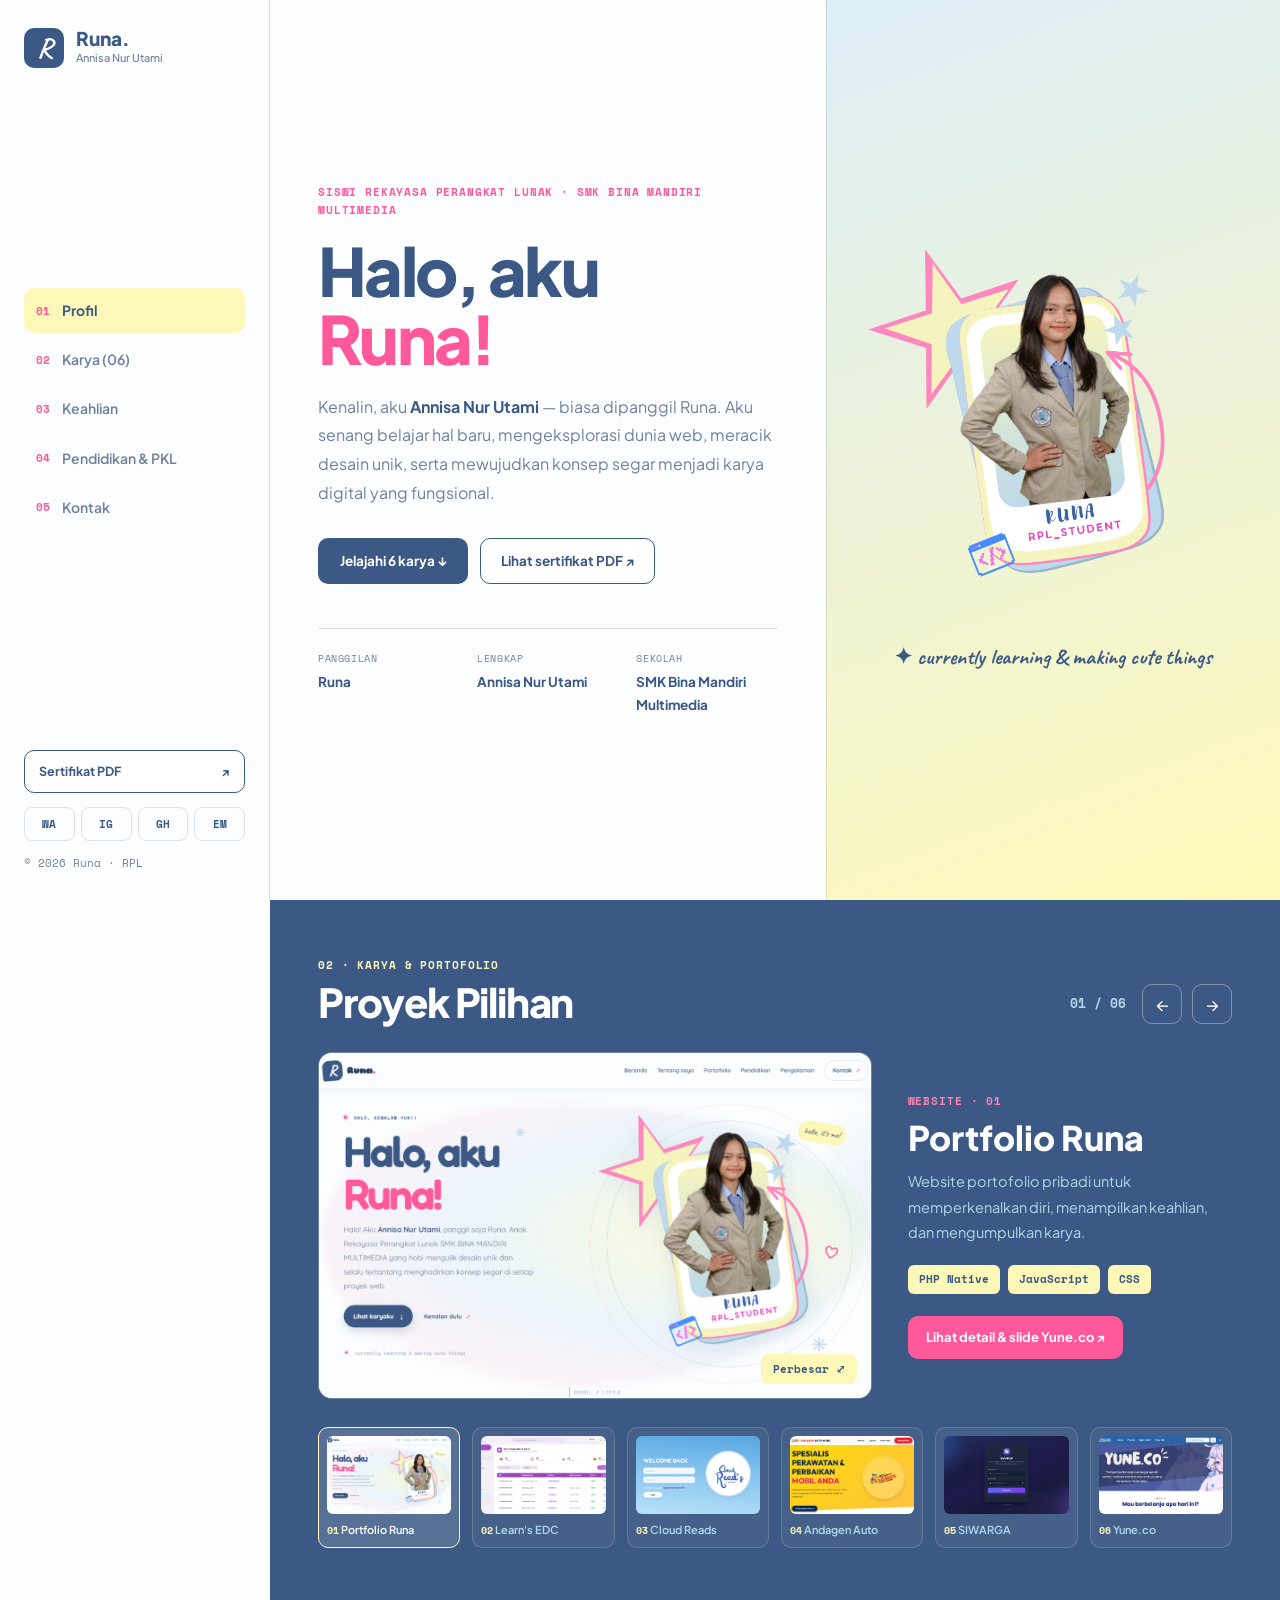
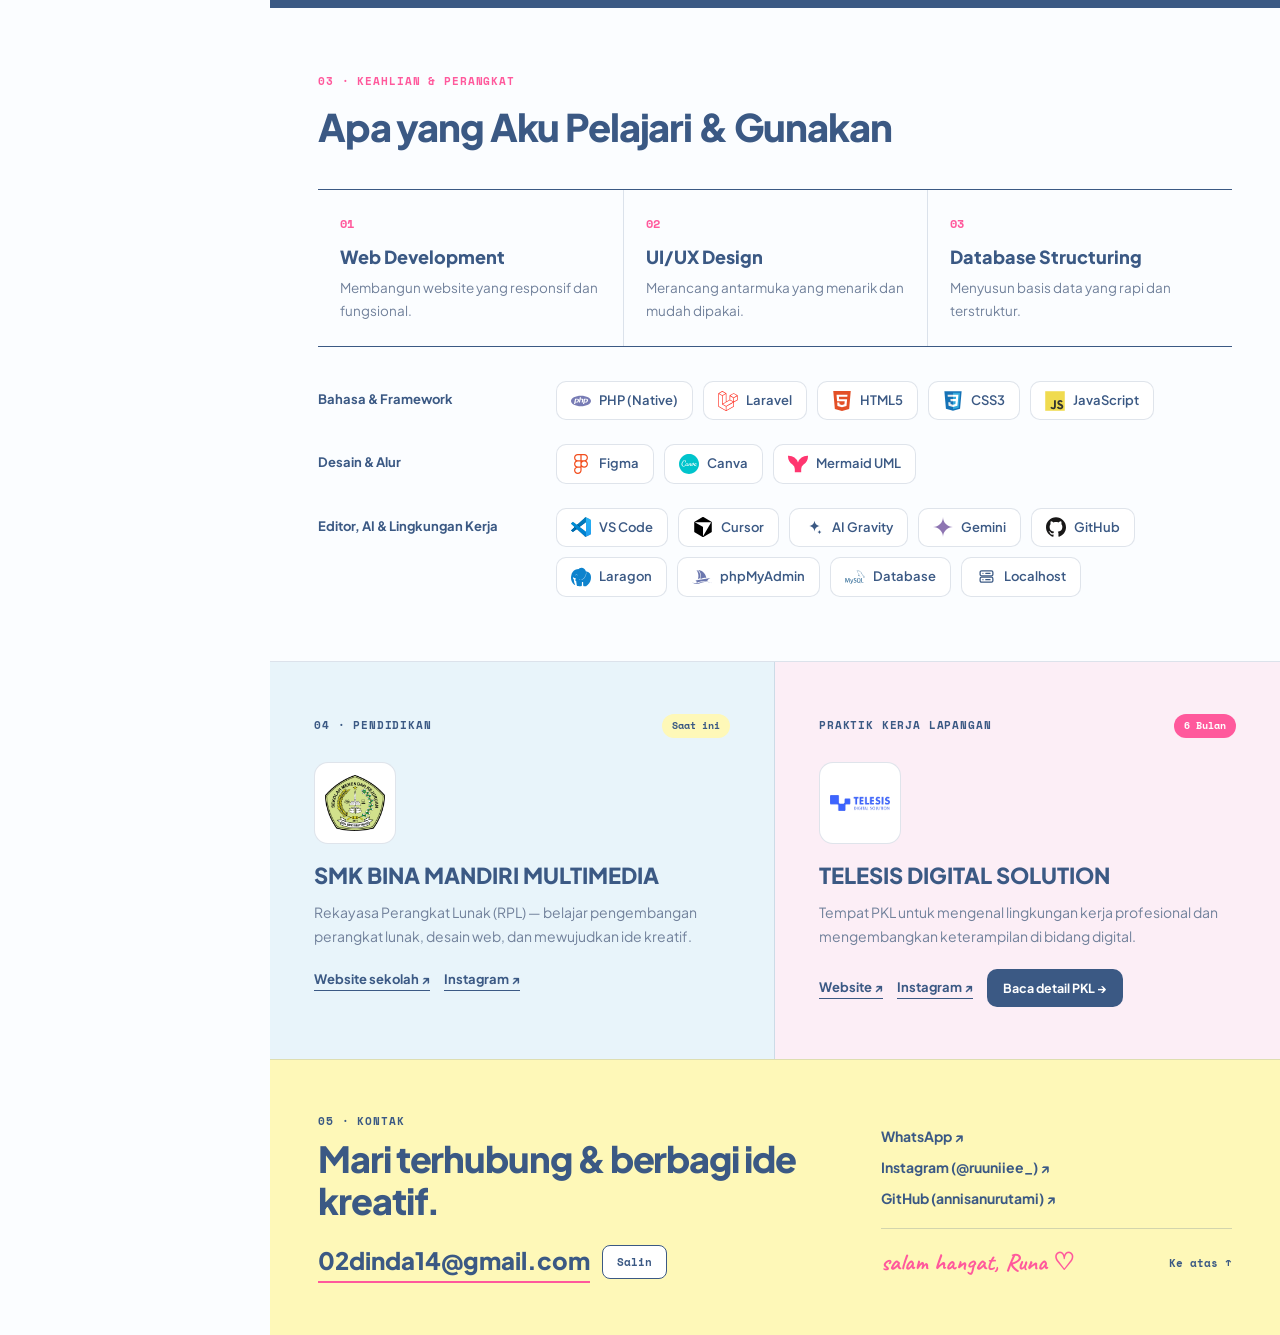
==== index.html @ c60e40b0 "rev" ====
<!doctype html>
<html lang="id">
  <head>
    <meta charset="utf-8">
    <meta name="viewport" content="width=device-width, initial-scale=1">
    <meta name="theme-color" content="#fbfdff">
    <meta name="description" content="Portofolio Annisa Nur Utami, biasa dipanggil Runa, siswi Rekayasa Perangkat Lunak.">
    <title>Runa — Annisa Nur Utami</title>
    <link rel="preconnect" href="https://fonts.googleapis.com">
    <link rel="preconnect" href="https://fonts.gstatic.com" crossorigin>
    <link href="https://fonts.googleapis.com/css2?family=Caveat:wght@600;700&family=Plus+Jakarta+Sans:wght@400;500;600;700;800&family=Space+Mono:wght@400;700&display=swap" rel="stylesheet">
    <link rel="stylesheet" href="style.css">
    <script src="script.js" defer></script>
  </head>
  <body>
    <div class="app-shell">
      <aside class="side-rail" aria-label="Navigasi dan identitas Runa">
        <div class="rail-top">
          <a class="rail-brand" href="#home" aria-label="Runa, kembali ke atas">
            <span class="rail-monogram">R</span>
            <div>
              <strong>Runa.</strong>
              <small>Annisa Nur Utami</small>
            </div>
          </a>
          <button class="menu-toggle" type="button" aria-label="Buka navigasi" aria-expanded="false" aria-controls="rail-nav">
            <span></span><span></span>
          </button>
        </div>

        <nav class="rail-nav" id="rail-nav" aria-label="Navigasi utama">
          <a href="#home" class="is-active" data-nav="home"><span>01</span>Profil</a>
          <a href="#portofolio" data-nav="portofolio"><span>02</span>Karya (06)</a>
          <a href="#keahlian" data-nav="keahlian"><span>03</span>Keahlian</a>
          <a href="#pendidikan" data-nav="pendidikan"><span>04</span>Pendidikan &amp; PKL</a>
          <a href="#contact" data-nav="contact"><span>05</span>Kontak</a>
        </nav>

        <div class="rail-bottom">
          <a class="rail-cert" href="assets/documents/sertifikat-annisa-nur-utami.pdf" target="_blank" rel="noopener noreferrer">
            <span>Sertifikat PDF</span>
            <span aria-hidden="true">↗</span>
          </a>
          <div class="rail-socials" aria-label="Tautan sosial">
            <a href="https://wa.me/6281387387679" target="_blank" rel="noopener noreferrer" aria-label="WhatsApp" title="WhatsApp">WA</a>
            <a href="https://www.instagram.com/ruuniiee_/" target="_blank" rel="noopener noreferrer" aria-label="Instagram" title="Instagram">IG</a>
            <a href="https://github.com/annisanurutami" target="_blank" rel="noopener noreferrer" aria-label="GitHub" title="GitHub">GH</a>
            <a href="mailto:02dinda14@gmail.com" aria-label="Email" title="Email">EM</a>
          </div>
          <p class="rail-foot">© <span id="year"></span> Runa · RPL</p>
        </div>
      </aside>

      <main class="main-canvas">
        <!-- 01: OPENER (Hero + Bio merged into one full-viewport asymmetric spread) -->
        <section class="opener" id="home">
          <div class="opener-text">
            <p class="opener-tag">SISWI REKAYASA PERANGKAT LUNAK · SMK BINA MANDIRI MULTIMEDIA</p>
            <h1>Halo, aku <span>Runa!</span></h1>
            <p class="opener-lead">
              Kenalin, aku <strong>Annisa Nur Utami</strong> — biasa dipanggil Runa. Aku senang belajar hal baru, mengeksplorasi dunia web, meracik desain unik, serta mewujudkan konsep segar menjadi karya digital yang fungsional.
            </p>

            <div class="opener-actions">
              <a class="cta-primary" href="#portofolio">Jelajahi 6 karya ↓</a>
              <a class="cta-outline" href="assets/documents/sertifikat-annisa-nur-utami.pdf" target="_blank" rel="noopener noreferrer">Lihat sertifikat PDF ↗</a>
            </div>

            <dl class="opener-facts">
              <div>
                <dt>Panggilan</dt>
                <dd>Runa</dd>
              </div>
              <div>
                <dt>Lengkap</dt>
                <dd>Annisa Nur Utami</dd>
              </div>
              <div>
                <dt>Sekolah</dt>
                <dd>SMK Bina Mandiri Multimedia</dd>
              </div>
            </dl>
          </div>

          <div class="opener-visual">
            <img class="opener-photo" src="assets/runa-profile.png" alt="Foto Runa, Annisa Nur Utami">
            <p class="opener-handnote">✦ currently learning &amp; making cute things</p>
          </div>
        </section>

        <!-- 02: INTERACTIVE NAVY PROJECT THEATER -->
        <section class="theater" id="portofolio">
          <header class="theater-header">
            <div>
              <p class="theater-kicker">02 · KARYA &amp; PORTOFOLIO</p>
              <h2>Proyek Pilihan</h2>
            </div>
            <div class="theater-controls">
              <span class="theater-counter" id="theater-counter" aria-live="polite">01 / 06</span>
              <button class="theater-nav-btn" type="button" id="proj-prev" aria-label="Proyek sebelumnya">←</button>
              <button class="theater-nav-btn" type="button" id="proj-next" aria-label="Proyek berikutnya">→</button>
            </div>
          </header>

          <div class="theater-stage">
            <div class="theater-screen">
              <button class="theater-zoom" type="button" id="preview-zoom-btn" aria-label="Perbesar pratinjau proyek">
                <img id="stage-image" src="assets/projects/portfolio-runa.png" alt="Tampilan website portofolio Runa">
                <span class="zoom-badge">Perbesar ⤢</span>
              </button>
            </div>

            <div class="theater-info">
              <p class="stage-type" id="stage-type">WEBSITE · 01</p>
              <h3 id="stage-title">Portfolio Runa</h3>
              <p class="stage-desc" id="stage-desc">Website portofolio pribadi untuk memperkenalkan diri, menampilkan keahlian, dan mengumpulkan karya.</p>
              <ul class="stage-tech" id="stage-tech">
                <li>PHP Native</li>
                <li>JavaScript</li>
                <li>CSS</li>
              </ul>
              <a class="stage-yune-cta" id="stage-link" href="yune.html" hidden>Lihat detail &amp; slide Yune.co ↗</a>
            </div>
          </div>

          <div class="theater-strip" role="tablist" aria-label="Pilih proyek">
            <button class="strip-thumb is-active" type="button" role="tab" aria-selected="true" data-index="0">
              <img src="assets/projects/portfolio-runa.png" alt="" loading="lazy">
              <span><strong>01</strong> Portfolio Runa</span>
            </button>
            <button class="strip-thumb" type="button" role="tab" aria-selected="false" data-index="1">
              <img src="assets/projects/learns-edc.png" alt="" loading="lazy">
              <span><strong>02</strong> Learn's EDC</span>
            </button>
            <button class="strip-thumb" type="button" role="tab" aria-selected="false" data-index="2">
              <img src="assets/projects/cloud-reads-library.png" alt="" loading="lazy">
              <span><strong>03</strong> Cloud Reads</span>
            </button>
            <button class="strip-thumb" type="button" role="tab" aria-selected="false" data-index="3">
              <img src="assets/projects/andagen-auto-mobil.png" alt="" loading="lazy">
              <span><strong>04</strong> Andagen Auto</span>
            </button>
            <button class="strip-thumb" type="button" role="tab" aria-selected="false" data-index="4">
              <img src="assets/projects/siwarga.png" alt="" loading="lazy">
              <span><strong>05</strong> SIWARGA</span>
            </button>
            <button class="strip-thumb" type="button" role="tab" aria-selected="false" data-index="5">
              <img src="assets/projects/yune-shop-home.png" alt="" loading="lazy">
              <span><strong>06</strong> Yune.co</span>
            </button>
          </div>
        </section>

        <dialog class="project-dialog" id="project-dialog" aria-labelledby="project-dialog-title">
          <div class="project-dialog-content">
            <header class="project-dialog-header">
              <div>
                <p class="dialog-kicker" id="project-dialog-type">WEBSITE · 01</p>
                <h2 id="project-dialog-title">Portfolio Runa</h2>
              </div>
              <button class="dialog-close" type="button" data-project-dialog-close aria-label="Tutup pratinjau proyek">×</button>
            </header>
            <div class="project-dialog-body">
              <img id="project-dialog-image" src="" alt="">
              <p id="project-dialog-desc"></p>
            </div>
          </div>
        </dialog>

        <!-- 03: SKILLS & TECH SHELF -->
        <section class="skills-band" id="keahlian">
          <div class="band-heading">
            <p class="band-kicker">03 · KEAHLIAN &amp; PERANGKAT</p>
            <h2>Apa yang Aku Pelajari &amp; Gunakan</h2>
          </div>

          <div class="expertise-strip">
            <article class="expertise-cell">
              <span class="cell-num">01</span>
              <h3>Web Development</h3>
              <p>Membangun website yang responsif dan fungsional.</p>
            </article>
            <article class="expertise-cell">
              <span class="cell-num">02</span>
              <h3>UI/UX Design</h3>
              <p>Merancang antarmuka yang menarik dan mudah dipakai.</p>
            </article>
            <article class="expertise-cell">
              <span class="cell-num">03</span>
              <h3>Database Structuring</h3>
              <p>Menyusun basis data yang rapi dan terstruktur.</p>
            </article>
          </div>

          <div class="tech-shelves">
            <div class="shelf-row">
              <h4>Bahasa &amp; Framework</h4>
              <ul class="shelf-items">
                <li><img src="assets/skill-icons/php.svg" alt="" loading="lazy"><span>PHP (Native)</span></li>
                <li><img src="assets/skill-icons/laravel.svg" alt="" loading="lazy"><span>Laravel</span></li>
                <li><img src="assets/skill-icons/html5.svg" alt="" loading="lazy"><span>HTML5</span></li>
                <li><img src="assets/skill-icons/css3.svg" alt="" loading="lazy"><span>CSS3</span></li>
                <li><img src="assets/skill-icons/javascript-devicon.svg" alt="" loading="lazy"><span>JavaScript</span></li>
              </ul>
            </div>

            <div class="shelf-row">
              <h4>Desain &amp; Alur</h4>
              <ul class="shelf-items">
                <li><img src="assets/skill-icons/figma.svg" alt="" loading="lazy"><span>Figma</span></li>
                <li><img src="assets/skill-icons/canva.svg" alt="" loading="lazy"><span>Canva</span></li>
                <li><img src="assets/skill-icons/mermaid.svg" alt="" loading="lazy"><span>Mermaid UML</span></li>
              </ul>
            </div>

            <div class="shelf-row">
              <h4>Editor, AI &amp; Lingkungan Kerja</h4>
              <ul class="shelf-items">
                <li><img src="assets/skill-icons/vscode.svg" alt="" loading="lazy"><span>VS Code</span></li>
                <li><img src="assets/skill-icons/cursor.svg" alt="" loading="lazy"><span>Cursor</span></li>
                <li>
                  <span class="shelf-svg" aria-hidden="true"><svg viewBox="0 0 24 24"><path d="M12 2.5c.9 4.1 2.4 6.2 7.5 7.5-5.1 1.2-6.6 3.3-7.5 7.5-.9-4.2-2.4-6.3-7.5-7.5 5.1-1.3 6.6-3.4 7.5-7.5Z"></path><path d="M19 15.5c.4 1.8 1.2 2.6 3 3-.9.2-1.7.6-2.2 1.1-.5.5-.7 1.1-.8 1.9-.4-1.8-1.2-2.6-3-3 1.8-.4 2.6-1.2 3-3Z"></path></svg></span>
                  <span>AI Gravity</span>
                </li>
                <li><img src="assets/skill-icons/gemini.svg" alt="" loading="lazy"><span>Gemini</span></li>
                <li><img src="assets/skill-icons/github.svg" alt="" loading="lazy"><span>GitHub</span></li>
                <li><img src="assets/skill-icons/laragon.svg" alt="" loading="lazy"><span>Laragon</span></li>
                <li><img src="assets/skill-icons/phpmyadmin.svg" alt="" loading="lazy"><span>phpMyAdmin</span></li>
                <li><img src="assets/skill-icons/mysql.svg" alt="" loading="lazy"><span>Database</span></li>
                <li>
                  <span class="shelf-svg shelf-svg-stroke" aria-hidden="true"><svg viewBox="0 0 24 24"><rect x="3" y="4" width="18" height="7" rx="2"></rect><rect x="3" y="13" width="18" height="7" rx="2"></rect><path d="M7 7.5h.01M7 16.5h.01M11 7.5h6M11 16.5h6"></path></svg></span>
                  <span>Localhost</span>
                </li>
              </ul>
            </div>
          </div>
        </section>

        <!-- 04: EDGE-TO-EDGE TWO-TONE EDUCATION & PKL SPLIT -->
        <section class="edu-split" id="pendidikan">
          <article class="edu-pane edu-pane-school">
            <div class="edu-pane-head">
              <span class="edu-kicker">04 · PENDIDIKAN</span>
              <span class="edu-pill">Saat ini</span>
            </div>
            <a class="edu-logo-wrap" href="https://smkbinamandirimultimedia.sch.id/" target="_blank" rel="noopener noreferrer" aria-label="Kunjungi situs SMK Bina Mandiri Multimedia">
              <img src="assets/smk-bina-mandiri-logo-updated.png" alt="Logo SMK Bina Mandiri Multimedia">
            </a>
            <h3>SMK BINA MANDIRI MULTIMEDIA</h3>
            <p>Rekayasa Perangkat Lunak (RPL) — belajar pengembangan perangkat lunak, desain web, dan mewujudkan ide kreatif.</p>
            <div class="edu-pane-links">
              <a href="https://smkbinamandirimultimedia.sch.id/" target="_blank" rel="noopener noreferrer">Website sekolah ↗</a>
              <a href="https://www.instagram.com/smkbm_3" target="_blank" rel="noopener noreferrer">Instagram ↗</a>
            </div>
          </article>

          <article class="edu-pane edu-pane-pkl">
            <div class="edu-pane-head">
              <span class="edu-kicker">PRAKTIK KERJA LAPANGAN</span>
              <span class="edu-pill edu-pill-pink">6 Bulan</span>
            </div>
            <a class="edu-logo-wrap" href="https://telesisdigital.com/" target="_blank" rel="noopener noreferrer" aria-label="Kunjungi situs Telesis Digital Solution">
              <img src="assets/telesis-logo.png" alt="Logo Telesis Digital Solution">
            </a>
            <h3>TELESIS DIGITAL SOLUTION</h3>
            <p>Tempat PKL untuk mengenal lingkungan kerja profesional dan mengembangkan keterampilan di bidang digital.</p>
            <div class="edu-pane-links">
              <a href="https://telesisdigital.com/" target="_blank" rel="noopener noreferrer">Website ↗</a>
              <a href="https://www.instagram.com/telesisdigitalsolution/" target="_blank" rel="noopener noreferrer">Instagram ↗</a>
              <button class="internship-details-trigger" type="button" aria-haspopup="dialog" aria-controls="internship-dialog">Baca detail PKL →</button>
            </div>
          </article>
        </section>

        <dialog class="internship-dialog" id="internship-dialog" aria-labelledby="internship-dialog-title">
          <div class="internship-dialog-content">
            <header class="internship-dialog-header">
              <div class="internship-dialog-brand">
                <img src="assets/telesis-logo.png" alt="" class="internship-dialog-logo">
                <div>
                  <p class="dialog-kicker">CERITA PRAKTIK KERJAKU</p>
                  <h2 id="internship-dialog-title">PKL di Telesis Digital Solution</h2>
                </div>
              </div>
              <button class="dialog-close" type="button" data-dialog-close aria-label="Tutup detail PKL">×</button>
            </header>

            <div class="internship-dialog-body">
              <section class="internship-detail-section">
                <p class="internship-detail-kicker">TENTANG PERUSAHAAN</p>
                <p>PT Telesis Digital Solution adalah perusahaan penyedia layanan teknologi digital dan solusi kreatif. Layanannya meliputi pengembangan website, pengembangan aplikasi, desain UI/UX, serta berbagai solusi digital.</p>
              </section>

              <div class="internship-detail-grid">
                <section class="internship-detail-section internship-detail-card">
                  <p class="internship-detail-kicker">LOKASI</p>
                  <p>Ruko THB 34, Jalan Bukit Hijau I/1 PA 33, Pondok Indah, Jakarta Selatan.</p>
                </section>
                <section class="internship-detail-section internship-detail-card">
                  <p class="internship-detail-kicker">STRUKTUR KEPEMIMPINAN</p>
                  <ul class="internship-detail-list">
                    <li><strong>Direktur</strong><span>Ibu Ratna Yusnawati</span></li>
                    <li><strong>Pimpinan</strong><span>Bapak Sigit Permana</span></li>
                  </ul>
                </section>
              </div>

              <section class="internship-detail-section">
                <p class="internship-detail-kicker">PENGALAMAN &amp; PERAN RUNA</p>
                <div class="internship-detail-grid">
                  <div class="internship-detail-card">
                    <h3>Peran &amp; pendampingan</h3>
                    <ul class="internship-detail-list">
                      <li><strong>Durasi</strong><span>Praktik Kerja Lapangan selama 6 bulan</span></li>
                      <li><strong>Pembimbing</strong><span>Bapak Muhammad Aditya Prayoga, Project Manager</span></li>
                    </ul>
                  </div>
                  <div class="internship-detail-card">
                    <h3>Tugas &amp; pekerjaan</h3>
                    <ul class="internship-detail-list internship-bullet-list">
                      <li>Membuat desain UI/UX</li>
                      <li>Melakukan debugging</li>
                      <li>Merancang basis data (database)</li>
                      <li>Membangun tampilan website</li>
                    </ul>
                  </div>
                </div>
              </section>

              <section class="internship-detail-section internship-learning">
                <p class="internship-detail-kicker">ILMU &amp; MANFAAT YANG DIDAPAT</p>
                <ul class="internship-learning-list">
                  <li>Memahami penggunaan Laravel</li>
                  <li>Belajar mengintegrasikan AI untuk pengembangan Laravel</li>
                  <li>Mengoperasikan GitHub secara profesional</li>
                </ul>
              </section>
            </div>

            <footer class="internship-dialog-footer">
              <a class="edu-links-pill" href="https://telesisdigital.com/" target="_blank" rel="noopener noreferrer">Website Telesis ↗</a>
              <a class="edu-links-pill" href="https://www.instagram.com/telesisdigitalsolution/" target="_blank" rel="noopener noreferrer">Instagram ↗</a>
              <button class="internship-dialog-done" type="button" data-dialog-close>Tutup</button>
            </footer>
          </div>
        </dialog>

        <!-- 05: CLOSING CONTACT BAND -->
        <footer class="closing-band" id="contact">
          <div class="closing-left">
            <p class="closing-kicker">05 · KONTAK</p>
            <h2>Mari terhubung &amp; berbagi ide kreatif.</h2>
            <div class="closing-email">
              <a href="mailto:02dinda14@gmail.com">02dinda14@gmail.com</a>
              <button class="copy-email-btn" type="button" data-copy-email="02dinda14@gmail.com"><span>Salin</span></button>
            </div>
          </div>

          <div class="closing-right">
            <div class="closing-links">
              <a href="https://wa.me/6281387387679" target="_blank" rel="noopener noreferrer">WhatsApp ↗</a>
              <a href="https://www.instagram.com/ruuniiee_/" target="_blank" rel="noopener noreferrer">Instagram (@ruuniiee_) ↗</a>
              <a href="https://github.com/annisanurutami" target="_blank" rel="noopener noreferrer">GitHub (annisanurutami) ↗</a>
            </div>
            <div class="closing-bottom">
              <span class="closing-sign">salam hangat, Runa ♡</span>
              <a class="back-top" href="#home">Ke atas ↑</a>
            </div>
          </div>
        </footer>
      </main>
    </div>
  </body>
</html>
---- style.css ----
:root {
  --blue: #a7c7e7;
  --pale-yellow: #fef8b8;
  --pink: #ff82b2;
  --ice: #b2d8ec;
  --navy: #3b5984;
  --hot-pink: #ff599c;
  --ink: #283b59;
  --muted: #71819b;
  --paper: #fbfdff;
  --white: #fff;
  --sans: "Plus Jakarta Sans", sans-serif;
  --mono: "Space Mono", monospace;
  --hand: "Caveat", cursive;
  --rule: rgba(59, 89, 132, .16);
}

* { box-sizing: border-box; }
html { scroll-behavior: smooth; }
body {
  margin: 0;
  color: var(--ink);
  background: var(--paper);
  font-family: var(--sans);
  font-size: 16px;
  line-height: 1.65;
  overflow-x: hidden;
}
a { color: inherit; text-decoration: none; }
button { font: inherit; }
::selection { color: var(--navy); background: var(--pale-yellow); }
a:focus-visible, button:focus-visible { outline: 2px solid var(--hot-pink); outline-offset: 3px; }
h1, h2, h3, h4, p { margin-top: 0; }

/* App Shell: Fixed Left Rail + Full-Bleed Right Canvas */
.app-shell {
  display: grid;
  min-height: 100dvh;
  grid-template-columns: 270px minmax(0, 1fr);
}

.side-rail {
  position: sticky;
  top: 0;
  z-index: 25;
  display: flex;
  height: 100dvh;
  padding: 28px 24px;
  flex-direction: column;
  justify-content: space-between;
  border-right: 1px solid var(--rule);
  background: var(--paper);
}
.rail-top { display: flex; align-items: center; justify-content: space-between; }
.rail-brand { display: inline-flex; align-items: center; gap: 12px; }
.rail-monogram {
  display: grid;
  width: 40px;
  height: 40px;
  place-items: center;
  border-radius: 10px;
  color: var(--white);
  background: var(--navy);
  font-family: var(--hand);
  font-size: 28px;
  font-weight: 700;
  line-height: 1;
}
.rail-brand strong { display: block; color: var(--navy); font-size: 19px; font-weight: 800; line-height: 1.1; }
.rail-brand small { display: block; color: var(--muted); font-size: 11px; font-weight: 500; }
.menu-toggle { display: none; }

.rail-nav { display: flex; flex-direction: column; gap: 4px; }
.rail-nav a {
  display: flex;
  padding: 11px 12px;
  align-items: center;
  gap: 12px;
  border-radius: 10px;
  color: var(--muted);
  font-size: 14px;
  font-weight: 600;
  transition: background .16s ease, color .16s ease;
}
.rail-nav a span { color: var(--hot-pink); font-family: var(--mono); font-size: 11px; font-weight: 700; }
.rail-nav a:hover { color: var(--navy); background: rgba(178, 216, 236, .25); }
.rail-nav a.is-active { color: var(--navy); background: var(--pale-yellow); font-weight: 700; }

.rail-bottom { display: flex; flex-direction: column; gap: 14px; }
.rail-cert {
  display: flex;
  padding: 10px 14px;
  align-items: center;
  justify-content: space-between;
  border: 1px solid var(--navy);
  border-radius: 10px;
  color: var(--navy);
  background: var(--white);
  font-size: 12.5px;
  font-weight: 700;
  transition: background .16s ease, color .16s ease;
}
.rail-cert:hover { color: var(--white); background: var(--navy); }
.rail-socials { display: grid; gap: 6px; grid-template-columns: repeat(4, 1fr); }
.rail-socials a {
  display: grid;
  height: 34px;
  place-items: center;
  border: 1px solid var(--rule);
  border-radius: 8px;
  color: var(--navy);
  font-family: var(--mono);
  font-size: 11px;
  font-weight: 700;
  transition: border-color .16s ease, background .16s ease;
}
.rail-socials a:hover { border-color: var(--hot-pink); background: rgba(255, 130, 178, .18); }
.rail-foot { margin: 0; color: var(--muted); font-family: var(--mono); font-size: 10.5px; }

.main-canvas { min-width: 0; }

/* 01: OPENER */
.opener {
  display: grid;
  min-height: 100dvh;
  grid-template-columns: 1.1fr .9fr;
}
.opener-text {
  display: flex;
  padding: 56px 48px;
  flex-direction: column;
  justify-content: center;
}
.opener-tag {
  margin: 0 0 18px;
  color: var(--hot-pink);
  font-family: var(--mono);
  font-size: 10.5px;
  font-weight: 700;
  letter-spacing: .08em;
}
.opener-text h1 {
  margin: 0 0 20px;
  color: var(--navy);
  font-size: clamp(46px, 5.2vw, 72px);
  font-weight: 800;
  letter-spacing: -.04em;
  line-height: 1.02;
}
.opener-text h1 span { color: var(--hot-pink); }
.opener-lead {
  max-width: 520px;
  margin: 0 0 30px;
  color: var(--muted);
  font-size: 16px;
  line-height: 1.8;
}
.opener-lead strong { color: var(--navy); font-weight: 700; }

.opener-actions { display: flex; flex-wrap: wrap; gap: 12px; margin-bottom: 44px; }
.cta-primary {
  display: inline-flex;
  min-height: 46px;
  padding: 0 22px;
  align-items: center;
  border-radius: 10px;
  color: var(--white);
  background: var(--navy);
  font-size: 13.5px;
  font-weight: 700;
  transition: background .18s ease;
}
.cta-primary:hover { background: var(--hot-pink); }
.cta-outline {
  display: inline-flex;
  min-height: 46px;
  padding: 0 20px;
  align-items: center;
  border: 1.5px solid var(--navy);
  border-radius: 10px;
  color: var(--navy);
  background: var(--white);
  font-size: 13.5px;
  font-weight: 700;
  transition: background .18s ease;
}
.cta-outline:hover { background: var(--pale-yellow); }

.opener-facts {
  display: grid;
  margin: 0;
  padding-top: 22px;
  gap: 18px;
  grid-template-columns: repeat(3, minmax(0, 1fr));
  border-top: 1px solid var(--rule);
}
.opener-facts dt { color: var(--muted); font-family: var(--mono); font-size: 10px; text-transform: uppercase; letter-spacing: .06em; }
.opener-facts dd { margin: 4px 0 0; color: var(--navy); font-size: 13.5px; font-weight: 700; }

.opener-visual {
  position: relative;
  display: flex;
  padding: 40px 28px 32px;
  flex-direction: column;
  align-items: center;
  justify-content: center;
  border-left: 1px solid var(--rule);
  background: linear-gradient(160deg, rgba(178, 216, 236, .42) 0%, var(--pale-yellow) 100%);
}
.opener-photo {
  display: block;
  width: min(440px, 100%);
  max-height: 76dvh;
  object-fit: contain;
}
.opener-handnote {
  margin: 8px 0 0;
  color: var(--navy);
  font-family: var(--hand);
  font-size: 22px;
  font-weight: 700;
}

/* 02: INTERACTIVE NAVY PROJECT THEATER */
.theater {
  padding: 56px 48px 60px;
  color: var(--white);
  background: var(--navy);
}
.theater-header {
  display: flex;
  margin-bottom: 28px;
  align-items: flex-end;
  justify-content: space-between;
  gap: 16px;
}
.theater-kicker {
  margin: 0 0 6px;
  color: var(--pale-yellow);
  font-family: var(--mono);
  font-size: 11px;
  font-weight: 700;
  letter-spacing: .08em;
}
.theater-header h2 {
  margin: 0;
  color: var(--white);
  font-size: clamp(28px, 3.2vw, 40px);
  font-weight: 800;
  letter-spacing: -.03em;
  line-height: 1.1;
}
.theater-controls { display: flex; align-items: center; gap: 10px; }
.theater-counter { margin-right: 6px; color: var(--ice); font-family: var(--mono); font-size: 13px; font-weight: 700; }
.theater-nav-btn {
  display: grid;
  width: 40px;
  height: 40px;
  place-items: center;
  border: 1px solid rgba(255, 255, 255, .35);
  border-radius: 10px;
  color: var(--white);
  background: transparent;
  cursor: pointer;
  font-size: 18px;
  transition: background .16s ease, border-color .16s ease;
}
.theater-nav-btn:hover { border-color: var(--hot-pink); background: var(--hot-pink); }

.theater-stage {
  display: grid;
  align-items: center;
  gap: 36px;
  grid-template-columns: 1.45fr .85fr;
}
.theater-screen {
  overflow: hidden;
  border-radius: 14px;
  background: rgba(255, 255, 255, .08);
  border: 1px solid rgba(255, 255, 255, .2);
}
.theater-zoom {
  position: relative;
  display: block;
  width: 100%;
  padding: 0;
  border: 0;
  background: var(--paper);
  cursor: zoom-in;
}
.theater-zoom img {
  display: block;
  width: 100%;
  aspect-ratio: 16 / 10;
  object-fit: cover;
  object-position: top center;
}
.zoom-badge {
  position: absolute;
  right: 14px;
  bottom: 14px;
  padding: 6px 12px;
  border-radius: 8px;
  color: var(--navy);
  background: var(--pale-yellow);
  font-family: var(--mono);
  font-size: 11px;
  font-weight: 700;
}

.stage-type { margin: 0 0 8px; color: var(--pink); font-family: var(--mono); font-size: 11px; font-weight: 700; letter-spacing: .08em; }
.theater-info h3 { margin: 0 0 12px; color: var(--white); font-size: clamp(26px, 2.8vw, 34px); font-weight: 800; line-height: 1.15; }
.stage-desc { margin: 0 0 20px; color: var(--ice); font-size: 14.5px; line-height: 1.75; }
.stage-tech { display: flex; margin: 0; padding: 0; flex-wrap: wrap; gap: 8px; list-style: none; }
.stage-tech li {
  padding: 5px 11px;
  border-radius: 6px;
  color: var(--navy);
  background: var(--pale-yellow);
  font-family: var(--mono);
  font-size: 11px;
  font-weight: 700;
}
.stage-yune-cta {
  display: inline-flex;
  margin-top: 22px;
  padding: 11px 18px;
  align-items: center;
  border-radius: 10px;
  color: var(--white);
  background: var(--hot-pink);
  font-size: 13px;
  font-weight: 700;
  transition: transform .15s ease;
}
.stage-yune-cta:hover { transform: translateY(-2px); }

.theater-strip {
  display: grid;
  margin-top: 28px;
  gap: 12px;
  grid-template-columns: repeat(6, minmax(0, 1fr));
}
.strip-thumb {
  display: flex;
  padding: 8px;
  flex-direction: column;
  gap: 7px;
  border: 1.5px solid rgba(255, 255, 255, .16);
  border-radius: 10px;
  color: var(--ice);
  background: rgba(255, 255, 255, .05);
  cursor: pointer;
  text-align: left;
  transition: border-color .16s ease, background .16s ease, transform .16s ease;
}
.strip-thumb img {
  display: block;
  width: 100%;
  aspect-ratio: 16 / 10;
  border-radius: 6px;
  object-fit: cover;
  object-position: top center;
}
.strip-thumb span {
  display: block;
  font-size: 11px;
  font-weight: 600;
  white-space: nowrap;
  overflow: hidden;
  text-overflow: ellipsis;
}
.strip-thumb strong { color: var(--pale-yellow); font-family: var(--mono); font-size: 10px; }
.strip-thumb:hover { border-color: var(--ice); transform: translateY(-2px); }
.strip-thumb.is-active { border-color: var(--pale-yellow); color: var(--white); background: rgba(255, 255, 255, .14); }

/* Dialogs */
.project-dialog, .internship-dialog {
  width: min(820px, calc(100% - 32px));
  max-height: 90dvh;
  padding: 0;
  border: 1px solid var(--rule);
  border-radius: 14px;
  color: var(--ink);
  background: var(--paper);
  box-shadow: 0 24px 70px rgba(40, 59, 89, .28);
}
.project-dialog::backdrop, .internship-dialog::backdrop { background: rgba(40, 59, 89, .55); backdrop-filter: blur(4px); }
.project-dialog-header, .internship-dialog-header {
  display: flex;
  padding: 18px 24px;
  align-items: center;
  justify-content: space-between;
  gap: 16px;
  border-bottom: 1px solid var(--rule);
  background: var(--white);
}
.dialog-kicker { margin: 0 0 2px; color: var(--hot-pink); font-family: var(--mono); font-size: 10.5px; font-weight: 700; letter-spacing: .06em; }
.project-dialog-header h2, .internship-dialog-header h2 { margin: 0; color: var(--navy); font-size: 22px; font-weight: 800; }
.dialog-close {
  display: grid;
  width: 36px;
  height: 36px;
  padding: 0;
  place-items: center;
  border: 1px solid var(--rule);
  border-radius: 8px;
  color: var(--navy);
  background: var(--paper);
  cursor: pointer;
  font-size: 22px;
  line-height: 1;
}
.dialog-close:hover { color: var(--white); background: var(--navy); }
.project-dialog-body { padding: 22px 24px; overflow-y: auto; }
.project-dialog-body img { display: block; width: 100%; max-height: 60vh; border: 1px solid var(--rule); border-radius: 8px; object-fit: contain; background: var(--white); }
.project-dialog-body p { margin: 16px 0 0; color: var(--muted); font-size: 14.5px; }

/* 03: SKILLS & TECH SHELF */
.skills-band { padding: 64px 48px; }
.band-kicker { margin: 0 0 6px; color: var(--hot-pink); font-family: var(--mono); font-size: 11px; font-weight: 700; letter-spacing: .08em; }
.band-heading h2 { margin: 0; color: var(--navy); font-size: clamp(28px, 3.2vw, 38px); font-weight: 800; letter-spacing: -.03em; }

.expertise-strip {
  display: grid;
  margin-top: 30px;
  border-top: 1.5px solid var(--navy);
  border-bottom: 1.5px solid var(--navy);
  grid-template-columns: repeat(3, minmax(0, 1fr));
}
.expertise-cell { padding: 24px 22px; }
.expertise-cell + .expertise-cell { border-left: 1px solid var(--rule); }
.cell-num { display: block; margin-bottom: 8px; color: var(--hot-pink); font-family: var(--mono); font-size: 12px; font-weight: 700; }
.expertise-cell h3 { margin: 0 0 6px; color: var(--navy); font-size: 18px; font-weight: 800; }
.expertise-cell p { margin: 0; color: var(--muted); font-size: 13.5px; }

.tech-shelves { display: flex; margin-top: 34px; flex-direction: column; gap: 24px; }
.shelf-row {
  display: grid;
  align-items: start;
  gap: 18px;
  grid-template-columns: 220px 1fr;
}
.shelf-row h4 { margin: 8px 0 0; color: var(--navy); font-size: 13px; font-weight: 700; }
.shelf-items { display: flex; margin: 0; padding: 0; flex-wrap: wrap; gap: 10px; list-style: none; }
.shelf-items li {
  display: inline-flex;
  padding: 8px 14px;
  align-items: center;
  gap: 8px;
  border: 1px solid var(--rule);
  border-radius: 10px;
  color: var(--navy);
  background: var(--white);
  font-size: 13px;
  font-weight: 600;
  transition: border-color .16s ease, background .16s ease;
}
.shelf-items li:hover { border-color: var(--navy); background: rgba(254, 248, 184, .48); }
.shelf-items img { display: block; width: 20px; height: 20px; object-fit: contain; }
.shelf-svg { display: inline-grid; width: 20px; height: 20px; place-items: center; color: var(--navy); }
.shelf-svg svg { width: 17px; height: 17px; fill: currentColor; }
.shelf-svg-stroke svg { fill: none; stroke: currentColor; stroke-linecap: round; stroke-linejoin: round; stroke-width: 1.8; }

/* 04: TWO-TONE EDGE-TO-EDGE EDUCATION & PKL SPLIT */
.edu-split {
  display: grid;
  border-top: 1px solid var(--rule);
  grid-template-columns: repeat(2, minmax(0, 1fr));
}
.edu-pane { padding: 52px 44px; }
.edu-pane-school { background: rgba(178, 216, 236, .26); border-right: 1px solid var(--rule); }
.edu-pane-pkl { background: rgba(255, 130, 178, .12); }
.edu-pane-head { display: flex; margin-bottom: 24px; align-items: center; justify-content: space-between; gap: 12px; }
.edu-kicker { color: var(--navy); font-family: var(--mono); font-size: 10.5px; font-weight: 700; letter-spacing: .08em; }
.edu-pill {
  padding: 4px 10px;
  border-radius: 999px;
  color: var(--navy);
  background: var(--pale-yellow);
  font-family: var(--mono);
  font-size: 10px;
  font-weight: 700;
}
.edu-pill-pink { color: var(--white); background: var(--hot-pink); }
.edu-logo-wrap {
  display: inline-grid;
  width: 82px;
  height: 82px;
  margin-bottom: 18px;
  padding: 10px;
  place-items: center;
  border-radius: 14px;
  background: var(--white);
  border: 1px solid var(--rule);
}
.edu-logo-wrap img { display: block; width: 100%; height: 100%; object-fit: contain; }
.edu-pane h3 { margin: 0 0 10px; color: var(--navy); font-size: 22px; font-weight: 800; line-height: 1.25; }
.edu-pane p { max-width: 440px; margin: 0 0 20px; color: var(--muted); font-size: 14px; line-height: 1.75; }
.edu-pane-links { display: flex; flex-wrap: wrap; align-items: center; gap: 14px; }
.edu-pane-links a { color: var(--navy); font-size: 13px; font-weight: 700; border-bottom: 1.5px solid var(--navy); }
.edu-pane-links a:hover { color: var(--hot-pink); border-color: var(--hot-pink); }
.internship-details-trigger {
  padding: 9px 16px;
  border: 0;
  border-radius: 10px;
  color: var(--white);
  background: var(--navy);
  cursor: pointer;
  font-size: 12.5px;
  font-weight: 700;
  transition: background .16s ease;
}
.internship-details-trigger:hover { background: var(--hot-pink); }

/* Internship Dialog */
.internship-dialog { width: min(720px, calc(100% - 32px)); }
.internship-dialog-content { display: flex; max-height: 88dvh; flex-direction: column; }
.internship-dialog-brand { display: flex; align-items: center; gap: 14px; }
.internship-dialog-logo { width: 64px; height: 50px; padding: 4px; border: 1px solid var(--rule); border-radius: 8px; background: var(--white); object-fit: contain; }
.internship-dialog-body { padding: 24px; overflow-y: auto; }
.internship-detail-section + .internship-detail-section { margin-top: 22px; }
.internship-detail-kicker { margin: 0 0 8px; color: var(--hot-pink); font-family: var(--mono); font-size: 10.5px; font-weight: 700; letter-spacing: .08em; }
.internship-detail-section > p:not(.internship-detail-kicker) { margin: 0; color: var(--muted); font-size: 14px; line-height: 1.75; }
.internship-detail-grid { display: grid; gap: 16px; grid-template-columns: repeat(2, minmax(0, 1fr)); }
.internship-detail-card { padding: 16px 0; border-top: 1px solid var(--rule); }
.internship-detail-card h3 { margin: 0 0 10px; color: var(--navy); font-size: 16px; font-weight: 700; }
.internship-detail-list { display: grid; margin: 0; padding: 0; gap: 8px; list-style: none; }
.internship-detail-list li { display: flex; flex-direction: column; color: var(--muted); font-size: 13.5px; }
.internship-detail-list strong { color: var(--navy); font-size: 12px; }
.internship-bullet-list li { position: relative; padding-left: 14px; }
.internship-bullet-list li::before { position: absolute; top: .65em; left: 0; width: 5px; height: 5px; border-radius: 50%; background: var(--hot-pink); content: ""; }
.internship-learning { padding: 18px 20px; border-radius: 10px; background: var(--pale-yellow); }
.internship-learning-list { display: flex; margin: 0; padding: 0; flex-wrap: wrap; gap: 8px; list-style: none; }
.internship-learning-list li { padding: 5px 12px; border-radius: 999px; color: var(--navy); background: var(--white); font-size: 12.5px; font-weight: 600; }
.internship-dialog-footer { display: flex; padding: 14px 24px; align-items: center; gap: 14px; border-top: 1px solid var(--rule); background: var(--white); }
.edu-links-pill { color: var(--navy); font-size: 13px; font-weight: 700; }
.edu-links-pill:hover { color: var(--hot-pink); }
.internship-dialog-done { margin-left: auto; padding: 8px 18px; border: 0; border-radius: 8px; color: var(--white); background: var(--navy); cursor: pointer; font-size: 13px; font-weight: 700; }
.internship-dialog-done:hover { background: var(--hot-pink); }

/* 05: CLOSING CONTACT BAND */
.closing-band {
  display: grid;
  padding: 52px 48px;
  align-items: end;
  gap: 36px;
  grid-template-columns: 1.2fr .8fr;
  border-top: 1px solid var(--rule);
  background: var(--pale-yellow);
}
.closing-kicker { margin: 0 0 8px; color: var(--navy); font-family: var(--mono); font-size: 11px; font-weight: 700; letter-spacing: .08em; }
.closing-left h2 { margin: 0 0 20px; color: var(--navy); font-size: clamp(26px, 3vw, 36px); font-weight: 800; letter-spacing: -.03em; line-height: 1.15; }
.closing-email { display: flex; flex-wrap: wrap; align-items: center; gap: 12px; }
.closing-email a {
  color: var(--navy);
  font-size: clamp(18px, 2vw, 24px);
  font-weight: 800;
  border-bottom: 2px solid var(--hot-pink);
}
.copy-email-btn {
  padding: 7px 14px;
  border: 1px solid var(--navy);
  border-radius: 8px;
  color: var(--navy);
  background: var(--white);
  cursor: pointer;
  font-family: var(--mono);
  font-size: 11px;
  font-weight: 700;
}
.copy-email-btn:hover, .copy-email-btn.is-copied { color: var(--white); background: var(--navy); }

.closing-right { display: flex; flex-direction: column; gap: 18px; }
.closing-links { display: flex; flex-direction: column; gap: 8px; }
.closing-links a { color: var(--navy); font-size: 14px; font-weight: 700; }
.closing-links a:hover { color: var(--hot-pink); }
.closing-bottom {
  display: flex;
  padding-top: 14px;
  align-items: center;
  justify-content: space-between;
  border-top: 1px solid rgba(59, 89, 132, .22);
}
.closing-sign { color: var(--hot-pink); font-family: var(--hand); font-size: 24px; font-weight: 700; }
.back-top { color: var(--navy); font-family: var(--mono); font-size: 11px; font-weight: 700; }
.back-top:hover { color: var(--hot-pink); }

/* Responsive: Collapse Side Rail to Top Bar below 1040px */
@media (max-width: 1040px) {
  .app-shell { grid-template-columns: 1fr; }
  .side-rail {
    position: sticky;
    top: 0;
    height: auto;
    padding: 12px 20px;
    border-right: 0;
    border-bottom: 1px solid var(--rule);
  }
  .rail-bottom { display: none; }
  .menu-toggle {
    display: flex;
    width: 38px;
    height: 38px;
    padding: 8px;
    flex-direction: column;
    justify-content: center;
    gap: 6px;
    border: 1px solid var(--rule);
    border-radius: 8px;
    color: var(--navy);
    background: var(--white);
    cursor: pointer;
  }
  .menu-toggle span { display: block; width: 100%; height: 2px; background: currentColor; transition: transform .2s ease; }
  .menu-toggle[aria-expanded="true"] span:first-child { transform: translateY(4px) rotate(45deg); }
  .menu-toggle[aria-expanded="true"] span:last-child { transform: translateY(-4px) rotate(-45deg); }

  .rail-nav {
    display: none;
    margin-top: 12px;
    padding-top: 12px;
    border-top: 1px solid var(--rule);
  }
  .rail-nav.is-open { display: flex; }

  .opener { min-height: auto; grid-template-columns: 1fr; }
  .opener-visual { border-top: 1px solid var(--rule); border-left: 0; }
  .theater-stage { grid-template-columns: 1fr; }
  .theater-strip { grid-template-columns: repeat(3, minmax(0, 1fr)); }
  .expertise-strip, .shelf-row, .edu-split, .closing-band { grid-template-columns: 1fr; }
  .expertise-cell + .expertise-cell { border-top: 1px solid var(--rule); border-left: 0; }
  .edu-pane-school { border-right: 0; border-bottom: 1px solid var(--rule); }
}

@media (max-width: 640px) {
  .opener-text, .theater, .skills-band, .edu-pane, .closing-band { padding: 36px 20px; }
  .opener-facts { grid-template-columns: 1fr; gap: 12px; }
  .theater-strip { grid-template-columns: repeat(2, minmax(0, 1fr)); }
  .internship-detail-grid { grid-template-columns: 1fr; }
}

@media (prefers-reduced-motion: reduce) {
  *, *::before, *::after { scroll-behavior: auto !important; animation-duration: .01ms !important; transition-duration: .01ms !important; }
}
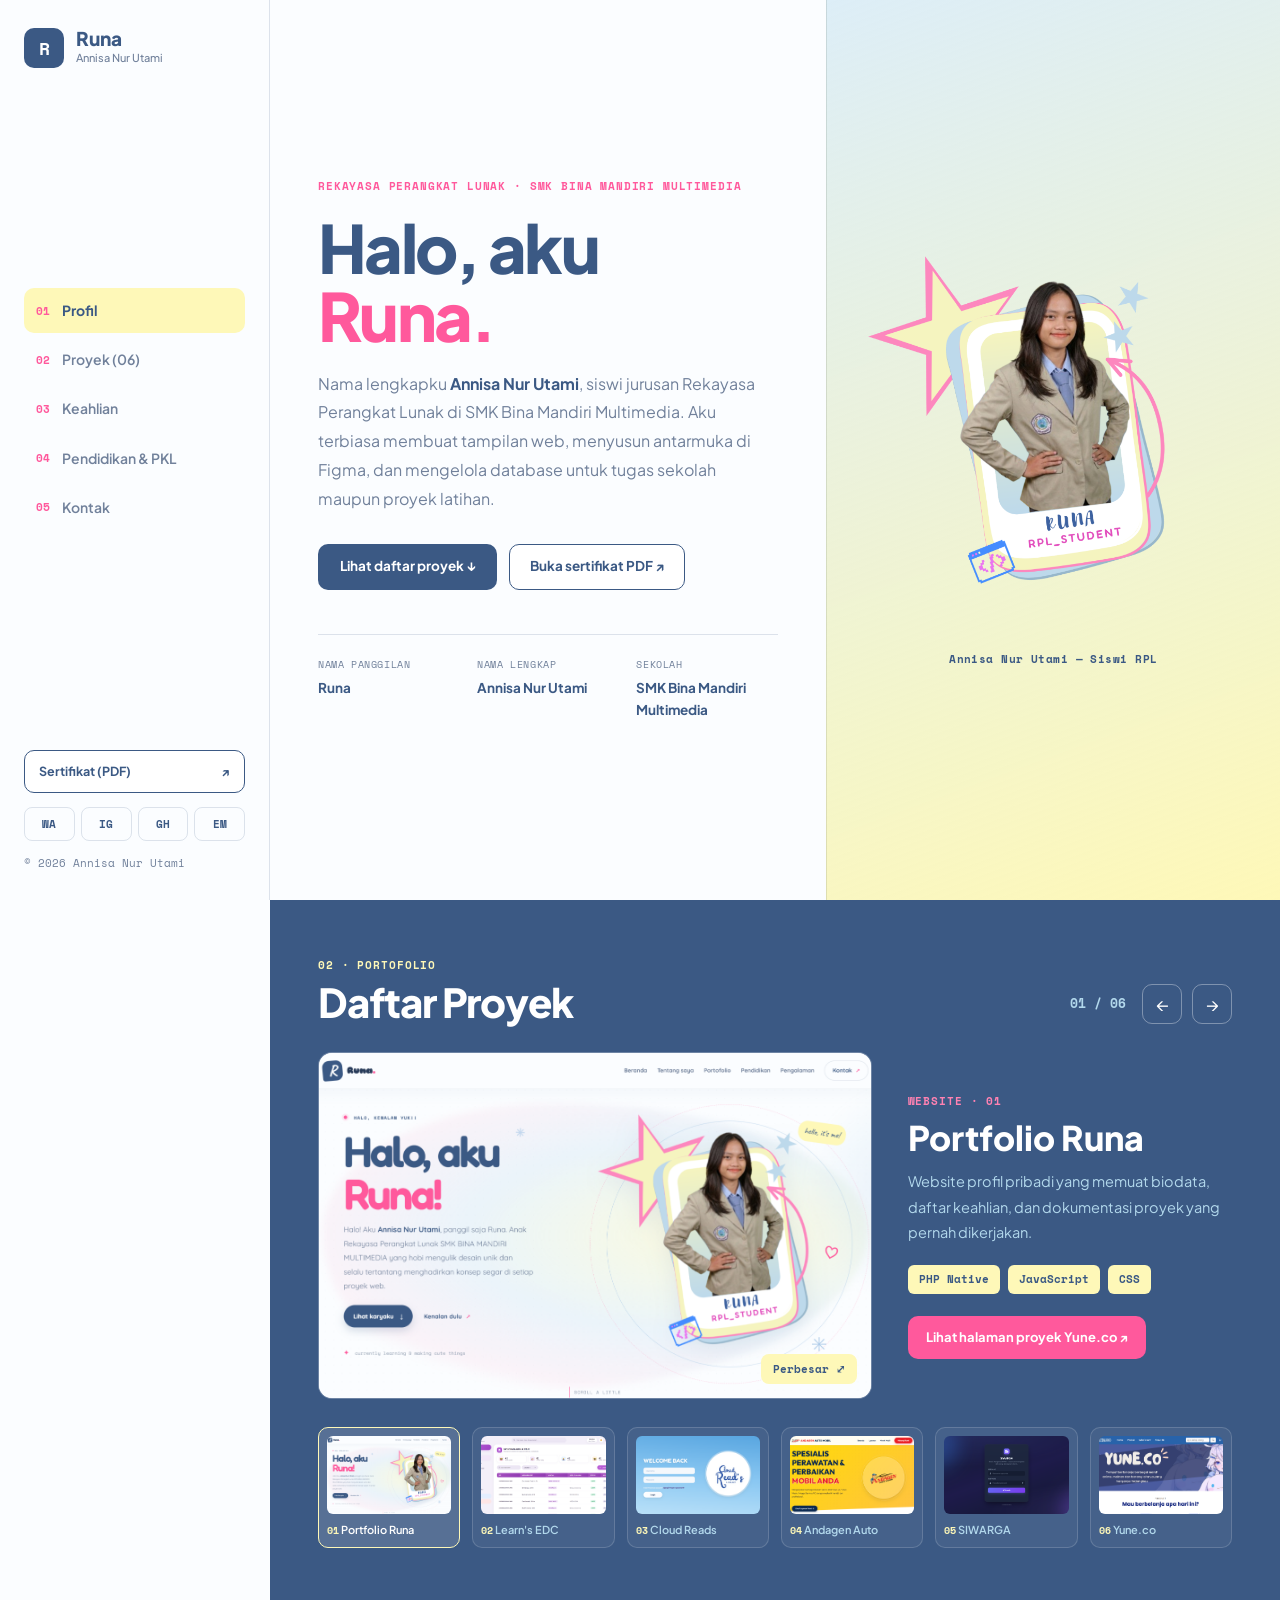
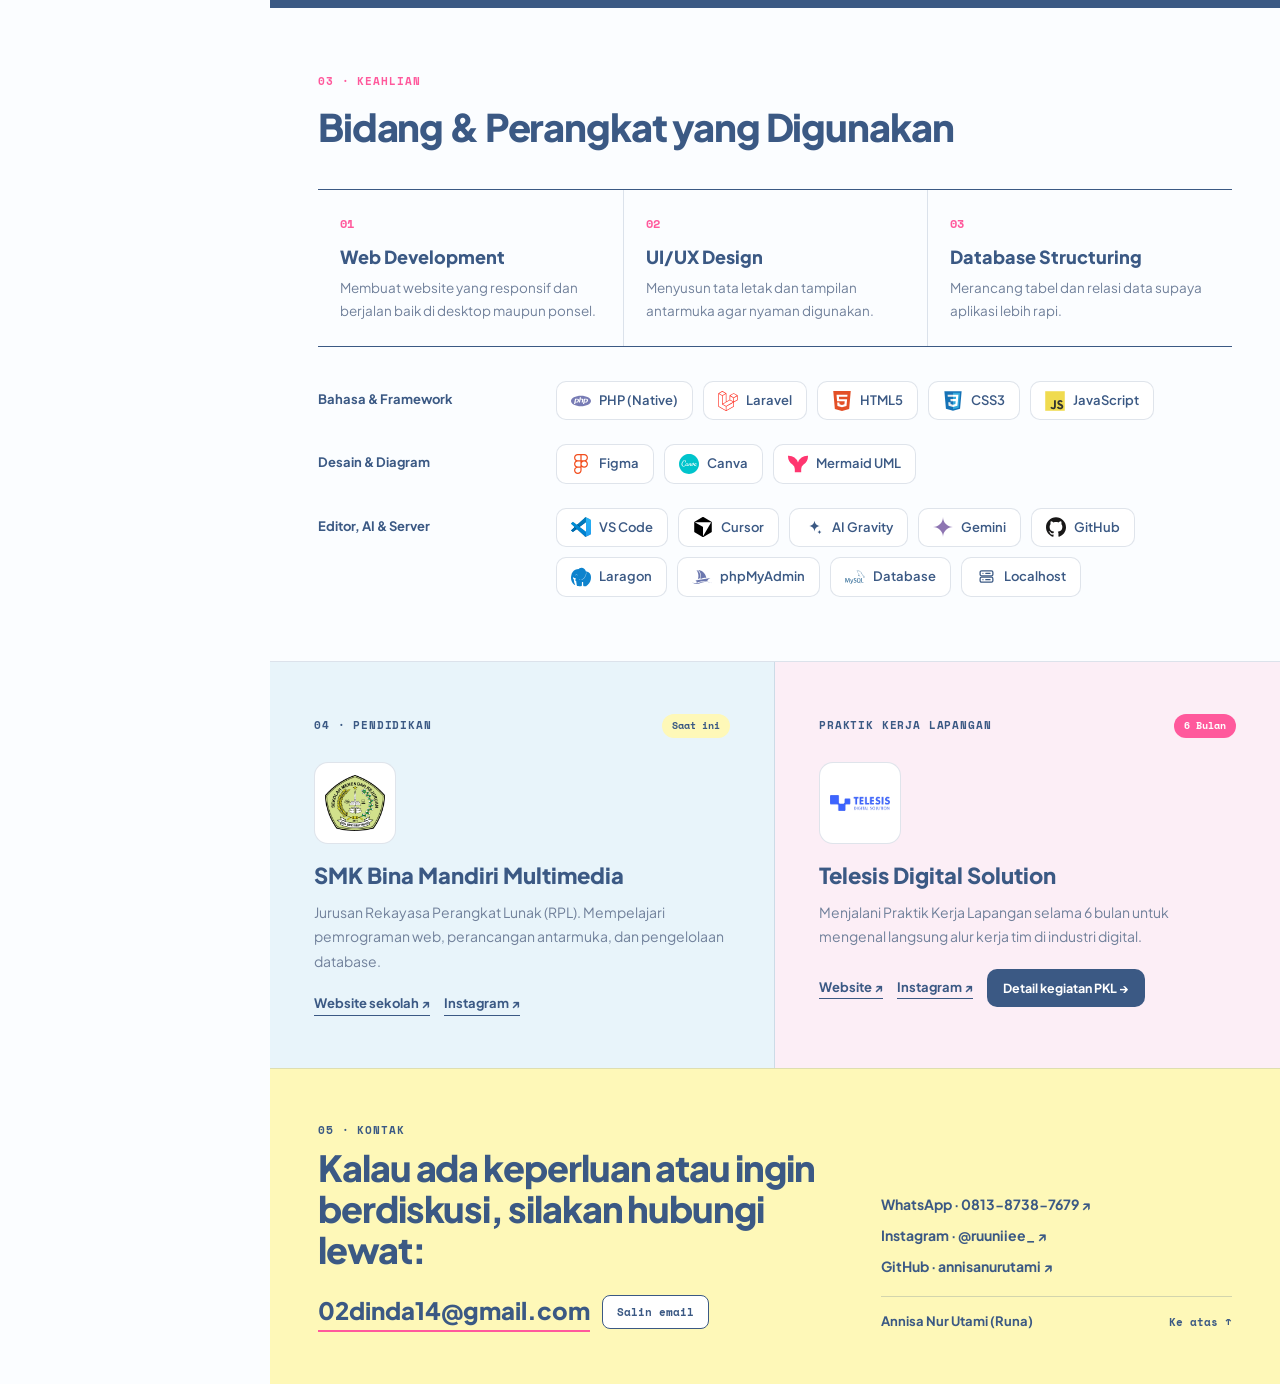
==== commit 31c37066: "REV2" ====
--- a/index.html
+++ b/index.html
@@ -4,11 +4,11 @@
     <meta charset="utf-8">
     <meta name="viewport" content="width=device-width, initial-scale=1">
     <meta name="theme-color" content="#fbfdff">
-    <meta name="description" content="Portofolio Annisa Nur Utami, biasa dipanggil Runa, siswi Rekayasa Perangkat Lunak.">
+    <meta name="description" content="Portofolio Annisa Nur Utami (Runa), siswi Rekayasa Perangkat Lunak SMK Bina Mandiri Multimedia.">
     <title>Runa — Annisa Nur Utami</title>
     <link rel="preconnect" href="https://fonts.googleapis.com">
     <link rel="preconnect" href="https://fonts.gstatic.com" crossorigin>
-    <link href="https://fonts.googleapis.com/css2?family=Caveat:wght@600;700&family=Plus+Jakarta+Sans:wght@400;500;600;700;800&family=Space+Mono:wght@400;700&display=swap" rel="stylesheet">
+    <link href="https://fonts.googleapis.com/css2?family=Plus+Jakarta+Sans:wght@400;500;600;700;800&family=Space+Mono:wght@400;700&display=swap" rel="stylesheet">
     <link rel="stylesheet" href="style.css">
     <script src="script.js" defer></script>
   </head>
@@ -19,7 +19,7 @@
           <a class="rail-brand" href="#home" aria-label="Runa, kembali ke atas">
             <span class="rail-monogram">R</span>
             <div>
-              <strong>Runa.</strong>
+              <strong>Runa</strong>
               <small>Annisa Nur Utami</small>
             </div>
           </a>
@@ -30,7 +30,7 @@
 
         <nav class="rail-nav" id="rail-nav" aria-label="Navigasi utama">
           <a href="#home" class="is-active" data-nav="home"><span>01</span>Profil</a>
-          <a href="#portofolio" data-nav="portofolio"><span>02</span>Karya (06)</a>
+          <a href="#portofolio" data-nav="portofolio"><span>02</span>Proyek (06)</a>
           <a href="#keahlian" data-nav="keahlian"><span>03</span>Keahlian</a>
           <a href="#pendidikan" data-nav="pendidikan"><span>04</span>Pendidikan &amp; PKL</a>
           <a href="#contact" data-nav="contact"><span>05</span>Kontak</a>
@@ -38,7 +38,7 @@
 
         <div class="rail-bottom">
           <a class="rail-cert" href="assets/documents/sertifikat-annisa-nur-utami.pdf" target="_blank" rel="noopener noreferrer">
-            <span>Sertifikat PDF</span>
+            <span>Sertifikat (PDF)</span>
             <span aria-hidden="true">↗</span>
           </a>
           <div class="rail-socials" aria-label="Tautan sosial">
@@ -47,32 +47,31 @@
             <a href="https://github.com/annisanurutami" target="_blank" rel="noopener noreferrer" aria-label="GitHub" title="GitHub">GH</a>
             <a href="mailto:02dinda14@gmail.com" aria-label="Email" title="Email">EM</a>
           </div>
-          <p class="rail-foot">© <span id="year"></span> Runa · RPL</p>
+          <p class="rail-foot">© <span id="year"></span> Annisa Nur Utami</p>
         </div>
       </aside>
 
       <main class="main-canvas">
-        <!-- 01: OPENER (Hero + Bio merged into one full-viewport asymmetric spread) -->
         <section class="opener" id="home">
           <div class="opener-text">
-            <p class="opener-tag">SISWI REKAYASA PERANGKAT LUNAK · SMK BINA MANDIRI MULTIMEDIA</p>
-            <h1>Halo, aku <span>Runa!</span></h1>
+            <p class="opener-tag">REKAYASA PERANGKAT LUNAK · SMK BINA MANDIRI MULTIMEDIA</p>
+            <h1>Halo, aku <span>Runa.</span></h1>
             <p class="opener-lead">
-              Kenalin, aku <strong>Annisa Nur Utami</strong> — biasa dipanggil Runa. Aku senang belajar hal baru, mengeksplorasi dunia web, meracik desain unik, serta mewujudkan konsep segar menjadi karya digital yang fungsional.
+              Nama lengkapku <strong>Annisa Nur Utami</strong>, siswi jurusan Rekayasa Perangkat Lunak di SMK Bina Mandiri Multimedia. Aku terbiasa membuat tampilan web, menyusun antarmuka di Figma, dan mengelola database untuk tugas sekolah maupun proyek latihan.
             </p>
 
             <div class="opener-actions">
-              <a class="cta-primary" href="#portofolio">Jelajahi 6 karya ↓</a>
-              <a class="cta-outline" href="assets/documents/sertifikat-annisa-nur-utami.pdf" target="_blank" rel="noopener noreferrer">Lihat sertifikat PDF ↗</a>
+              <a class="cta-primary" href="#portofolio">Lihat daftar proyek ↓</a>
+              <a class="cta-outline" href="assets/documents/sertifikat-annisa-nur-utami.pdf" target="_blank" rel="noopener noreferrer">Buka sertifikat PDF ↗</a>
             </div>
 
             <dl class="opener-facts">
               <div>
-                <dt>Panggilan</dt>
+                <dt>Nama panggilan</dt>
                 <dd>Runa</dd>
               </div>
               <div>
-                <dt>Lengkap</dt>
+                <dt>Nama lengkap</dt>
                 <dd>Annisa Nur Utami</dd>
               </div>
               <div>
@@ -84,16 +83,15 @@
 
           <div class="opener-visual">
             <img class="opener-photo" src="assets/runa-profile.png" alt="Foto Runa, Annisa Nur Utami">
-            <p class="opener-handnote">✦ currently learning &amp; making cute things</p>
+            <p class="opener-caption">Annisa Nur Utami — Siswi RPL</p>
           </div>
         </section>
 
-        <!-- 02: INTERACTIVE NAVY PROJECT THEATER -->
         <section class="theater" id="portofolio">
           <header class="theater-header">
             <div>
-              <p class="theater-kicker">02 · KARYA &amp; PORTOFOLIO</p>
-              <h2>Proyek Pilihan</h2>
+              <p class="theater-kicker">02 · PORTOFOLIO</p>
+              <h2>Daftar Proyek</h2>
             </div>
             <div class="theater-controls">
               <span class="theater-counter" id="theater-counter" aria-live="polite">01 / 06</span>
@@ -113,13 +111,13 @@
             <div class="theater-info">
               <p class="stage-type" id="stage-type">WEBSITE · 01</p>
               <h3 id="stage-title">Portfolio Runa</h3>
-              <p class="stage-desc" id="stage-desc">Website portofolio pribadi untuk memperkenalkan diri, menampilkan keahlian, dan mengumpulkan karya.</p>
+              <p class="stage-desc" id="stage-desc">Website profil pribadi yang memuat biodata, daftar keahlian, dan dokumentasi proyek yang pernah dikerjakan.</p>
               <ul class="stage-tech" id="stage-tech">
                 <li>PHP Native</li>
                 <li>JavaScript</li>
                 <li>CSS</li>
               </ul>
-              <a class="stage-yune-cta" id="stage-link" href="yune.html" hidden>Lihat detail &amp; slide Yune.co ↗</a>
+              <a class="stage-yune-cta" id="stage-link" href="yune.html" hidden>Lihat halaman proyek Yune.co ↗</a>
             </div>
           </div>
 
@@ -167,28 +165,27 @@
           </div>
         </dialog>
 
-        <!-- 03: SKILLS & TECH SHELF -->
         <section class="skills-band" id="keahlian">
           <div class="band-heading">
-            <p class="band-kicker">03 · KEAHLIAN &amp; PERANGKAT</p>
-            <h2>Apa yang Aku Pelajari &amp; Gunakan</h2>
+            <p class="band-kicker">03 · KEAHLIAN</p>
+            <h2>Bidang &amp; Perangkat yang Digunakan</h2>
           </div>
 
           <div class="expertise-strip">
             <article class="expertise-cell">
               <span class="cell-num">01</span>
               <h3>Web Development</h3>
-              <p>Membangun website yang responsif dan fungsional.</p>
+              <p>Membuat website yang responsif dan berjalan baik di desktop maupun ponsel.</p>
             </article>
             <article class="expertise-cell">
               <span class="cell-num">02</span>
               <h3>UI/UX Design</h3>
-              <p>Merancang antarmuka yang menarik dan mudah dipakai.</p>
+              <p>Menyusun tata letak dan tampilan antarmuka agar nyaman digunakan.</p>
             </article>
             <article class="expertise-cell">
               <span class="cell-num">03</span>
               <h3>Database Structuring</h3>
-              <p>Menyusun basis data yang rapi dan terstruktur.</p>
+              <p>Merancang tabel dan relasi data supaya aplikasi lebih rapi.</p>
             </article>
           </div>
 
@@ -205,7 +202,7 @@
             </div>
 
             <div class="shelf-row">
-              <h4>Desain &amp; Alur</h4>
+              <h4>Desain &amp; Diagram</h4>
               <ul class="shelf-items">
                 <li><img src="assets/skill-icons/figma.svg" alt="" loading="lazy"><span>Figma</span></li>
                 <li><img src="assets/skill-icons/canva.svg" alt="" loading="lazy"><span>Canva</span></li>
@@ -214,7 +211,7 @@
             </div>
 
             <div class="shelf-row">
-              <h4>Editor, AI &amp; Lingkungan Kerja</h4>
+              <h4>Editor, AI &amp; Server</h4>
               <ul class="shelf-items">
                 <li><img src="assets/skill-icons/vscode.svg" alt="" loading="lazy"><span>VS Code</span></li>
                 <li><img src="assets/skill-icons/cursor.svg" alt="" loading="lazy"><span>Cursor</span></li>
@@ -236,7 +233,6 @@
           </div>
         </section>
 
-        <!-- 04: EDGE-TO-EDGE TWO-TONE EDUCATION & PKL SPLIT -->
         <section class="edu-split" id="pendidikan">
           <article class="edu-pane edu-pane-school">
             <div class="edu-pane-head">
@@ -246,8 +242,8 @@
             <a class="edu-logo-wrap" href="https://smkbinamandirimultimedia.sch.id/" target="_blank" rel="noopener noreferrer" aria-label="Kunjungi situs SMK Bina Mandiri Multimedia">
               <img src="assets/smk-bina-mandiri-logo-updated.png" alt="Logo SMK Bina Mandiri Multimedia">
             </a>
-            <h3>SMK BINA MANDIRI MULTIMEDIA</h3>
-            <p>Rekayasa Perangkat Lunak (RPL) — belajar pengembangan perangkat lunak, desain web, dan mewujudkan ide kreatif.</p>
+            <h3>SMK Bina Mandiri Multimedia</h3>
+            <p>Jurusan Rekayasa Perangkat Lunak (RPL). Mempelajari pemrograman web, perancangan antarmuka, dan pengelolaan database.</p>
             <div class="edu-pane-links">
               <a href="https://smkbinamandirimultimedia.sch.id/" target="_blank" rel="noopener noreferrer">Website sekolah ↗</a>
               <a href="https://www.instagram.com/smkbm_3" target="_blank" rel="noopener noreferrer">Instagram ↗</a>
@@ -262,12 +258,12 @@
             <a class="edu-logo-wrap" href="https://telesisdigital.com/" target="_blank" rel="noopener noreferrer" aria-label="Kunjungi situs Telesis Digital Solution">
               <img src="assets/telesis-logo.png" alt="Logo Telesis Digital Solution">
             </a>
-            <h3>TELESIS DIGITAL SOLUTION</h3>
-            <p>Tempat PKL untuk mengenal lingkungan kerja profesional dan mengembangkan keterampilan di bidang digital.</p>
+            <h3>Telesis Digital Solution</h3>
+            <p>Menjalani Praktik Kerja Lapangan selama 6 bulan untuk mengenal langsung alur kerja tim di industri digital.</p>
             <div class="edu-pane-links">
               <a href="https://telesisdigital.com/" target="_blank" rel="noopener noreferrer">Website ↗</a>
               <a href="https://www.instagram.com/telesisdigitalsolution/" target="_blank" rel="noopener noreferrer">Instagram ↗</a>
-              <button class="internship-details-trigger" type="button" aria-haspopup="dialog" aria-controls="internship-dialog">Baca detail PKL →</button>
+              <button class="internship-details-trigger" type="button" aria-haspopup="dialog" aria-controls="internship-dialog">Detail kegiatan PKL →</button>
             </div>
           </article>
         </section>
@@ -278,7 +274,7 @@
               <div class="internship-dialog-brand">
                 <img src="assets/telesis-logo.png" alt="" class="internship-dialog-logo">
                 <div>
-                  <p class="dialog-kicker">CERITA PRAKTIK KERJAKU</p>
+                  <p class="dialog-kicker">LAPORAN SINGKAT PKL</p>
                   <h2 id="internship-dialog-title">PKL di Telesis Digital Solution</h2>
                 </div>
               </div>
@@ -288,7 +284,7 @@
             <div class="internship-dialog-body">
               <section class="internship-detail-section">
                 <p class="internship-detail-kicker">TENTANG PERUSAHAAN</p>
-                <p>PT Telesis Digital Solution adalah perusahaan penyedia layanan teknologi digital dan solusi kreatif. Layanannya meliputi pengembangan website, pengembangan aplikasi, desain UI/UX, serta berbagai solusi digital.</p>
+                <p>PT Telesis Digital Solution adalah perusahaan penyedia layanan teknologi digital, meliputi pengembangan website, aplikasi, dan desain UI/UX.</p>
               </section>
 
               <div class="internship-detail-grid">
@@ -306,17 +302,17 @@
               </div>
 
               <section class="internship-detail-section">
-                <p class="internship-detail-kicker">PENGALAMAN &amp; PERAN RUNA</p>
+                <p class="internship-detail-kicker">PERAN &amp; TUGAS</p>
                 <div class="internship-detail-grid">
                   <div class="internship-detail-card">
-                    <h3>Peran &amp; pendampingan</h3>
+                    <h3>Durasi &amp; pendampingan</h3>
                     <ul class="internship-detail-list">
                       <li><strong>Durasi</strong><span>Praktik Kerja Lapangan selama 6 bulan</span></li>
                       <li><strong>Pembimbing</strong><span>Bapak Muhammad Aditya Prayoga, Project Manager</span></li>
                     </ul>
                   </div>
                   <div class="internship-detail-card">
-                    <h3>Tugas &amp; pekerjaan</h3>
+                    <h3>Pekerjaan yang dilakukan</h3>
                     <ul class="internship-detail-list internship-bullet-list">
                       <li>Membuat desain UI/UX</li>
                       <li>Melakukan debugging</li>
@@ -328,11 +324,11 @@
               </section>
 
               <section class="internship-detail-section internship-learning">
-                <p class="internship-detail-kicker">ILMU &amp; MANFAAT YANG DIDAPAT</p>
+                <p class="internship-detail-kicker">HAL YANG DIPELAJARI</p>
                 <ul class="internship-learning-list">
-                  <li>Memahami penggunaan Laravel</li>
-                  <li>Belajar mengintegrasikan AI untuk pengembangan Laravel</li>
-                  <li>Mengoperasikan GitHub secara profesional</li>
+                  <li>Penggunaan Laravel dalam proyek</li>
+                  <li>Integrasi AI untuk membantu pengembangan Laravel</li>
+                  <li>Alur kerja kolaborasi menggunakan GitHub</li>
                 </ul>
               </section>
             </div>
@@ -345,25 +341,24 @@
           </div>
         </dialog>
 
-        <!-- 05: CLOSING CONTACT BAND -->
         <footer class="closing-band" id="contact">
           <div class="closing-left">
             <p class="closing-kicker">05 · KONTAK</p>
-            <h2>Mari terhubung &amp; berbagi ide kreatif.</h2>
+            <h2>Kalau ada keperluan atau ingin berdiskusi, silakan hubungi lewat:</h2>
             <div class="closing-email">
               <a href="mailto:02dinda14@gmail.com">02dinda14@gmail.com</a>
-              <button class="copy-email-btn" type="button" data-copy-email="02dinda14@gmail.com"><span>Salin</span></button>
+              <button class="copy-email-btn" type="button" data-copy-email="02dinda14@gmail.com"><span>Salin email</span></button>
             </div>
           </div>
 
           <div class="closing-right">
             <div class="closing-links">
-              <a href="https://wa.me/6281387387679" target="_blank" rel="noopener noreferrer">WhatsApp ↗</a>
-              <a href="https://www.instagram.com/ruuniiee_/" target="_blank" rel="noopener noreferrer">Instagram (@ruuniiee_) ↗</a>
-              <a href="https://github.com/annisanurutami" target="_blank" rel="noopener noreferrer">GitHub (annisanurutami) ↗</a>
+              <a href="https://wa.me/6281387387679" target="_blank" rel="noopener noreferrer">WhatsApp · 0813-8738-7679 ↗</a>
+              <a href="https://www.instagram.com/ruuniiee_/" target="_blank" rel="noopener noreferrer">Instagram · @ruuniiee_ ↗</a>
+              <a href="https://github.com/annisanurutami" target="_blank" rel="noopener noreferrer">GitHub · annisanurutami ↗</a>
             </div>
             <div class="closing-bottom">
-              <span class="closing-sign">salam hangat, Runa ♡</span>
+              <span class="closing-note">Annisa Nur Utami (Runa)</span>
               <a class="back-top" href="#home">Ke atas ↑</a>
             </div>
           </div>
--- a/style.css
+++ b/style.css
@@ -11,7 +11,6 @@
   --white: #fff;
   --sans: "Plus Jakarta Sans", sans-serif;
   --mono: "Space Mono", monospace;
-  --hand: "Caveat", cursive;
   --rule: rgba(59, 89, 132, .16);
 }
 
@@ -61,8 +60,8 @@
   border-radius: 10px;
   color: var(--white);
   background: var(--navy);
-  font-family: var(--hand);
-  font-size: 28px;
+  font-family: var(--mono);
+  font-size: 18px;
   font-weight: 700;
   line-height: 1;
 }
@@ -213,12 +212,13 @@
   max-height: 76dvh;
   object-fit: contain;
 }
-.opener-handnote {
-  margin: 8px 0 0;
-  color: var(--navy);
-  font-family: var(--hand);
-  font-size: 22px;
-  font-weight: 700;
+.opener-caption {
+  margin: 12px 0 0;
+  color: var(--navy);
+  font-family: var(--mono);
+  font-size: 11px;
+  font-weight: 700;
+  letter-spacing: .04em;
 }
 
 /* 02: INTERACTIVE NAVY PROJECT THEATER */
@@ -582,7 +582,7 @@
   justify-content: space-between;
   border-top: 1px solid rgba(59, 89, 132, .22);
 }
-.closing-sign { color: var(--hot-pink); font-family: var(--hand); font-size: 24px; font-weight: 700; }
+.closing-note { color: var(--navy); font-size: 13px; font-weight: 700; }
 .back-top { color: var(--navy); font-family: var(--mono); font-size: 11px; font-weight: 700; }
 .back-top:hover { color: var(--hot-pink); }
 
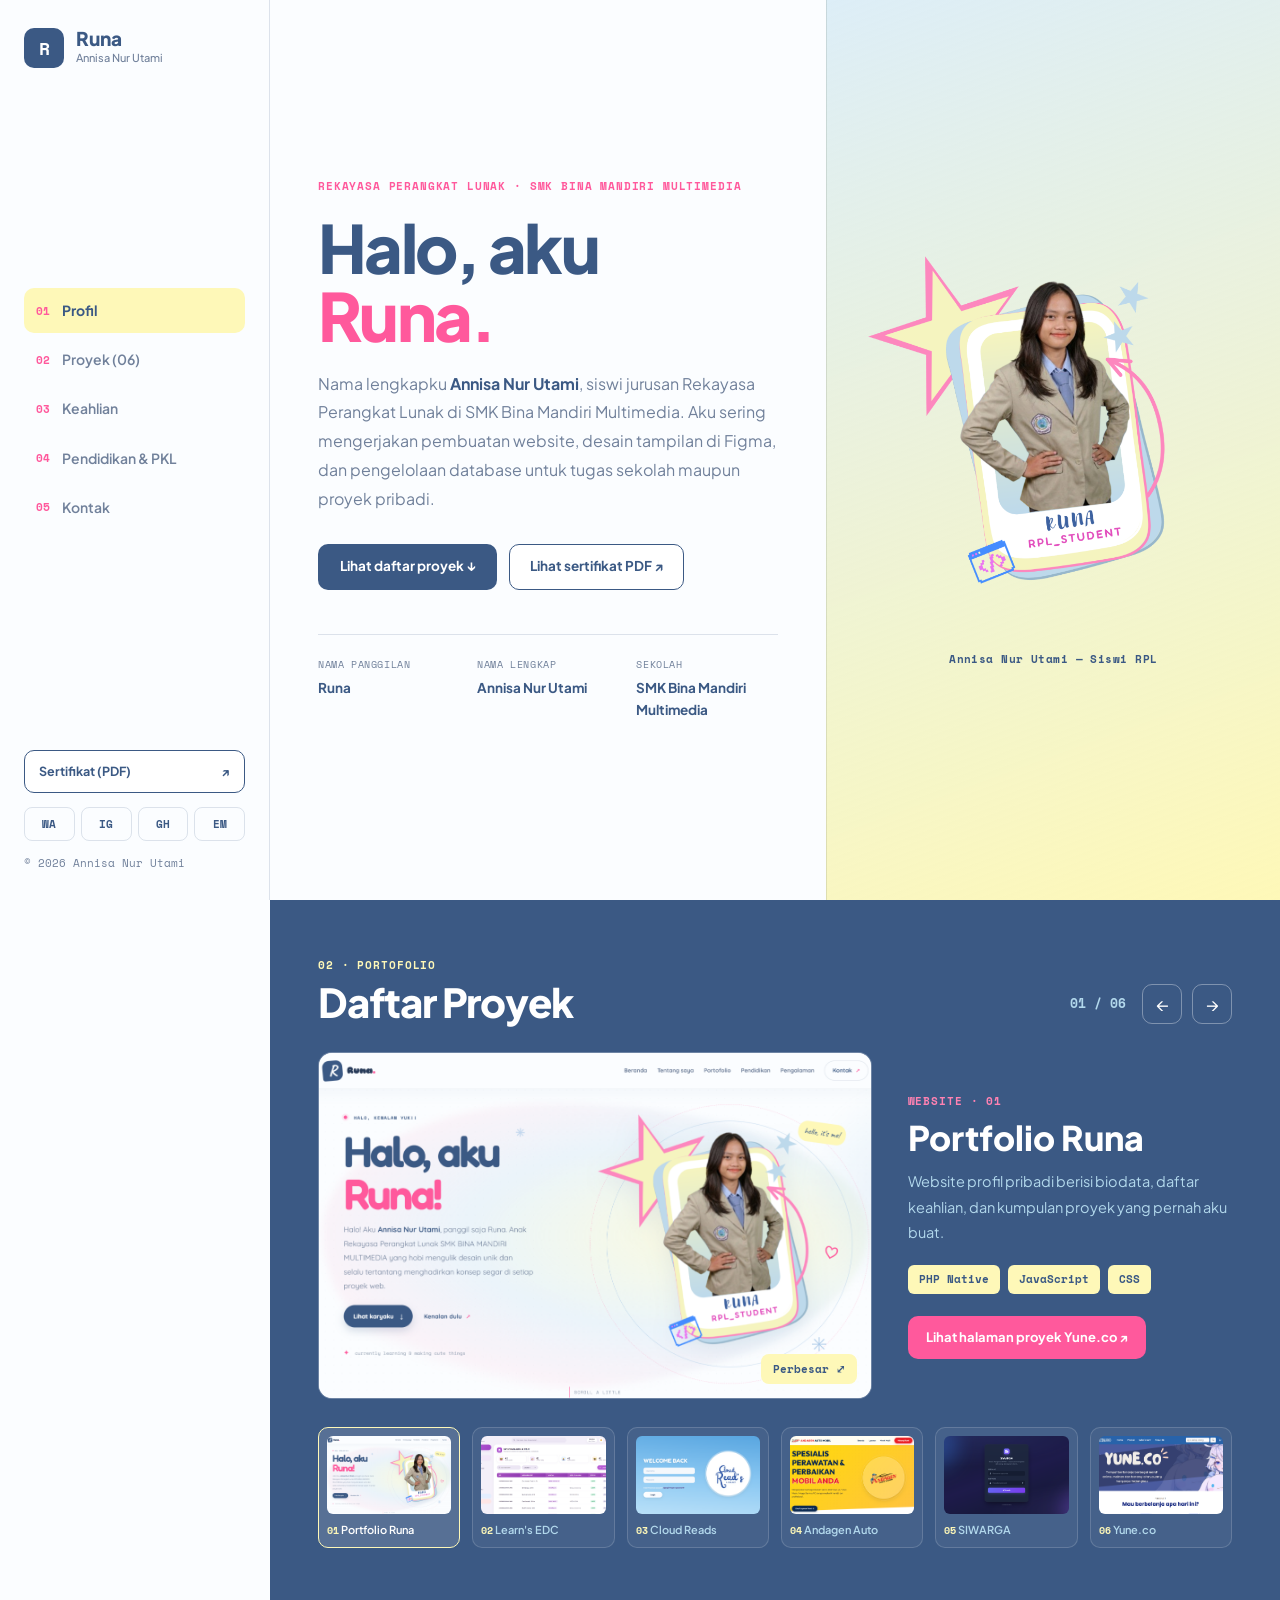
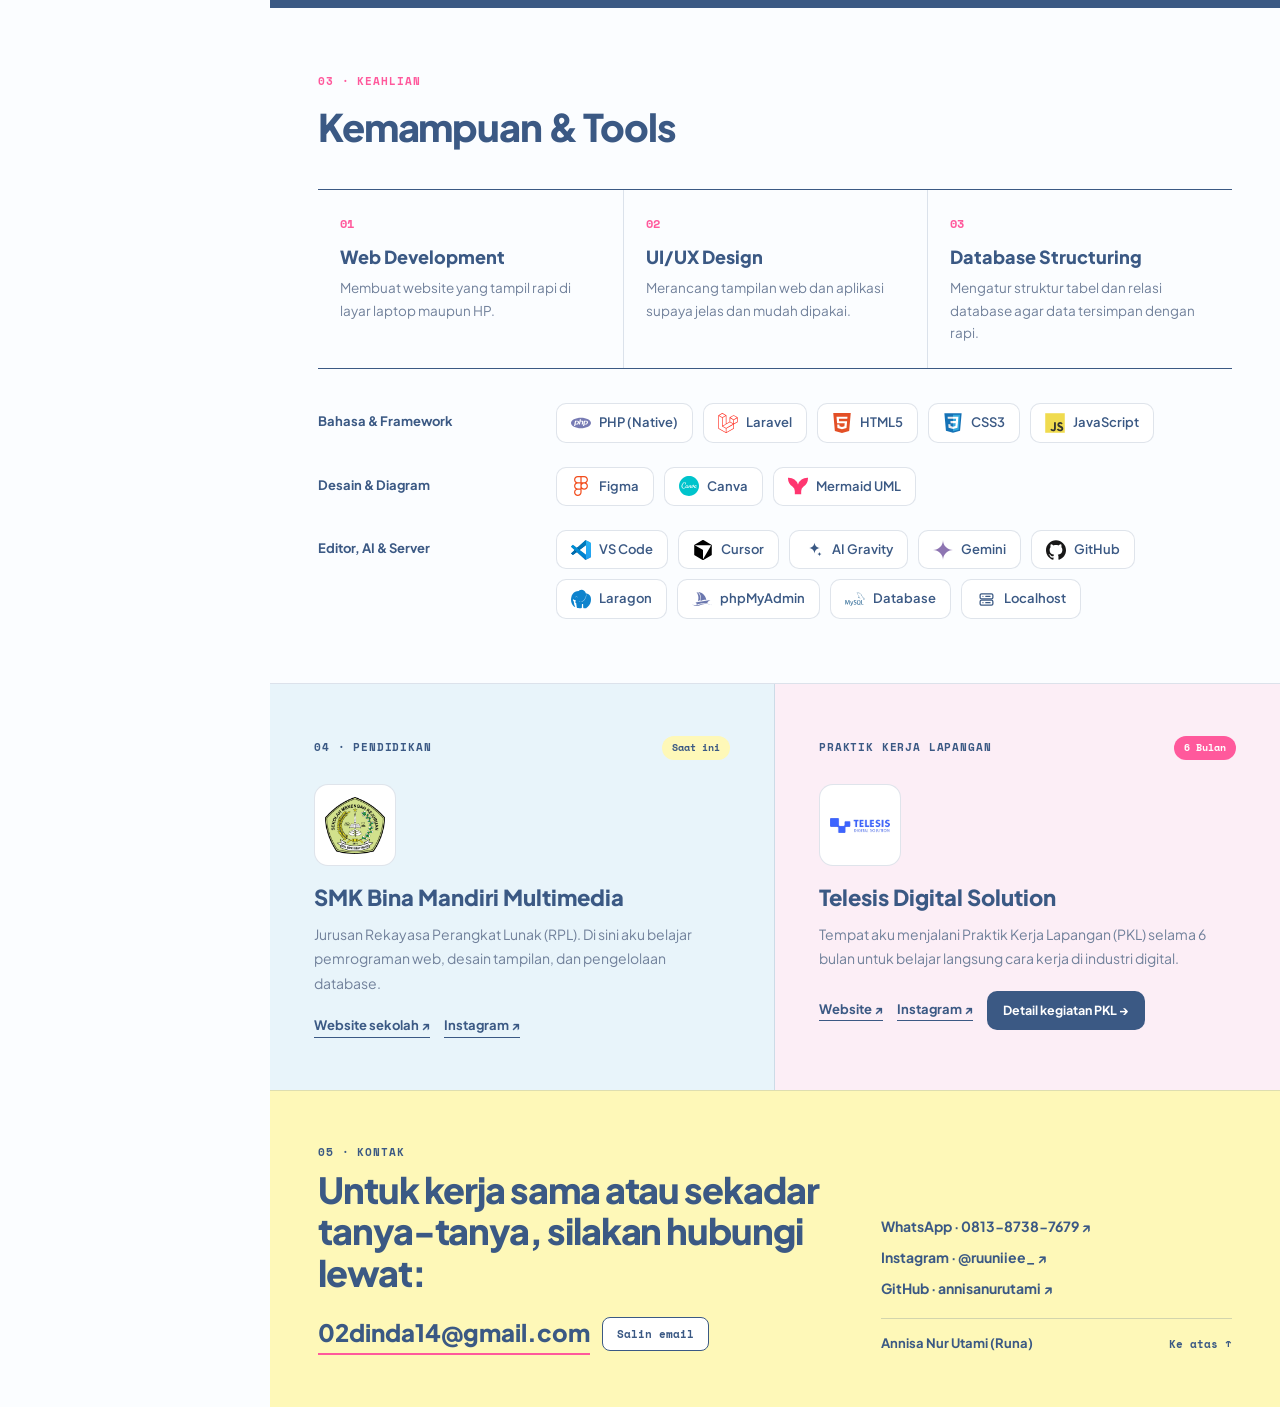
==== commit e53b87c0: "txt" ====
--- a/index.html
+++ b/index.html
@@ -57,12 +57,12 @@
             <p class="opener-tag">REKAYASA PERANGKAT LUNAK · SMK BINA MANDIRI MULTIMEDIA</p>
             <h1>Halo, aku <span>Runa.</span></h1>
             <p class="opener-lead">
-              Nama lengkapku <strong>Annisa Nur Utami</strong>, siswi jurusan Rekayasa Perangkat Lunak di SMK Bina Mandiri Multimedia. Aku terbiasa membuat tampilan web, menyusun antarmuka di Figma, dan mengelola database untuk tugas sekolah maupun proyek latihan.
+              Nama lengkapku <strong>Annisa Nur Utami</strong>, siswi jurusan Rekayasa Perangkat Lunak di SMK Bina Mandiri Multimedia. Aku sering mengerjakan pembuatan website, desain tampilan di Figma, dan pengelolaan database untuk tugas sekolah maupun proyek pribadi.
             </p>
 
             <div class="opener-actions">
               <a class="cta-primary" href="#portofolio">Lihat daftar proyek ↓</a>
-              <a class="cta-outline" href="assets/documents/sertifikat-annisa-nur-utami.pdf" target="_blank" rel="noopener noreferrer">Buka sertifikat PDF ↗</a>
+              <a class="cta-outline" href="assets/documents/sertifikat-annisa-nur-utami.pdf" target="_blank" rel="noopener noreferrer">Lihat sertifikat PDF ↗</a>
             </div>
 
             <dl class="opener-facts">
@@ -111,7 +111,7 @@
             <div class="theater-info">
               <p class="stage-type" id="stage-type">WEBSITE · 01</p>
               <h3 id="stage-title">Portfolio Runa</h3>
-              <p class="stage-desc" id="stage-desc">Website profil pribadi yang memuat biodata, daftar keahlian, dan dokumentasi proyek yang pernah dikerjakan.</p>
+              <p class="stage-desc" id="stage-desc">Website profil pribadi berisi biodata, daftar keahlian, dan kumpulan proyek yang pernah aku buat.</p>
               <ul class="stage-tech" id="stage-tech">
                 <li>PHP Native</li>
                 <li>JavaScript</li>
@@ -168,24 +168,24 @@
         <section class="skills-band" id="keahlian">
           <div class="band-heading">
             <p class="band-kicker">03 · KEAHLIAN</p>
-            <h2>Bidang &amp; Perangkat yang Digunakan</h2>
+            <h2>Kemampuan &amp; Tools</h2>
           </div>
 
           <div class="expertise-strip">
             <article class="expertise-cell">
               <span class="cell-num">01</span>
               <h3>Web Development</h3>
-              <p>Membuat website yang responsif dan berjalan baik di desktop maupun ponsel.</p>
+              <p>Membuat website yang tampil rapi di layar laptop maupun HP.</p>
             </article>
             <article class="expertise-cell">
               <span class="cell-num">02</span>
               <h3>UI/UX Design</h3>
-              <p>Menyusun tata letak dan tampilan antarmuka agar nyaman digunakan.</p>
+              <p>Merancang tampilan web dan aplikasi supaya jelas dan mudah dipakai.</p>
             </article>
             <article class="expertise-cell">
               <span class="cell-num">03</span>
               <h3>Database Structuring</h3>
-              <p>Merancang tabel dan relasi data supaya aplikasi lebih rapi.</p>
+              <p>Mengatur struktur tabel dan relasi database agar data tersimpan dengan rapi.</p>
             </article>
           </div>
 
@@ -243,7 +243,7 @@
               <img src="assets/smk-bina-mandiri-logo-updated.png" alt="Logo SMK Bina Mandiri Multimedia">
             </a>
             <h3>SMK Bina Mandiri Multimedia</h3>
-            <p>Jurusan Rekayasa Perangkat Lunak (RPL). Mempelajari pemrograman web, perancangan antarmuka, dan pengelolaan database.</p>
+            <p>Jurusan Rekayasa Perangkat Lunak (RPL). Di sini aku belajar pemrograman web, desain tampilan, dan pengelolaan database.</p>
             <div class="edu-pane-links">
               <a href="https://smkbinamandirimultimedia.sch.id/" target="_blank" rel="noopener noreferrer">Website sekolah ↗</a>
               <a href="https://www.instagram.com/smkbm_3" target="_blank" rel="noopener noreferrer">Instagram ↗</a>
@@ -259,7 +259,7 @@
               <img src="assets/telesis-logo.png" alt="Logo Telesis Digital Solution">
             </a>
             <h3>Telesis Digital Solution</h3>
-            <p>Menjalani Praktik Kerja Lapangan selama 6 bulan untuk mengenal langsung alur kerja tim di industri digital.</p>
+            <p>Tempat aku menjalani Praktik Kerja Lapangan (PKL) selama 6 bulan untuk belajar langsung cara kerja di industri digital.</p>
             <div class="edu-pane-links">
               <a href="https://telesisdigital.com/" target="_blank" rel="noopener noreferrer">Website ↗</a>
               <a href="https://www.instagram.com/telesisdigitalsolution/" target="_blank" rel="noopener noreferrer">Instagram ↗</a>
@@ -274,7 +274,7 @@
               <div class="internship-dialog-brand">
                 <img src="assets/telesis-logo.png" alt="" class="internship-dialog-logo">
                 <div>
-                  <p class="dialog-kicker">LAPORAN SINGKAT PKL</p>
+                  <p class="dialog-kicker">RINGKASAN PKL</p>
                   <h2 id="internship-dialog-title">PKL di Telesis Digital Solution</h2>
                 </div>
               </div>
@@ -284,7 +284,7 @@
             <div class="internship-dialog-body">
               <section class="internship-detail-section">
                 <p class="internship-detail-kicker">TENTANG PERUSAHAAN</p>
-                <p>PT Telesis Digital Solution adalah perusahaan penyedia layanan teknologi digital, meliputi pengembangan website, aplikasi, dan desain UI/UX.</p>
+                <p>PT Telesis Digital Solution adalah perusahaan di bidang layanan digital, seperti pembuatan website, aplikasi, dan desain UI/UX.</p>
               </section>
 
               <div class="internship-detail-grid">
@@ -326,9 +326,9 @@
               <section class="internship-detail-section internship-learning">
                 <p class="internship-detail-kicker">HAL YANG DIPELAJARI</p>
                 <ul class="internship-learning-list">
-                  <li>Penggunaan Laravel dalam proyek</li>
-                  <li>Integrasi AI untuk membantu pengembangan Laravel</li>
-                  <li>Alur kerja kolaborasi menggunakan GitHub</li>
+                  <li>Memahami dasar dan penggunaan Laravel</li>
+                  <li>Memanfaatkan AI saat mengembangkan proyek Laravel</li>
+                  <li>Menggunakan GitHub untuk kerja tim</li>
                 </ul>
               </section>
             </div>
@@ -344,7 +344,7 @@
         <footer class="closing-band" id="contact">
           <div class="closing-left">
             <p class="closing-kicker">05 · KONTAK</p>
-            <h2>Kalau ada keperluan atau ingin berdiskusi, silakan hubungi lewat:</h2>
+            <h2>Untuk kerja sama atau sekadar tanya-tanya, silakan hubungi lewat:</h2>
             <div class="closing-email">
               <a href="mailto:02dinda14@gmail.com">02dinda14@gmail.com</a>
               <button class="copy-email-btn" type="button" data-copy-email="02dinda14@gmail.com"><span>Salin email</span></button>
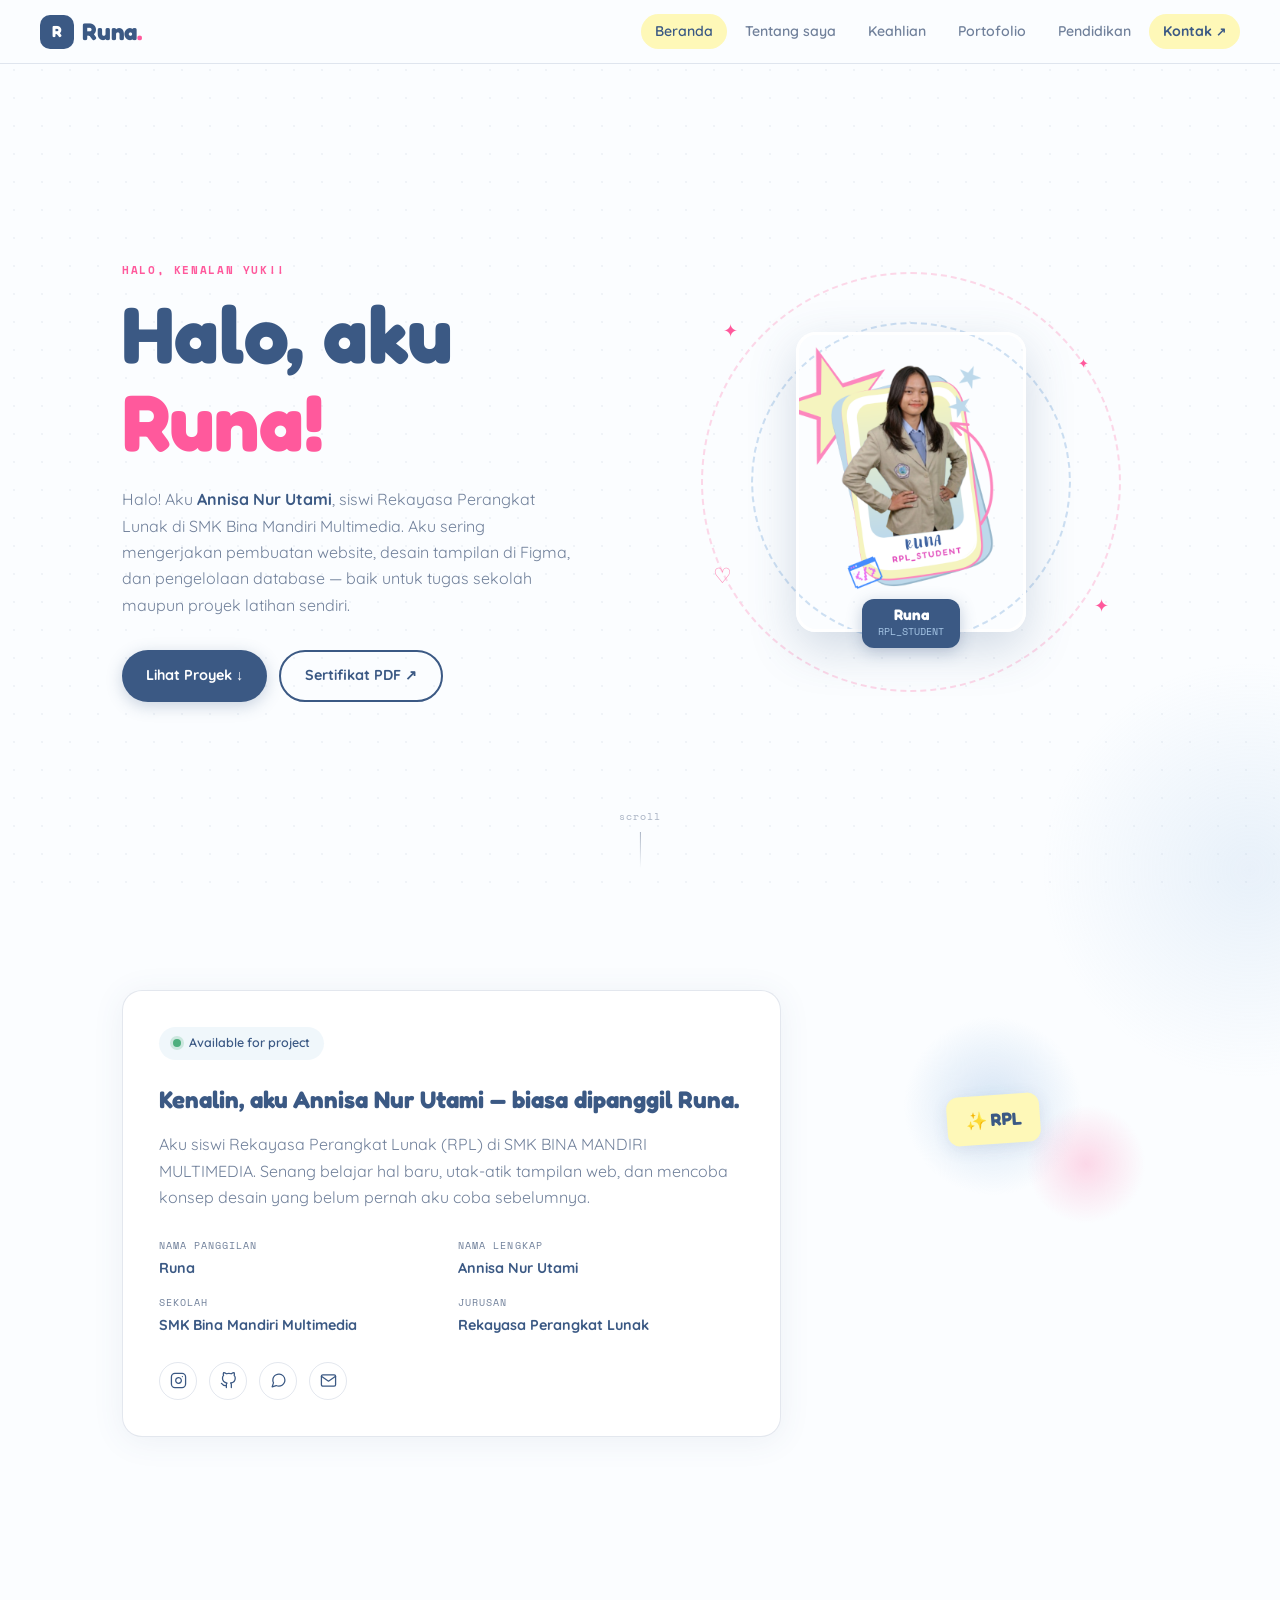
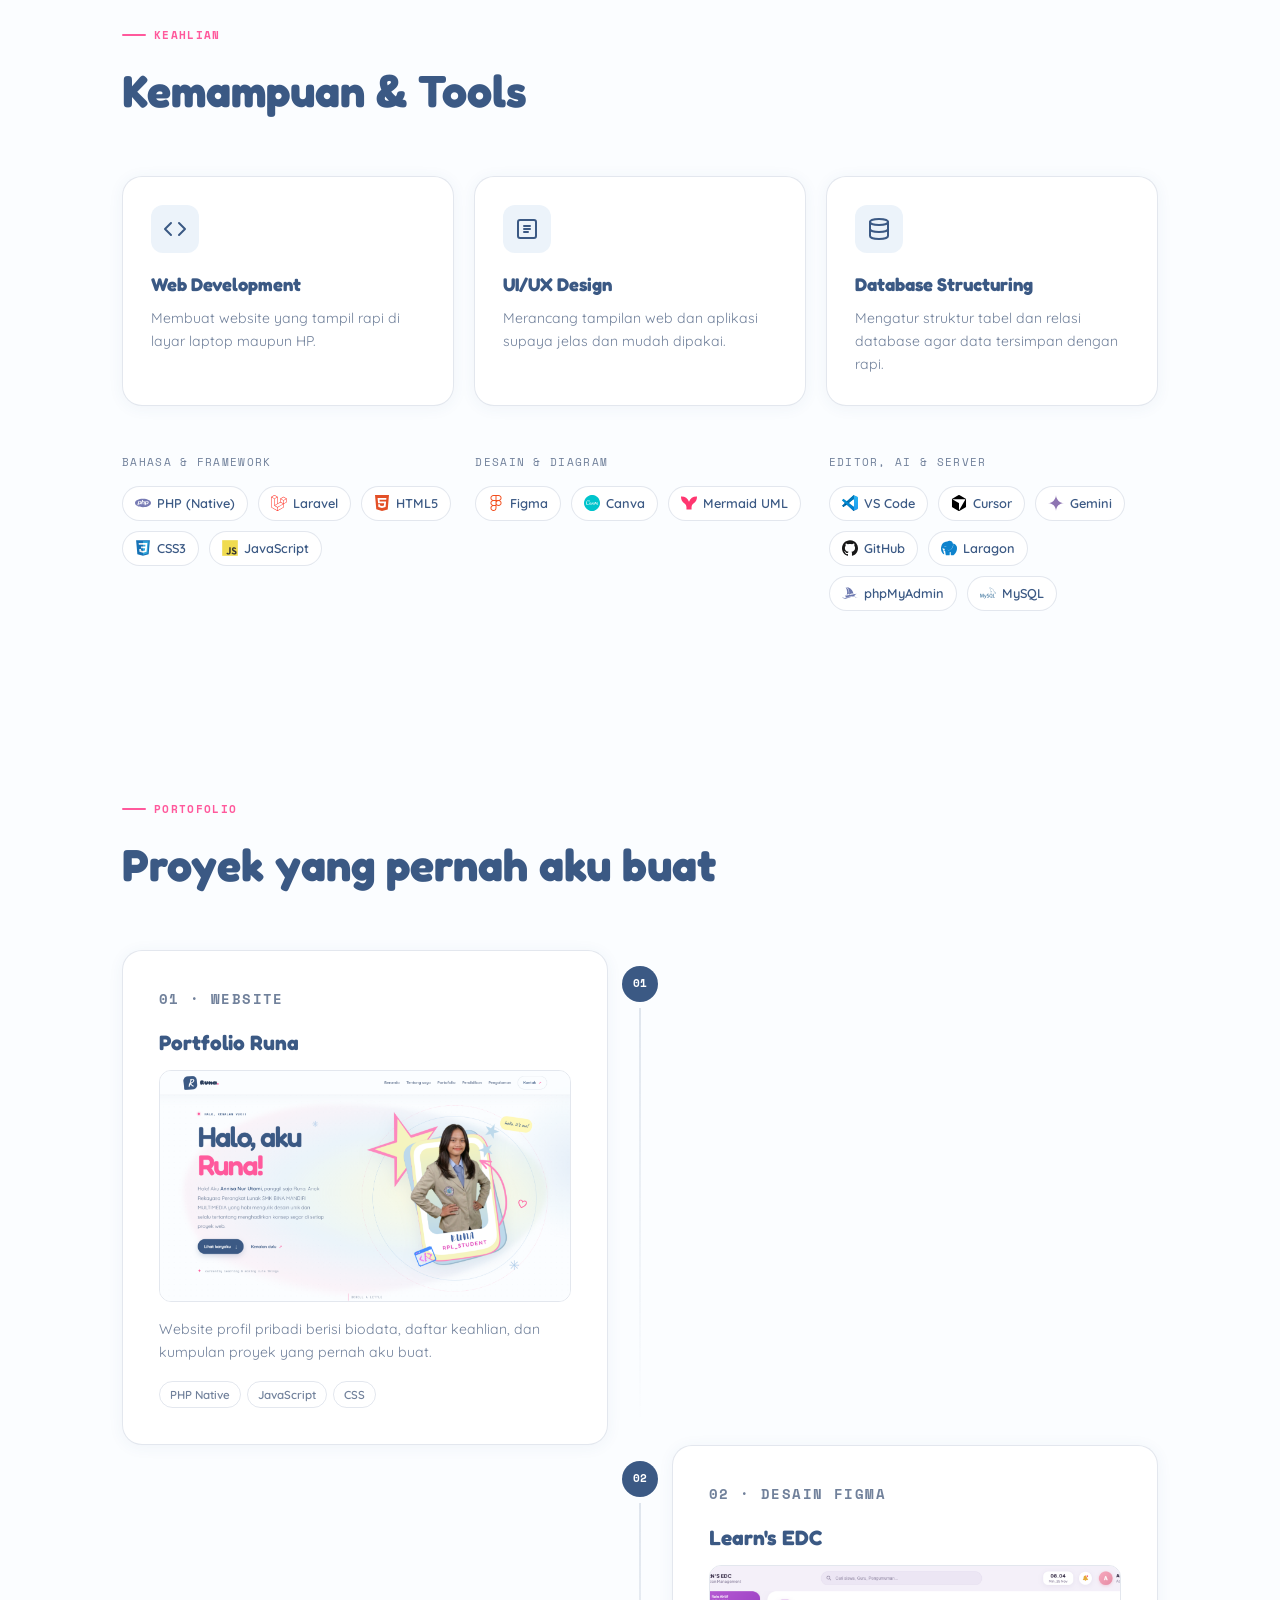
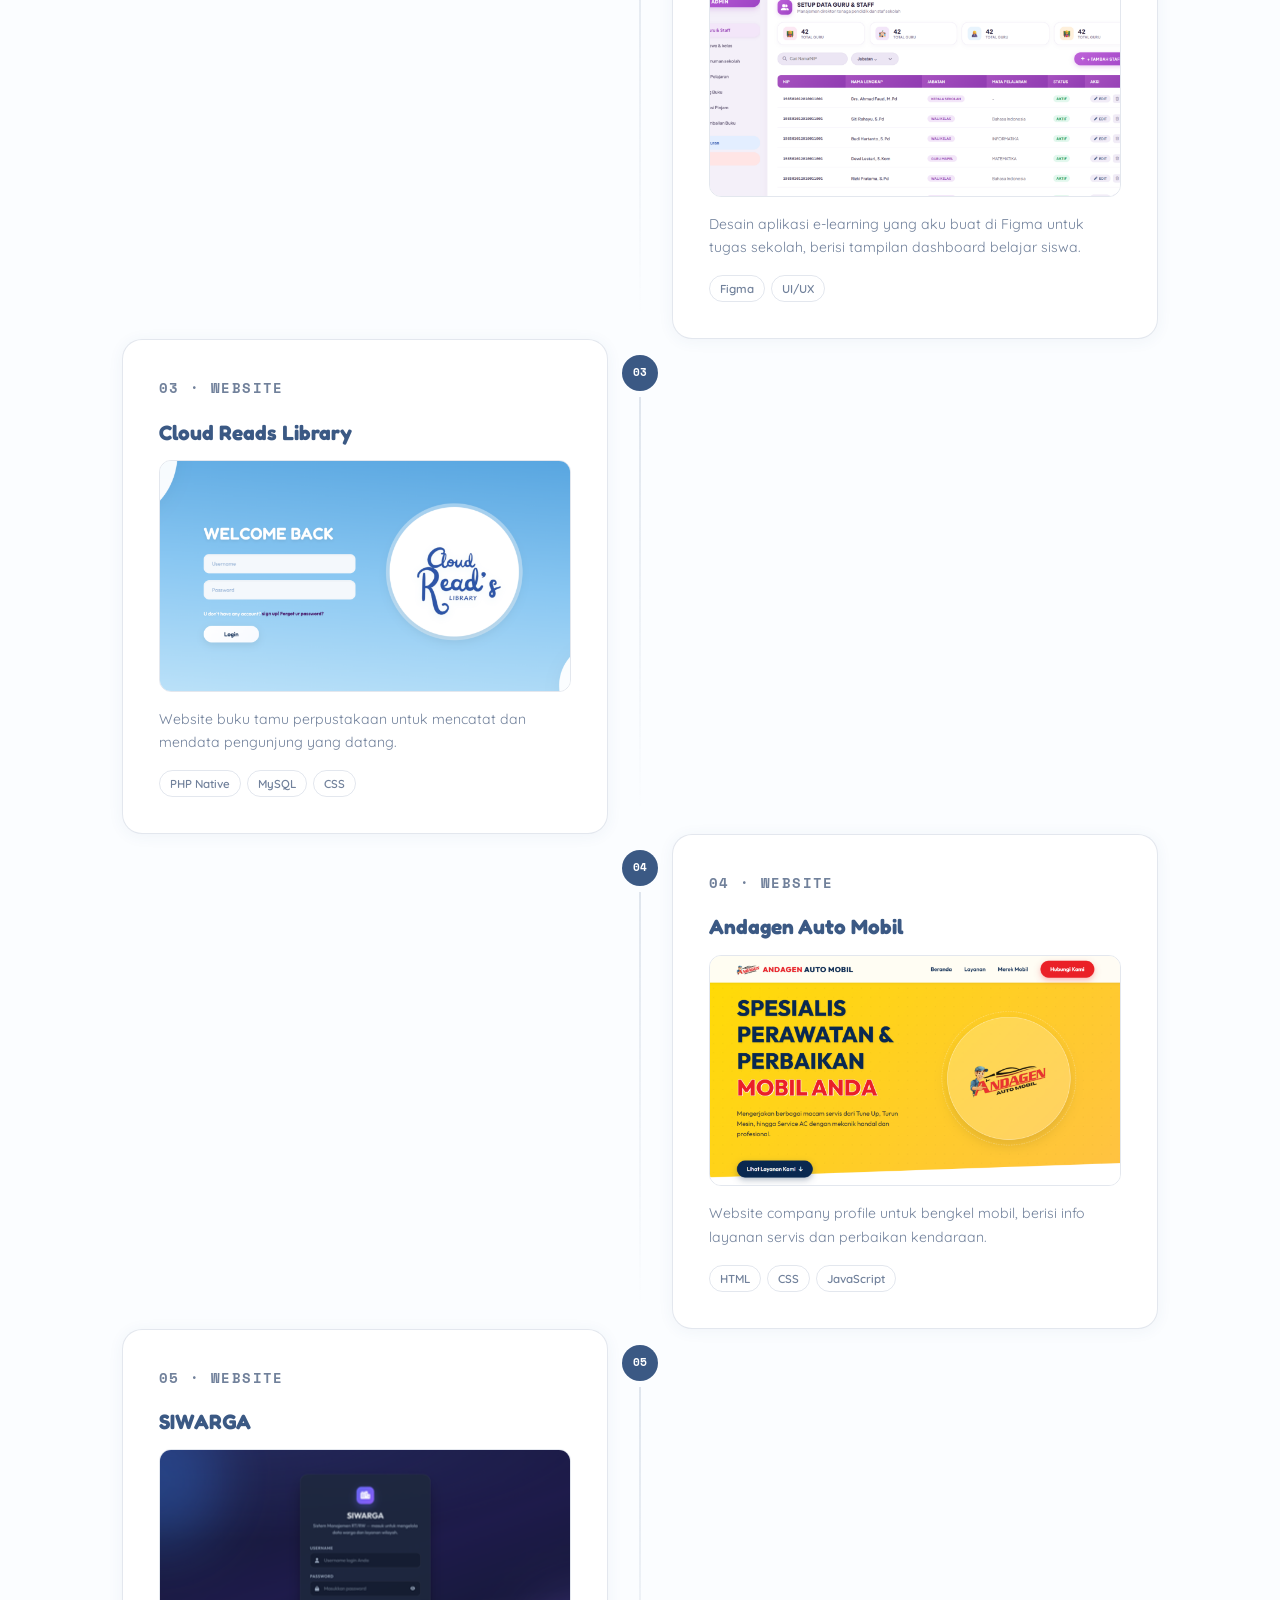
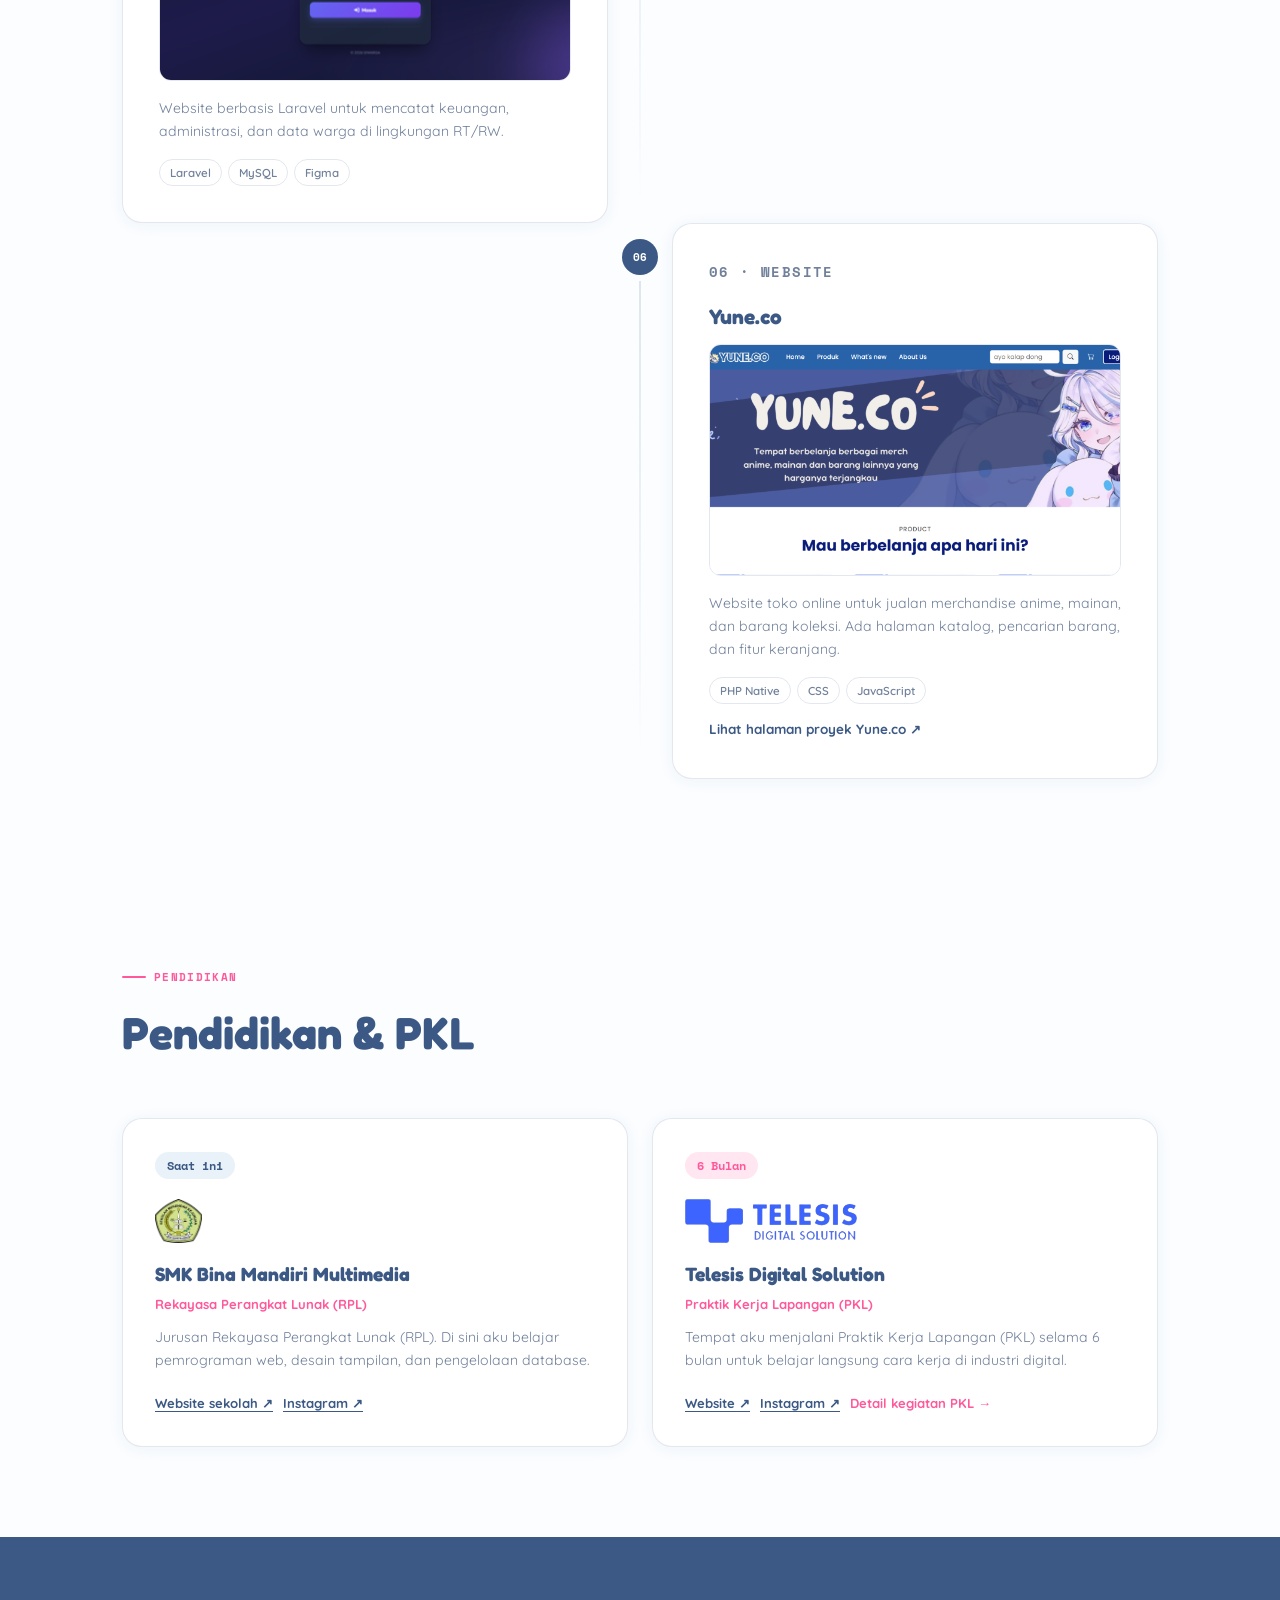
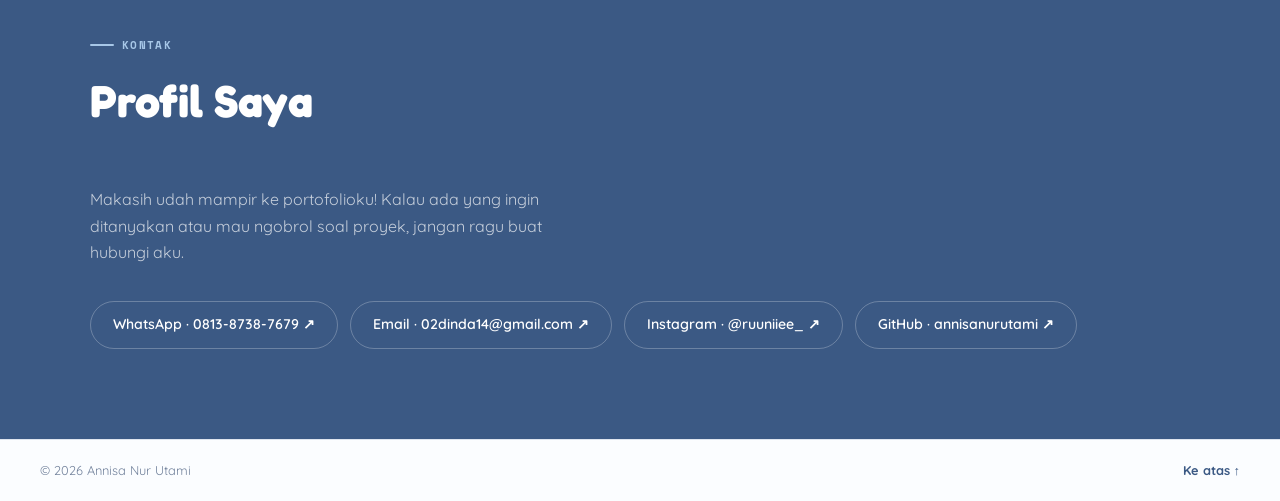
==== commit 9f568738: "rev3" ====
--- a/index.html
+++ b/index.html
@@ -8,362 +8,324 @@
     <title>Runa — Annisa Nur Utami</title>
     <link rel="preconnect" href="https://fonts.googleapis.com">
     <link rel="preconnect" href="https://fonts.gstatic.com" crossorigin>
-    <link href="https://fonts.googleapis.com/css2?family=Plus+Jakarta+Sans:wght@400;500;600;700;800&family=Space+Mono:wght@400;700&display=swap" rel="stylesheet">
+    <link href="https://fonts.googleapis.com/css2?family=Architects+Daughter&family=Caveat:wght@500;600;700&family=Fredoka:wght@400;500;600;700&family=Nunito:wght@400;500;600;700;800&family=Poppins:wght@400;500;600;700&family=Quicksand:wght@400;500;600;700&family=Sniglet:wght@400;800&family=Space+Mono:wght@400;700&display=swap" rel="stylesheet">
     <link rel="stylesheet" href="style.css">
     <script src="script.js" defer></script>
   </head>
   <body>
-    <div class="app-shell">
-      <aside class="side-rail" aria-label="Navigasi dan identitas Runa">
-        <div class="rail-top">
-          <a class="rail-brand" href="#home" aria-label="Runa, kembali ke atas">
-            <span class="rail-monogram">R</span>
-            <div>
-              <strong>Runa</strong>
-              <small>Annisa Nur Utami</small>
-            </div>
-          </a>
-          <button class="menu-toggle" type="button" aria-label="Buka navigasi" aria-expanded="false" aria-controls="rail-nav">
-            <span></span><span></span>
-          </button>
-        </div>
-
-        <nav class="rail-nav" id="rail-nav" aria-label="Navigasi utama">
-          <a href="#home" class="is-active" data-nav="home"><span>01</span>Profil</a>
-          <a href="#portofolio" data-nav="portofolio"><span>02</span>Proyek (06)</a>
-          <a href="#keahlian" data-nav="keahlian"><span>03</span>Keahlian</a>
-          <a href="#pendidikan" data-nav="pendidikan"><span>04</span>Pendidikan &amp; PKL</a>
-          <a href="#contact" data-nav="contact"><span>05</span>Kontak</a>
-        </nav>
-
-        <div class="rail-bottom">
-          <a class="rail-cert" href="assets/documents/sertifikat-annisa-nur-utami.pdf" target="_blank" rel="noopener noreferrer">
-            <span>Sertifikat (PDF)</span>
-            <span aria-hidden="true">↗</span>
-          </a>
-          <div class="rail-socials" aria-label="Tautan sosial">
-            <a href="https://wa.me/6281387387679" target="_blank" rel="noopener noreferrer" aria-label="WhatsApp" title="WhatsApp">WA</a>
-            <a href="https://www.instagram.com/ruuniiee_/" target="_blank" rel="noopener noreferrer" aria-label="Instagram" title="Instagram">IG</a>
-            <a href="https://github.com/annisanurutami" target="_blank" rel="noopener noreferrer" aria-label="GitHub" title="GitHub">GH</a>
-            <a href="mailto:02dinda14@gmail.com" aria-label="Email" title="Email">EM</a>
-          </div>
-          <p class="rail-foot">© <span id="year"></span> Annisa Nur Utami</p>
-        </div>
-      </aside>
-
-      <main class="main-canvas">
-        <section class="opener" id="home">
-          <div class="opener-text">
-            <p class="opener-tag">REKAYASA PERANGKAT LUNAK · SMK BINA MANDIRI MULTIMEDIA</p>
-            <h1>Halo, aku <span>Runa.</span></h1>
-            <p class="opener-lead">
-              Nama lengkapku <strong>Annisa Nur Utami</strong>, siswi jurusan Rekayasa Perangkat Lunak di SMK Bina Mandiri Multimedia. Aku sering mengerjakan pembuatan website, desain tampilan di Figma, dan pengelolaan database untuk tugas sekolah maupun proyek pribadi.
-            </p>
-
-            <div class="opener-actions">
-              <a class="cta-primary" href="#portofolio">Lihat daftar proyek ↓</a>
-              <a class="cta-outline" href="assets/documents/sertifikat-annisa-nur-utami.pdf" target="_blank" rel="noopener noreferrer">Lihat sertifikat PDF ↗</a>
-            </div>
-
-            <dl class="opener-facts">
-              <div>
-                <dt>Nama panggilan</dt>
-                <dd>Runa</dd>
-              </div>
-              <div>
-                <dt>Nama lengkap</dt>
-                <dd>Annisa Nur Utami</dd>
-              </div>
-              <div>
-                <dt>Sekolah</dt>
-                <dd>SMK Bina Mandiri Multimedia</dd>
-              </div>
-            </dl>
-          </div>
-
-          <div class="opener-visual">
-            <img class="opener-photo" src="assets/runa-profile.png" alt="Foto Runa, Annisa Nur Utami">
-            <p class="opener-caption">Annisa Nur Utami — Siswi RPL</p>
-          </div>
-        </section>
-
-        <section class="theater" id="portofolio">
-          <header class="theater-header">
-            <div>
-              <p class="theater-kicker">02 · PORTOFOLIO</p>
-              <h2>Daftar Proyek</h2>
-            </div>
-            <div class="theater-controls">
-              <span class="theater-counter" id="theater-counter" aria-live="polite">01 / 06</span>
-              <button class="theater-nav-btn" type="button" id="proj-prev" aria-label="Proyek sebelumnya">←</button>
-              <button class="theater-nav-btn" type="button" id="proj-next" aria-label="Proyek berikutnya">→</button>
-            </div>
-          </header>
-
-          <div class="theater-stage">
-            <div class="theater-screen">
-              <button class="theater-zoom" type="button" id="preview-zoom-btn" aria-label="Perbesar pratinjau proyek">
-                <img id="stage-image" src="assets/projects/portfolio-runa.png" alt="Tampilan website portofolio Runa">
-                <span class="zoom-badge">Perbesar ⤢</span>
-              </button>
-            </div>
-
-            <div class="theater-info">
-              <p class="stage-type" id="stage-type">WEBSITE · 01</p>
-              <h3 id="stage-title">Portfolio Runa</h3>
-              <p class="stage-desc" id="stage-desc">Website profil pribadi berisi biodata, daftar keahlian, dan kumpulan proyek yang pernah aku buat.</p>
-              <ul class="stage-tech" id="stage-tech">
-                <li>PHP Native</li>
-                <li>JavaScript</li>
-                <li>CSS</li>
-              </ul>
-              <a class="stage-yune-cta" id="stage-link" href="yune.html" hidden>Lihat halaman proyek Yune.co ↗</a>
-            </div>
-          </div>
-
-          <div class="theater-strip" role="tablist" aria-label="Pilih proyek">
-            <button class="strip-thumb is-active" type="button" role="tab" aria-selected="true" data-index="0">
-              <img src="assets/projects/portfolio-runa.png" alt="" loading="lazy">
-              <span><strong>01</strong> Portfolio Runa</span>
-            </button>
-            <button class="strip-thumb" type="button" role="tab" aria-selected="false" data-index="1">
-              <img src="assets/projects/learns-edc.png" alt="" loading="lazy">
-              <span><strong>02</strong> Learn's EDC</span>
-            </button>
-            <button class="strip-thumb" type="button" role="tab" aria-selected="false" data-index="2">
-              <img src="assets/projects/cloud-reads-library.png" alt="" loading="lazy">
-              <span><strong>03</strong> Cloud Reads</span>
-            </button>
-            <button class="strip-thumb" type="button" role="tab" aria-selected="false" data-index="3">
-              <img src="assets/projects/andagen-auto-mobil.png" alt="" loading="lazy">
-              <span><strong>04</strong> Andagen Auto</span>
-            </button>
-            <button class="strip-thumb" type="button" role="tab" aria-selected="false" data-index="4">
-              <img src="assets/projects/siwarga.png" alt="" loading="lazy">
-              <span><strong>05</strong> SIWARGA</span>
-            </button>
-            <button class="strip-thumb" type="button" role="tab" aria-selected="false" data-index="5">
-              <img src="assets/projects/yune-shop-home.png" alt="" loading="lazy">
-              <span><strong>06</strong> Yune.co</span>
-            </button>
-          </div>
-        </section>
-
-        <dialog class="project-dialog" id="project-dialog" aria-labelledby="project-dialog-title">
-          <div class="project-dialog-content">
-            <header class="project-dialog-header">
-              <div>
-                <p class="dialog-kicker" id="project-dialog-type">WEBSITE · 01</p>
-                <h2 id="project-dialog-title">Portfolio Runa</h2>
-              </div>
-              <button class="dialog-close" type="button" data-project-dialog-close aria-label="Tutup pratinjau proyek">×</button>
-            </header>
-            <div class="project-dialog-body">
-              <img id="project-dialog-image" src="" alt="">
-              <p id="project-dialog-desc"></p>
-            </div>
-          </div>
-        </dialog>
-
-        <section class="skills-band" id="keahlian">
-          <div class="band-heading">
-            <p class="band-kicker">03 · KEAHLIAN</p>
-            <h2>Kemampuan &amp; Tools</h2>
-          </div>
-
-          <div class="expertise-strip">
-            <article class="expertise-cell">
-              <span class="cell-num">01</span>
-              <h3>Web Development</h3>
-              <p>Membuat website yang tampil rapi di layar laptop maupun HP.</p>
-            </article>
-            <article class="expertise-cell">
-              <span class="cell-num">02</span>
-              <h3>UI/UX Design</h3>
-              <p>Merancang tampilan web dan aplikasi supaya jelas dan mudah dipakai.</p>
-            </article>
-            <article class="expertise-cell">
-              <span class="cell-num">03</span>
-              <h3>Database Structuring</h3>
-              <p>Mengatur struktur tabel dan relasi database agar data tersimpan dengan rapi.</p>
-            </article>
-          </div>
-
-          <div class="tech-shelves">
-            <div class="shelf-row">
-              <h4>Bahasa &amp; Framework</h4>
-              <ul class="shelf-items">
-                <li><img src="assets/skill-icons/php.svg" alt="" loading="lazy"><span>PHP (Native)</span></li>
-                <li><img src="assets/skill-icons/laravel.svg" alt="" loading="lazy"><span>Laravel</span></li>
-                <li><img src="assets/skill-icons/html5.svg" alt="" loading="lazy"><span>HTML5</span></li>
-                <li><img src="assets/skill-icons/css3.svg" alt="" loading="lazy"><span>CSS3</span></li>
-                <li><img src="assets/skill-icons/javascript-devicon.svg" alt="" loading="lazy"><span>JavaScript</span></li>
-              </ul>
-            </div>
-
-            <div class="shelf-row">
-              <h4>Desain &amp; Diagram</h4>
-              <ul class="shelf-items">
-                <li><img src="assets/skill-icons/figma.svg" alt="" loading="lazy"><span>Figma</span></li>
-                <li><img src="assets/skill-icons/canva.svg" alt="" loading="lazy"><span>Canva</span></li>
-                <li><img src="assets/skill-icons/mermaid.svg" alt="" loading="lazy"><span>Mermaid UML</span></li>
-              </ul>
-            </div>
-
-            <div class="shelf-row">
-              <h4>Editor, AI &amp; Server</h4>
-              <ul class="shelf-items">
-                <li><img src="assets/skill-icons/vscode.svg" alt="" loading="lazy"><span>VS Code</span></li>
-                <li><img src="assets/skill-icons/cursor.svg" alt="" loading="lazy"><span>Cursor</span></li>
-                <li>
-                  <span class="shelf-svg" aria-hidden="true"><svg viewBox="0 0 24 24"><path d="M12 2.5c.9 4.1 2.4 6.2 7.5 7.5-5.1 1.2-6.6 3.3-7.5 7.5-.9-4.2-2.4-6.3-7.5-7.5 5.1-1.3 6.6-3.4 7.5-7.5Z"></path><path d="M19 15.5c.4 1.8 1.2 2.6 3 3-.9.2-1.7.6-2.2 1.1-.5.5-.7 1.1-.8 1.9-.4-1.8-1.2-2.6-3-3 1.8-.4 2.6-1.2 3-3Z"></path></svg></span>
-                  <span>AI Gravity</span>
-                </li>
-                <li><img src="assets/skill-icons/gemini.svg" alt="" loading="lazy"><span>Gemini</span></li>
-                <li><img src="assets/skill-icons/github.svg" alt="" loading="lazy"><span>GitHub</span></li>
-                <li><img src="assets/skill-icons/laragon.svg" alt="" loading="lazy"><span>Laragon</span></li>
-                <li><img src="assets/skill-icons/phpmyadmin.svg" alt="" loading="lazy"><span>phpMyAdmin</span></li>
-                <li><img src="assets/skill-icons/mysql.svg" alt="" loading="lazy"><span>Database</span></li>
-                <li>
-                  <span class="shelf-svg shelf-svg-stroke" aria-hidden="true"><svg viewBox="0 0 24 24"><rect x="3" y="4" width="18" height="7" rx="2"></rect><rect x="3" y="13" width="18" height="7" rx="2"></rect><path d="M7 7.5h.01M7 16.5h.01M11 7.5h6M11 16.5h6"></path></svg></span>
-                  <span>Localhost</span>
-                </li>
-              </ul>
-            </div>
-          </div>
-        </section>
-
-        <section class="edu-split" id="pendidikan">
-          <article class="edu-pane edu-pane-school">
-            <div class="edu-pane-head">
-              <span class="edu-kicker">04 · PENDIDIKAN</span>
-              <span class="edu-pill">Saat ini</span>
-            </div>
-            <a class="edu-logo-wrap" href="https://smkbinamandirimultimedia.sch.id/" target="_blank" rel="noopener noreferrer" aria-label="Kunjungi situs SMK Bina Mandiri Multimedia">
-              <img src="assets/smk-bina-mandiri-logo-updated.png" alt="Logo SMK Bina Mandiri Multimedia">
-            </a>
-            <h3>SMK Bina Mandiri Multimedia</h3>
-            <p>Jurusan Rekayasa Perangkat Lunak (RPL). Di sini aku belajar pemrograman web, desain tampilan, dan pengelolaan database.</p>
-            <div class="edu-pane-links">
+
+    <header class="site-header">
+      <a class="brand" href="#home" aria-label="Runa, kembali ke atas">
+        <span class="brand-mark">R</span>
+        <span>Runa<span class="brand-dot">.</span></span>
+      </a>
+      <button class="menu-toggle" type="button" aria-label="Buka navigasi" aria-expanded="false" aria-controls="site-nav">
+        <span></span><span></span><span></span>
+      </button>
+      <nav class="site-nav" id="site-nav" aria-label="Navigasi utama">
+        <a href="#home">Beranda</a>
+        <a href="#about">Tentang saya</a>
+        <a href="#keahlian">Keahlian</a>
+        <a href="#portofolio">Portofolio</a>
+        <a href="#pendidikan">Pendidikan</a>
+        <a class="nav-contact" href="#contact">Kontak <span>↗</span></a>
+      </nav>
+    </header>
+
+    <main>
+
+      <!-- HERO -->
+      <section class="hero section-wrap" id="home">
+        <div class="hero-text reveal">
+          <p class="hero-eyebrow">HALO, KENALAN YUK!!</p>
+          <h1>Halo, aku<br><span>Runa!</span></h1>
+          <p class="hero-intro">
+            Halo! Aku <strong>Annisa Nur Utami</strong>, siswi Rekayasa Perangkat Lunak di SMK Bina Mandiri Multimedia. Aku sering mengerjakan pembuatan website, desain tampilan di Figma, dan pengelolaan database — baik untuk tugas sekolah maupun proyek latihan sendiri.
+          </p>
+          <div class="hero-cta">
+            <a class="btn-primary" href="#portofolio">Lihat Proyek ↓</a>
+            <a class="btn-outline" href="assets/documents/sertifikat-annisa-nur-utami.pdf" target="_blank" rel="noopener noreferrer">Sertifikat PDF ↗</a>
+          </div>
+        </div>
+
+        <div class="hero-art reveal">
+          <div class="orbit-ring orbit-one" aria-hidden="true"></div>
+          <div class="orbit-ring orbit-two" aria-hidden="true"></div>
+          <div class="hero-photo-wrap">
+            <img class="hero-photo" src="assets/runa-profile.png" alt="Foto Runa, Annisa Nur Utami">
+            <div class="hero-label" aria-hidden="true">
+              <span class="label-name">Runa</span>
+              <span class="label-role">RPL_STUDENT</span>
+            </div>
+          </div>
+          <span class="hero-sparkle sp1" aria-hidden="true">✦</span>
+          <span class="hero-sparkle sp2" aria-hidden="true">✦</span>
+          <span class="hero-sparkle sp3" aria-hidden="true">✦</span>
+          <span class="tiny-heart" aria-hidden="true">♡</span>
+        </div>
+
+        <div class="scroll-cue" aria-hidden="true">
+          <span>scroll</span>
+          <span class="scroll-line"></span>
+        </div>
+      </section>
+
+      <!-- ABOUT -->
+      <section class="about section-wrap" id="about">
+        <div class="about-card reveal">
+          <div class="about-status">
+            <span class="status-dot"></span> Available for project
+          </div>
+          <p class="about-lead">Kenalin, aku Annisa Nur Utami — biasa dipanggil Runa.</p>
+          <p class="about-body">
+            Aku siswi Rekayasa Perangkat Lunak (RPL) di SMK BINA MANDIRI MULTIMEDIA. Senang belajar hal baru, utak-atik tampilan web, dan mencoba konsep desain yang belum pernah aku coba sebelumnya.
+          </p>
+          <div class="about-facts">
+            <div class="fact-item">
+              <span class="fact-label">Nama panggilan</span>
+              <span class="fact-val">Runa</span>
+            </div>
+            <div class="fact-item">
+              <span class="fact-label">Nama lengkap</span>
+              <span class="fact-val">Annisa Nur Utami</span>
+            </div>
+            <div class="fact-item">
+              <span class="fact-label">Sekolah</span>
+              <span class="fact-val">SMK Bina Mandiri Multimedia</span>
+            </div>
+            <div class="fact-item">
+              <span class="fact-label">Jurusan</span>
+              <span class="fact-val">Rekayasa Perangkat Lunak</span>
+            </div>
+          </div>
+          <div class="about-links">
+            <a href="https://www.instagram.com/ruuniiee_/" target="_blank" rel="noopener noreferrer" aria-label="Instagram">
+              <svg viewBox="0 0 24 24" aria-hidden="true"><rect x="2" y="2" width="20" height="20" rx="5" ry="5"/><path d="M16 11.37A4 4 0 1 1 12.63 8 4 4 0 0 1 16 11.37z"/><line x1="17.5" y1="6.5" x2="17.51" y2="6.5"/></svg>
+            </a>
+            <a href="https://github.com/annisanurutami" target="_blank" rel="noopener noreferrer" aria-label="GitHub">
+              <svg viewBox="0 0 24 24" aria-hidden="true"><path d="M9 19c-5 1.5-5-2.5-7-3m14 6v-3.87a3.37 3.37 0 0 0-.94-2.61c3.14-.35 6.44-1.54 6.44-7A5.44 5.44 0 0 0 20 4.77 5.07 5.07 0 0 0 19.91 1S18.73.65 16 2.48a13.38 13.38 0 0 0-7 0C6.27.65 5.09 1 5.09 1A5.07 5.07 0 0 0 5 4.77a5.44 5.44 0 0 0-1.5 3.78c0 5.42 3.3 6.61 6.44 7A3.37 3.37 0 0 0 9 18.13V22"/></svg>
+            </a>
+            <a href="https://wa.me/6281387387679" target="_blank" rel="noopener noreferrer" aria-label="WhatsApp">
+              <svg viewBox="0 0 24 24" aria-hidden="true"><path d="M21 11.5a8.38 8.38 0 0 1-.9 3.8 8.5 8.5 0 0 1-7.6 4.7 8.38 8.38 0 0 1-3.8-.9L3 21l1.9-5.7a8.38 8.38 0 0 1-.9-3.8 8.5 8.5 0 0 1 4.7-7.6 8.38 8.38 0 0 1 3.8-.9h.5a8.48 8.48 0 0 1 8 8v.5z"/></svg>
+            </a>
+            <a href="mailto:02dinda14@gmail.com" aria-label="Email">
+              <svg viewBox="0 0 24 24" aria-hidden="true"><path d="M4 4h16c1.1 0 2 .9 2 2v12c0 1.1-.9 2-2 2H4c-1.1 0-2-.9-2-2V6c0-1.1.9-2 2-2z"/><polyline points="22,6 12,13 2,6"/></svg>
+            </a>
+          </div>
+        </div>
+
+        <div class="about-deco" aria-hidden="true">
+          <div class="deco-blob blob-a"></div>
+          <div class="deco-blob blob-b"></div>
+          <span class="card-sticker">✨ RPL</span>
+        </div>
+      </section>
+
+      <!-- SKILLS -->
+      <section class="skills section-wrap" id="keahlian">
+        <div class="section-label reveal"><span>Keahlian</span></div>
+        <h2 class="section-heading reveal">Kemampuan &amp; Tools</h2>
+
+        <div class="skill-grid">
+          <article class="skill-card reveal">
+            <div class="skill-icon">
+              <svg viewBox="0 0 24 24" aria-hidden="true"><polyline points="16 18 22 12 16 6"/><polyline points="8 6 2 12 8 18"/></svg>
+            </div>
+            <h3>Web Development</h3>
+            <p>Membuat website yang tampil rapi di layar laptop maupun HP.</p>
+          </article>
+          <article class="skill-card reveal">
+            <div class="skill-icon">
+              <svg viewBox="0 0 24 24" aria-hidden="true"><rect x="3" y="3" width="18" height="18" rx="2"/><path d="M9 9h6M9 12h6M9 15h4"/></svg>
+            </div>
+            <h3>UI/UX Design</h3>
+            <p>Merancang tampilan web dan aplikasi supaya jelas dan mudah dipakai.</p>
+          </article>
+          <article class="skill-card reveal">
+            <div class="skill-icon">
+              <svg viewBox="0 0 24 24" aria-hidden="true"><ellipse cx="12" cy="5" rx="9" ry="3"/><path d="M21 12c0 1.66-4 3-9 3s-9-1.34-9-3"/><path d="M3 5v14c0 1.66 4 3 9 3s9-1.34 9-3V5"/></svg>
+            </div>
+            <h3>Database Structuring</h3>
+            <p>Mengatur struktur tabel dan relasi database agar data tersimpan dengan rapi.</p>
+          </article>
+        </div>
+
+        <div class="tools-grid reveal">
+          <div class="tool-group">
+            <p class="tool-group-label">Bahasa &amp; Framework</p>
+            <ul class="tool-list">
+              <li><img src="assets/skill-icons/php.svg" alt="" loading="lazy"><span>PHP (Native)</span></li>
+              <li><img src="assets/skill-icons/laravel.svg" alt="" loading="lazy"><span>Laravel</span></li>
+              <li><img src="assets/skill-icons/html5.svg" alt="" loading="lazy"><span>HTML5</span></li>
+              <li><img src="assets/skill-icons/css3.svg" alt="" loading="lazy"><span>CSS3</span></li>
+              <li><img src="assets/skill-icons/javascript-devicon.svg" alt="" loading="lazy"><span>JavaScript</span></li>
+            </ul>
+          </div>
+          <div class="tool-group">
+            <p class="tool-group-label">Desain &amp; Diagram</p>
+            <ul class="tool-list">
+              <li><img src="assets/skill-icons/figma.svg" alt="" loading="lazy"><span>Figma</span></li>
+              <li><img src="assets/skill-icons/canva.svg" alt="" loading="lazy"><span>Canva</span></li>
+              <li><img src="assets/skill-icons/mermaid.svg" alt="" loading="lazy"><span>Mermaid UML</span></li>
+            </ul>
+          </div>
+          <div class="tool-group">
+            <p class="tool-group-label">Editor, AI &amp; Server</p>
+            <ul class="tool-list">
+              <li><img src="assets/skill-icons/vscode.svg" alt="" loading="lazy"><span>VS Code</span></li>
+              <li><img src="assets/skill-icons/cursor.svg" alt="" loading="lazy"><span>Cursor</span></li>
+              <li><img src="assets/skill-icons/gemini.svg" alt="" loading="lazy"><span>Gemini</span></li>
+              <li><img src="assets/skill-icons/github.svg" alt="" loading="lazy"><span>GitHub</span></li>
+              <li><img src="assets/skill-icons/laragon.svg" alt="" loading="lazy"><span>Laragon</span></li>
+              <li><img src="assets/skill-icons/phpmyadmin.svg" alt="" loading="lazy"><span>phpMyAdmin</span></li>
+              <li><img src="assets/skill-icons/mysql.svg" alt="" loading="lazy"><span>MySQL</span></li>
+            </ul>
+          </div>
+        </div>
+      </section>
+
+      <!-- PROJECTS -->
+      <section class="projects section-wrap" id="portofolio">
+        <div class="section-label reveal"><span>Portofolio</span></div>
+        <h2 class="section-heading reveal">Proyek yang pernah aku buat</h2>
+
+        <div class="project-list" id="project-list">
+          <!-- Injected by script.js -->
+        </div>
+      </section>
+
+      <!-- EDUCATION -->
+      <section class="education section-wrap" id="pendidikan">
+        <div class="section-label reveal"><span>Pendidikan</span></div>
+        <h2 class="section-heading reveal">Pendidikan &amp; PKL</h2>
+
+        <div class="edu-grid">
+          <article class="timeline-card reveal">
+            <div class="tc-badge">Saat ini</div>
+            <a class="tc-logo-link" href="https://smkbinamandirimultimedia.sch.id/" target="_blank" rel="noopener noreferrer">
+              <img class="tc-logo" src="assets/smk-bina-mandiri-logo-updated.png" alt="Logo SMK Bina Mandiri Multimedia" loading="lazy">
+            </a>
+            <h3 class="tc-name">SMK Bina Mandiri Multimedia</h3>
+            <p class="tc-role">Rekayasa Perangkat Lunak (RPL)</p>
+            <p class="tc-desc">Jurusan Rekayasa Perangkat Lunak (RPL). Di sini aku belajar pemrograman web, desain tampilan, dan pengelolaan database.</p>
+            <div class="tc-links">
               <a href="https://smkbinamandirimultimedia.sch.id/" target="_blank" rel="noopener noreferrer">Website sekolah ↗</a>
               <a href="https://www.instagram.com/smkbm_3" target="_blank" rel="noopener noreferrer">Instagram ↗</a>
             </div>
           </article>
 
-          <article class="edu-pane edu-pane-pkl">
-            <div class="edu-pane-head">
-              <span class="edu-kicker">PRAKTIK KERJA LAPANGAN</span>
-              <span class="edu-pill edu-pill-pink">6 Bulan</span>
-            </div>
-            <a class="edu-logo-wrap" href="https://telesisdigital.com/" target="_blank" rel="noopener noreferrer" aria-label="Kunjungi situs Telesis Digital Solution">
-              <img src="assets/telesis-logo.png" alt="Logo Telesis Digital Solution">
-            </a>
-            <h3>Telesis Digital Solution</h3>
-            <p>Tempat aku menjalani Praktik Kerja Lapangan (PKL) selama 6 bulan untuk belajar langsung cara kerja di industri digital.</p>
-            <div class="edu-pane-links">
+          <article class="timeline-card timeline-card-pkl reveal">
+            <div class="tc-badge tc-badge-pink">6 Bulan</div>
+            <a class="tc-logo-link" href="https://telesisdigital.com/" target="_blank" rel="noopener noreferrer">
+              <img class="tc-logo" src="assets/telesis-logo.png" alt="Logo Telesis Digital Solution" loading="lazy">
+            </a>
+            <h3 class="tc-name">Telesis Digital Solution</h3>
+            <p class="tc-role">Praktik Kerja Lapangan (PKL)</p>
+            <p class="tc-desc">Tempat aku menjalani Praktik Kerja Lapangan (PKL) selama 6 bulan untuk belajar langsung cara kerja di industri digital.</p>
+            <div class="tc-links">
               <a href="https://telesisdigital.com/" target="_blank" rel="noopener noreferrer">Website ↗</a>
               <a href="https://www.instagram.com/telesisdigitalsolution/" target="_blank" rel="noopener noreferrer">Instagram ↗</a>
-              <button class="internship-details-trigger" type="button" aria-haspopup="dialog" aria-controls="internship-dialog">Detail kegiatan PKL →</button>
-            </div>
-          </article>
-        </section>
-
-        <dialog class="internship-dialog" id="internship-dialog" aria-labelledby="internship-dialog-title">
-          <div class="internship-dialog-content">
-            <header class="internship-dialog-header">
-              <div class="internship-dialog-brand">
-                <img src="assets/telesis-logo.png" alt="" class="internship-dialog-logo">
-                <div>
-                  <p class="dialog-kicker">RINGKASAN PKL</p>
-                  <h2 id="internship-dialog-title">PKL di Telesis Digital Solution</h2>
+              <button class="tc-detail-btn" type="button" aria-haspopup="dialog" aria-controls="internship-dialog">Detail kegiatan PKL →</button>
+            </div>
+          </article>
+        </div>
+      </section>
+
+      <!-- INTERNSHIP DIALOG -->
+      <dialog class="internship-dialog" id="internship-dialog" aria-labelledby="internship-dialog-title">
+        <div class="internship-dialog-inner">
+          <header class="internship-dialog-header">
+            <div class="dialog-brand">
+              <img src="assets/telesis-logo.png" alt="" class="dialog-logo" loading="lazy">
+              <div>
+                <p class="dialog-kicker">RINGKASAN PKL</p>
+                <h2 id="internship-dialog-title">PKL di Telesis Digital Solution</h2>
+              </div>
+            </div>
+            <button class="dialog-close" type="button" data-dialog-close aria-label="Tutup detail PKL">×</button>
+          </header>
+
+          <div class="internship-dialog-body">
+            <div class="dialog-section">
+              <p class="dialog-section-label">TENTANG PERUSAHAAN</p>
+              <p>PT Telesis Digital Solution adalah perusahaan di bidang layanan digital, seperti pembuatan website, aplikasi, dan desain UI/UX.</p>
+            </div>
+
+            <div class="dialog-two-col">
+              <div class="dialog-section dialog-card">
+                <p class="dialog-section-label">LOKASI</p>
+                <p>Ruko THB 34, Jalan Bukit Hijau I/1 PA 33, Pondok Indah, Jakarta Selatan.</p>
+              </div>
+              <div class="dialog-section dialog-card">
+                <p class="dialog-section-label">STRUKTUR KEPEMIMPINAN</p>
+                <ul class="dialog-info-list">
+                  <li><strong>Direktur</strong><span>Ibu Ratna Yusnawati</span></li>
+                  <li><strong>Pimpinan</strong><span>Bapak Sigit Permana</span></li>
+                </ul>
+              </div>
+            </div>
+
+            <div class="dialog-section">
+              <p class="dialog-section-label">PERAN &amp; TUGAS</p>
+              <div class="dialog-two-col">
+                <div class="dialog-card">
+                  <h3>Durasi &amp; pendampingan</h3>
+                  <ul class="dialog-info-list">
+                    <li><strong>Durasi</strong><span>Praktik Kerja Lapangan selama 6 bulan</span></li>
+                    <li><strong>Pembimbing</strong><span>Bapak Muhammad Aditya Prayoga, Project Manager</span></li>
+                  </ul>
+                </div>
+                <div class="dialog-card">
+                  <h3>Pekerjaan yang dilakukan</h3>
+                  <ul class="dialog-bullet-list">
+                    <li>Membuat desain UI/UX</li>
+                    <li>Melakukan debugging</li>
+                    <li>Merancang basis data (database)</li>
+                    <li>Membangun tampilan website</li>
+                  </ul>
                 </div>
               </div>
-              <button class="dialog-close" type="button" data-dialog-close aria-label="Tutup detail PKL">×</button>
-            </header>
-
-            <div class="internship-dialog-body">
-              <section class="internship-detail-section">
-                <p class="internship-detail-kicker">TENTANG PERUSAHAAN</p>
-                <p>PT Telesis Digital Solution adalah perusahaan di bidang layanan digital, seperti pembuatan website, aplikasi, dan desain UI/UX.</p>
-              </section>
-
-              <div class="internship-detail-grid">
-                <section class="internship-detail-section internship-detail-card">
-                  <p class="internship-detail-kicker">LOKASI</p>
-                  <p>Ruko THB 34, Jalan Bukit Hijau I/1 PA 33, Pondok Indah, Jakarta Selatan.</p>
-                </section>
-                <section class="internship-detail-section internship-detail-card">
-                  <p class="internship-detail-kicker">STRUKTUR KEPEMIMPINAN</p>
-                  <ul class="internship-detail-list">
-                    <li><strong>Direktur</strong><span>Ibu Ratna Yusnawati</span></li>
-                    <li><strong>Pimpinan</strong><span>Bapak Sigit Permana</span></li>
-                  </ul>
-                </section>
-              </div>
-
-              <section class="internship-detail-section">
-                <p class="internship-detail-kicker">PERAN &amp; TUGAS</p>
-                <div class="internship-detail-grid">
-                  <div class="internship-detail-card">
-                    <h3>Durasi &amp; pendampingan</h3>
-                    <ul class="internship-detail-list">
-                      <li><strong>Durasi</strong><span>Praktik Kerja Lapangan selama 6 bulan</span></li>
-                      <li><strong>Pembimbing</strong><span>Bapak Muhammad Aditya Prayoga, Project Manager</span></li>
-                    </ul>
-                  </div>
-                  <div class="internship-detail-card">
-                    <h3>Pekerjaan yang dilakukan</h3>
-                    <ul class="internship-detail-list internship-bullet-list">
-                      <li>Membuat desain UI/UX</li>
-                      <li>Melakukan debugging</li>
-                      <li>Merancang basis data (database)</li>
-                      <li>Membangun tampilan website</li>
-                    </ul>
-                  </div>
-                </div>
-              </section>
-
-              <section class="internship-detail-section internship-learning">
-                <p class="internship-detail-kicker">HAL YANG DIPELAJARI</p>
-                <ul class="internship-learning-list">
-                  <li>Memahami dasar dan penggunaan Laravel</li>
-                  <li>Memanfaatkan AI saat mengembangkan proyek Laravel</li>
-                  <li>Menggunakan GitHub untuk kerja tim</li>
-                </ul>
-              </section>
-            </div>
-
-            <footer class="internship-dialog-footer">
-              <a class="edu-links-pill" href="https://telesisdigital.com/" target="_blank" rel="noopener noreferrer">Website Telesis ↗</a>
-              <a class="edu-links-pill" href="https://www.instagram.com/telesisdigitalsolution/" target="_blank" rel="noopener noreferrer">Instagram ↗</a>
-              <button class="internship-dialog-done" type="button" data-dialog-close>Tutup</button>
-            </footer>
-          </div>
-        </dialog>
-
-        <footer class="closing-band" id="contact">
-          <div class="closing-left">
-            <p class="closing-kicker">05 · KONTAK</p>
-            <h2>Untuk kerja sama atau sekadar tanya-tanya, silakan hubungi lewat:</h2>
-            <div class="closing-email">
-              <a href="mailto:02dinda14@gmail.com">02dinda14@gmail.com</a>
-              <button class="copy-email-btn" type="button" data-copy-email="02dinda14@gmail.com"><span>Salin email</span></button>
-            </div>
-          </div>
-
-          <div class="closing-right">
-            <div class="closing-links">
-              <a href="https://wa.me/6281387387679" target="_blank" rel="noopener noreferrer">WhatsApp · 0813-8738-7679 ↗</a>
-              <a href="https://www.instagram.com/ruuniiee_/" target="_blank" rel="noopener noreferrer">Instagram · @ruuniiee_ ↗</a>
-              <a href="https://github.com/annisanurutami" target="_blank" rel="noopener noreferrer">GitHub · annisanurutami ↗</a>
-            </div>
-            <div class="closing-bottom">
-              <span class="closing-note">Annisa Nur Utami (Runa)</span>
-              <a class="back-top" href="#home">Ke atas ↑</a>
-            </div>
-          </div>
-        </footer>
-      </main>
-    </div>
+            </div>
+
+            <div class="dialog-section dialog-learning">
+              <p class="dialog-section-label">HAL YANG DIPELAJARI</p>
+              <ul class="dialog-learning-list">
+                <li>Memahami dasar dan penggunaan Laravel</li>
+                <li>Memanfaatkan AI saat mengembangkan proyek Laravel</li>
+                <li>Menggunakan GitHub untuk kerja tim</li>
+              </ul>
+            </div>
+          </div>
+
+          <footer class="internship-dialog-footer">
+            <a class="dialog-pill" href="https://telesisdigital.com/" target="_blank" rel="noopener noreferrer">Website Telesis ↗</a>
+            <a class="dialog-pill" href="https://www.instagram.com/telesisdigitalsolution/" target="_blank" rel="noopener noreferrer">Instagram ↗</a>
+            <button class="dialog-done" type="button" data-dialog-close>Tutup</button>
+          </footer>
+        </div>
+      </dialog>
+
+      <!-- CONTACT -->
+      <section class="contact section-wrap" id="contact">
+        <div class="contact-inner reveal">
+          <div class="section-label"><span>Kontak</span></div>
+          <h2 class="section-heading">Profil Saya</h2>
+          <p class="contact-body">Makasih udah mampir ke portofolioku! Kalau ada yang ingin ditanyakan atau mau ngobrol soal proyek, jangan ragu buat hubungi aku.</p>
+          <div class="contact-links">
+            <a class="contact-pill" href="https://wa.me/6281387387679" target="_blank" rel="noopener noreferrer">WhatsApp · 0813-8738-7679 ↗</a>
+            <a class="contact-pill" href="mailto:02dinda14@gmail.com">Email · 02dinda14@gmail.com ↗</a>
+            <a class="contact-pill" href="https://www.instagram.com/ruuniiee_/" target="_blank" rel="noopener noreferrer">Instagram · @ruuniiee_ ↗</a>
+            <a class="contact-pill" href="https://github.com/annisanurutami" target="_blank" rel="noopener noreferrer">GitHub · annisanurutami ↗</a>
+          </div>
+        </div>
+      </section>
+
+    </main>
+
+    <footer class="site-footer">
+      <span>© <span id="year"></span> Annisa Nur Utami</span>
+      <a href="#home">Ke atas ↑</a>
+    </footer>
+
   </body>
 </html>
--- a/style.css
+++ b/style.css
@@ -1,3 +1,4 @@
+/* ===== DESIGN TOKENS ===== */
 :root {
   --blue: #a7c7e7;
   --pale-yellow: #fef8b8;
@@ -9,637 +10,944 @@
   --muted: #71819b;
   --paper: #fbfdff;
   --white: #fff;
-  --sans: "Plus Jakarta Sans", sans-serif;
+  --body-font: "Quicksand", sans-serif;
+  --display-font: "Fredoka", sans-serif;
   --mono: "Space Mono", monospace;
-  --rule: rgba(59, 89, 132, .16);
-}
-
-* { box-sizing: border-box; }
-html { scroll-behavior: smooth; }
+  --rule: rgba(59, 89, 132, .14);
+  --radius: 20px;
+  --radius-sm: 12px;
+}
+
+/* ===== BASE RESET ===== */
+*, *::before, *::after { box-sizing: border-box; }
+html { scroll-behavior: smooth; scroll-padding-top: 72px; }
 body {
   margin: 0;
   color: var(--ink);
   background: var(--paper);
-  font-family: var(--sans);
+  font-family: var(--body-font);
   font-size: 16px;
   line-height: 1.65;
   overflow-x: hidden;
 }
+body::before {
+  content: "";
+  position: fixed;
+  inset: 0;
+  background-image: radial-gradient(circle, rgba(59,89,132,.06) 1px, transparent 1px);
+  background-size: 28px 28px;
+  pointer-events: none;
+  z-index: 0;
+}
+body::after {
+  content: "";
+  position: fixed;
+  bottom: -180px;
+  right: -180px;
+  width: 420px;
+  height: 420px;
+  border-radius: 50%;
+  background: radial-gradient(circle, rgba(167,199,231,.22), transparent 70%);
+  pointer-events: none;
+  z-index: 0;
+}
 a { color: inherit; text-decoration: none; }
-button { font: inherit; }
+button { font: inherit; cursor: pointer; }
+img { display: block; max-width: 100%; }
+h1, h2, h3, h4, p { margin-top: 0; }
+ul { margin: 0; padding: 0; list-style: none; }
 ::selection { color: var(--navy); background: var(--pale-yellow); }
 a:focus-visible, button:focus-visible { outline: 2px solid var(--hot-pink); outline-offset: 3px; }
-h1, h2, h3, h4, p { margin-top: 0; }
-
-/* App Shell: Fixed Left Rail + Full-Bleed Right Canvas */
-.app-shell {
-  display: grid;
-  min-height: 100dvh;
-  grid-template-columns: 270px minmax(0, 1fr);
-}
-
-.side-rail {
+
+/* ===== LAYOUT HELPERS ===== */
+.section-wrap {
+  position: relative;
+  z-index: 1;
+  max-width: 1100px;
+  margin: 0 auto;
+  padding: 90px 32px;
+}
+.section-label {
+  display: inline-flex;
+  align-items: center;
+  gap: 8px;
+  margin-bottom: 10px;
+  font-family: var(--mono);
+  font-size: 11px;
+  font-weight: 700;
+  letter-spacing: .12em;
+  text-transform: uppercase;
+  color: var(--hot-pink);
+}
+.section-label::before {
+  content: "";
+  display: inline-block;
+  width: 24px;
+  height: 2px;
+  background: var(--hot-pink);
+  border-radius: 2px;
+}
+.section-heading {
+  font-family: var(--display-font);
+  font-size: clamp(2rem, 4vw, 2.8rem);
+  font-weight: 700;
+  color: var(--navy);
+  margin-bottom: 48px;
+}
+
+/* ===== REVEAL ANIMATION ===== */
+.reveal {
+  opacity: 0;
+  transform: translateY(28px);
+  transition: opacity .55s ease, transform .55s ease;
+}
+.reveal.is-visible {
+  opacity: 1;
+  transform: none;
+}
+
+/* ===== HEADER ===== */
+.site-header {
   position: sticky;
   top: 0;
-  z-index: 25;
-  display: flex;
-  height: 100dvh;
-  padding: 28px 24px;
-  flex-direction: column;
+  z-index: 100;
+  display: flex;
+  align-items: center;
   justify-content: space-between;
-  border-right: 1px solid var(--rule);
-  background: var(--paper);
-}
-.rail-top { display: flex; align-items: center; justify-content: space-between; }
-.rail-brand { display: inline-flex; align-items: center; gap: 12px; }
-.rail-monogram {
-  display: grid;
-  width: 40px;
-  height: 40px;
+  gap: 24px;
+  padding: 0 40px;
+  height: 64px;
+  background: rgba(251,253,255,.88);
+  backdrop-filter: blur(14px);
+  -webkit-backdrop-filter: blur(14px);
+  border-bottom: 1px solid var(--rule);
+}
+.brand {
+  display: inline-flex;
+  align-items: center;
+  gap: 8px;
+  font-family: var(--display-font);
+  font-size: 1.5rem;
+  font-weight: 700;
+  color: var(--navy);
+  letter-spacing: -.01em;
+  flex-shrink: 0;
+}
+.brand-mark {
+  display: grid;
   place-items: center;
+  width: 34px;
+  height: 34px;
   border-radius: 10px;
+  background: var(--navy);
   color: var(--white);
-  background: var(--navy);
-  font-family: var(--mono);
-  font-size: 18px;
-  font-weight: 700;
-  line-height: 1;
-}
-.rail-brand strong { display: block; color: var(--navy); font-size: 19px; font-weight: 800; line-height: 1.1; }
-.rail-brand small { display: block; color: var(--muted); font-size: 11px; font-weight: 500; }
-.menu-toggle { display: none; }
-
-.rail-nav { display: flex; flex-direction: column; gap: 4px; }
-.rail-nav a {
-  display: flex;
-  padding: 11px 12px;
-  align-items: center;
-  gap: 12px;
-  border-radius: 10px;
+  font-size: 1rem;
+  font-weight: 800;
+}
+.brand-dot { color: var(--hot-pink); }
+.site-nav {
+  display: flex;
+  align-items: center;
+  gap: 4px;
+}
+.site-nav a {
+  padding: 6px 14px;
+  border-radius: 100px;
+  font-size: .88rem;
+  font-weight: 600;
   color: var(--muted);
-  font-size: 14px;
-  font-weight: 600;
-  transition: background .16s ease, color .16s ease;
-}
-.rail-nav a span { color: var(--hot-pink); font-family: var(--mono); font-size: 11px; font-weight: 700; }
-.rail-nav a:hover { color: var(--navy); background: rgba(178, 216, 236, .25); }
-.rail-nav a.is-active { color: var(--navy); background: var(--pale-yellow); font-weight: 700; }
-
-.rail-bottom { display: flex; flex-direction: column; gap: 14px; }
-.rail-cert {
-  display: flex;
-  padding: 10px 14px;
-  align-items: center;
-  justify-content: space-between;
-  border: 1px solid var(--navy);
-  border-radius: 10px;
-  color: var(--navy);
-  background: var(--white);
-  font-size: 12.5px;
-  font-weight: 700;
-  transition: background .16s ease, color .16s ease;
-}
-.rail-cert:hover { color: var(--white); background: var(--navy); }
-.rail-socials { display: grid; gap: 6px; grid-template-columns: repeat(4, 1fr); }
-.rail-socials a {
-  display: grid;
-  height: 34px;
-  place-items: center;
-  border: 1px solid var(--rule);
-  border-radius: 8px;
-  color: var(--navy);
-  font-family: var(--mono);
-  font-size: 11px;
-  font-weight: 700;
-  transition: border-color .16s ease, background .16s ease;
-}
-.rail-socials a:hover { border-color: var(--hot-pink); background: rgba(255, 130, 178, .18); }
-.rail-foot { margin: 0; color: var(--muted); font-family: var(--mono); font-size: 10.5px; }
-
-.main-canvas { min-width: 0; }
-
-/* 01: OPENER */
-.opener {
-  display: grid;
-  min-height: 100dvh;
-  grid-template-columns: 1.1fr .9fr;
-}
-.opener-text {
-  display: flex;
-  padding: 56px 48px;
+  transition: color .18s ease, background .18s ease;
+}
+.site-nav a:hover, .site-nav a.is-active {
+  color: var(--navy);
+  background: var(--pale-yellow);
+}
+.nav-contact {
+  color: var(--navy) !important;
+  background: var(--pale-yellow) !important;
+  font-weight: 700 !important;
+}
+.nav-contact span { font-size: .75rem; }
+
+.menu-toggle {
+  display: none;
   flex-direction: column;
   justify-content: center;
-}
-.opener-tag {
-  margin: 0 0 18px;
+  align-items: center;
+  gap: 5px;
+  width: 36px;
+  height: 36px;
+  border: none;
+  background: none;
+  padding: 4px;
+  cursor: pointer;
+  flex-shrink: 0;
+}
+.menu-toggle span {
+  display: block;
+  width: 22px;
+  height: 2px;
+  background: var(--ink);
+  border-radius: 2px;
+  transition: transform .25s ease, opacity .25s ease;
+}
+.menu-toggle[aria-expanded="true"] span:nth-child(1) { transform: translateY(7px) rotate(45deg); }
+.menu-toggle[aria-expanded="true"] span:nth-child(2) { opacity: 0; }
+.menu-toggle[aria-expanded="true"] span:nth-child(3) { transform: translateY(-7px) rotate(-45deg); }
+
+/* ===== HERO ===== */
+.hero {
+  display: grid;
+  grid-template-columns: 1fr 1fr;
+  align-items: center;
+  gap: 48px;
+  min-height: calc(100dvh - 64px);
+  padding-top: 60px;
+  padding-bottom: 60px;
+}
+.hero-eyebrow {
+  font-family: var(--mono);
+  font-size: .68rem;
+  font-weight: 700;
+  letter-spacing: .15em;
   color: var(--hot-pink);
+  margin-bottom: 10px;
+}
+.hero h1 {
+  font-family: var(--display-font);
+  font-size: clamp(3rem, 7vw, 5rem);
+  font-weight: 700;
+  line-height: 1.1;
+  color: var(--navy);
+  margin-bottom: 20px;
+}
+.hero h1 span { color: var(--hot-pink); }
+.hero-intro {
+  font-size: 1rem;
+  color: var(--muted);
+  margin-bottom: 32px;
+  max-width: 46ch;
+}
+.hero-intro strong { color: var(--navy); font-weight: 700; }
+.hero-cta { display: flex; gap: 12px; flex-wrap: wrap; }
+.btn-primary, .btn-outline {
+  display: inline-flex;
+  align-items: center;
+  gap: 6px;
+  padding: 12px 24px;
+  border-radius: 100px;
+  font-size: .9rem;
+  font-weight: 700;
+  transition: transform .18s ease, box-shadow .18s ease;
+}
+.btn-primary:hover, .btn-outline:hover { transform: translateY(-2px); }
+.btn-primary {
+  background: var(--navy);
+  color: var(--white);
+  box-shadow: 0 4px 16px rgba(59,89,132,.26);
+}
+.btn-primary:hover { box-shadow: 0 8px 24px rgba(59,89,132,.36); }
+.btn-outline {
+  border: 2px solid var(--navy);
+  color: var(--navy);
+}
+
+/* hero art */
+.hero-art {
+  position: relative;
+  display: grid;
+  place-items: center;
+  height: 460px;
+}
+.orbit-ring {
+  position: absolute;
+  border-radius: 50%;
+  border: 2px dashed;
+}
+.orbit-one {
+  width: 320px;
+  height: 320px;
+  border-color: rgba(167,199,231,.55);
+  animation: spin 22s linear infinite;
+}
+.orbit-two {
+  width: 420px;
+  height: 420px;
+  border-color: rgba(255,130,178,.3);
+  animation: spin 34s linear infinite reverse;
+}
+@keyframes spin { to { transform: rotate(360deg); } }
+
+.hero-photo-wrap { position: relative; z-index: 2; }
+.hero-photo {
+  width: 230px;
+  height: 300px;
+  object-fit: cover;
+  object-position: top;
+  border-radius: var(--radius);
+  box-shadow: 0 16px 48px rgba(59,89,132,.22);
+  border: 3px solid var(--white);
+}
+.hero-label {
+  position: absolute;
+  bottom: -16px;
+  left: 50%;
+  transform: translateX(-50%);
+  display: flex;
+  flex-direction: column;
+  align-items: center;
+  padding: 8px 16px;
+  border-radius: var(--radius-sm);
+  background: var(--navy);
+  color: var(--white);
+  white-space: nowrap;
+  box-shadow: 0 4px 16px rgba(59,89,132,.3);
+}
+.label-name { font-family: var(--display-font); font-size: .95rem; font-weight: 700; line-height: 1.1; }
+.label-role { font-family: var(--mono); font-size: .62rem; color: var(--blue); }
+
+.hero-sparkle {
+  position: absolute;
+  font-size: 1.1rem;
+  color: var(--hot-pink);
+  animation: pulse 2.4s ease-in-out infinite;
+}
+.sp1 { top: 14%; left: 12%; animation-delay: 0s; }
+.sp2 { top: 22%; right: 14%; font-size: .8rem; animation-delay: .7s; }
+.sp3 { bottom: 20%; right: 10%; animation-delay: 1.4s; }
+@keyframes pulse {
+  0%, 100% { opacity: .7; transform: scale(1); }
+  50% { opacity: 1; transform: scale(1.3); }
+}
+.tiny-heart {
+  position: absolute;
+  bottom: 26%;
+  left: 10%;
+  font-size: 1.3rem;
+  color: var(--pink);
+  animation: float 3s ease-in-out infinite;
+}
+@keyframes float {
+  0%, 100% { transform: translateY(0); }
+  50% { transform: translateY(-8px); }
+}
+
+.scroll-cue {
+  position: absolute;
+  bottom: 32px;
+  left: 50%;
+  transform: translateX(-50%);
+  display: flex;
+  flex-direction: column;
+  align-items: center;
+  gap: 6px;
   font-family: var(--mono);
-  font-size: 10.5px;
-  font-weight: 700;
-  letter-spacing: .08em;
-}
-.opener-text h1 {
-  margin: 0 0 20px;
-  color: var(--navy);
-  font-size: clamp(46px, 5.2vw, 72px);
-  font-weight: 800;
-  letter-spacing: -.04em;
-  line-height: 1.02;
-}
-.opener-text h1 span { color: var(--hot-pink); }
-.opener-lead {
-  max-width: 520px;
-  margin: 0 0 30px;
+  font-size: .64rem;
+  letter-spacing: .1em;
   color: var(--muted);
-  font-size: 16px;
-  line-height: 1.8;
-}
-.opener-lead strong { color: var(--navy); font-weight: 700; }
-
-.opener-actions { display: flex; flex-wrap: wrap; gap: 12px; margin-bottom: 44px; }
-.cta-primary {
+  opacity: .6;
+}
+.scroll-line {
+  display: block;
+  width: 1px;
+  height: 36px;
+  background: linear-gradient(to bottom, var(--muted), transparent);
+  animation: scrollLine 1.8s ease-in-out infinite;
+}
+@keyframes scrollLine {
+  0%, 100% { transform: scaleY(1); opacity: .6; }
+  50% { transform: scaleY(.4); opacity: .2; }
+}
+
+/* ===== ABOUT ===== */
+.about {
+  display: grid;
+  grid-template-columns: minmax(0, 2fr) minmax(0, 1fr);
+  gap: 48px;
+  align-items: start;
+}
+.about-card {
+  background: var(--white);
+  border-radius: var(--radius);
+  padding: 36px;
+  box-shadow: 0 4px 32px rgba(59,89,132,.08);
+  border: 1px solid var(--rule);
+}
+.about-status {
   display: inline-flex;
-  min-height: 46px;
-  padding: 0 22px;
-  align-items: center;
-  border-radius: 10px;
+  align-items: center;
+  gap: 8px;
+  font-size: .78rem;
+  font-weight: 600;
+  color: var(--navy);
+  margin-bottom: 20px;
+  padding: 6px 14px;
+  background: rgba(178,216,236,.2);
+  border-radius: 100px;
+}
+.status-dot {
+  width: 8px;
+  height: 8px;
+  border-radius: 50%;
+  background: #4caf7d;
+  box-shadow: 0 0 0 3px rgba(76,175,125,.22);
+  animation: glow 2.4s ease-in-out infinite;
+}
+@keyframes glow {
+  0%, 100% { box-shadow: 0 0 0 3px rgba(76,175,125,.22); }
+  50% { box-shadow: 0 0 0 6px rgba(76,175,125,.1); }
+}
+.about-lead {
+  font-family: var(--display-font);
+  font-size: 1.5rem;
+  font-weight: 700;
+  color: var(--navy);
+  margin-bottom: 12px;
+}
+.about-body { color: var(--muted); margin-bottom: 28px; }
+.about-facts {
+  display: grid;
+  grid-template-columns: 1fr 1fr;
+  gap: 14px;
+  margin-bottom: 24px;
+}
+.fact-item {
+  display: flex;
+  flex-direction: column;
+  gap: 2px;
+}
+.fact-label {
+  font-family: var(--mono);
+  font-size: .64rem;
+  letter-spacing: .1em;
+  text-transform: uppercase;
+  color: var(--muted);
+}
+.fact-val { font-weight: 700; color: var(--navy); font-size: .9rem; }
+.about-links {
+  display: flex;
+  gap: 12px;
+}
+.about-links a {
+  display: grid;
+  place-items: center;
+  width: 38px;
+  height: 38px;
+  border-radius: 50%;
+  border: 1.5px solid var(--rule);
+  color: var(--navy);
+  transition: background .18s ease, border-color .18s ease;
+}
+.about-links a svg {
+  width: 17px;
+  height: 17px;
+  fill: none;
+  stroke: currentColor;
+  stroke-width: 1.8;
+  stroke-linecap: round;
+  stroke-linejoin: round;
+}
+.about-links a:hover { background: var(--pale-yellow); border-color: var(--navy); }
+
+/* about decorative side */
+.about-deco {
+  position: relative;
+  display: grid;
+  place-items: center;
+  height: 260px;
+}
+.deco-blob {
+  position: absolute;
+  border-radius: 50%;
+}
+.blob-a {
+  width: 180px;
+  height: 180px;
+  background: radial-gradient(circle, var(--blue) 0%, transparent 70%);
+  opacity: .45;
+  top: 10%;
+  left: 50%;
+  transform: translateX(-50%);
+}
+.blob-b {
+  width: 120px;
+  height: 120px;
+  background: radial-gradient(circle, var(--pink) 0%, transparent 70%);
+  opacity: .3;
+  bottom: 10%;
+  left: 60%;
+}
+.card-sticker {
+  position: relative;
+  z-index: 2;
+  display: inline-block;
+  padding: 10px 18px;
+  border-radius: var(--radius-sm);
+  background: var(--pale-yellow);
+  font-family: var(--display-font);
+  font-size: 1.1rem;
+  font-weight: 700;
+  color: var(--navy);
+  transform: rotate(-4deg);
+  box-shadow: 0 4px 16px rgba(59,89,132,.12);
+}
+
+/* ===== SKILLS ===== */
+.skill-grid {
+  display: grid;
+  grid-template-columns: repeat(3, minmax(0, 1fr));
+  gap: 20px;
+  margin-bottom: 48px;
+}
+.skill-card {
+  padding: 28px;
+  background: var(--white);
+  border-radius: var(--radius);
+  border: 1px solid var(--rule);
+  box-shadow: 0 2px 16px rgba(59,89,132,.06);
+  transition: transform .2s ease, box-shadow .2s ease;
+}
+.skill-card:hover { transform: translateY(-4px); box-shadow: 0 8px 28px rgba(59,89,132,.12); }
+.skill-icon {
+  display: grid;
+  place-items: center;
+  width: 48px;
+  height: 48px;
+  border-radius: var(--radius-sm);
+  background: rgba(167,199,231,.22);
+  margin-bottom: 16px;
+}
+.skill-icon svg {
+  width: 24px;
+  height: 24px;
+  fill: none;
+  stroke: var(--navy);
+  stroke-width: 2;
+  stroke-linecap: round;
+  stroke-linejoin: round;
+}
+.skill-card h3 {
+  font-family: var(--display-font);
+  font-size: 1.15rem;
+  font-weight: 700;
+  color: var(--navy);
+  margin-bottom: 8px;
+}
+.skill-card p { font-size: .88rem; color: var(--muted); margin-bottom: 0; }
+
+/* tools */
+.tools-grid {
+  display: grid;
+  grid-template-columns: repeat(3, minmax(0, 1fr));
+  gap: 24px;
+}
+.tool-group-label {
+  font-family: var(--mono);
+  font-size: .68rem;
+  letter-spacing: .12em;
+  text-transform: uppercase;
+  color: var(--muted);
+  margin-bottom: 14px;
+}
+.tool-list { display: flex; flex-wrap: wrap; gap: 10px; }
+.tool-list li {
+  display: flex;
+  align-items: center;
+  gap: 6px;
+  padding: 6px 12px;
+  border-radius: 100px;
+  border: 1px solid var(--rule);
+  background: var(--white);
+  font-size: .8rem;
+  font-weight: 600;
+  color: var(--navy);
+}
+.tool-list li img { width: 16px; height: 16px; object-fit: contain; }
+
+/* ===== PROJECTS ===== */
+.project-list {
+  display: grid;
+  grid-template-columns: minmax(0,1fr) 64px minmax(0,1fr);
+  counter-reset: proj-num;
+}
+.project-card {
+  position: relative;
+  display: contents;
+  counter-increment: proj-num;
+}
+.project-card-inner {
+  padding: 36px;
+  border-radius: var(--radius);
+  background: var(--white);
+  border: 1px solid var(--rule);
+  box-shadow: 0 2px 16px rgba(59,89,132,.06);
+  transition: transform .2s ease, box-shadow .2s ease;
+  align-self: start;
+}
+.project-card-inner:hover { transform: translateY(-4px); box-shadow: 0 10px 32px rgba(59,89,132,.13); }
+
+/* Even cards go right column, connectors in middle */
+.project-card:nth-child(even) .project-card-inner { grid-column: 3; }
+.project-card:nth-child(even) .project-connector { grid-column: 2; }
+.project-card:nth-child(odd) .project-card-inner { grid-column: 1; }
+.project-card:nth-child(odd) .project-connector { grid-column: 2; }
+
+.project-connector {
+  display: flex;
+  flex-direction: column;
+  align-items: center;
+  padding: 16px 0;
+}
+.proj-node {
+  display: grid;
+  place-items: center;
+  width: 36px;
+  height: 36px;
+  border-radius: 50%;
+  background: var(--navy);
   color: var(--white);
-  background: var(--navy);
-  font-size: 13.5px;
-  font-weight: 700;
-  transition: background .18s ease;
-}
-.cta-primary:hover { background: var(--hot-pink); }
-.cta-outline {
+  font-family: var(--mono);
+  font-size: .68rem;
+  font-weight: 700;
+  flex-shrink: 0;
+}
+.proj-line {
+  flex: 1;
+  width: 2px;
+  background: linear-gradient(to bottom, var(--rule), transparent);
+  margin: 6px 0;
+}
+
+.project-num {
+  font-family: var(--mono);
+  font-size: .68rem;
+  font-weight: 700;
+  letter-spacing: .1em;
+  color: var(--hot-pink);
+  margin-bottom: 8px;
+}
+.project-card-inner h3 {
+  font-family: var(--display-font);
+  font-size: 1.3rem;
+  font-weight: 700;
+  color: var(--navy);
+  margin-bottom: 10px;
+}
+.project-card-inner p { font-size: .88rem; color: var(--muted); margin-bottom: 16px; }
+.project-img {
+  width: 100%;
+  aspect-ratio: 16/9;
+  object-fit: cover;
+  border-radius: var(--radius-sm);
+  margin-bottom: 16px;
+  border: 1px solid var(--rule);
+}
+.project-tags { display: flex; flex-wrap: wrap; gap: 6px; }
+.project-tag {
+  padding: 3px 10px;
+  border-radius: 100px;
+  border: 1px solid var(--rule);
+  font-size: .72rem;
+  font-weight: 600;
+  color: var(--muted);
+}
+.project-link {
   display: inline-flex;
-  min-height: 46px;
-  padding: 0 20px;
-  align-items: center;
-  border: 1.5px solid var(--navy);
-  border-radius: 10px;
-  color: var(--navy);
+  align-items: center;
+  gap: 6px;
+  margin-top: 14px;
+  font-size: .84rem;
+  font-weight: 700;
+  color: var(--navy);
+  transition: gap .18s ease;
+}
+.project-link:hover { gap: 10px; }
+
+/* ===== EDUCATION ===== */
+.edu-grid {
+  display: grid;
+  grid-template-columns: repeat(2, minmax(0, 1fr));
+  gap: 24px;
+}
+.timeline-card {
+  position: relative;
+  padding: 32px;
   background: var(--white);
-  font-size: 13.5px;
-  font-weight: 700;
-  transition: background .18s ease;
-}
-.cta-outline:hover { background: var(--pale-yellow); }
-
-.opener-facts {
-  display: grid;
-  margin: 0;
-  padding-top: 22px;
-  gap: 18px;
-  grid-template-columns: repeat(3, minmax(0, 1fr));
-  border-top: 1px solid var(--rule);
-}
-.opener-facts dt { color: var(--muted); font-family: var(--mono); font-size: 10px; text-transform: uppercase; letter-spacing: .06em; }
-.opener-facts dd { margin: 4px 0 0; color: var(--navy); font-size: 13.5px; font-weight: 700; }
-
-.opener-visual {
-  position: relative;
-  display: flex;
-  padding: 40px 28px 32px;
+  border-radius: var(--radius);
+  border: 1px solid var(--rule);
+  box-shadow: 0 2px 16px rgba(59,89,132,.06);
+  transition: transform .2s ease;
+}
+.timeline-card:hover { transform: translateY(-4px); }
+.tc-badge {
+  display: inline-flex;
+  align-items: center;
+  padding: 4px 12px;
+  border-radius: 100px;
+  font-size: .72rem;
+  font-weight: 700;
+  font-family: var(--mono);
+  background: rgba(167,199,231,.25);
+  color: var(--navy);
+  margin-bottom: 20px;
+}
+.tc-badge-pink { background: rgba(255,130,178,.2); color: var(--hot-pink); }
+.tc-logo-link { display: block; margin-bottom: 16px; }
+.tc-logo { height: 44px; width: auto; object-fit: contain; }
+.tc-name {
+  font-family: var(--display-font);
+  font-size: 1.2rem;
+  font-weight: 700;
+  color: var(--navy);
+  margin-bottom: 4px;
+}
+.tc-role { font-size: .82rem; font-weight: 700; color: var(--hot-pink); margin-bottom: 10px; }
+.tc-desc { font-size: .88rem; color: var(--muted); margin-bottom: 20px; }
+.tc-links { display: flex; flex-wrap: wrap; gap: 10px; align-items: center; }
+.tc-links a {
+  font-size: .82rem;
+  font-weight: 700;
+  color: var(--navy);
+  text-decoration: underline;
+  text-underline-offset: 3px;
+  transition: color .18s ease;
+}
+.tc-links a:hover { color: var(--hot-pink); }
+.tc-detail-btn {
+  border: none;
+  background: none;
+  padding: 0;
+  font-size: .82rem;
+  font-weight: 700;
+  color: var(--hot-pink);
+  transition: gap .18s ease;
+}
+.tc-detail-btn:hover { text-decoration: underline; }
+
+/* ===== INTERNSHIP DIALOG ===== */
+.internship-dialog {
+  position: fixed;
+  inset: 0;
+  margin: auto;
+  width: min(680px, 95vw);
+  max-height: 85vh;
+  border: none;
+  border-radius: var(--radius);
+  padding: 0;
+  box-shadow: 0 20px 80px rgba(59,89,132,.22);
+  overflow: hidden;
+  background: var(--white);
+}
+.internship-dialog::backdrop { background: rgba(40,59,89,.5); backdrop-filter: blur(4px); }
+.internship-dialog-inner {
+  display: flex;
   flex-direction: column;
-  align-items: center;
-  justify-content: center;
-  border-left: 1px solid var(--rule);
-  background: linear-gradient(160deg, rgba(178, 216, 236, .42) 0%, var(--pale-yellow) 100%);
-}
-.opener-photo {
-  display: block;
-  width: min(440px, 100%);
-  max-height: 76dvh;
-  object-fit: contain;
-}
-.opener-caption {
-  margin: 12px 0 0;
-  color: var(--navy);
-  font-family: var(--mono);
-  font-size: 11px;
-  font-weight: 700;
-  letter-spacing: .04em;
-}
-
-/* 02: INTERACTIVE NAVY PROJECT THEATER */
-.theater {
-  padding: 56px 48px 60px;
-  color: var(--white);
-  background: var(--navy);
-}
-.theater-header {
-  display: flex;
-  margin-bottom: 28px;
-  align-items: flex-end;
+  max-height: 85vh;
+}
+.internship-dialog-header {
+  display: flex;
+  align-items: flex-start;
   justify-content: space-between;
   gap: 16px;
-}
-.theater-kicker {
-  margin: 0 0 6px;
-  color: var(--pale-yellow);
+  padding: 24px 28px;
+  border-bottom: 1px solid var(--rule);
+  flex-shrink: 0;
+}
+.dialog-brand { display: flex; align-items: center; gap: 14px; }
+.dialog-logo { height: 40px; width: auto; object-fit: contain; }
+.dialog-kicker {
   font-family: var(--mono);
-  font-size: 11px;
-  font-weight: 700;
-  letter-spacing: .08em;
-}
-.theater-header h2 {
-  margin: 0;
+  font-size: .64rem;
+  letter-spacing: .12em;
+  color: var(--muted);
+  margin-bottom: 2px;
+}
+.internship-dialog-header h2 { font-family: var(--display-font); font-size: 1.25rem; color: var(--navy); font-weight: 700; margin: 0; }
+.dialog-close {
+  flex-shrink: 0;
+  display: grid;
+  place-items: center;
+  width: 32px;
+  height: 32px;
+  border: 1px solid var(--rule);
+  border-radius: 50%;
+  background: none;
+  font-size: 1.1rem;
+  color: var(--muted);
+  transition: background .18s ease, color .18s ease;
+}
+.dialog-close:hover { background: var(--pale-yellow); color: var(--navy); }
+
+.internship-dialog-body {
+  flex: 1;
+  overflow-y: auto;
+  padding: 24px 28px;
+  display: flex;
+  flex-direction: column;
+  gap: 20px;
+}
+.dialog-section-label {
+  font-family: var(--mono);
+  font-size: .64rem;
+  letter-spacing: .12em;
+  text-transform: uppercase;
+  color: var(--muted);
+  margin-bottom: 8px;
+}
+.dialog-two-col { display: grid; grid-template-columns: 1fr 1fr; gap: 16px; }
+.dialog-card {
+  padding: 16px;
+  background: rgba(167,199,231,.1);
+  border-radius: var(--radius-sm);
+  border: 1px solid var(--rule);
+}
+.dialog-card h3 { font-size: .9rem; font-weight: 700; color: var(--navy); margin-bottom: 10px; }
+.dialog-info-list { display: flex; flex-direction: column; gap: 8px; }
+.dialog-info-list li { display: flex; gap: 10px; font-size: .84rem; }
+.dialog-info-list li strong { color: var(--navy); font-weight: 700; min-width: 90px; flex-shrink: 0; }
+.dialog-info-list li span { color: var(--muted); }
+.dialog-bullet-list { display: flex; flex-direction: column; gap: 6px; }
+.dialog-bullet-list li { font-size: .84rem; color: var(--muted); padding-left: 14px; position: relative; }
+.dialog-bullet-list li::before { content: "·"; position: absolute; left: 2px; color: var(--hot-pink); }
+.dialog-learning {
+  padding: 20px;
+  background: rgba(254,248,184,.4);
+  border-radius: var(--radius-sm);
+  border: 1px solid rgba(254,248,184,.8);
+}
+.dialog-learning-list { display: flex; flex-direction: column; gap: 10px; }
+.dialog-learning-list li {
+  display: flex;
+  align-items: flex-start;
+  gap: 10px;
+  font-size: .88rem;
+  color: var(--navy);
+}
+.dialog-learning-list li::before {
+  content: "✓";
+  color: var(--navy);
+  font-weight: 800;
+  flex-shrink: 0;
+  margin-top: 1px;
+}
+
+.internship-dialog-footer {
+  display: flex;
+  align-items: center;
+  gap: 10px;
+  padding: 16px 28px;
+  border-top: 1px solid var(--rule);
+  flex-shrink: 0;
+}
+.dialog-pill {
+  padding: 7px 16px;
+  border-radius: 100px;
+  border: 1.5px solid var(--navy);
+  font-size: .8rem;
+  font-weight: 700;
+  color: var(--navy);
+  transition: background .18s ease;
+}
+.dialog-pill:hover { background: var(--pale-yellow); }
+.dialog-done {
+  margin-left: auto;
+  padding: 8px 20px;
+  border-radius: 100px;
+  border: none;
+  background: var(--navy);
   color: var(--white);
-  font-size: clamp(28px, 3.2vw, 40px);
-  font-weight: 800;
-  letter-spacing: -.03em;
-  line-height: 1.1;
-}
-.theater-controls { display: flex; align-items: center; gap: 10px; }
-.theater-counter { margin-right: 6px; color: var(--ice); font-family: var(--mono); font-size: 13px; font-weight: 700; }
-.theater-nav-btn {
-  display: grid;
-  width: 40px;
-  height: 40px;
-  place-items: center;
-  border: 1px solid rgba(255, 255, 255, .35);
-  border-radius: 10px;
+  font-size: .84rem;
+  font-weight: 700;
+  transition: transform .18s ease;
+}
+.dialog-done:hover { transform: translateY(-2px); }
+
+/* ===== CONTACT ===== */
+.contact {
+  background: var(--navy);
+  max-width: 100%;
+  padding: 90px 32px;
+}
+.contact-inner {
+  max-width: 1100px;
+  margin: 0 auto;
+}
+.contact .section-label { color: var(--blue); }
+.contact .section-label::before { background: var(--blue); }
+.contact .section-heading { color: var(--white); }
+.contact-body { color: rgba(255,255,255,.7); max-width: 50ch; margin-bottom: 36px; font-size: 1rem; }
+.contact-links { display: flex; flex-wrap: wrap; gap: 12px; }
+.contact-pill {
+  padding: 11px 22px;
+  border-radius: 100px;
+  border: 1.5px solid rgba(255,255,255,.25);
   color: var(--white);
-  background: transparent;
-  cursor: pointer;
-  font-size: 18px;
-  transition: background .16s ease, border-color .16s ease;
-}
-.theater-nav-btn:hover { border-color: var(--hot-pink); background: var(--hot-pink); }
-
-.theater-stage {
-  display: grid;
-  align-items: center;
-  gap: 36px;
-  grid-template-columns: 1.45fr .85fr;
-}
-.theater-screen {
-  overflow: hidden;
-  border-radius: 14px;
-  background: rgba(255, 255, 255, .08);
-  border: 1px solid rgba(255, 255, 255, .2);
-}
-.theater-zoom {
+  font-size: .88rem;
+  font-weight: 600;
+  transition: background .18s ease, border-color .18s ease;
+}
+.contact-pill:hover { background: rgba(255,255,255,.12); border-color: rgba(255,255,255,.5); }
+
+/* ===== FOOTER ===== */
+.site-footer {
+  display: flex;
+  align-items: center;
+  justify-content: space-between;
+  padding: 20px 40px;
+  border-top: 1px solid var(--rule);
+  font-size: .8rem;
+  color: var(--muted);
   position: relative;
-  display: block;
-  width: 100%;
-  padding: 0;
-  border: 0;
-  background: var(--paper);
-  cursor: zoom-in;
-}
-.theater-zoom img {
-  display: block;
-  width: 100%;
-  aspect-ratio: 16 / 10;
-  object-fit: cover;
-  object-position: top center;
-}
-.zoom-badge {
-  position: absolute;
-  right: 14px;
-  bottom: 14px;
-  padding: 6px 12px;
-  border-radius: 8px;
-  color: var(--navy);
-  background: var(--pale-yellow);
-  font-family: var(--mono);
-  font-size: 11px;
-  font-weight: 700;
-}
-
-.stage-type { margin: 0 0 8px; color: var(--pink); font-family: var(--mono); font-size: 11px; font-weight: 700; letter-spacing: .08em; }
-.theater-info h3 { margin: 0 0 12px; color: var(--white); font-size: clamp(26px, 2.8vw, 34px); font-weight: 800; line-height: 1.15; }
-.stage-desc { margin: 0 0 20px; color: var(--ice); font-size: 14.5px; line-height: 1.75; }
-.stage-tech { display: flex; margin: 0; padding: 0; flex-wrap: wrap; gap: 8px; list-style: none; }
-.stage-tech li {
-  padding: 5px 11px;
-  border-radius: 6px;
-  color: var(--navy);
-  background: var(--pale-yellow);
-  font-family: var(--mono);
-  font-size: 11px;
-  font-weight: 700;
-}
-.stage-yune-cta {
-  display: inline-flex;
-  margin-top: 22px;
-  padding: 11px 18px;
-  align-items: center;
-  border-radius: 10px;
-  color: var(--white);
-  background: var(--hot-pink);
-  font-size: 13px;
-  font-weight: 700;
-  transition: transform .15s ease;
-}
-.stage-yune-cta:hover { transform: translateY(-2px); }
-
-.theater-strip {
-  display: grid;
-  margin-top: 28px;
-  gap: 12px;
-  grid-template-columns: repeat(6, minmax(0, 1fr));
-}
-.strip-thumb {
-  display: flex;
-  padding: 8px;
-  flex-direction: column;
-  gap: 7px;
-  border: 1.5px solid rgba(255, 255, 255, .16);
-  border-radius: 10px;
-  color: var(--ice);
-  background: rgba(255, 255, 255, .05);
-  cursor: pointer;
-  text-align: left;
-  transition: border-color .16s ease, background .16s ease, transform .16s ease;
-}
-.strip-thumb img {
-  display: block;
-  width: 100%;
-  aspect-ratio: 16 / 10;
-  border-radius: 6px;
-  object-fit: cover;
-  object-position: top center;
-}
-.strip-thumb span {
-  display: block;
-  font-size: 11px;
-  font-weight: 600;
-  white-space: nowrap;
-  overflow: hidden;
-  text-overflow: ellipsis;
-}
-.strip-thumb strong { color: var(--pale-yellow); font-family: var(--mono); font-size: 10px; }
-.strip-thumb:hover { border-color: var(--ice); transform: translateY(-2px); }
-.strip-thumb.is-active { border-color: var(--pale-yellow); color: var(--white); background: rgba(255, 255, 255, .14); }
-
-/* Dialogs */
-.project-dialog, .internship-dialog {
-  width: min(820px, calc(100% - 32px));
-  max-height: 90dvh;
-  padding: 0;
-  border: 1px solid var(--rule);
-  border-radius: 14px;
-  color: var(--ink);
-  background: var(--paper);
-  box-shadow: 0 24px 70px rgba(40, 59, 89, .28);
-}
-.project-dialog::backdrop, .internship-dialog::backdrop { background: rgba(40, 59, 89, .55); backdrop-filter: blur(4px); }
-.project-dialog-header, .internship-dialog-header {
-  display: flex;
-  padding: 18px 24px;
-  align-items: center;
-  justify-content: space-between;
-  gap: 16px;
-  border-bottom: 1px solid var(--rule);
-  background: var(--white);
-}
-.dialog-kicker { margin: 0 0 2px; color: var(--hot-pink); font-family: var(--mono); font-size: 10.5px; font-weight: 700; letter-spacing: .06em; }
-.project-dialog-header h2, .internship-dialog-header h2 { margin: 0; color: var(--navy); font-size: 22px; font-weight: 800; }
-.dialog-close {
-  display: grid;
-  width: 36px;
-  height: 36px;
-  padding: 0;
-  place-items: center;
-  border: 1px solid var(--rule);
-  border-radius: 8px;
-  color: var(--navy);
-  background: var(--paper);
-  cursor: pointer;
-  font-size: 22px;
-  line-height: 1;
-}
-.dialog-close:hover { color: var(--white); background: var(--navy); }
-.project-dialog-body { padding: 22px 24px; overflow-y: auto; }
-.project-dialog-body img { display: block; width: 100%; max-height: 60vh; border: 1px solid var(--rule); border-radius: 8px; object-fit: contain; background: var(--white); }
-.project-dialog-body p { margin: 16px 0 0; color: var(--muted); font-size: 14.5px; }
-
-/* 03: SKILLS & TECH SHELF */
-.skills-band { padding: 64px 48px; }
-.band-kicker { margin: 0 0 6px; color: var(--hot-pink); font-family: var(--mono); font-size: 11px; font-weight: 700; letter-spacing: .08em; }
-.band-heading h2 { margin: 0; color: var(--navy); font-size: clamp(28px, 3.2vw, 38px); font-weight: 800; letter-spacing: -.03em; }
-
-.expertise-strip {
-  display: grid;
-  margin-top: 30px;
-  border-top: 1.5px solid var(--navy);
-  border-bottom: 1.5px solid var(--navy);
-  grid-template-columns: repeat(3, minmax(0, 1fr));
-}
-.expertise-cell { padding: 24px 22px; }
-.expertise-cell + .expertise-cell { border-left: 1px solid var(--rule); }
-.cell-num { display: block; margin-bottom: 8px; color: var(--hot-pink); font-family: var(--mono); font-size: 12px; font-weight: 700; }
-.expertise-cell h3 { margin: 0 0 6px; color: var(--navy); font-size: 18px; font-weight: 800; }
-.expertise-cell p { margin: 0; color: var(--muted); font-size: 13.5px; }
-
-.tech-shelves { display: flex; margin-top: 34px; flex-direction: column; gap: 24px; }
-.shelf-row {
-  display: grid;
-  align-items: start;
-  gap: 18px;
-  grid-template-columns: 220px 1fr;
-}
-.shelf-row h4 { margin: 8px 0 0; color: var(--navy); font-size: 13px; font-weight: 700; }
-.shelf-items { display: flex; margin: 0; padding: 0; flex-wrap: wrap; gap: 10px; list-style: none; }
-.shelf-items li {
-  display: inline-flex;
-  padding: 8px 14px;
-  align-items: center;
-  gap: 8px;
-  border: 1px solid var(--rule);
-  border-radius: 10px;
-  color: var(--navy);
-  background: var(--white);
-  font-size: 13px;
-  font-weight: 600;
-  transition: border-color .16s ease, background .16s ease;
-}
-.shelf-items li:hover { border-color: var(--navy); background: rgba(254, 248, 184, .48); }
-.shelf-items img { display: block; width: 20px; height: 20px; object-fit: contain; }
-.shelf-svg { display: inline-grid; width: 20px; height: 20px; place-items: center; color: var(--navy); }
-.shelf-svg svg { width: 17px; height: 17px; fill: currentColor; }
-.shelf-svg-stroke svg { fill: none; stroke: currentColor; stroke-linecap: round; stroke-linejoin: round; stroke-width: 1.8; }
-
-/* 04: TWO-TONE EDGE-TO-EDGE EDUCATION & PKL SPLIT */
-.edu-split {
-  display: grid;
-  border-top: 1px solid var(--rule);
-  grid-template-columns: repeat(2, minmax(0, 1fr));
-}
-.edu-pane { padding: 52px 44px; }
-.edu-pane-school { background: rgba(178, 216, 236, .26); border-right: 1px solid var(--rule); }
-.edu-pane-pkl { background: rgba(255, 130, 178, .12); }
-.edu-pane-head { display: flex; margin-bottom: 24px; align-items: center; justify-content: space-between; gap: 12px; }
-.edu-kicker { color: var(--navy); font-family: var(--mono); font-size: 10.5px; font-weight: 700; letter-spacing: .08em; }
-.edu-pill {
-  padding: 4px 10px;
-  border-radius: 999px;
-  color: var(--navy);
-  background: var(--pale-yellow);
-  font-family: var(--mono);
-  font-size: 10px;
-  font-weight: 700;
-}
-.edu-pill-pink { color: var(--white); background: var(--hot-pink); }
-.edu-logo-wrap {
-  display: inline-grid;
-  width: 82px;
-  height: 82px;
-  margin-bottom: 18px;
-  padding: 10px;
-  place-items: center;
-  border-radius: 14px;
-  background: var(--white);
-  border: 1px solid var(--rule);
-}
-.edu-logo-wrap img { display: block; width: 100%; height: 100%; object-fit: contain; }
-.edu-pane h3 { margin: 0 0 10px; color: var(--navy); font-size: 22px; font-weight: 800; line-height: 1.25; }
-.edu-pane p { max-width: 440px; margin: 0 0 20px; color: var(--muted); font-size: 14px; line-height: 1.75; }
-.edu-pane-links { display: flex; flex-wrap: wrap; align-items: center; gap: 14px; }
-.edu-pane-links a { color: var(--navy); font-size: 13px; font-weight: 700; border-bottom: 1.5px solid var(--navy); }
-.edu-pane-links a:hover { color: var(--hot-pink); border-color: var(--hot-pink); }
-.internship-details-trigger {
-  padding: 9px 16px;
-  border: 0;
-  border-radius: 10px;
-  color: var(--white);
-  background: var(--navy);
-  cursor: pointer;
-  font-size: 12.5px;
-  font-weight: 700;
-  transition: background .16s ease;
-}
-.internship-details-trigger:hover { background: var(--hot-pink); }
-
-/* Internship Dialog */
-.internship-dialog { width: min(720px, calc(100% - 32px)); }
-.internship-dialog-content { display: flex; max-height: 88dvh; flex-direction: column; }
-.internship-dialog-brand { display: flex; align-items: center; gap: 14px; }
-.internship-dialog-logo { width: 64px; height: 50px; padding: 4px; border: 1px solid var(--rule); border-radius: 8px; background: var(--white); object-fit: contain; }
-.internship-dialog-body { padding: 24px; overflow-y: auto; }
-.internship-detail-section + .internship-detail-section { margin-top: 22px; }
-.internship-detail-kicker { margin: 0 0 8px; color: var(--hot-pink); font-family: var(--mono); font-size: 10.5px; font-weight: 700; letter-spacing: .08em; }
-.internship-detail-section > p:not(.internship-detail-kicker) { margin: 0; color: var(--muted); font-size: 14px; line-height: 1.75; }
-.internship-detail-grid { display: grid; gap: 16px; grid-template-columns: repeat(2, minmax(0, 1fr)); }
-.internship-detail-card { padding: 16px 0; border-top: 1px solid var(--rule); }
-.internship-detail-card h3 { margin: 0 0 10px; color: var(--navy); font-size: 16px; font-weight: 700; }
-.internship-detail-list { display: grid; margin: 0; padding: 0; gap: 8px; list-style: none; }
-.internship-detail-list li { display: flex; flex-direction: column; color: var(--muted); font-size: 13.5px; }
-.internship-detail-list strong { color: var(--navy); font-size: 12px; }
-.internship-bullet-list li { position: relative; padding-left: 14px; }
-.internship-bullet-list li::before { position: absolute; top: .65em; left: 0; width: 5px; height: 5px; border-radius: 50%; background: var(--hot-pink); content: ""; }
-.internship-learning { padding: 18px 20px; border-radius: 10px; background: var(--pale-yellow); }
-.internship-learning-list { display: flex; margin: 0; padding: 0; flex-wrap: wrap; gap: 8px; list-style: none; }
-.internship-learning-list li { padding: 5px 12px; border-radius: 999px; color: var(--navy); background: var(--white); font-size: 12.5px; font-weight: 600; }
-.internship-dialog-footer { display: flex; padding: 14px 24px; align-items: center; gap: 14px; border-top: 1px solid var(--rule); background: var(--white); }
-.edu-links-pill { color: var(--navy); font-size: 13px; font-weight: 700; }
-.edu-links-pill:hover { color: var(--hot-pink); }
-.internship-dialog-done { margin-left: auto; padding: 8px 18px; border: 0; border-radius: 8px; color: var(--white); background: var(--navy); cursor: pointer; font-size: 13px; font-weight: 700; }
-.internship-dialog-done:hover { background: var(--hot-pink); }
-
-/* 05: CLOSING CONTACT BAND */
-.closing-band {
-  display: grid;
-  padding: 52px 48px;
-  align-items: end;
-  gap: 36px;
-  grid-template-columns: 1.2fr .8fr;
-  border-top: 1px solid var(--rule);
-  background: var(--pale-yellow);
-}
-.closing-kicker { margin: 0 0 8px; color: var(--navy); font-family: var(--mono); font-size: 11px; font-weight: 700; letter-spacing: .08em; }
-.closing-left h2 { margin: 0 0 20px; color: var(--navy); font-size: clamp(26px, 3vw, 36px); font-weight: 800; letter-spacing: -.03em; line-height: 1.15; }
-.closing-email { display: flex; flex-wrap: wrap; align-items: center; gap: 12px; }
-.closing-email a {
-  color: var(--navy);
-  font-size: clamp(18px, 2vw, 24px);
-  font-weight: 800;
-  border-bottom: 2px solid var(--hot-pink);
-}
-.copy-email-btn {
-  padding: 7px 14px;
-  border: 1px solid var(--navy);
-  border-radius: 8px;
-  color: var(--navy);
-  background: var(--white);
-  cursor: pointer;
-  font-family: var(--mono);
-  font-size: 11px;
-  font-weight: 700;
-}
-.copy-email-btn:hover, .copy-email-btn.is-copied { color: var(--white); background: var(--navy); }
-
-.closing-right { display: flex; flex-direction: column; gap: 18px; }
-.closing-links { display: flex; flex-direction: column; gap: 8px; }
-.closing-links a { color: var(--navy); font-size: 14px; font-weight: 700; }
-.closing-links a:hover { color: var(--hot-pink); }
-.closing-bottom {
-  display: flex;
-  padding-top: 14px;
-  align-items: center;
-  justify-content: space-between;
-  border-top: 1px solid rgba(59, 89, 132, .22);
-}
-.closing-note { color: var(--navy); font-size: 13px; font-weight: 700; }
-.back-top { color: var(--navy); font-family: var(--mono); font-size: 11px; font-weight: 700; }
-.back-top:hover { color: var(--hot-pink); }
-
-/* Responsive: Collapse Side Rail to Top Bar below 1040px */
-@media (max-width: 1040px) {
-  .app-shell { grid-template-columns: 1fr; }
-  .side-rail {
-    position: sticky;
-    top: 0;
-    height: auto;
-    padding: 12px 20px;
-    border-right: 0;
+  z-index: 1;
+}
+.site-footer a { font-weight: 700; color: var(--navy); }
+.site-footer a:hover { color: var(--hot-pink); }
+
+/* ===== RESPONSIVE ===== */
+@media (max-width: 900px) {
+  .hero { grid-template-columns: 1fr; min-height: auto; gap: 32px; }
+  .hero-art { order: -1; height: 300px; }
+  .orbit-one { width: 220px; height: 220px; }
+  .orbit-two { width: 290px; height: 290px; }
+  .hero-photo { width: 160px; height: 210px; }
+  .about { grid-template-columns: 1fr; }
+  .about-deco { display: none; }
+  .skill-grid { grid-template-columns: 1fr 1fr; }
+  .tools-grid { grid-template-columns: 1fr 1fr; }
+  .project-list { grid-template-columns: 1fr; }
+  .project-card { display: flex; flex-direction: column; }
+  .project-connector { display: none; }
+  .project-card-inner { grid-column: auto !important; }
+  .edu-grid { grid-template-columns: 1fr; }
+}
+@media (max-width: 640px) {
+  .site-header { padding: 0 20px; }
+  .site-nav {
+    position: fixed;
+    top: 64px;
+    left: 0;
+    right: 0;
+    flex-direction: column;
+    align-items: stretch;
+    gap: 0;
+    padding: 16px;
+    background: var(--paper);
     border-bottom: 1px solid var(--rule);
+    box-shadow: 0 8px 24px rgba(59,89,132,.1);
+    transform: translateY(-16px);
+    opacity: 0;
+    pointer-events: none;
+    transition: transform .25s ease, opacity .25s ease;
   }
-  .rail-bottom { display: none; }
-  .menu-toggle {
-    display: flex;
-    width: 38px;
-    height: 38px;
-    padding: 8px;
-    flex-direction: column;
-    justify-content: center;
-    gap: 6px;
-    border: 1px solid var(--rule);
-    border-radius: 8px;
-    color: var(--navy);
-    background: var(--white);
-    cursor: pointer;
-  }
-  .menu-toggle span { display: block; width: 100%; height: 2px; background: currentColor; transition: transform .2s ease; }
-  .menu-toggle[aria-expanded="true"] span:first-child { transform: translateY(4px) rotate(45deg); }
-  .menu-toggle[aria-expanded="true"] span:last-child { transform: translateY(-4px) rotate(-45deg); }
-
-  .rail-nav {
-    display: none;
-    margin-top: 12px;
-    padding-top: 12px;
-    border-top: 1px solid var(--rule);
-  }
-  .rail-nav.is-open { display: flex; }
-
-  .opener { min-height: auto; grid-template-columns: 1fr; }
-  .opener-visual { border-top: 1px solid var(--rule); border-left: 0; }
-  .theater-stage { grid-template-columns: 1fr; }
-  .theater-strip { grid-template-columns: repeat(3, minmax(0, 1fr)); }
-  .expertise-strip, .shelf-row, .edu-split, .closing-band { grid-template-columns: 1fr; }
-  .expertise-cell + .expertise-cell { border-top: 1px solid var(--rule); border-left: 0; }
-  .edu-pane-school { border-right: 0; border-bottom: 1px solid var(--rule); }
-}
-
-@media (max-width: 640px) {
-  .opener-text, .theater, .skills-band, .edu-pane, .closing-band { padding: 36px 20px; }
-  .opener-facts { grid-template-columns: 1fr; gap: 12px; }
-  .theater-strip { grid-template-columns: repeat(2, minmax(0, 1fr)); }
-  .internship-detail-grid { grid-template-columns: 1fr; }
-}
-
-@media (prefers-reduced-motion: reduce) {
-  *, *::before, *::after { scroll-behavior: auto !important; animation-duration: .01ms !important; transition-duration: .01ms !important; }
-}
+  .site-nav.is-open { transform: none; opacity: 1; pointer-events: auto; }
+  .site-nav a { padding: 12px 16px; border-radius: var(--radius-sm); font-size: 1rem; }
+  .menu-toggle { display: flex; }
+  .section-wrap { padding: 64px 20px; }
+  .skill-grid { grid-template-columns: 1fr; }
+  .tools-grid { grid-template-columns: 1fr; }
+  .about-facts { grid-template-columns: 1fr; }
+  .dialog-two-col { grid-template-columns: 1fr; }
+  .hero h1 { font-size: 2.5rem; }
+  .contact { padding: 64px 20px; }
+  .site-footer { padding: 20px; flex-direction: column; gap: 8px; text-align: center; }
+}
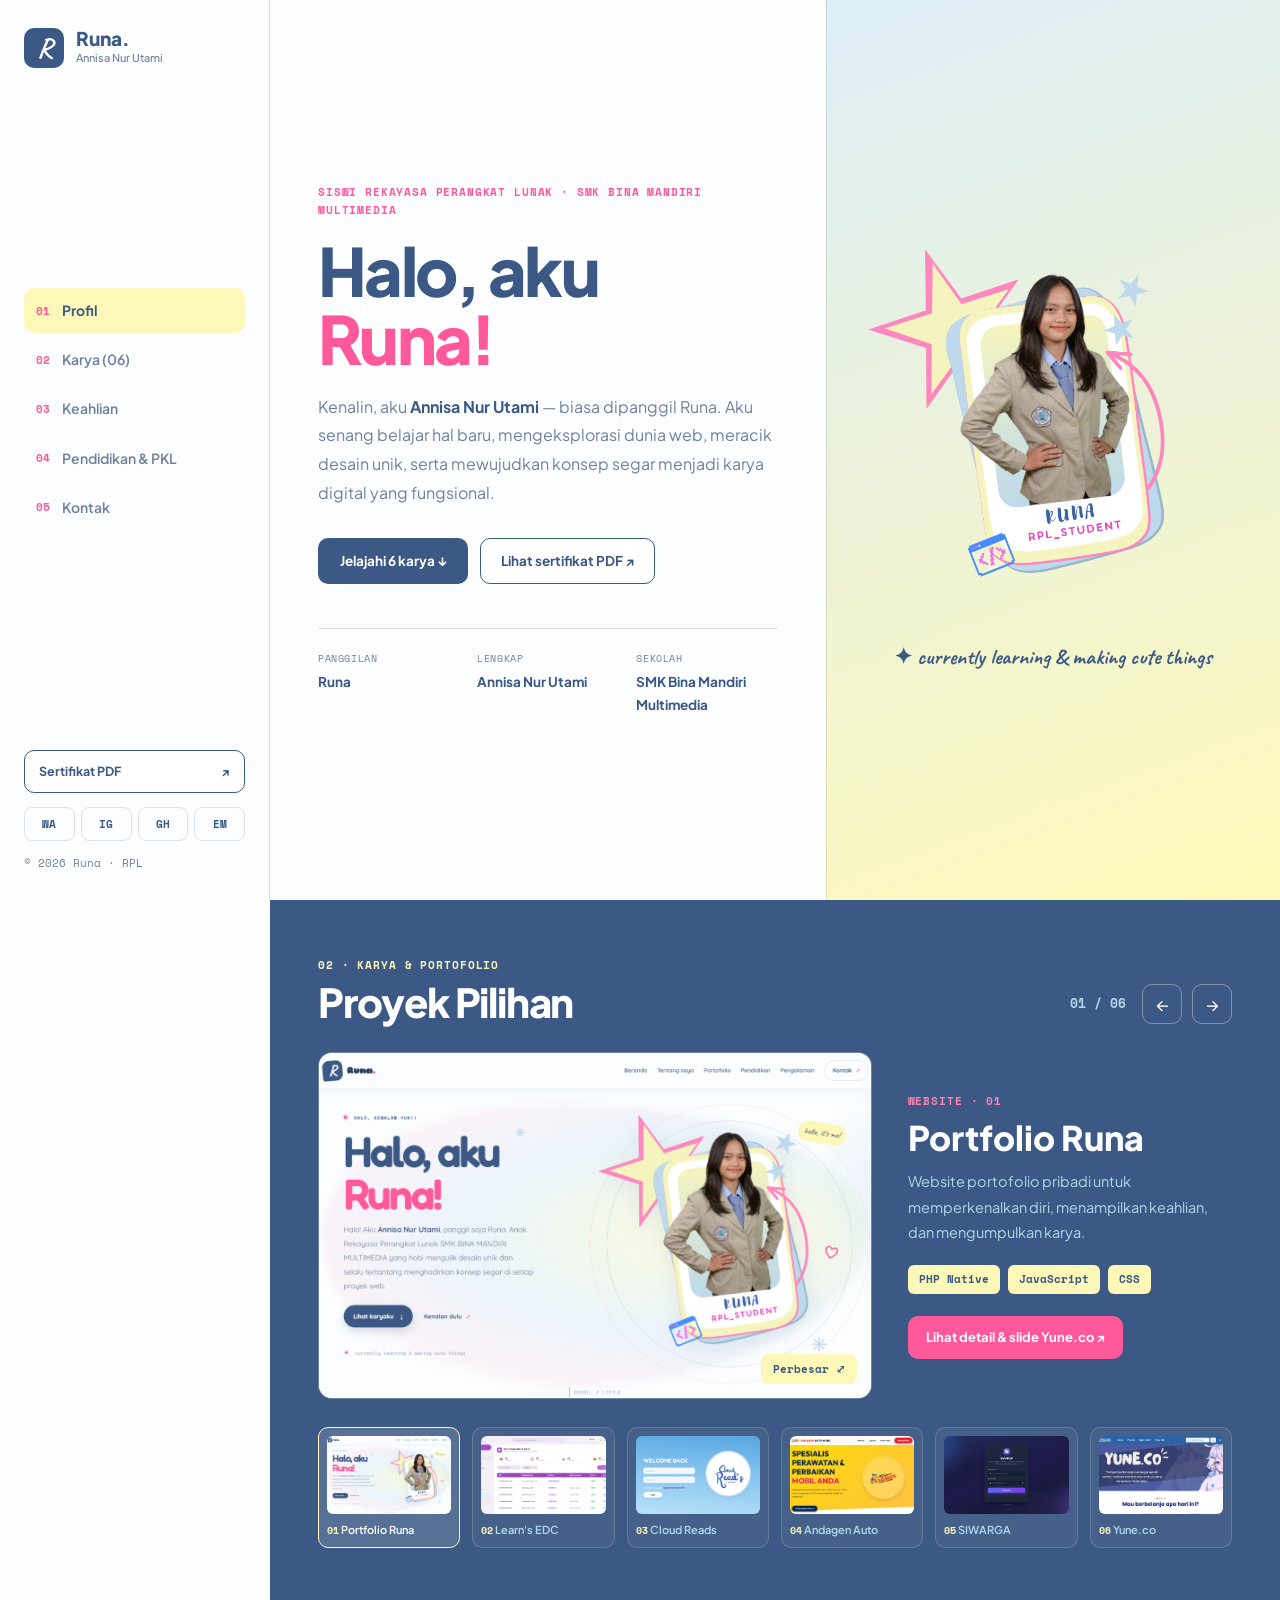
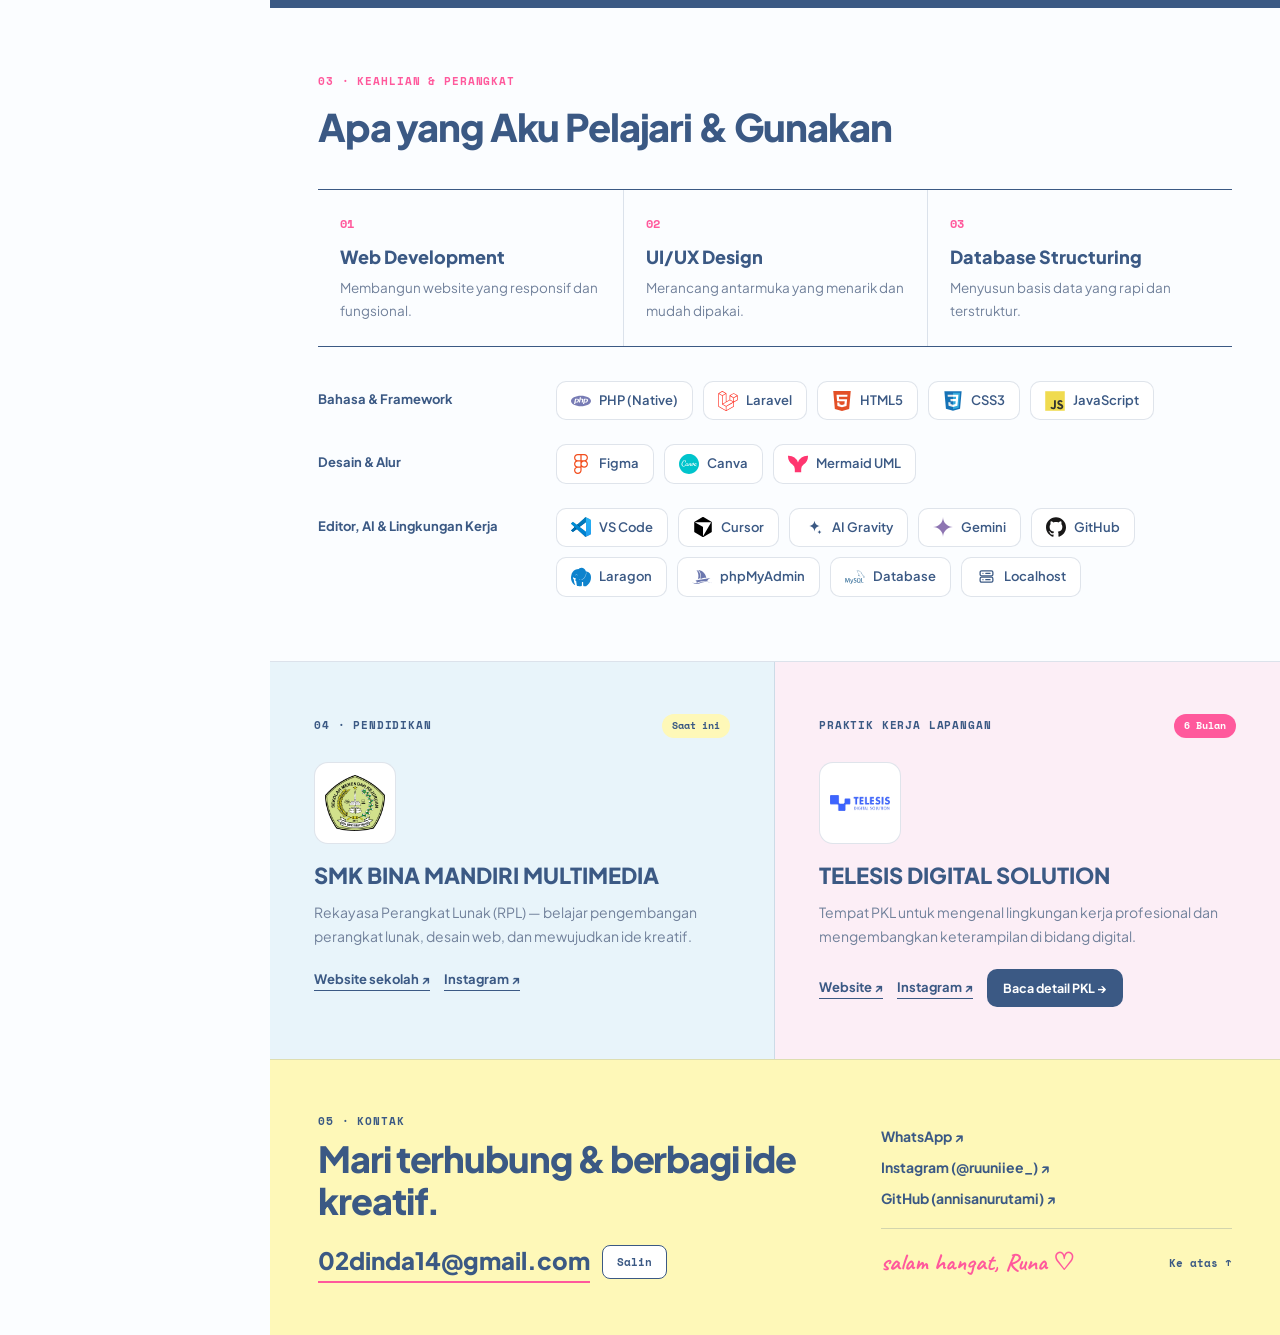
==== commit f3f9169a: "newrev ubah coba" ====
--- a/index.html
+++ b/index.html
@@ -4,328 +4,371 @@
     <meta charset="utf-8">
     <meta name="viewport" content="width=device-width, initial-scale=1">
     <meta name="theme-color" content="#fbfdff">
-    <meta name="description" content="Portofolio Annisa Nur Utami (Runa), siswi Rekayasa Perangkat Lunak SMK Bina Mandiri Multimedia.">
+    <meta name="description" content="Portofolio Annisa Nur Utami, biasa dipanggil Runa, siswi Rekayasa Perangkat Lunak.">
     <title>Runa — Annisa Nur Utami</title>
     <link rel="preconnect" href="https://fonts.googleapis.com">
     <link rel="preconnect" href="https://fonts.gstatic.com" crossorigin>
-    <link href="https://fonts.googleapis.com/css2?family=Architects+Daughter&family=Caveat:wght@500;600;700&family=Fredoka:wght@400;500;600;700&family=Nunito:wght@400;500;600;700;800&family=Poppins:wght@400;500;600;700&family=Quicksand:wght@400;500;600;700&family=Sniglet:wght@400;800&family=Space+Mono:wght@400;700&display=swap" rel="stylesheet">
+    <link href="https://fonts.googleapis.com/css2?family=Caveat:wght@600;700&family=Plus+Jakarta+Sans:wght@400;500;600;700;800&family=Space+Mono:wght@400;700&display=swap" rel="stylesheet">
     <link rel="stylesheet" href="style.css">
     <script src="script.js" defer></script>
   </head>
   <body>
-
-    <header class="site-header">
-      <a class="brand" href="#home" aria-label="Runa, kembali ke atas">
-        <span class="brand-mark">R</span>
-        <span>Runa<span class="brand-dot">.</span></span>
-      </a>
-      <button class="menu-toggle" type="button" aria-label="Buka navigasi" aria-expanded="false" aria-controls="site-nav">
-        <span></span><span></span><span></span>
-      </button>
-      <nav class="site-nav" id="site-nav" aria-label="Navigasi utama">
-        <a href="#home">Beranda</a>
-        <a href="#about">Tentang saya</a>
-        <a href="#keahlian">Keahlian</a>
-        <a href="#portofolio">Portofolio</a>
-        <a href="#pendidikan">Pendidikan</a>
-        <a class="nav-contact" href="#contact">Kontak <span>↗</span></a>
-      </nav>
-    </header>
-
-    <main>
-
-      <!-- HERO -->
-      <section class="hero section-wrap" id="home">
-        <div class="hero-text reveal">
-          <p class="hero-eyebrow">HALO, KENALAN YUK!!</p>
-          <h1>Halo, aku<br><span>Runa!</span></h1>
-          <p class="hero-intro">
-            Halo! Aku <strong>Annisa Nur Utami</strong>, siswi Rekayasa Perangkat Lunak di SMK Bina Mandiri Multimedia. Aku sering mengerjakan pembuatan website, desain tampilan di Figma, dan pengelolaan database — baik untuk tugas sekolah maupun proyek latihan sendiri.
-          </p>
-          <div class="hero-cta">
-            <a class="btn-primary" href="#portofolio">Lihat Proyek ↓</a>
-            <a class="btn-outline" href="assets/documents/sertifikat-annisa-nur-utami.pdf" target="_blank" rel="noopener noreferrer">Sertifikat PDF ↗</a>
-          </div>
+    <div class="app-shell">
+      <aside class="side-rail" aria-label="Navigasi dan identitas Runa">
+        <div class="rail-top">
+          <a class="rail-brand" href="#home" aria-label="Runa, kembali ke atas">
+            <span class="rail-monogram">R</span>
+            <div>
+              <strong>Runa.</strong>
+              <small>Annisa Nur Utami</small>
+            </div>
+          </a>
+          <button class="menu-toggle" type="button" aria-label="Buka navigasi" aria-expanded="false" aria-controls="rail-nav">
+            <span></span><span></span>
+          </button>
         </div>
 
-        <div class="hero-art reveal">
-          <div class="orbit-ring orbit-one" aria-hidden="true"></div>
-          <div class="orbit-ring orbit-two" aria-hidden="true"></div>
-          <div class="hero-photo-wrap">
-            <img class="hero-photo" src="assets/runa-profile.png" alt="Foto Runa, Annisa Nur Utami">
-            <div class="hero-label" aria-hidden="true">
-              <span class="label-name">Runa</span>
-              <span class="label-role">RPL_STUDENT</span>
-            </div>
-          </div>
-          <span class="hero-sparkle sp1" aria-hidden="true">✦</span>
-          <span class="hero-sparkle sp2" aria-hidden="true">✦</span>
-          <span class="hero-sparkle sp3" aria-hidden="true">✦</span>
-          <span class="tiny-heart" aria-hidden="true">♡</span>
+        <nav class="rail-nav" id="rail-nav" aria-label="Navigasi utama">
+          <a href="#home" class="is-active" data-nav="home"><span>01</span>Profil</a>
+          <a href="#portofolio" data-nav="portofolio"><span>02</span>Karya (06)</a>
+          <a href="#keahlian" data-nav="keahlian"><span>03</span>Keahlian</a>
+          <a href="#pendidikan" data-nav="pendidikan"><span>04</span>Pendidikan &amp; PKL</a>
+          <a href="#contact" data-nav="contact"><span>05</span>Kontak</a>
+        </nav>
+
+        <div class="rail-bottom">
+          <a class="rail-cert" href="assets/documents/sertifikat-annisa-nur-utami.pdf" target="_blank" rel="noopener noreferrer">
+            <span>Sertifikat PDF</span>
+            <span aria-hidden="true">↗</span>
+          </a>
+          <div class="rail-socials" aria-label="Tautan sosial">
+            <a href="https://wa.me/6281387387679" target="_blank" rel="noopener noreferrer" aria-label="WhatsApp" title="WhatsApp">WA</a>
+            <a href="https://www.instagram.com/ruuniiee_/" target="_blank" rel="noopener noreferrer" aria-label="Instagram" title="Instagram">IG</a>
+            <a href="https://github.com/annisanurutami" target="_blank" rel="noopener noreferrer" aria-label="GitHub" title="GitHub">GH</a>
+            <a href="mailto:02dinda14@gmail.com" aria-label="Email" title="Email">EM</a>
+          </div>
+          <p class="rail-foot">© <span id="year"></span> Runa · RPL</p>
         </div>
-
-        <div class="scroll-cue" aria-hidden="true">
-          <span>scroll</span>
-          <span class="scroll-line"></span>
-        </div>
-      </section>
-
-      <!-- ABOUT -->
-      <section class="about section-wrap" id="about">
-        <div class="about-card reveal">
-          <div class="about-status">
-            <span class="status-dot"></span> Available for project
-          </div>
-          <p class="about-lead">Kenalin, aku Annisa Nur Utami — biasa dipanggil Runa.</p>
-          <p class="about-body">
-            Aku siswi Rekayasa Perangkat Lunak (RPL) di SMK BINA MANDIRI MULTIMEDIA. Senang belajar hal baru, utak-atik tampilan web, dan mencoba konsep desain yang belum pernah aku coba sebelumnya.
-          </p>
-          <div class="about-facts">
-            <div class="fact-item">
-              <span class="fact-label">Nama panggilan</span>
-              <span class="fact-val">Runa</span>
-            </div>
-            <div class="fact-item">
-              <span class="fact-label">Nama lengkap</span>
-              <span class="fact-val">Annisa Nur Utami</span>
-            </div>
-            <div class="fact-item">
-              <span class="fact-label">Sekolah</span>
-              <span class="fact-val">SMK Bina Mandiri Multimedia</span>
-            </div>
-            <div class="fact-item">
-              <span class="fact-label">Jurusan</span>
-              <span class="fact-val">Rekayasa Perangkat Lunak</span>
-            </div>
-          </div>
-          <div class="about-links">
-            <a href="https://www.instagram.com/ruuniiee_/" target="_blank" rel="noopener noreferrer" aria-label="Instagram">
-              <svg viewBox="0 0 24 24" aria-hidden="true"><rect x="2" y="2" width="20" height="20" rx="5" ry="5"/><path d="M16 11.37A4 4 0 1 1 12.63 8 4 4 0 0 1 16 11.37z"/><line x1="17.5" y1="6.5" x2="17.51" y2="6.5"/></svg>
+      </aside>
+
+      <main class="main-canvas">
+        <!-- 01: OPENER (Hero + Bio merged into one full-viewport asymmetric spread) -->
+        <section class="opener" id="home">
+          <div class="opener-text">
+            <p class="opener-tag">SISWI REKAYASA PERANGKAT LUNAK · SMK BINA MANDIRI MULTIMEDIA</p>
+            <h1>Halo, aku <span>Runa!</span></h1>
+            <p class="opener-lead">
+              Kenalin, aku <strong>Annisa Nur Utami</strong> — biasa dipanggil Runa. Aku senang belajar hal baru, mengeksplorasi dunia web, meracik desain unik, serta mewujudkan konsep segar menjadi karya digital yang fungsional.
+            </p>
+
+            <div class="opener-actions">
+              <a class="cta-primary" href="#portofolio">Jelajahi 6 karya ↓</a>
+              <a class="cta-outline" href="assets/documents/sertifikat-annisa-nur-utami.pdf" target="_blank" rel="noopener noreferrer">Lihat sertifikat PDF ↗</a>
+            </div>
+
+            <dl class="opener-facts">
+              <div>
+                <dt>Panggilan</dt>
+                <dd>Runa</dd>
+              </div>
+              <div>
+                <dt>Lengkap</dt>
+                <dd>Annisa Nur Utami</dd>
+              </div>
+              <div>
+                <dt>Sekolah</dt>
+                <dd>SMK Bina Mandiri Multimedia</dd>
+              </div>
+            </dl>
+          </div>
+
+          <div class="opener-visual">
+            <img class="opener-photo" src="assets/runa-profile.png" alt="Foto Runa, Annisa Nur Utami">
+            <p class="opener-handnote">✦ currently learning &amp; making cute things</p>
+          </div>
+        </section>
+
+        <!-- 02: INTERACTIVE NAVY PROJECT THEATER -->
+        <section class="theater" id="portofolio">
+          <header class="theater-header">
+            <div>
+              <p class="theater-kicker">02 · KARYA &amp; PORTOFOLIO</p>
+              <h2>Proyek Pilihan</h2>
+            </div>
+            <div class="theater-controls">
+              <span class="theater-counter" id="theater-counter" aria-live="polite">01 / 06</span>
+              <button class="theater-nav-btn" type="button" id="proj-prev" aria-label="Proyek sebelumnya">←</button>
+              <button class="theater-nav-btn" type="button" id="proj-next" aria-label="Proyek berikutnya">→</button>
+            </div>
+          </header>
+
+          <div class="theater-stage">
+            <div class="theater-screen">
+              <button class="theater-zoom" type="button" id="preview-zoom-btn" aria-label="Perbesar pratinjau proyek">
+                <img id="stage-image" src="assets/projects/portfolio-runa.png" alt="Tampilan website portofolio Runa">
+                <span class="zoom-badge">Perbesar ⤢</span>
+              </button>
+            </div>
+
+            <div class="theater-info">
+              <p class="stage-type" id="stage-type">WEBSITE · 01</p>
+              <h3 id="stage-title">Portfolio Runa</h3>
+              <p class="stage-desc" id="stage-desc">Website portofolio pribadi untuk memperkenalkan diri, menampilkan keahlian, dan mengumpulkan karya.</p>
+              <ul class="stage-tech" id="stage-tech">
+                <li>PHP Native</li>
+                <li>JavaScript</li>
+                <li>CSS</li>
+              </ul>
+              <a class="stage-yune-cta" id="stage-link" href="yune.html" hidden>Lihat detail &amp; slide Yune.co ↗</a>
+            </div>
+          </div>
+
+          <div class="theater-strip" role="tablist" aria-label="Pilih proyek">
+            <button class="strip-thumb is-active" type="button" role="tab" aria-selected="true" data-index="0">
+              <img src="assets/projects/portfolio-runa.png" alt="" loading="lazy">
+              <span><strong>01</strong> Portfolio Runa</span>
+            </button>
+            <button class="strip-thumb" type="button" role="tab" aria-selected="false" data-index="1">
+              <img src="assets/projects/learns-edc.png" alt="" loading="lazy">
+              <span><strong>02</strong> Learn's EDC</span>
+            </button>
+            <button class="strip-thumb" type="button" role="tab" aria-selected="false" data-index="2">
+              <img src="assets/projects/cloud-reads-library.png" alt="" loading="lazy">
+              <span><strong>03</strong> Cloud Reads</span>
+            </button>
+            <button class="strip-thumb" type="button" role="tab" aria-selected="false" data-index="3">
+              <img src="assets/projects/andagen-auto-mobil.png" alt="" loading="lazy">
+              <span><strong>04</strong> Andagen Auto</span>
+            </button>
+            <button class="strip-thumb" type="button" role="tab" aria-selected="false" data-index="4">
+              <img src="assets/projects/siwarga.png" alt="" loading="lazy">
+              <span><strong>05</strong> SIWARGA</span>
+            </button>
+            <button class="strip-thumb" type="button" role="tab" aria-selected="false" data-index="5">
+              <img src="assets/projects/yune-shop-home.png" alt="" loading="lazy">
+              <span><strong>06</strong> Yune.co</span>
+            </button>
+          </div>
+        </section>
+
+        <dialog class="project-dialog" id="project-dialog" aria-labelledby="project-dialog-title">
+          <div class="project-dialog-content">
+            <header class="project-dialog-header">
+              <div>
+                <p class="dialog-kicker" id="project-dialog-type">WEBSITE · 01</p>
+                <h2 id="project-dialog-title">Portfolio Runa</h2>
+              </div>
+              <button class="dialog-close" type="button" data-project-dialog-close aria-label="Tutup pratinjau proyek">×</button>
+            </header>
+            <div class="project-dialog-body">
+              <img id="project-dialog-image" src="" alt="">
+              <p id="project-dialog-desc"></p>
+            </div>
+          </div>
+        </dialog>
+
+        <!-- 03: SKILLS & TECH SHELF -->
+        <section class="skills-band" id="keahlian">
+          <div class="band-heading">
+            <p class="band-kicker">03 · KEAHLIAN &amp; PERANGKAT</p>
+            <h2>Apa yang Aku Pelajari &amp; Gunakan</h2>
+          </div>
+
+          <div class="expertise-strip">
+            <article class="expertise-cell">
+              <span class="cell-num">01</span>
+              <h3>Web Development</h3>
+              <p>Membangun website yang responsif dan fungsional.</p>
+            </article>
+            <article class="expertise-cell">
+              <span class="cell-num">02</span>
+              <h3>UI/UX Design</h3>
+              <p>Merancang antarmuka yang menarik dan mudah dipakai.</p>
+            </article>
+            <article class="expertise-cell">
+              <span class="cell-num">03</span>
+              <h3>Database Structuring</h3>
+              <p>Menyusun basis data yang rapi dan terstruktur.</p>
+            </article>
+          </div>
+
+          <div class="tech-shelves">
+            <div class="shelf-row">
+              <h4>Bahasa &amp; Framework</h4>
+              <ul class="shelf-items">
+                <li><img src="assets/skill-icons/php.svg" alt="" loading="lazy"><span>PHP (Native)</span></li>
+                <li><img src="assets/skill-icons/laravel.svg" alt="" loading="lazy"><span>Laravel</span></li>
+                <li><img src="assets/skill-icons/html5.svg" alt="" loading="lazy"><span>HTML5</span></li>
+                <li><img src="assets/skill-icons/css3.svg" alt="" loading="lazy"><span>CSS3</span></li>
+                <li><img src="assets/skill-icons/javascript-devicon.svg" alt="" loading="lazy"><span>JavaScript</span></li>
+              </ul>
+            </div>
+
+            <div class="shelf-row">
+              <h4>Desain &amp; Alur</h4>
+              <ul class="shelf-items">
+                <li><img src="assets/skill-icons/figma.svg" alt="" loading="lazy"><span>Figma</span></li>
+                <li><img src="assets/skill-icons/canva.svg" alt="" loading="lazy"><span>Canva</span></li>
+                <li><img src="assets/skill-icons/mermaid.svg" alt="" loading="lazy"><span>Mermaid UML</span></li>
+              </ul>
+            </div>
+
+            <div class="shelf-row">
+              <h4>Editor, AI &amp; Lingkungan Kerja</h4>
+              <ul class="shelf-items">
+                <li><img src="assets/skill-icons/vscode.svg" alt="" loading="lazy"><span>VS Code</span></li>
+                <li><img src="assets/skill-icons/cursor.svg" alt="" loading="lazy"><span>Cursor</span></li>
+                <li>
+                  <span class="shelf-svg" aria-hidden="true"><svg viewBox="0 0 24 24"><path d="M12 2.5c.9 4.1 2.4 6.2 7.5 7.5-5.1 1.2-6.6 3.3-7.5 7.5-.9-4.2-2.4-6.3-7.5-7.5 5.1-1.3 6.6-3.4 7.5-7.5Z"></path><path d="M19 15.5c.4 1.8 1.2 2.6 3 3-.9.2-1.7.6-2.2 1.1-.5.5-.7 1.1-.8 1.9-.4-1.8-1.2-2.6-3-3 1.8-.4 2.6-1.2 3-3Z"></path></svg></span>
+                  <span>AI Gravity</span>
+                </li>
+                <li><img src="assets/skill-icons/gemini.svg" alt="" loading="lazy"><span>Gemini</span></li>
+                <li><img src="assets/skill-icons/github.svg" alt="" loading="lazy"><span>GitHub</span></li>
+                <li><img src="assets/skill-icons/laragon.svg" alt="" loading="lazy"><span>Laragon</span></li>
+                <li><img src="assets/skill-icons/phpmyadmin.svg" alt="" loading="lazy"><span>phpMyAdmin</span></li>
+                <li><img src="assets/skill-icons/mysql.svg" alt="" loading="lazy"><span>Database</span></li>
+                <li>
+                  <span class="shelf-svg shelf-svg-stroke" aria-hidden="true"><svg viewBox="0 0 24 24"><rect x="3" y="4" width="18" height="7" rx="2"></rect><rect x="3" y="13" width="18" height="7" rx="2"></rect><path d="M7 7.5h.01M7 16.5h.01M11 7.5h6M11 16.5h6"></path></svg></span>
+                  <span>Localhost</span>
+                </li>
+              </ul>
+            </div>
+          </div>
+        </section>
+
+        <!-- 04: EDGE-TO-EDGE TWO-TONE EDUCATION & PKL SPLIT -->
+        <section class="edu-split" id="pendidikan">
+          <article class="edu-pane edu-pane-school">
+            <div class="edu-pane-head">
+              <span class="edu-kicker">04 · PENDIDIKAN</span>
+              <span class="edu-pill">Saat ini</span>
+            </div>
+            <a class="edu-logo-wrap" href="https://smkbinamandirimultimedia.sch.id/" target="_blank" rel="noopener noreferrer" aria-label="Kunjungi situs SMK Bina Mandiri Multimedia">
+              <img src="assets/smk-bina-mandiri-logo-updated.png" alt="Logo SMK Bina Mandiri Multimedia">
             </a>
-            <a href="https://github.com/annisanurutami" target="_blank" rel="noopener noreferrer" aria-label="GitHub">
-              <svg viewBox="0 0 24 24" aria-hidden="true"><path d="M9 19c-5 1.5-5-2.5-7-3m14 6v-3.87a3.37 3.37 0 0 0-.94-2.61c3.14-.35 6.44-1.54 6.44-7A5.44 5.44 0 0 0 20 4.77 5.07 5.07 0 0 0 19.91 1S18.73.65 16 2.48a13.38 13.38 0 0 0-7 0C6.27.65 5.09 1 5.09 1A5.07 5.07 0 0 0 5 4.77a5.44 5.44 0 0 0-1.5 3.78c0 5.42 3.3 6.61 6.44 7A3.37 3.37 0 0 0 9 18.13V22"/></svg>
-            </a>
-            <a href="https://wa.me/6281387387679" target="_blank" rel="noopener noreferrer" aria-label="WhatsApp">
-              <svg viewBox="0 0 24 24" aria-hidden="true"><path d="M21 11.5a8.38 8.38 0 0 1-.9 3.8 8.5 8.5 0 0 1-7.6 4.7 8.38 8.38 0 0 1-3.8-.9L3 21l1.9-5.7a8.38 8.38 0 0 1-.9-3.8 8.5 8.5 0 0 1 4.7-7.6 8.38 8.38 0 0 1 3.8-.9h.5a8.48 8.48 0 0 1 8 8v.5z"/></svg>
-            </a>
-            <a href="mailto:02dinda14@gmail.com" aria-label="Email">
-              <svg viewBox="0 0 24 24" aria-hidden="true"><path d="M4 4h16c1.1 0 2 .9 2 2v12c0 1.1-.9 2-2 2H4c-1.1 0-2-.9-2-2V6c0-1.1.9-2 2-2z"/><polyline points="22,6 12,13 2,6"/></svg>
-            </a>
-          </div>
-        </div>
-
-        <div class="about-deco" aria-hidden="true">
-          <div class="deco-blob blob-a"></div>
-          <div class="deco-blob blob-b"></div>
-          <span class="card-sticker">✨ RPL</span>
-        </div>
-      </section>
-
-      <!-- SKILLS -->
-      <section class="skills section-wrap" id="keahlian">
-        <div class="section-label reveal"><span>Keahlian</span></div>
-        <h2 class="section-heading reveal">Kemampuan &amp; Tools</h2>
-
-        <div class="skill-grid">
-          <article class="skill-card reveal">
-            <div class="skill-icon">
-              <svg viewBox="0 0 24 24" aria-hidden="true"><polyline points="16 18 22 12 16 6"/><polyline points="8 6 2 12 8 18"/></svg>
-            </div>
-            <h3>Web Development</h3>
-            <p>Membuat website yang tampil rapi di layar laptop maupun HP.</p>
-          </article>
-          <article class="skill-card reveal">
-            <div class="skill-icon">
-              <svg viewBox="0 0 24 24" aria-hidden="true"><rect x="3" y="3" width="18" height="18" rx="2"/><path d="M9 9h6M9 12h6M9 15h4"/></svg>
-            </div>
-            <h3>UI/UX Design</h3>
-            <p>Merancang tampilan web dan aplikasi supaya jelas dan mudah dipakai.</p>
-          </article>
-          <article class="skill-card reveal">
-            <div class="skill-icon">
-              <svg viewBox="0 0 24 24" aria-hidden="true"><ellipse cx="12" cy="5" rx="9" ry="3"/><path d="M21 12c0 1.66-4 3-9 3s-9-1.34-9-3"/><path d="M3 5v14c0 1.66 4 3 9 3s9-1.34 9-3V5"/></svg>
-            </div>
-            <h3>Database Structuring</h3>
-            <p>Mengatur struktur tabel dan relasi database agar data tersimpan dengan rapi.</p>
-          </article>
-        </div>
-
-        <div class="tools-grid reveal">
-          <div class="tool-group">
-            <p class="tool-group-label">Bahasa &amp; Framework</p>
-            <ul class="tool-list">
-              <li><img src="assets/skill-icons/php.svg" alt="" loading="lazy"><span>PHP (Native)</span></li>
-              <li><img src="assets/skill-icons/laravel.svg" alt="" loading="lazy"><span>Laravel</span></li>
-              <li><img src="assets/skill-icons/html5.svg" alt="" loading="lazy"><span>HTML5</span></li>
-              <li><img src="assets/skill-icons/css3.svg" alt="" loading="lazy"><span>CSS3</span></li>
-              <li><img src="assets/skill-icons/javascript-devicon.svg" alt="" loading="lazy"><span>JavaScript</span></li>
-            </ul>
-          </div>
-          <div class="tool-group">
-            <p class="tool-group-label">Desain &amp; Diagram</p>
-            <ul class="tool-list">
-              <li><img src="assets/skill-icons/figma.svg" alt="" loading="lazy"><span>Figma</span></li>
-              <li><img src="assets/skill-icons/canva.svg" alt="" loading="lazy"><span>Canva</span></li>
-              <li><img src="assets/skill-icons/mermaid.svg" alt="" loading="lazy"><span>Mermaid UML</span></li>
-            </ul>
-          </div>
-          <div class="tool-group">
-            <p class="tool-group-label">Editor, AI &amp; Server</p>
-            <ul class="tool-list">
-              <li><img src="assets/skill-icons/vscode.svg" alt="" loading="lazy"><span>VS Code</span></li>
-              <li><img src="assets/skill-icons/cursor.svg" alt="" loading="lazy"><span>Cursor</span></li>
-              <li><img src="assets/skill-icons/gemini.svg" alt="" loading="lazy"><span>Gemini</span></li>
-              <li><img src="assets/skill-icons/github.svg" alt="" loading="lazy"><span>GitHub</span></li>
-              <li><img src="assets/skill-icons/laragon.svg" alt="" loading="lazy"><span>Laragon</span></li>
-              <li><img src="assets/skill-icons/phpmyadmin.svg" alt="" loading="lazy"><span>phpMyAdmin</span></li>
-              <li><img src="assets/skill-icons/mysql.svg" alt="" loading="lazy"><span>MySQL</span></li>
-            </ul>
-          </div>
-        </div>
-      </section>
-
-      <!-- PROJECTS -->
-      <section class="projects section-wrap" id="portofolio">
-        <div class="section-label reveal"><span>Portofolio</span></div>
-        <h2 class="section-heading reveal">Proyek yang pernah aku buat</h2>
-
-        <div class="project-list" id="project-list">
-          <!-- Injected by script.js -->
-        </div>
-      </section>
-
-      <!-- EDUCATION -->
-      <section class="education section-wrap" id="pendidikan">
-        <div class="section-label reveal"><span>Pendidikan</span></div>
-        <h2 class="section-heading reveal">Pendidikan &amp; PKL</h2>
-
-        <div class="edu-grid">
-          <article class="timeline-card reveal">
-            <div class="tc-badge">Saat ini</div>
-            <a class="tc-logo-link" href="https://smkbinamandirimultimedia.sch.id/" target="_blank" rel="noopener noreferrer">
-              <img class="tc-logo" src="assets/smk-bina-mandiri-logo-updated.png" alt="Logo SMK Bina Mandiri Multimedia" loading="lazy">
-            </a>
-            <h3 class="tc-name">SMK Bina Mandiri Multimedia</h3>
-            <p class="tc-role">Rekayasa Perangkat Lunak (RPL)</p>
-            <p class="tc-desc">Jurusan Rekayasa Perangkat Lunak (RPL). Di sini aku belajar pemrograman web, desain tampilan, dan pengelolaan database.</p>
-            <div class="tc-links">
+            <h3>SMK BINA MANDIRI MULTIMEDIA</h3>
+            <p>Rekayasa Perangkat Lunak (RPL) — belajar pengembangan perangkat lunak, desain web, dan mewujudkan ide kreatif.</p>
+            <div class="edu-pane-links">
               <a href="https://smkbinamandirimultimedia.sch.id/" target="_blank" rel="noopener noreferrer">Website sekolah ↗</a>
               <a href="https://www.instagram.com/smkbm_3" target="_blank" rel="noopener noreferrer">Instagram ↗</a>
             </div>
           </article>
 
-          <article class="timeline-card timeline-card-pkl reveal">
-            <div class="tc-badge tc-badge-pink">6 Bulan</div>
-            <a class="tc-logo-link" href="https://telesisdigital.com/" target="_blank" rel="noopener noreferrer">
-              <img class="tc-logo" src="assets/telesis-logo.png" alt="Logo Telesis Digital Solution" loading="lazy">
+          <article class="edu-pane edu-pane-pkl">
+            <div class="edu-pane-head">
+              <span class="edu-kicker">PRAKTIK KERJA LAPANGAN</span>
+              <span class="edu-pill edu-pill-pink">6 Bulan</span>
+            </div>
+            <a class="edu-logo-wrap" href="https://telesisdigital.com/" target="_blank" rel="noopener noreferrer" aria-label="Kunjungi situs Telesis Digital Solution">
+              <img src="assets/telesis-logo.png" alt="Logo Telesis Digital Solution">
             </a>
-            <h3 class="tc-name">Telesis Digital Solution</h3>
-            <p class="tc-role">Praktik Kerja Lapangan (PKL)</p>
-            <p class="tc-desc">Tempat aku menjalani Praktik Kerja Lapangan (PKL) selama 6 bulan untuk belajar langsung cara kerja di industri digital.</p>
-            <div class="tc-links">
+            <h3>TELESIS DIGITAL SOLUTION</h3>
+            <p>Tempat PKL untuk mengenal lingkungan kerja profesional dan mengembangkan keterampilan di bidang digital.</p>
+            <div class="edu-pane-links">
               <a href="https://telesisdigital.com/" target="_blank" rel="noopener noreferrer">Website ↗</a>
               <a href="https://www.instagram.com/telesisdigitalsolution/" target="_blank" rel="noopener noreferrer">Instagram ↗</a>
-              <button class="tc-detail-btn" type="button" aria-haspopup="dialog" aria-controls="internship-dialog">Detail kegiatan PKL →</button>
+              <button class="internship-details-trigger" type="button" aria-haspopup="dialog" aria-controls="internship-dialog">Baca detail PKL →</button>
             </div>
           </article>
-        </div>
-      </section>
-
-      <!-- INTERNSHIP DIALOG -->
-      <dialog class="internship-dialog" id="internship-dialog" aria-labelledby="internship-dialog-title">
-        <div class="internship-dialog-inner">
-          <header class="internship-dialog-header">
-            <div class="dialog-brand">
-              <img src="assets/telesis-logo.png" alt="" class="dialog-logo" loading="lazy">
-              <div>
-                <p class="dialog-kicker">RINGKASAN PKL</p>
-                <h2 id="internship-dialog-title">PKL di Telesis Digital Solution</h2>
-              </div>
-            </div>
-            <button class="dialog-close" type="button" data-dialog-close aria-label="Tutup detail PKL">×</button>
-          </header>
-
-          <div class="internship-dialog-body">
-            <div class="dialog-section">
-              <p class="dialog-section-label">TENTANG PERUSAHAAN</p>
-              <p>PT Telesis Digital Solution adalah perusahaan di bidang layanan digital, seperti pembuatan website, aplikasi, dan desain UI/UX.</p>
-            </div>
-
-            <div class="dialog-two-col">
-              <div class="dialog-section dialog-card">
-                <p class="dialog-section-label">LOKASI</p>
-                <p>Ruko THB 34, Jalan Bukit Hijau I/1 PA 33, Pondok Indah, Jakarta Selatan.</p>
-              </div>
-              <div class="dialog-section dialog-card">
-                <p class="dialog-section-label">STRUKTUR KEPEMIMPINAN</p>
-                <ul class="dialog-info-list">
-                  <li><strong>Direktur</strong><span>Ibu Ratna Yusnawati</span></li>
-                  <li><strong>Pimpinan</strong><span>Bapak Sigit Permana</span></li>
+        </section>
+
+        <dialog class="internship-dialog" id="internship-dialog" aria-labelledby="internship-dialog-title">
+          <div class="internship-dialog-content">
+            <header class="internship-dialog-header">
+              <div class="internship-dialog-brand">
+                <img src="assets/telesis-logo.png" alt="" class="internship-dialog-logo">
+                <div>
+                  <p class="dialog-kicker">CERITA PRAKTIK KERJAKU</p>
+                  <h2 id="internship-dialog-title">PKL di Telesis Digital Solution</h2>
+                </div>
+              </div>
+              <button class="dialog-close" type="button" data-dialog-close aria-label="Tutup detail PKL">×</button>
+            </header>
+
+            <div class="internship-dialog-body">
+              <section class="internship-detail-section">
+                <p class="internship-detail-kicker">TENTANG PERUSAHAAN</p>
+                <p>PT Telesis Digital Solution adalah perusahaan penyedia layanan teknologi digital dan solusi kreatif. Layanannya meliputi pengembangan website, pengembangan aplikasi, desain UI/UX, serta berbagai solusi digital.</p>
+              </section>
+
+              <div class="internship-detail-grid">
+                <section class="internship-detail-section internship-detail-card">
+                  <p class="internship-detail-kicker">LOKASI</p>
+                  <p>Ruko THB 34, Jalan Bukit Hijau I/1 PA 33, Pondok Indah, Jakarta Selatan.</p>
+                </section>
+                <section class="internship-detail-section internship-detail-card">
+                  <p class="internship-detail-kicker">STRUKTUR KEPEMIMPINAN</p>
+                  <ul class="internship-detail-list">
+                    <li><strong>Direktur</strong><span>Ibu Ratna Yusnawati</span></li>
+                    <li><strong>Pimpinan</strong><span>Bapak Sigit Permana</span></li>
+                  </ul>
+                </section>
+              </div>
+
+              <section class="internship-detail-section">
+                <p class="internship-detail-kicker">PENGALAMAN &amp; PERAN RUNA</p>
+                <div class="internship-detail-grid">
+                  <div class="internship-detail-card">
+                    <h3>Peran &amp; pendampingan</h3>
+                    <ul class="internship-detail-list">
+                      <li><strong>Durasi</strong><span>Praktik Kerja Lapangan selama 6 bulan</span></li>
+                      <li><strong>Pembimbing</strong><span>Bapak Muhammad Aditya Prayoga, Project Manager</span></li>
+                    </ul>
+                  </div>
+                  <div class="internship-detail-card">
+                    <h3>Tugas &amp; pekerjaan</h3>
+                    <ul class="internship-detail-list internship-bullet-list">
+                      <li>Membuat desain UI/UX</li>
+                      <li>Melakukan debugging</li>
+                      <li>Merancang basis data (database)</li>
+                      <li>Membangun tampilan website</li>
+                    </ul>
+                  </div>
+                </div>
+              </section>
+
+              <section class="internship-detail-section internship-learning">
+                <p class="internship-detail-kicker">ILMU &amp; MANFAAT YANG DIDAPAT</p>
+                <ul class="internship-learning-list">
+                  <li>Memahami penggunaan Laravel</li>
+                  <li>Belajar mengintegrasikan AI untuk pengembangan Laravel</li>
+                  <li>Mengoperasikan GitHub secara profesional</li>
                 </ul>
-              </div>
-            </div>
-
-            <div class="dialog-section">
-              <p class="dialog-section-label">PERAN &amp; TUGAS</p>
-              <div class="dialog-two-col">
-                <div class="dialog-card">
-                  <h3>Durasi &amp; pendampingan</h3>
-                  <ul class="dialog-info-list">
-                    <li><strong>Durasi</strong><span>Praktik Kerja Lapangan selama 6 bulan</span></li>
-                    <li><strong>Pembimbing</strong><span>Bapak Muhammad Aditya Prayoga, Project Manager</span></li>
-                  </ul>
-                </div>
-                <div class="dialog-card">
-                  <h3>Pekerjaan yang dilakukan</h3>
-                  <ul class="dialog-bullet-list">
-                    <li>Membuat desain UI/UX</li>
-                    <li>Melakukan debugging</li>
-                    <li>Merancang basis data (database)</li>
-                    <li>Membangun tampilan website</li>
-                  </ul>
-                </div>
-              </div>
-            </div>
-
-            <div class="dialog-section dialog-learning">
-              <p class="dialog-section-label">HAL YANG DIPELAJARI</p>
-              <ul class="dialog-learning-list">
-                <li>Memahami dasar dan penggunaan Laravel</li>
-                <li>Memanfaatkan AI saat mengembangkan proyek Laravel</li>
-                <li>Menggunakan GitHub untuk kerja tim</li>
-              </ul>
-            </div>
-          </div>
-
-          <footer class="internship-dialog-footer">
-            <a class="dialog-pill" href="https://telesisdigital.com/" target="_blank" rel="noopener noreferrer">Website Telesis ↗</a>
-            <a class="dialog-pill" href="https://www.instagram.com/telesisdigitalsolution/" target="_blank" rel="noopener noreferrer">Instagram ↗</a>
-            <button class="dialog-done" type="button" data-dialog-close>Tutup</button>
-          </footer>
-        </div>
-      </dialog>
-
-      <!-- CONTACT -->
-      <section class="contact section-wrap" id="contact">
-        <div class="contact-inner reveal">
-          <div class="section-label"><span>Kontak</span></div>
-          <h2 class="section-heading">Profil Saya</h2>
-          <p class="contact-body">Makasih udah mampir ke portofolioku! Kalau ada yang ingin ditanyakan atau mau ngobrol soal proyek, jangan ragu buat hubungi aku.</p>
-          <div class="contact-links">
-            <a class="contact-pill" href="https://wa.me/6281387387679" target="_blank" rel="noopener noreferrer">WhatsApp · 0813-8738-7679 ↗</a>
-            <a class="contact-pill" href="mailto:02dinda14@gmail.com">Email · 02dinda14@gmail.com ↗</a>
-            <a class="contact-pill" href="https://www.instagram.com/ruuniiee_/" target="_blank" rel="noopener noreferrer">Instagram · @ruuniiee_ ↗</a>
-            <a class="contact-pill" href="https://github.com/annisanurutami" target="_blank" rel="noopener noreferrer">GitHub · annisanurutami ↗</a>
-          </div>
-        </div>
-      </section>
-
-    </main>
-
-    <footer class="site-footer">
-      <span>© <span id="year"></span> Annisa Nur Utami</span>
-      <a href="#home">Ke atas ↑</a>
-    </footer>
-
+              </section>
+            </div>
+
+            <footer class="internship-dialog-footer">
+              <a class="edu-links-pill" href="https://telesisdigital.com/" target="_blank" rel="noopener noreferrer">Website Telesis ↗</a>
+              <a class="edu-links-pill" href="https://www.instagram.com/telesisdigitalsolution/" target="_blank" rel="noopener noreferrer">Instagram ↗</a>
+              <button class="internship-dialog-done" type="button" data-dialog-close>Tutup</button>
+            </footer>
+          </div>
+        </dialog>
+
+        <!-- 05: CLOSING CONTACT BAND -->
+        <footer class="closing-band" id="contact">
+          <div class="closing-left">
+            <p class="closing-kicker">05 · KONTAK</p>
+            <h2>Mari terhubung &amp; berbagi ide kreatif.</h2>
+            <div class="closing-email">
+              <a href="mailto:02dinda14@gmail.com">02dinda14@gmail.com</a>
+              <button class="copy-email-btn" type="button" data-copy-email="02dinda14@gmail.com"><span>Salin</span></button>
+            </div>
+          </div>
+
+          <div class="closing-right">
+            <div class="closing-links">
+              <a href="https://wa.me/6281387387679" target="_blank" rel="noopener noreferrer">WhatsApp ↗</a>
+              <a href="https://www.instagram.com/ruuniiee_/" target="_blank" rel="noopener noreferrer">Instagram (@ruuniiee_) ↗</a>
+              <a href="https://github.com/annisanurutami" target="_blank" rel="noopener noreferrer">GitHub (annisanurutami) ↗</a>
+            </div>
+            <div class="closing-bottom">
+              <span class="closing-sign">salam hangat, Runa ♡</span>
+              <a class="back-top" href="#home">Ke atas ↑</a>
+            </div>
+          </div>
+        </footer>
+      </main>
+    </div>
   </body>
 </html>
--- a/style.css
+++ b/style.css
@@ -1,4 +1,3 @@
-/* ===== DESIGN TOKENS ===== */
 :root {
   --blue: #a7c7e7;
   --pale-yellow: #fef8b8;
@@ -10,944 +9,637 @@
   --muted: #71819b;
   --paper: #fbfdff;
   --white: #fff;
-  --body-font: "Quicksand", sans-serif;
-  --display-font: "Fredoka", sans-serif;
+  --sans: "Plus Jakarta Sans", sans-serif;
   --mono: "Space Mono", monospace;
-  --rule: rgba(59, 89, 132, .14);
-  --radius: 20px;
-  --radius-sm: 12px;
-}
-
-/* ===== BASE RESET ===== */
-*, *::before, *::after { box-sizing: border-box; }
-html { scroll-behavior: smooth; scroll-padding-top: 72px; }
+  --hand: "Caveat", cursive;
+  --rule: rgba(59, 89, 132, .16);
+}
+
+* { box-sizing: border-box; }
+html { scroll-behavior: smooth; }
 body {
   margin: 0;
   color: var(--ink);
   background: var(--paper);
-  font-family: var(--body-font);
+  font-family: var(--sans);
   font-size: 16px;
   line-height: 1.65;
   overflow-x: hidden;
 }
-body::before {
-  content: "";
-  position: fixed;
-  inset: 0;
-  background-image: radial-gradient(circle, rgba(59,89,132,.06) 1px, transparent 1px);
-  background-size: 28px 28px;
-  pointer-events: none;
-  z-index: 0;
-}
-body::after {
-  content: "";
-  position: fixed;
-  bottom: -180px;
-  right: -180px;
-  width: 420px;
-  height: 420px;
-  border-radius: 50%;
-  background: radial-gradient(circle, rgba(167,199,231,.22), transparent 70%);
-  pointer-events: none;
-  z-index: 0;
-}
 a { color: inherit; text-decoration: none; }
-button { font: inherit; cursor: pointer; }
-img { display: block; max-width: 100%; }
-h1, h2, h3, h4, p { margin-top: 0; }
-ul { margin: 0; padding: 0; list-style: none; }
+button { font: inherit; }
 ::selection { color: var(--navy); background: var(--pale-yellow); }
 a:focus-visible, button:focus-visible { outline: 2px solid var(--hot-pink); outline-offset: 3px; }
-
-/* ===== LAYOUT HELPERS ===== */
-.section-wrap {
-  position: relative;
-  z-index: 1;
-  max-width: 1100px;
-  margin: 0 auto;
-  padding: 90px 32px;
-}
-.section-label {
-  display: inline-flex;
-  align-items: center;
-  gap: 8px;
-  margin-bottom: 10px;
+h1, h2, h3, h4, p { margin-top: 0; }
+
+/* App Shell: Fixed Left Rail + Full-Bleed Right Canvas */
+.app-shell {
+  display: grid;
+  min-height: 100dvh;
+  grid-template-columns: 270px minmax(0, 1fr);
+}
+
+.side-rail {
+  position: sticky;
+  top: 0;
+  z-index: 25;
+  display: flex;
+  height: 100dvh;
+  padding: 28px 24px;
+  flex-direction: column;
+  justify-content: space-between;
+  border-right: 1px solid var(--rule);
+  background: var(--paper);
+}
+.rail-top { display: flex; align-items: center; justify-content: space-between; }
+.rail-brand { display: inline-flex; align-items: center; gap: 12px; }
+.rail-monogram {
+  display: grid;
+  width: 40px;
+  height: 40px;
+  place-items: center;
+  border-radius: 10px;
+  color: var(--white);
+  background: var(--navy);
+  font-family: var(--hand);
+  font-size: 28px;
+  font-weight: 700;
+  line-height: 1;
+}
+.rail-brand strong { display: block; color: var(--navy); font-size: 19px; font-weight: 800; line-height: 1.1; }
+.rail-brand small { display: block; color: var(--muted); font-size: 11px; font-weight: 500; }
+.menu-toggle { display: none; }
+
+.rail-nav { display: flex; flex-direction: column; gap: 4px; }
+.rail-nav a {
+  display: flex;
+  padding: 11px 12px;
+  align-items: center;
+  gap: 12px;
+  border-radius: 10px;
+  color: var(--muted);
+  font-size: 14px;
+  font-weight: 600;
+  transition: background .16s ease, color .16s ease;
+}
+.rail-nav a span { color: var(--hot-pink); font-family: var(--mono); font-size: 11px; font-weight: 700; }
+.rail-nav a:hover { color: var(--navy); background: rgba(178, 216, 236, .25); }
+.rail-nav a.is-active { color: var(--navy); background: var(--pale-yellow); font-weight: 700; }
+
+.rail-bottom { display: flex; flex-direction: column; gap: 14px; }
+.rail-cert {
+  display: flex;
+  padding: 10px 14px;
+  align-items: center;
+  justify-content: space-between;
+  border: 1px solid var(--navy);
+  border-radius: 10px;
+  color: var(--navy);
+  background: var(--white);
+  font-size: 12.5px;
+  font-weight: 700;
+  transition: background .16s ease, color .16s ease;
+}
+.rail-cert:hover { color: var(--white); background: var(--navy); }
+.rail-socials { display: grid; gap: 6px; grid-template-columns: repeat(4, 1fr); }
+.rail-socials a {
+  display: grid;
+  height: 34px;
+  place-items: center;
+  border: 1px solid var(--rule);
+  border-radius: 8px;
+  color: var(--navy);
   font-family: var(--mono);
   font-size: 11px;
   font-weight: 700;
-  letter-spacing: .12em;
-  text-transform: uppercase;
-  color: var(--hot-pink);
-}
-.section-label::before {
-  content: "";
-  display: inline-block;
-  width: 24px;
-  height: 2px;
-  background: var(--hot-pink);
-  border-radius: 2px;
-}
-.section-heading {
-  font-family: var(--display-font);
-  font-size: clamp(2rem, 4vw, 2.8rem);
-  font-weight: 700;
-  color: var(--navy);
-  margin-bottom: 48px;
-}
-
-/* ===== REVEAL ANIMATION ===== */
-.reveal {
-  opacity: 0;
-  transform: translateY(28px);
-  transition: opacity .55s ease, transform .55s ease;
-}
-.reveal.is-visible {
-  opacity: 1;
-  transform: none;
-}
-
-/* ===== HEADER ===== */
-.site-header {
-  position: sticky;
-  top: 0;
-  z-index: 100;
-  display: flex;
-  align-items: center;
-  justify-content: space-between;
-  gap: 24px;
-  padding: 0 40px;
-  height: 64px;
-  background: rgba(251,253,255,.88);
-  backdrop-filter: blur(14px);
-  -webkit-backdrop-filter: blur(14px);
-  border-bottom: 1px solid var(--rule);
-}
-.brand {
-  display: inline-flex;
-  align-items: center;
-  gap: 8px;
-  font-family: var(--display-font);
-  font-size: 1.5rem;
-  font-weight: 700;
-  color: var(--navy);
-  letter-spacing: -.01em;
-  flex-shrink: 0;
-}
-.brand-mark {
-  display: grid;
-  place-items: center;
-  width: 34px;
-  height: 34px;
-  border-radius: 10px;
-  background: var(--navy);
-  color: var(--white);
-  font-size: 1rem;
-  font-weight: 800;
-}
-.brand-dot { color: var(--hot-pink); }
-.site-nav {
-  display: flex;
-  align-items: center;
-  gap: 4px;
-}
-.site-nav a {
-  padding: 6px 14px;
-  border-radius: 100px;
-  font-size: .88rem;
-  font-weight: 600;
-  color: var(--muted);
-  transition: color .18s ease, background .18s ease;
-}
-.site-nav a:hover, .site-nav a.is-active {
-  color: var(--navy);
-  background: var(--pale-yellow);
-}
-.nav-contact {
-  color: var(--navy) !important;
-  background: var(--pale-yellow) !important;
-  font-weight: 700 !important;
-}
-.nav-contact span { font-size: .75rem; }
-
-.menu-toggle {
-  display: none;
+  transition: border-color .16s ease, background .16s ease;
+}
+.rail-socials a:hover { border-color: var(--hot-pink); background: rgba(255, 130, 178, .18); }
+.rail-foot { margin: 0; color: var(--muted); font-family: var(--mono); font-size: 10.5px; }
+
+.main-canvas { min-width: 0; }
+
+/* 01: OPENER */
+.opener {
+  display: grid;
+  min-height: 100dvh;
+  grid-template-columns: 1.1fr .9fr;
+}
+.opener-text {
+  display: flex;
+  padding: 56px 48px;
   flex-direction: column;
   justify-content: center;
-  align-items: center;
-  gap: 5px;
+}
+.opener-tag {
+  margin: 0 0 18px;
+  color: var(--hot-pink);
+  font-family: var(--mono);
+  font-size: 10.5px;
+  font-weight: 700;
+  letter-spacing: .08em;
+}
+.opener-text h1 {
+  margin: 0 0 20px;
+  color: var(--navy);
+  font-size: clamp(46px, 5.2vw, 72px);
+  font-weight: 800;
+  letter-spacing: -.04em;
+  line-height: 1.02;
+}
+.opener-text h1 span { color: var(--hot-pink); }
+.opener-lead {
+  max-width: 520px;
+  margin: 0 0 30px;
+  color: var(--muted);
+  font-size: 16px;
+  line-height: 1.8;
+}
+.opener-lead strong { color: var(--navy); font-weight: 700; }
+
+.opener-actions { display: flex; flex-wrap: wrap; gap: 12px; margin-bottom: 44px; }
+.cta-primary {
+  display: inline-flex;
+  min-height: 46px;
+  padding: 0 22px;
+  align-items: center;
+  border-radius: 10px;
+  color: var(--white);
+  background: var(--navy);
+  font-size: 13.5px;
+  font-weight: 700;
+  transition: background .18s ease;
+}
+.cta-primary:hover { background: var(--hot-pink); }
+.cta-outline {
+  display: inline-flex;
+  min-height: 46px;
+  padding: 0 20px;
+  align-items: center;
+  border: 1.5px solid var(--navy);
+  border-radius: 10px;
+  color: var(--navy);
+  background: var(--white);
+  font-size: 13.5px;
+  font-weight: 700;
+  transition: background .18s ease;
+}
+.cta-outline:hover { background: var(--pale-yellow); }
+
+.opener-facts {
+  display: grid;
+  margin: 0;
+  padding-top: 22px;
+  gap: 18px;
+  grid-template-columns: repeat(3, minmax(0, 1fr));
+  border-top: 1px solid var(--rule);
+}
+.opener-facts dt { color: var(--muted); font-family: var(--mono); font-size: 10px; text-transform: uppercase; letter-spacing: .06em; }
+.opener-facts dd { margin: 4px 0 0; color: var(--navy); font-size: 13.5px; font-weight: 700; }
+
+.opener-visual {
+  position: relative;
+  display: flex;
+  padding: 40px 28px 32px;
+  flex-direction: column;
+  align-items: center;
+  justify-content: center;
+  border-left: 1px solid var(--rule);
+  background: linear-gradient(160deg, rgba(178, 216, 236, .42) 0%, var(--pale-yellow) 100%);
+}
+.opener-photo {
+  display: block;
+  width: min(440px, 100%);
+  max-height: 76dvh;
+  object-fit: contain;
+}
+.opener-handnote {
+  margin: 8px 0 0;
+  color: var(--navy);
+  font-family: var(--hand);
+  font-size: 22px;
+  font-weight: 700;
+}
+
+/* 02: INTERACTIVE NAVY PROJECT THEATER */
+.theater {
+  padding: 56px 48px 60px;
+  color: var(--white);
+  background: var(--navy);
+}
+.theater-header {
+  display: flex;
+  margin-bottom: 28px;
+  align-items: flex-end;
+  justify-content: space-between;
+  gap: 16px;
+}
+.theater-kicker {
+  margin: 0 0 6px;
+  color: var(--pale-yellow);
+  font-family: var(--mono);
+  font-size: 11px;
+  font-weight: 700;
+  letter-spacing: .08em;
+}
+.theater-header h2 {
+  margin: 0;
+  color: var(--white);
+  font-size: clamp(28px, 3.2vw, 40px);
+  font-weight: 800;
+  letter-spacing: -.03em;
+  line-height: 1.1;
+}
+.theater-controls { display: flex; align-items: center; gap: 10px; }
+.theater-counter { margin-right: 6px; color: var(--ice); font-family: var(--mono); font-size: 13px; font-weight: 700; }
+.theater-nav-btn {
+  display: grid;
+  width: 40px;
+  height: 40px;
+  place-items: center;
+  border: 1px solid rgba(255, 255, 255, .35);
+  border-radius: 10px;
+  color: var(--white);
+  background: transparent;
+  cursor: pointer;
+  font-size: 18px;
+  transition: background .16s ease, border-color .16s ease;
+}
+.theater-nav-btn:hover { border-color: var(--hot-pink); background: var(--hot-pink); }
+
+.theater-stage {
+  display: grid;
+  align-items: center;
+  gap: 36px;
+  grid-template-columns: 1.45fr .85fr;
+}
+.theater-screen {
+  overflow: hidden;
+  border-radius: 14px;
+  background: rgba(255, 255, 255, .08);
+  border: 1px solid rgba(255, 255, 255, .2);
+}
+.theater-zoom {
+  position: relative;
+  display: block;
+  width: 100%;
+  padding: 0;
+  border: 0;
+  background: var(--paper);
+  cursor: zoom-in;
+}
+.theater-zoom img {
+  display: block;
+  width: 100%;
+  aspect-ratio: 16 / 10;
+  object-fit: cover;
+  object-position: top center;
+}
+.zoom-badge {
+  position: absolute;
+  right: 14px;
+  bottom: 14px;
+  padding: 6px 12px;
+  border-radius: 8px;
+  color: var(--navy);
+  background: var(--pale-yellow);
+  font-family: var(--mono);
+  font-size: 11px;
+  font-weight: 700;
+}
+
+.stage-type { margin: 0 0 8px; color: var(--pink); font-family: var(--mono); font-size: 11px; font-weight: 700; letter-spacing: .08em; }
+.theater-info h3 { margin: 0 0 12px; color: var(--white); font-size: clamp(26px, 2.8vw, 34px); font-weight: 800; line-height: 1.15; }
+.stage-desc { margin: 0 0 20px; color: var(--ice); font-size: 14.5px; line-height: 1.75; }
+.stage-tech { display: flex; margin: 0; padding: 0; flex-wrap: wrap; gap: 8px; list-style: none; }
+.stage-tech li {
+  padding: 5px 11px;
+  border-radius: 6px;
+  color: var(--navy);
+  background: var(--pale-yellow);
+  font-family: var(--mono);
+  font-size: 11px;
+  font-weight: 700;
+}
+.stage-yune-cta {
+  display: inline-flex;
+  margin-top: 22px;
+  padding: 11px 18px;
+  align-items: center;
+  border-radius: 10px;
+  color: var(--white);
+  background: var(--hot-pink);
+  font-size: 13px;
+  font-weight: 700;
+  transition: transform .15s ease;
+}
+.stage-yune-cta:hover { transform: translateY(-2px); }
+
+.theater-strip {
+  display: grid;
+  margin-top: 28px;
+  gap: 12px;
+  grid-template-columns: repeat(6, minmax(0, 1fr));
+}
+.strip-thumb {
+  display: flex;
+  padding: 8px;
+  flex-direction: column;
+  gap: 7px;
+  border: 1.5px solid rgba(255, 255, 255, .16);
+  border-radius: 10px;
+  color: var(--ice);
+  background: rgba(255, 255, 255, .05);
+  cursor: pointer;
+  text-align: left;
+  transition: border-color .16s ease, background .16s ease, transform .16s ease;
+}
+.strip-thumb img {
+  display: block;
+  width: 100%;
+  aspect-ratio: 16 / 10;
+  border-radius: 6px;
+  object-fit: cover;
+  object-position: top center;
+}
+.strip-thumb span {
+  display: block;
+  font-size: 11px;
+  font-weight: 600;
+  white-space: nowrap;
+  overflow: hidden;
+  text-overflow: ellipsis;
+}
+.strip-thumb strong { color: var(--pale-yellow); font-family: var(--mono); font-size: 10px; }
+.strip-thumb:hover { border-color: var(--ice); transform: translateY(-2px); }
+.strip-thumb.is-active { border-color: var(--pale-yellow); color: var(--white); background: rgba(255, 255, 255, .14); }
+
+/* Dialogs */
+.project-dialog, .internship-dialog {
+  width: min(820px, calc(100% - 32px));
+  max-height: 90dvh;
+  padding: 0;
+  border: 1px solid var(--rule);
+  border-radius: 14px;
+  color: var(--ink);
+  background: var(--paper);
+  box-shadow: 0 24px 70px rgba(40, 59, 89, .28);
+}
+.project-dialog::backdrop, .internship-dialog::backdrop { background: rgba(40, 59, 89, .55); backdrop-filter: blur(4px); }
+.project-dialog-header, .internship-dialog-header {
+  display: flex;
+  padding: 18px 24px;
+  align-items: center;
+  justify-content: space-between;
+  gap: 16px;
+  border-bottom: 1px solid var(--rule);
+  background: var(--white);
+}
+.dialog-kicker { margin: 0 0 2px; color: var(--hot-pink); font-family: var(--mono); font-size: 10.5px; font-weight: 700; letter-spacing: .06em; }
+.project-dialog-header h2, .internship-dialog-header h2 { margin: 0; color: var(--navy); font-size: 22px; font-weight: 800; }
+.dialog-close {
+  display: grid;
   width: 36px;
   height: 36px;
-  border: none;
-  background: none;
-  padding: 4px;
+  padding: 0;
+  place-items: center;
+  border: 1px solid var(--rule);
+  border-radius: 8px;
+  color: var(--navy);
+  background: var(--paper);
   cursor: pointer;
-  flex-shrink: 0;
-}
-.menu-toggle span {
-  display: block;
-  width: 22px;
-  height: 2px;
-  background: var(--ink);
-  border-radius: 2px;
-  transition: transform .25s ease, opacity .25s ease;
-}
-.menu-toggle[aria-expanded="true"] span:nth-child(1) { transform: translateY(7px) rotate(45deg); }
-.menu-toggle[aria-expanded="true"] span:nth-child(2) { opacity: 0; }
-.menu-toggle[aria-expanded="true"] span:nth-child(3) { transform: translateY(-7px) rotate(-45deg); }
-
-/* ===== HERO ===== */
-.hero {
-  display: grid;
-  grid-template-columns: 1fr 1fr;
-  align-items: center;
-  gap: 48px;
-  min-height: calc(100dvh - 64px);
-  padding-top: 60px;
-  padding-bottom: 60px;
-}
-.hero-eyebrow {
+  font-size: 22px;
+  line-height: 1;
+}
+.dialog-close:hover { color: var(--white); background: var(--navy); }
+.project-dialog-body { padding: 22px 24px; overflow-y: auto; }
+.project-dialog-body img { display: block; width: 100%; max-height: 60vh; border: 1px solid var(--rule); border-radius: 8px; object-fit: contain; background: var(--white); }
+.project-dialog-body p { margin: 16px 0 0; color: var(--muted); font-size: 14.5px; }
+
+/* 03: SKILLS & TECH SHELF */
+.skills-band { padding: 64px 48px; }
+.band-kicker { margin: 0 0 6px; color: var(--hot-pink); font-family: var(--mono); font-size: 11px; font-weight: 700; letter-spacing: .08em; }
+.band-heading h2 { margin: 0; color: var(--navy); font-size: clamp(28px, 3.2vw, 38px); font-weight: 800; letter-spacing: -.03em; }
+
+.expertise-strip {
+  display: grid;
+  margin-top: 30px;
+  border-top: 1.5px solid var(--navy);
+  border-bottom: 1.5px solid var(--navy);
+  grid-template-columns: repeat(3, minmax(0, 1fr));
+}
+.expertise-cell { padding: 24px 22px; }
+.expertise-cell + .expertise-cell { border-left: 1px solid var(--rule); }
+.cell-num { display: block; margin-bottom: 8px; color: var(--hot-pink); font-family: var(--mono); font-size: 12px; font-weight: 700; }
+.expertise-cell h3 { margin: 0 0 6px; color: var(--navy); font-size: 18px; font-weight: 800; }
+.expertise-cell p { margin: 0; color: var(--muted); font-size: 13.5px; }
+
+.tech-shelves { display: flex; margin-top: 34px; flex-direction: column; gap: 24px; }
+.shelf-row {
+  display: grid;
+  align-items: start;
+  gap: 18px;
+  grid-template-columns: 220px 1fr;
+}
+.shelf-row h4 { margin: 8px 0 0; color: var(--navy); font-size: 13px; font-weight: 700; }
+.shelf-items { display: flex; margin: 0; padding: 0; flex-wrap: wrap; gap: 10px; list-style: none; }
+.shelf-items li {
+  display: inline-flex;
+  padding: 8px 14px;
+  align-items: center;
+  gap: 8px;
+  border: 1px solid var(--rule);
+  border-radius: 10px;
+  color: var(--navy);
+  background: var(--white);
+  font-size: 13px;
+  font-weight: 600;
+  transition: border-color .16s ease, background .16s ease;
+}
+.shelf-items li:hover { border-color: var(--navy); background: rgba(254, 248, 184, .48); }
+.shelf-items img { display: block; width: 20px; height: 20px; object-fit: contain; }
+.shelf-svg { display: inline-grid; width: 20px; height: 20px; place-items: center; color: var(--navy); }
+.shelf-svg svg { width: 17px; height: 17px; fill: currentColor; }
+.shelf-svg-stroke svg { fill: none; stroke: currentColor; stroke-linecap: round; stroke-linejoin: round; stroke-width: 1.8; }
+
+/* 04: TWO-TONE EDGE-TO-EDGE EDUCATION & PKL SPLIT */
+.edu-split {
+  display: grid;
+  border-top: 1px solid var(--rule);
+  grid-template-columns: repeat(2, minmax(0, 1fr));
+}
+.edu-pane { padding: 52px 44px; }
+.edu-pane-school { background: rgba(178, 216, 236, .26); border-right: 1px solid var(--rule); }
+.edu-pane-pkl { background: rgba(255, 130, 178, .12); }
+.edu-pane-head { display: flex; margin-bottom: 24px; align-items: center; justify-content: space-between; gap: 12px; }
+.edu-kicker { color: var(--navy); font-family: var(--mono); font-size: 10.5px; font-weight: 700; letter-spacing: .08em; }
+.edu-pill {
+  padding: 4px 10px;
+  border-radius: 999px;
+  color: var(--navy);
+  background: var(--pale-yellow);
   font-family: var(--mono);
-  font-size: .68rem;
-  font-weight: 700;
-  letter-spacing: .15em;
-  color: var(--hot-pink);
-  margin-bottom: 10px;
-}
-.hero h1 {
-  font-family: var(--display-font);
-  font-size: clamp(3rem, 7vw, 5rem);
-  font-weight: 700;
-  line-height: 1.1;
-  color: var(--navy);
-  margin-bottom: 20px;
-}
-.hero h1 span { color: var(--hot-pink); }
-.hero-intro {
-  font-size: 1rem;
-  color: var(--muted);
-  margin-bottom: 32px;
-  max-width: 46ch;
-}
-.hero-intro strong { color: var(--navy); font-weight: 700; }
-.hero-cta { display: flex; gap: 12px; flex-wrap: wrap; }
-.btn-primary, .btn-outline {
-  display: inline-flex;
-  align-items: center;
-  gap: 6px;
-  padding: 12px 24px;
-  border-radius: 100px;
-  font-size: .9rem;
-  font-weight: 700;
-  transition: transform .18s ease, box-shadow .18s ease;
-}
-.btn-primary:hover, .btn-outline:hover { transform: translateY(-2px); }
-.btn-primary {
-  background: var(--navy);
-  color: var(--white);
-  box-shadow: 0 4px 16px rgba(59,89,132,.26);
-}
-.btn-primary:hover { box-shadow: 0 8px 24px rgba(59,89,132,.36); }
-.btn-outline {
-  border: 2px solid var(--navy);
-  color: var(--navy);
-}
-
-/* hero art */
-.hero-art {
-  position: relative;
-  display: grid;
+  font-size: 10px;
+  font-weight: 700;
+}
+.edu-pill-pink { color: var(--white); background: var(--hot-pink); }
+.edu-logo-wrap {
+  display: inline-grid;
+  width: 82px;
+  height: 82px;
+  margin-bottom: 18px;
+  padding: 10px;
   place-items: center;
-  height: 460px;
-}
-.orbit-ring {
-  position: absolute;
-  border-radius: 50%;
-  border: 2px dashed;
-}
-.orbit-one {
-  width: 320px;
-  height: 320px;
-  border-color: rgba(167,199,231,.55);
-  animation: spin 22s linear infinite;
-}
-.orbit-two {
-  width: 420px;
-  height: 420px;
-  border-color: rgba(255,130,178,.3);
-  animation: spin 34s linear infinite reverse;
-}
-@keyframes spin { to { transform: rotate(360deg); } }
-
-.hero-photo-wrap { position: relative; z-index: 2; }
-.hero-photo {
-  width: 230px;
-  height: 300px;
-  object-fit: cover;
-  object-position: top;
-  border-radius: var(--radius);
-  box-shadow: 0 16px 48px rgba(59,89,132,.22);
-  border: 3px solid var(--white);
-}
-.hero-label {
-  position: absolute;
-  bottom: -16px;
-  left: 50%;
-  transform: translateX(-50%);
-  display: flex;
-  flex-direction: column;
-  align-items: center;
-  padding: 8px 16px;
-  border-radius: var(--radius-sm);
-  background: var(--navy);
-  color: var(--white);
-  white-space: nowrap;
-  box-shadow: 0 4px 16px rgba(59,89,132,.3);
-}
-.label-name { font-family: var(--display-font); font-size: .95rem; font-weight: 700; line-height: 1.1; }
-.label-role { font-family: var(--mono); font-size: .62rem; color: var(--blue); }
-
-.hero-sparkle {
-  position: absolute;
-  font-size: 1.1rem;
-  color: var(--hot-pink);
-  animation: pulse 2.4s ease-in-out infinite;
-}
-.sp1 { top: 14%; left: 12%; animation-delay: 0s; }
-.sp2 { top: 22%; right: 14%; font-size: .8rem; animation-delay: .7s; }
-.sp3 { bottom: 20%; right: 10%; animation-delay: 1.4s; }
-@keyframes pulse {
-  0%, 100% { opacity: .7; transform: scale(1); }
-  50% { opacity: 1; transform: scale(1.3); }
-}
-.tiny-heart {
-  position: absolute;
-  bottom: 26%;
-  left: 10%;
-  font-size: 1.3rem;
-  color: var(--pink);
-  animation: float 3s ease-in-out infinite;
-}
-@keyframes float {
-  0%, 100% { transform: translateY(0); }
-  50% { transform: translateY(-8px); }
-}
-
-.scroll-cue {
-  position: absolute;
-  bottom: 32px;
-  left: 50%;
-  transform: translateX(-50%);
-  display: flex;
-  flex-direction: column;
-  align-items: center;
-  gap: 6px;
-  font-family: var(--mono);
-  font-size: .64rem;
-  letter-spacing: .1em;
-  color: var(--muted);
-  opacity: .6;
-}
-.scroll-line {
-  display: block;
-  width: 1px;
-  height: 36px;
-  background: linear-gradient(to bottom, var(--muted), transparent);
-  animation: scrollLine 1.8s ease-in-out infinite;
-}
-@keyframes scrollLine {
-  0%, 100% { transform: scaleY(1); opacity: .6; }
-  50% { transform: scaleY(.4); opacity: .2; }
-}
-
-/* ===== ABOUT ===== */
-.about {
-  display: grid;
-  grid-template-columns: minmax(0, 2fr) minmax(0, 1fr);
-  gap: 48px;
-  align-items: start;
-}
-.about-card {
-  background: var(--white);
-  border-radius: var(--radius);
-  padding: 36px;
-  box-shadow: 0 4px 32px rgba(59,89,132,.08);
-  border: 1px solid var(--rule);
-}
-.about-status {
-  display: inline-flex;
-  align-items: center;
-  gap: 8px;
-  font-size: .78rem;
-  font-weight: 600;
-  color: var(--navy);
-  margin-bottom: 20px;
-  padding: 6px 14px;
-  background: rgba(178,216,236,.2);
-  border-radius: 100px;
-}
-.status-dot {
-  width: 8px;
-  height: 8px;
-  border-radius: 50%;
-  background: #4caf7d;
-  box-shadow: 0 0 0 3px rgba(76,175,125,.22);
-  animation: glow 2.4s ease-in-out infinite;
-}
-@keyframes glow {
-  0%, 100% { box-shadow: 0 0 0 3px rgba(76,175,125,.22); }
-  50% { box-shadow: 0 0 0 6px rgba(76,175,125,.1); }
-}
-.about-lead {
-  font-family: var(--display-font);
-  font-size: 1.5rem;
-  font-weight: 700;
-  color: var(--navy);
-  margin-bottom: 12px;
-}
-.about-body { color: var(--muted); margin-bottom: 28px; }
-.about-facts {
-  display: grid;
-  grid-template-columns: 1fr 1fr;
-  gap: 14px;
-  margin-bottom: 24px;
-}
-.fact-item {
-  display: flex;
-  flex-direction: column;
-  gap: 2px;
-}
-.fact-label {
-  font-family: var(--mono);
-  font-size: .64rem;
-  letter-spacing: .1em;
-  text-transform: uppercase;
-  color: var(--muted);
-}
-.fact-val { font-weight: 700; color: var(--navy); font-size: .9rem; }
-.about-links {
-  display: flex;
-  gap: 12px;
-}
-.about-links a {
-  display: grid;
-  place-items: center;
-  width: 38px;
-  height: 38px;
-  border-radius: 50%;
-  border: 1.5px solid var(--rule);
-  color: var(--navy);
-  transition: background .18s ease, border-color .18s ease;
-}
-.about-links a svg {
-  width: 17px;
-  height: 17px;
-  fill: none;
-  stroke: currentColor;
-  stroke-width: 1.8;
-  stroke-linecap: round;
-  stroke-linejoin: round;
-}
-.about-links a:hover { background: var(--pale-yellow); border-color: var(--navy); }
-
-/* about decorative side */
-.about-deco {
-  position: relative;
-  display: grid;
-  place-items: center;
-  height: 260px;
-}
-.deco-blob {
-  position: absolute;
-  border-radius: 50%;
-}
-.blob-a {
-  width: 180px;
-  height: 180px;
-  background: radial-gradient(circle, var(--blue) 0%, transparent 70%);
-  opacity: .45;
-  top: 10%;
-  left: 50%;
-  transform: translateX(-50%);
-}
-.blob-b {
-  width: 120px;
-  height: 120px;
-  background: radial-gradient(circle, var(--pink) 0%, transparent 70%);
-  opacity: .3;
-  bottom: 10%;
-  left: 60%;
-}
-.card-sticker {
-  position: relative;
-  z-index: 2;
-  display: inline-block;
-  padding: 10px 18px;
-  border-radius: var(--radius-sm);
-  background: var(--pale-yellow);
-  font-family: var(--display-font);
-  font-size: 1.1rem;
-  font-weight: 700;
-  color: var(--navy);
-  transform: rotate(-4deg);
-  box-shadow: 0 4px 16px rgba(59,89,132,.12);
-}
-
-/* ===== SKILLS ===== */
-.skill-grid {
-  display: grid;
-  grid-template-columns: repeat(3, minmax(0, 1fr));
-  gap: 20px;
-  margin-bottom: 48px;
-}
-.skill-card {
-  padding: 28px;
-  background: var(--white);
-  border-radius: var(--radius);
-  border: 1px solid var(--rule);
-  box-shadow: 0 2px 16px rgba(59,89,132,.06);
-  transition: transform .2s ease, box-shadow .2s ease;
-}
-.skill-card:hover { transform: translateY(-4px); box-shadow: 0 8px 28px rgba(59,89,132,.12); }
-.skill-icon {
-  display: grid;
-  place-items: center;
-  width: 48px;
-  height: 48px;
-  border-radius: var(--radius-sm);
-  background: rgba(167,199,231,.22);
-  margin-bottom: 16px;
-}
-.skill-icon svg {
-  width: 24px;
-  height: 24px;
-  fill: none;
-  stroke: var(--navy);
-  stroke-width: 2;
-  stroke-linecap: round;
-  stroke-linejoin: round;
-}
-.skill-card h3 {
-  font-family: var(--display-font);
-  font-size: 1.15rem;
-  font-weight: 700;
-  color: var(--navy);
-  margin-bottom: 8px;
-}
-.skill-card p { font-size: .88rem; color: var(--muted); margin-bottom: 0; }
-
-/* tools */
-.tools-grid {
-  display: grid;
-  grid-template-columns: repeat(3, minmax(0, 1fr));
-  gap: 24px;
-}
-.tool-group-label {
-  font-family: var(--mono);
-  font-size: .68rem;
-  letter-spacing: .12em;
-  text-transform: uppercase;
-  color: var(--muted);
-  margin-bottom: 14px;
-}
-.tool-list { display: flex; flex-wrap: wrap; gap: 10px; }
-.tool-list li {
-  display: flex;
-  align-items: center;
-  gap: 6px;
-  padding: 6px 12px;
-  border-radius: 100px;
-  border: 1px solid var(--rule);
-  background: var(--white);
-  font-size: .8rem;
-  font-weight: 600;
-  color: var(--navy);
-}
-.tool-list li img { width: 16px; height: 16px; object-fit: contain; }
-
-/* ===== PROJECTS ===== */
-.project-list {
-  display: grid;
-  grid-template-columns: minmax(0,1fr) 64px minmax(0,1fr);
-  counter-reset: proj-num;
-}
-.project-card {
-  position: relative;
-  display: contents;
-  counter-increment: proj-num;
-}
-.project-card-inner {
-  padding: 36px;
-  border-radius: var(--radius);
+  border-radius: 14px;
   background: var(--white);
   border: 1px solid var(--rule);
-  box-shadow: 0 2px 16px rgba(59,89,132,.06);
-  transition: transform .2s ease, box-shadow .2s ease;
-  align-self: start;
-}
-.project-card-inner:hover { transform: translateY(-4px); box-shadow: 0 10px 32px rgba(59,89,132,.13); }
-
-/* Even cards go right column, connectors in middle */
-.project-card:nth-child(even) .project-card-inner { grid-column: 3; }
-.project-card:nth-child(even) .project-connector { grid-column: 2; }
-.project-card:nth-child(odd) .project-card-inner { grid-column: 1; }
-.project-card:nth-child(odd) .project-connector { grid-column: 2; }
-
-.project-connector {
-  display: flex;
-  flex-direction: column;
-  align-items: center;
-  padding: 16px 0;
-}
-.proj-node {
-  display: grid;
-  place-items: center;
-  width: 36px;
-  height: 36px;
-  border-radius: 50%;
+}
+.edu-logo-wrap img { display: block; width: 100%; height: 100%; object-fit: contain; }
+.edu-pane h3 { margin: 0 0 10px; color: var(--navy); font-size: 22px; font-weight: 800; line-height: 1.25; }
+.edu-pane p { max-width: 440px; margin: 0 0 20px; color: var(--muted); font-size: 14px; line-height: 1.75; }
+.edu-pane-links { display: flex; flex-wrap: wrap; align-items: center; gap: 14px; }
+.edu-pane-links a { color: var(--navy); font-size: 13px; font-weight: 700; border-bottom: 1.5px solid var(--navy); }
+.edu-pane-links a:hover { color: var(--hot-pink); border-color: var(--hot-pink); }
+.internship-details-trigger {
+  padding: 9px 16px;
+  border: 0;
+  border-radius: 10px;
+  color: var(--white);
   background: var(--navy);
-  color: var(--white);
+  cursor: pointer;
+  font-size: 12.5px;
+  font-weight: 700;
+  transition: background .16s ease;
+}
+.internship-details-trigger:hover { background: var(--hot-pink); }
+
+/* Internship Dialog */
+.internship-dialog { width: min(720px, calc(100% - 32px)); }
+.internship-dialog-content { display: flex; max-height: 88dvh; flex-direction: column; }
+.internship-dialog-brand { display: flex; align-items: center; gap: 14px; }
+.internship-dialog-logo { width: 64px; height: 50px; padding: 4px; border: 1px solid var(--rule); border-radius: 8px; background: var(--white); object-fit: contain; }
+.internship-dialog-body { padding: 24px; overflow-y: auto; }
+.internship-detail-section + .internship-detail-section { margin-top: 22px; }
+.internship-detail-kicker { margin: 0 0 8px; color: var(--hot-pink); font-family: var(--mono); font-size: 10.5px; font-weight: 700; letter-spacing: .08em; }
+.internship-detail-section > p:not(.internship-detail-kicker) { margin: 0; color: var(--muted); font-size: 14px; line-height: 1.75; }
+.internship-detail-grid { display: grid; gap: 16px; grid-template-columns: repeat(2, minmax(0, 1fr)); }
+.internship-detail-card { padding: 16px 0; border-top: 1px solid var(--rule); }
+.internship-detail-card h3 { margin: 0 0 10px; color: var(--navy); font-size: 16px; font-weight: 700; }
+.internship-detail-list { display: grid; margin: 0; padding: 0; gap: 8px; list-style: none; }
+.internship-detail-list li { display: flex; flex-direction: column; color: var(--muted); font-size: 13.5px; }
+.internship-detail-list strong { color: var(--navy); font-size: 12px; }
+.internship-bullet-list li { position: relative; padding-left: 14px; }
+.internship-bullet-list li::before { position: absolute; top: .65em; left: 0; width: 5px; height: 5px; border-radius: 50%; background: var(--hot-pink); content: ""; }
+.internship-learning { padding: 18px 20px; border-radius: 10px; background: var(--pale-yellow); }
+.internship-learning-list { display: flex; margin: 0; padding: 0; flex-wrap: wrap; gap: 8px; list-style: none; }
+.internship-learning-list li { padding: 5px 12px; border-radius: 999px; color: var(--navy); background: var(--white); font-size: 12.5px; font-weight: 600; }
+.internship-dialog-footer { display: flex; padding: 14px 24px; align-items: center; gap: 14px; border-top: 1px solid var(--rule); background: var(--white); }
+.edu-links-pill { color: var(--navy); font-size: 13px; font-weight: 700; }
+.edu-links-pill:hover { color: var(--hot-pink); }
+.internship-dialog-done { margin-left: auto; padding: 8px 18px; border: 0; border-radius: 8px; color: var(--white); background: var(--navy); cursor: pointer; font-size: 13px; font-weight: 700; }
+.internship-dialog-done:hover { background: var(--hot-pink); }
+
+/* 05: CLOSING CONTACT BAND */
+.closing-band {
+  display: grid;
+  padding: 52px 48px;
+  align-items: end;
+  gap: 36px;
+  grid-template-columns: 1.2fr .8fr;
+  border-top: 1px solid var(--rule);
+  background: var(--pale-yellow);
+}
+.closing-kicker { margin: 0 0 8px; color: var(--navy); font-family: var(--mono); font-size: 11px; font-weight: 700; letter-spacing: .08em; }
+.closing-left h2 { margin: 0 0 20px; color: var(--navy); font-size: clamp(26px, 3vw, 36px); font-weight: 800; letter-spacing: -.03em; line-height: 1.15; }
+.closing-email { display: flex; flex-wrap: wrap; align-items: center; gap: 12px; }
+.closing-email a {
+  color: var(--navy);
+  font-size: clamp(18px, 2vw, 24px);
+  font-weight: 800;
+  border-bottom: 2px solid var(--hot-pink);
+}
+.copy-email-btn {
+  padding: 7px 14px;
+  border: 1px solid var(--navy);
+  border-radius: 8px;
+  color: var(--navy);
+  background: var(--white);
+  cursor: pointer;
   font-family: var(--mono);
-  font-size: .68rem;
-  font-weight: 700;
-  flex-shrink: 0;
-}
-.proj-line {
-  flex: 1;
-  width: 2px;
-  background: linear-gradient(to bottom, var(--rule), transparent);
-  margin: 6px 0;
-}
-
-.project-num {
-  font-family: var(--mono);
-  font-size: .68rem;
-  font-weight: 700;
-  letter-spacing: .1em;
-  color: var(--hot-pink);
-  margin-bottom: 8px;
-}
-.project-card-inner h3 {
-  font-family: var(--display-font);
-  font-size: 1.3rem;
-  font-weight: 700;
-  color: var(--navy);
-  margin-bottom: 10px;
-}
-.project-card-inner p { font-size: .88rem; color: var(--muted); margin-bottom: 16px; }
-.project-img {
-  width: 100%;
-  aspect-ratio: 16/9;
-  object-fit: cover;
-  border-radius: var(--radius-sm);
-  margin-bottom: 16px;
-  border: 1px solid var(--rule);
-}
-.project-tags { display: flex; flex-wrap: wrap; gap: 6px; }
-.project-tag {
-  padding: 3px 10px;
-  border-radius: 100px;
-  border: 1px solid var(--rule);
-  font-size: .72rem;
-  font-weight: 600;
-  color: var(--muted);
-}
-.project-link {
-  display: inline-flex;
-  align-items: center;
-  gap: 6px;
-  margin-top: 14px;
-  font-size: .84rem;
-  font-weight: 700;
-  color: var(--navy);
-  transition: gap .18s ease;
-}
-.project-link:hover { gap: 10px; }
-
-/* ===== EDUCATION ===== */
-.edu-grid {
-  display: grid;
-  grid-template-columns: repeat(2, minmax(0, 1fr));
-  gap: 24px;
-}
-.timeline-card {
-  position: relative;
-  padding: 32px;
-  background: var(--white);
-  border-radius: var(--radius);
-  border: 1px solid var(--rule);
-  box-shadow: 0 2px 16px rgba(59,89,132,.06);
-  transition: transform .2s ease;
-}
-.timeline-card:hover { transform: translateY(-4px); }
-.tc-badge {
-  display: inline-flex;
-  align-items: center;
-  padding: 4px 12px;
-  border-radius: 100px;
-  font-size: .72rem;
-  font-weight: 700;
-  font-family: var(--mono);
-  background: rgba(167,199,231,.25);
-  color: var(--navy);
-  margin-bottom: 20px;
-}
-.tc-badge-pink { background: rgba(255,130,178,.2); color: var(--hot-pink); }
-.tc-logo-link { display: block; margin-bottom: 16px; }
-.tc-logo { height: 44px; width: auto; object-fit: contain; }
-.tc-name {
-  font-family: var(--display-font);
-  font-size: 1.2rem;
-  font-weight: 700;
-  color: var(--navy);
-  margin-bottom: 4px;
-}
-.tc-role { font-size: .82rem; font-weight: 700; color: var(--hot-pink); margin-bottom: 10px; }
-.tc-desc { font-size: .88rem; color: var(--muted); margin-bottom: 20px; }
-.tc-links { display: flex; flex-wrap: wrap; gap: 10px; align-items: center; }
-.tc-links a {
-  font-size: .82rem;
-  font-weight: 700;
-  color: var(--navy);
-  text-decoration: underline;
-  text-underline-offset: 3px;
-  transition: color .18s ease;
-}
-.tc-links a:hover { color: var(--hot-pink); }
-.tc-detail-btn {
-  border: none;
-  background: none;
-  padding: 0;
-  font-size: .82rem;
-  font-weight: 700;
-  color: var(--hot-pink);
-  transition: gap .18s ease;
-}
-.tc-detail-btn:hover { text-decoration: underline; }
-
-/* ===== INTERNSHIP DIALOG ===== */
-.internship-dialog {
-  position: fixed;
-  inset: 0;
-  margin: auto;
-  width: min(680px, 95vw);
-  max-height: 85vh;
-  border: none;
-  border-radius: var(--radius);
-  padding: 0;
-  box-shadow: 0 20px 80px rgba(59,89,132,.22);
-  overflow: hidden;
-  background: var(--white);
-}
-.internship-dialog::backdrop { background: rgba(40,59,89,.5); backdrop-filter: blur(4px); }
-.internship-dialog-inner {
-  display: flex;
-  flex-direction: column;
-  max-height: 85vh;
-}
-.internship-dialog-header {
-  display: flex;
-  align-items: flex-start;
+  font-size: 11px;
+  font-weight: 700;
+}
+.copy-email-btn:hover, .copy-email-btn.is-copied { color: var(--white); background: var(--navy); }
+
+.closing-right { display: flex; flex-direction: column; gap: 18px; }
+.closing-links { display: flex; flex-direction: column; gap: 8px; }
+.closing-links a { color: var(--navy); font-size: 14px; font-weight: 700; }
+.closing-links a:hover { color: var(--hot-pink); }
+.closing-bottom {
+  display: flex;
+  padding-top: 14px;
+  align-items: center;
   justify-content: space-between;
-  gap: 16px;
-  padding: 24px 28px;
-  border-bottom: 1px solid var(--rule);
-  flex-shrink: 0;
-}
-.dialog-brand { display: flex; align-items: center; gap: 14px; }
-.dialog-logo { height: 40px; width: auto; object-fit: contain; }
-.dialog-kicker {
-  font-family: var(--mono);
-  font-size: .64rem;
-  letter-spacing: .12em;
-  color: var(--muted);
-  margin-bottom: 2px;
-}
-.internship-dialog-header h2 { font-family: var(--display-font); font-size: 1.25rem; color: var(--navy); font-weight: 700; margin: 0; }
-.dialog-close {
-  flex-shrink: 0;
-  display: grid;
-  place-items: center;
-  width: 32px;
-  height: 32px;
-  border: 1px solid var(--rule);
-  border-radius: 50%;
-  background: none;
-  font-size: 1.1rem;
-  color: var(--muted);
-  transition: background .18s ease, color .18s ease;
-}
-.dialog-close:hover { background: var(--pale-yellow); color: var(--navy); }
-
-.internship-dialog-body {
-  flex: 1;
-  overflow-y: auto;
-  padding: 24px 28px;
-  display: flex;
-  flex-direction: column;
-  gap: 20px;
-}
-.dialog-section-label {
-  font-family: var(--mono);
-  font-size: .64rem;
-  letter-spacing: .12em;
-  text-transform: uppercase;
-  color: var(--muted);
-  margin-bottom: 8px;
-}
-.dialog-two-col { display: grid; grid-template-columns: 1fr 1fr; gap: 16px; }
-.dialog-card {
-  padding: 16px;
-  background: rgba(167,199,231,.1);
-  border-radius: var(--radius-sm);
-  border: 1px solid var(--rule);
-}
-.dialog-card h3 { font-size: .9rem; font-weight: 700; color: var(--navy); margin-bottom: 10px; }
-.dialog-info-list { display: flex; flex-direction: column; gap: 8px; }
-.dialog-info-list li { display: flex; gap: 10px; font-size: .84rem; }
-.dialog-info-list li strong { color: var(--navy); font-weight: 700; min-width: 90px; flex-shrink: 0; }
-.dialog-info-list li span { color: var(--muted); }
-.dialog-bullet-list { display: flex; flex-direction: column; gap: 6px; }
-.dialog-bullet-list li { font-size: .84rem; color: var(--muted); padding-left: 14px; position: relative; }
-.dialog-bullet-list li::before { content: "·"; position: absolute; left: 2px; color: var(--hot-pink); }
-.dialog-learning {
-  padding: 20px;
-  background: rgba(254,248,184,.4);
-  border-radius: var(--radius-sm);
-  border: 1px solid rgba(254,248,184,.8);
-}
-.dialog-learning-list { display: flex; flex-direction: column; gap: 10px; }
-.dialog-learning-list li {
-  display: flex;
-  align-items: flex-start;
-  gap: 10px;
-  font-size: .88rem;
-  color: var(--navy);
-}
-.dialog-learning-list li::before {
-  content: "✓";
-  color: var(--navy);
-  font-weight: 800;
-  flex-shrink: 0;
-  margin-top: 1px;
-}
-
-.internship-dialog-footer {
-  display: flex;
-  align-items: center;
-  gap: 10px;
-  padding: 16px 28px;
-  border-top: 1px solid var(--rule);
-  flex-shrink: 0;
-}
-.dialog-pill {
-  padding: 7px 16px;
-  border-radius: 100px;
-  border: 1.5px solid var(--navy);
-  font-size: .8rem;
-  font-weight: 700;
-  color: var(--navy);
-  transition: background .18s ease;
-}
-.dialog-pill:hover { background: var(--pale-yellow); }
-.dialog-done {
-  margin-left: auto;
-  padding: 8px 20px;
-  border-radius: 100px;
-  border: none;
-  background: var(--navy);
-  color: var(--white);
-  font-size: .84rem;
-  font-weight: 700;
-  transition: transform .18s ease;
-}
-.dialog-done:hover { transform: translateY(-2px); }
-
-/* ===== CONTACT ===== */
-.contact {
-  background: var(--navy);
-  max-width: 100%;
-  padding: 90px 32px;
-}
-.contact-inner {
-  max-width: 1100px;
-  margin: 0 auto;
-}
-.contact .section-label { color: var(--blue); }
-.contact .section-label::before { background: var(--blue); }
-.contact .section-heading { color: var(--white); }
-.contact-body { color: rgba(255,255,255,.7); max-width: 50ch; margin-bottom: 36px; font-size: 1rem; }
-.contact-links { display: flex; flex-wrap: wrap; gap: 12px; }
-.contact-pill {
-  padding: 11px 22px;
-  border-radius: 100px;
-  border: 1.5px solid rgba(255,255,255,.25);
-  color: var(--white);
-  font-size: .88rem;
-  font-weight: 600;
-  transition: background .18s ease, border-color .18s ease;
-}
-.contact-pill:hover { background: rgba(255,255,255,.12); border-color: rgba(255,255,255,.5); }
-
-/* ===== FOOTER ===== */
-.site-footer {
-  display: flex;
-  align-items: center;
-  justify-content: space-between;
-  padding: 20px 40px;
-  border-top: 1px solid var(--rule);
-  font-size: .8rem;
-  color: var(--muted);
-  position: relative;
-  z-index: 1;
-}
-.site-footer a { font-weight: 700; color: var(--navy); }
-.site-footer a:hover { color: var(--hot-pink); }
-
-/* ===== RESPONSIVE ===== */
-@media (max-width: 900px) {
-  .hero { grid-template-columns: 1fr; min-height: auto; gap: 32px; }
-  .hero-art { order: -1; height: 300px; }
-  .orbit-one { width: 220px; height: 220px; }
-  .orbit-two { width: 290px; height: 290px; }
-  .hero-photo { width: 160px; height: 210px; }
-  .about { grid-template-columns: 1fr; }
-  .about-deco { display: none; }
-  .skill-grid { grid-template-columns: 1fr 1fr; }
-  .tools-grid { grid-template-columns: 1fr 1fr; }
-  .project-list { grid-template-columns: 1fr; }
-  .project-card { display: flex; flex-direction: column; }
-  .project-connector { display: none; }
-  .project-card-inner { grid-column: auto !important; }
-  .edu-grid { grid-template-columns: 1fr; }
-}
+  border-top: 1px solid rgba(59, 89, 132, .22);
+}
+.closing-sign { color: var(--hot-pink); font-family: var(--hand); font-size: 24px; font-weight: 700; }
+.back-top { color: var(--navy); font-family: var(--mono); font-size: 11px; font-weight: 700; }
+.back-top:hover { color: var(--hot-pink); }
+
+/* Responsive: Collapse Side Rail to Top Bar below 1040px */
+@media (max-width: 1040px) {
+  .app-shell { grid-template-columns: 1fr; }
+  .side-rail {
+    position: sticky;
+    top: 0;
+    height: auto;
+    padding: 12px 20px;
+    border-right: 0;
+    border-bottom: 1px solid var(--rule);
+  }
+  .rail-bottom { display: none; }
+  .menu-toggle {
+    display: flex;
+    width: 38px;
+    height: 38px;
+    padding: 8px;
+    flex-direction: column;
+    justify-content: center;
+    gap: 6px;
+    border: 1px solid var(--rule);
+    border-radius: 8px;
+    color: var(--navy);
+    background: var(--white);
+    cursor: pointer;
+  }
+  .menu-toggle span { display: block; width: 100%; height: 2px; background: currentColor; transition: transform .2s ease; }
+  .menu-toggle[aria-expanded="true"] span:first-child { transform: translateY(4px) rotate(45deg); }
+  .menu-toggle[aria-expanded="true"] span:last-child { transform: translateY(-4px) rotate(-45deg); }
+
+  .rail-nav {
+    display: none;
+    margin-top: 12px;
+    padding-top: 12px;
+    border-top: 1px solid var(--rule);
+  }
+  .rail-nav.is-open { display: flex; }
+
+  .opener { min-height: auto; grid-template-columns: 1fr; }
+  .opener-visual { border-top: 1px solid var(--rule); border-left: 0; }
+  .theater-stage { grid-template-columns: 1fr; }
+  .theater-strip { grid-template-columns: repeat(3, minmax(0, 1fr)); }
+  .expertise-strip, .shelf-row, .edu-split, .closing-band { grid-template-columns: 1fr; }
+  .expertise-cell + .expertise-cell { border-top: 1px solid var(--rule); border-left: 0; }
+  .edu-pane-school { border-right: 0; border-bottom: 1px solid var(--rule); }
+}
+
 @media (max-width: 640px) {
-  .site-header { padding: 0 20px; }
-  .site-nav {
-    position: fixed;
-    top: 64px;
-    left: 0;
-    right: 0;
-    flex-direction: column;
-    align-items: stretch;
-    gap: 0;
-    padding: 16px;
-    background: var(--paper);
-    border-bottom: 1px solid var(--rule);
-    box-shadow: 0 8px 24px rgba(59,89,132,.1);
-    transform: translateY(-16px);
-    opacity: 0;
-    pointer-events: none;
-    transition: transform .25s ease, opacity .25s ease;
-  }
-  .site-nav.is-open { transform: none; opacity: 1; pointer-events: auto; }
-  .site-nav a { padding: 12px 16px; border-radius: var(--radius-sm); font-size: 1rem; }
-  .menu-toggle { display: flex; }
-  .section-wrap { padding: 64px 20px; }
-  .skill-grid { grid-template-columns: 1fr; }
-  .tools-grid { grid-template-columns: 1fr; }
-  .about-facts { grid-template-columns: 1fr; }
-  .dialog-two-col { grid-template-columns: 1fr; }
-  .hero h1 { font-size: 2.5rem; }
-  .contact { padding: 64px 20px; }
-  .site-footer { padding: 20px; flex-direction: column; gap: 8px; text-align: center; }
-}
+  .opener-text, .theater, .skills-band, .edu-pane, .closing-band { padding: 36px 20px; }
+  .opener-facts { grid-template-columns: 1fr; gap: 12px; }
+  .theater-strip { grid-template-columns: repeat(2, minmax(0, 1fr)); }
+  .internship-detail-grid { grid-template-columns: 1fr; }
+}
+
+@media (prefers-reduced-motion: reduce) {
+  *, *::before, *::after { scroll-behavior: auto !important; animation-duration: .01ms !important; transition-duration: .01ms !important; }
+}
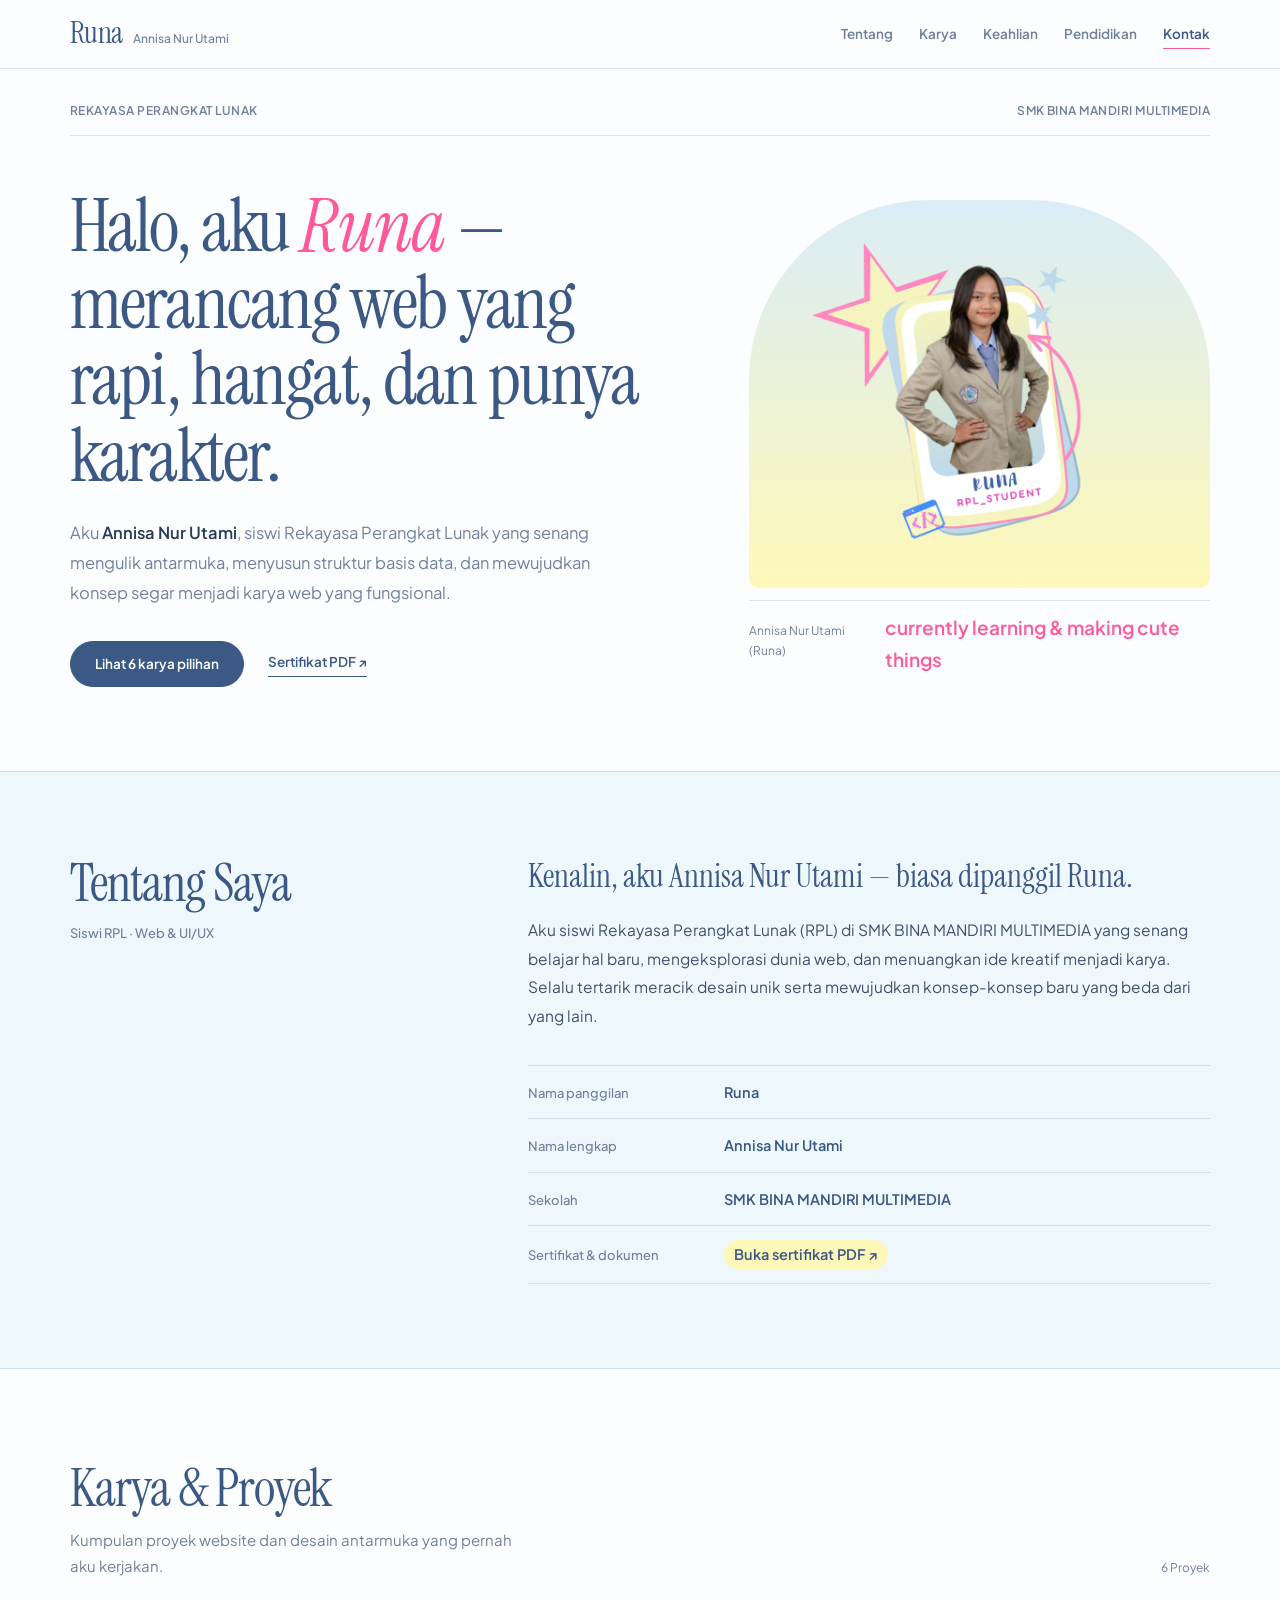
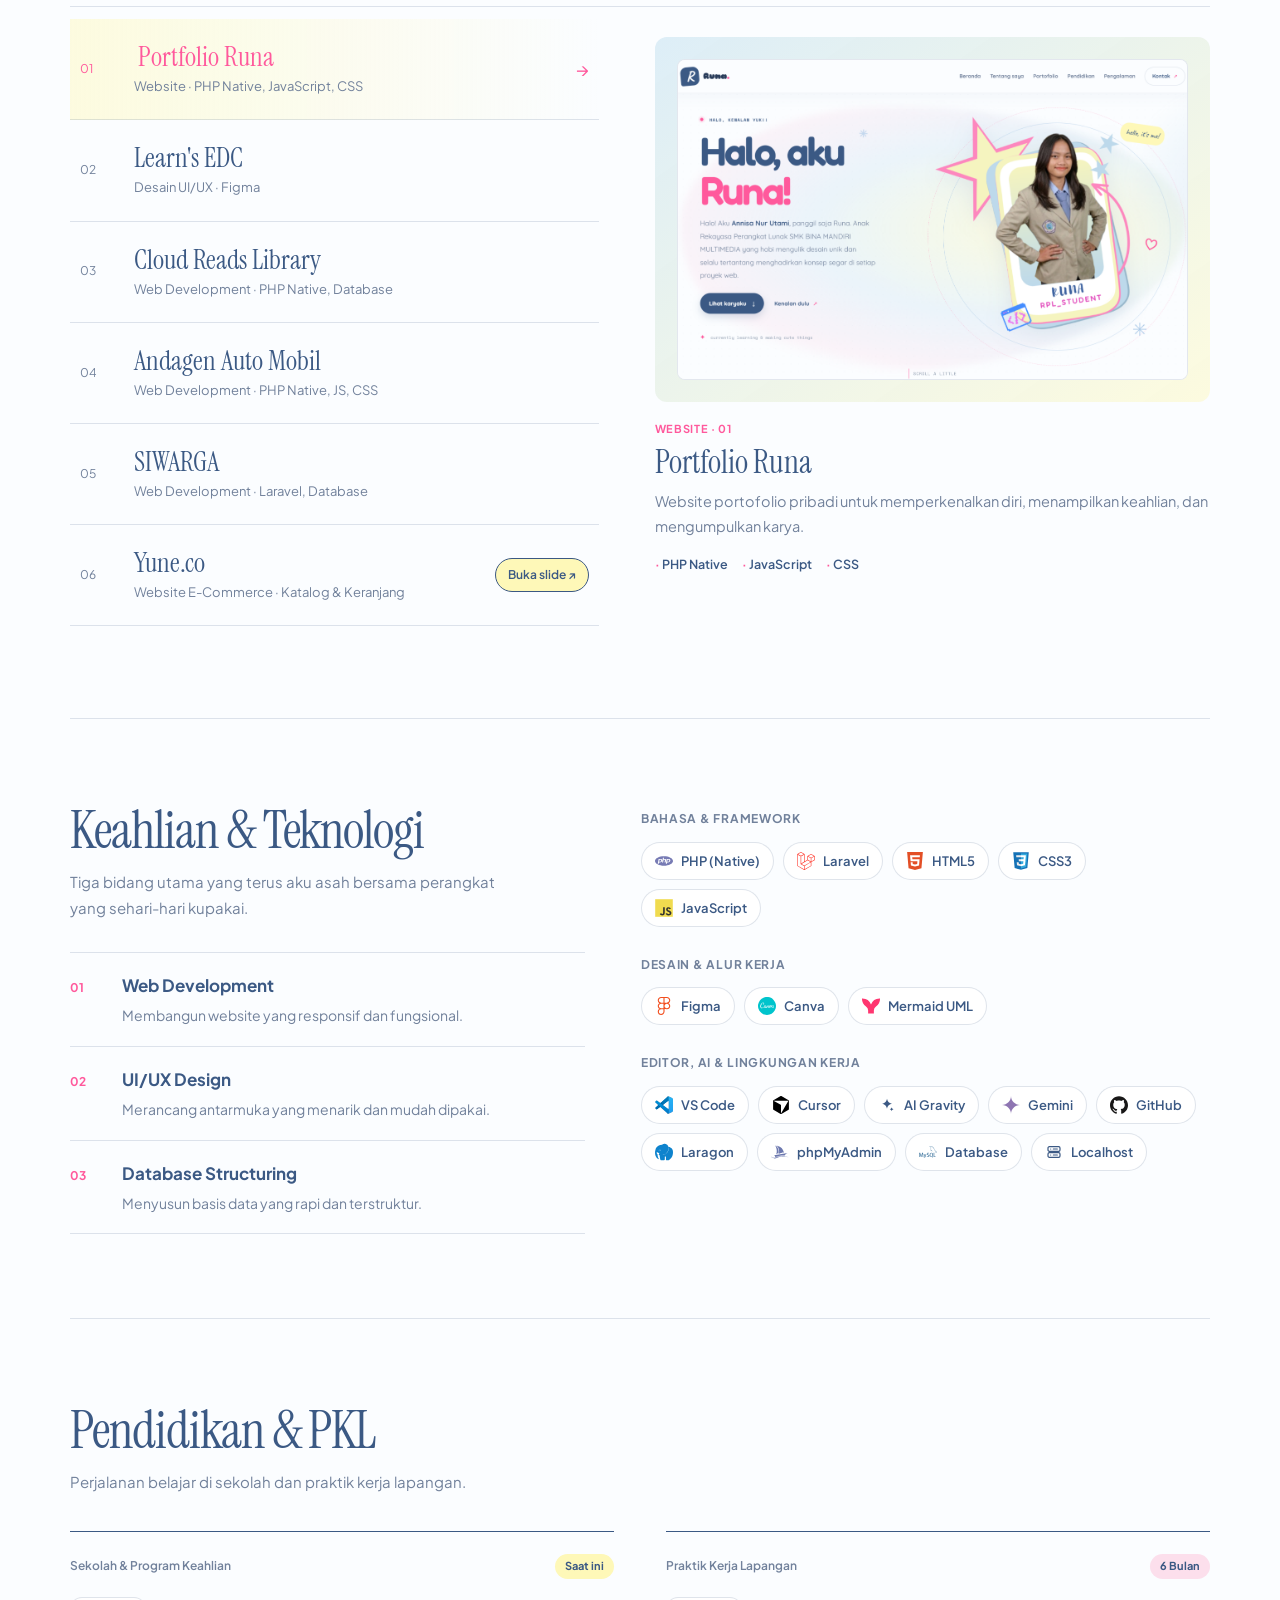
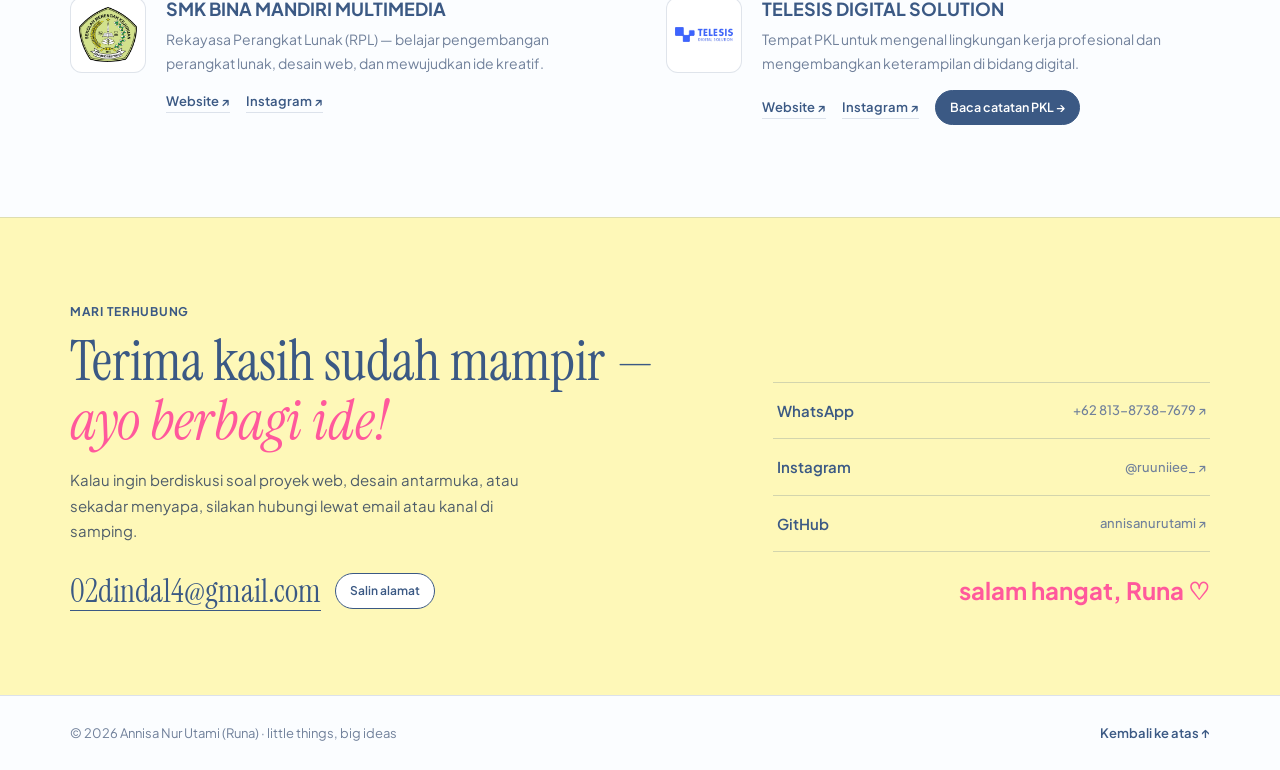
==== commit 8f4b1473: "new lagi" ====
--- a/index.html
+++ b/index.html
@@ -8,194 +8,288 @@
     <title>Runa — Annisa Nur Utami</title>
     <link rel="preconnect" href="https://fonts.googleapis.com">
     <link rel="preconnect" href="https://fonts.gstatic.com" crossorigin>
-    <link href="https://fonts.googleapis.com/css2?family=Caveat:wght@600;700&family=Plus+Jakarta+Sans:wght@400;500;600;700;800&family=Space+Mono:wght@400;700&display=swap" rel="stylesheet">
+    <link href="https://fonts.googleapis.com/css2?family=Caveat:wght@600;700&family=Instrument+Serif:ital@0;1&family=Plus+Jakarta+Sans:wght@400;500;600;700&family=Space+Mono:wght@400;700&display=swap" rel="stylesheet">
     <link rel="stylesheet" href="style.css">
     <script src="script.js" defer></script>
   </head>
   <body>
-    <div class="app-shell">
-      <aside class="side-rail" aria-label="Navigasi dan identitas Runa">
-        <div class="rail-top">
-          <a class="rail-brand" href="#home" aria-label="Runa, kembali ke atas">
-            <span class="rail-monogram">R</span>
-            <div>
-              <strong>Runa.</strong>
-              <small>Annisa Nur Utami</small>
-            </div>
-          </a>
-          <button class="menu-toggle" type="button" aria-label="Buka navigasi" aria-expanded="false" aria-controls="rail-nav">
-            <span></span><span></span>
-          </button>
-        </div>
-
-        <nav class="rail-nav" id="rail-nav" aria-label="Navigasi utama">
-          <a href="#home" class="is-active" data-nav="home"><span>01</span>Profil</a>
-          <a href="#portofolio" data-nav="portofolio"><span>02</span>Karya (06)</a>
-          <a href="#keahlian" data-nav="keahlian"><span>03</span>Keahlian</a>
-          <a href="#pendidikan" data-nav="pendidikan"><span>04</span>Pendidikan &amp; PKL</a>
-          <a href="#contact" data-nav="contact"><span>05</span>Kontak</a>
+    <header class="site-header">
+      <div class="header-inner">
+        <a class="brand" href="#home" aria-label="Runa, kembali ke beranda">
+          <span class="brand-name">Runa</span>
+          <span class="brand-sub">Annisa Nur Utami</span>
+        </a>
+        <button class="menu-toggle" type="button" aria-label="Buka navigasi" aria-expanded="false" aria-controls="site-nav">
+          <span></span><span></span>
+        </button>
+        <nav class="site-nav" id="site-nav" aria-label="Navigasi utama">
+          <a href="#about" data-nav="about">Tentang</a>
+          <a href="#portofolio" data-nav="portofolio">Karya</a>
+          <a href="#keahlian" data-nav="keahlian">Keahlian</a>
+          <a href="#pendidikan" data-nav="pendidikan">Pendidikan</a>
+          <a class="nav-contact" href="#contact" data-nav="contact">Kontak</a>
         </nav>
-
-        <div class="rail-bottom">
-          <a class="rail-cert" href="assets/documents/sertifikat-annisa-nur-utami.pdf" target="_blank" rel="noopener noreferrer">
-            <span>Sertifikat PDF</span>
-            <span aria-hidden="true">↗</span>
-          </a>
-          <div class="rail-socials" aria-label="Tautan sosial">
-            <a href="https://wa.me/6281387387679" target="_blank" rel="noopener noreferrer" aria-label="WhatsApp" title="WhatsApp">WA</a>
-            <a href="https://www.instagram.com/ruuniiee_/" target="_blank" rel="noopener noreferrer" aria-label="Instagram" title="Instagram">IG</a>
-            <a href="https://github.com/annisanurutami" target="_blank" rel="noopener noreferrer" aria-label="GitHub" title="GitHub">GH</a>
-            <a href="mailto:02dinda14@gmail.com" aria-label="Email" title="Email">EM</a>
-          </div>
-          <p class="rail-foot">© <span id="year"></span> Runa · RPL</p>
-        </div>
-      </aside>
-
-      <main class="main-canvas">
-        <!-- 01: OPENER (Hero + Bio merged into one full-viewport asymmetric spread) -->
-        <section class="opener" id="home">
-          <div class="opener-text">
-            <p class="opener-tag">SISWI REKAYASA PERANGKAT LUNAK · SMK BINA MANDIRI MULTIMEDIA</p>
-            <h1>Halo, aku <span>Runa!</span></h1>
-            <p class="opener-lead">
-              Kenalin, aku <strong>Annisa Nur Utami</strong> — biasa dipanggil Runa. Aku senang belajar hal baru, mengeksplorasi dunia web, meracik desain unik, serta mewujudkan konsep segar menjadi karya digital yang fungsional.
+      </div>
+    </header>
+
+    <main>
+      <section class="hero wrap" id="home">
+        <div class="hero-bar">
+          <span>Rekayasa Perangkat Lunak</span>
+          <span>SMK Bina Mandiri Multimedia</span>
+        </div>
+
+        <div class="hero-split">
+          <div class="hero-copy">
+            <h1>
+              Halo, aku <em>Runa</em> — merancang web yang rapi, hangat, dan punya karakter.
+            </h1>
+            <p class="hero-intro">
+              Aku <strong>Annisa Nur Utami</strong>, siswi Rekayasa Perangkat Lunak yang senang mengulik antarmuka, menyusun struktur basis data, dan mewujudkan konsep segar menjadi karya web yang fungsional.
             </p>
-
-            <div class="opener-actions">
-              <a class="cta-primary" href="#portofolio">Jelajahi 6 karya ↓</a>
-              <a class="cta-outline" href="assets/documents/sertifikat-annisa-nur-utami.pdf" target="_blank" rel="noopener noreferrer">Lihat sertifikat PDF ↗</a>
-            </div>
-
-            <dl class="opener-facts">
-              <div>
-                <dt>Panggilan</dt>
+            <div class="hero-actions">
+              <a class="btn-solid" href="#portofolio">Lihat 6 karya pilihan</a>
+              <a class="btn-text" href="assets/documents/sertifikat-annisa-nur-utami.pdf" target="_blank" rel="noopener noreferrer">Sertifikat PDF ↗</a>
+            </div>
+          </div>
+
+          <figure class="hero-figure">
+            <div class="hero-portrait-mat">
+              <img class="hero-photo" src="assets/runa-profile.png" alt="Foto Runa, Annisa Nur Utami">
+            </div>
+            <figcaption class="hero-caption">
+              <span>Annisa Nur Utami (Runa)</span>
+              <span class="hero-note-hand">currently learning &amp; making cute things</span>
+            </figcaption>
+          </figure>
+        </div>
+      </section>
+
+      <section class="about" id="about">
+        <div class="wrap about-split">
+          <div class="about-title-col">
+            <h2 class="section-title">Tentang Saya</h2>
+            <p class="about-kicker">Siswi RPL · Web &amp; UI/UX</p>
+          </div>
+
+          <div class="about-body-col">
+            <p class="about-lead">
+              Kenalin, aku Annisa Nur Utami — biasa dipanggil Runa.
+            </p>
+            <p class="about-text">
+              Aku siswi Rekayasa Perangkat Lunak (RPL) di SMK BINA MANDIRI MULTIMEDIA yang senang belajar hal baru, mengeksplorasi dunia web, dan menuangkan ide kreatif menjadi karya. Selalu tertarik meracik desain unik serta mewujudkan konsep-konsep baru yang beda dari yang lain.
+            </p>
+
+            <dl class="fact-table">
+              <div class="fact-row">
+                <dt>Nama panggilan</dt>
                 <dd>Runa</dd>
               </div>
-              <div>
-                <dt>Lengkap</dt>
+              <div class="fact-row">
+                <dt>Nama lengkap</dt>
                 <dd>Annisa Nur Utami</dd>
               </div>
-              <div>
+              <div class="fact-row">
                 <dt>Sekolah</dt>
-                <dd>SMK Bina Mandiri Multimedia</dd>
+                <dd>SMK BINA MANDIRI MULTIMEDIA</dd>
+              </div>
+              <div class="fact-row">
+                <dt>Sertifikat &amp; dokumen</dt>
+                <dd>
+                  <a class="inline-doc-link" href="assets/documents/sertifikat-annisa-nur-utami.pdf" target="_blank" rel="noopener noreferrer">
+                    Buka sertifikat PDF ↗
+                  </a>
+                </dd>
               </div>
             </dl>
           </div>
-
-          <div class="opener-visual">
-            <img class="opener-photo" src="assets/runa-profile.png" alt="Foto Runa, Annisa Nur Utami">
-            <p class="opener-handnote">✦ currently learning &amp; making cute things</p>
-          </div>
-        </section>
-
-        <!-- 02: INTERACTIVE NAVY PROJECT THEATER -->
-        <section class="theater" id="portofolio">
-          <header class="theater-header">
-            <div>
-              <p class="theater-kicker">02 · KARYA &amp; PORTOFOLIO</p>
-              <h2>Proyek Pilihan</h2>
-            </div>
-            <div class="theater-controls">
-              <span class="theater-counter" id="theater-counter" aria-live="polite">01 / 06</span>
-              <button class="theater-nav-btn" type="button" id="proj-prev" aria-label="Proyek sebelumnya">←</button>
-              <button class="theater-nav-btn" type="button" id="proj-next" aria-label="Proyek berikutnya">→</button>
-            </div>
-          </header>
-
-          <div class="theater-stage">
-            <div class="theater-screen">
-              <button class="theater-zoom" type="button" id="preview-zoom-btn" aria-label="Perbesar pratinjau proyek">
+        </div>
+      </section>
+
+      <section class="projects wrap" id="portofolio">
+        <div class="projects-head">
+          <div>
+            <h2 class="section-title">Karya &amp; Proyek</h2>
+            <p class="section-lead">Kumpulan proyek website dan desain antarmuka yang pernah aku kerjakan.</p>
+          </div>
+          <span class="projects-total">6 Proyek</span>
+        </div>
+
+        <div class="projects-stage">
+          <div class="project-list" role="list">
+            <article class="project-item is-selected" role="listitem" tabindex="0" data-index="0">
+              <div class="project-row-head">
+                <span class="project-num">01</span>
+                <div class="project-row-meta">
+                  <h3>Portfolio Runa</h3>
+                  <p>Website · PHP Native, JavaScript, CSS</p>
+                </div>
+                <span class="project-arrow" aria-hidden="true">→</span>
+              </div>
+              <div class="project-mobile-detail">
+                <img src="assets/projects/portfolio-runa.png" alt="Tampilan website portofolio Runa" loading="lazy">
+                <p>Website portofolio pribadi untuk memperkenalkan diri, menampilkan keahlian, dan mengumpulkan karya.</p>
+                <ul class="tech-inline"><li>PHP Native</li><li>JavaScript</li><li>CSS</li></ul>
+              </div>
+            </article>
+
+            <article class="project-item" role="listitem" tabindex="0" data-index="1">
+              <div class="project-row-head">
+                <span class="project-num">02</span>
+                <div class="project-row-meta">
+                  <h3>Learn's EDC</h3>
+                  <p>Desain UI/UX · Figma</p>
+                </div>
+                <span class="project-arrow" aria-hidden="true">→</span>
+              </div>
+              <div class="project-mobile-detail">
+                <img src="assets/projects/learns-edc.png" alt="Desain dashboard Learn's EDC di Figma" loading="lazy">
+                <p>Desain e-learning untuk tugas sekolah, dirancang di Figma dengan tampilan dashboard belajar yang informatif.</p>
+                <ul class="tech-inline"><li>Figma</li><li>UI/UX Design</li></ul>
+              </div>
+            </article>
+
+            <article class="project-item" role="listitem" tabindex="0" data-index="2">
+              <div class="project-row-head">
+                <span class="project-num">03</span>
+                <div class="project-row-meta">
+                  <h3>Cloud Reads Library</h3>
+                  <p>Web Development · PHP Native, Database</p>
+                </div>
+                <span class="project-arrow" aria-hidden="true">→</span>
+              </div>
+              <div class="project-mobile-detail">
+                <img src="assets/projects/cloud-reads-library.png" alt="Tampilan masuk website Cloud Reads Library" loading="lazy">
+                <p>Website penerima tamu perpustakaan untuk mencatat dan mendata pengunjung yang masuk.</p>
+                <ul class="tech-inline"><li>PHP Native</li><li>CSS</li><li>JavaScript</li><li>Database</li></ul>
+              </div>
+            </article>
+
+            <article class="project-item" role="listitem" tabindex="0" data-index="3">
+              <div class="project-row-head">
+                <span class="project-num">04</span>
+                <div class="project-row-meta">
+                  <h3>Andagen Auto Mobil</h3>
+                  <p>Web Development · PHP Native, JS, CSS</p>
+                </div>
+                <span class="project-arrow" aria-hidden="true">→</span>
+              </div>
+              <div class="project-mobile-detail">
+                <img src="assets/projects/andagen-auto-mobil.png" alt="Tampilan halaman utama website Andagen Auto Mobil" loading="lazy">
+                <p>Website profil untuk UMKM bengkel mobil, memperkenalkan layanan perawatan dan perbaikan kendaraan.</p>
+                <ul class="tech-inline"><li>PHP Native</li><li>JavaScript</li><li>CSS</li></ul>
+              </div>
+            </article>
+
+            <article class="project-item" role="listitem" tabindex="0" data-index="4">
+              <div class="project-row-head">
+                <span class="project-num">05</span>
+                <div class="project-row-meta">
+                  <h3>SIWARGA</h3>
+                  <p>Web Development · Laravel, Database</p>
+                </div>
+                <span class="project-arrow" aria-hidden="true">→</span>
+              </div>
+              <div class="project-mobile-detail">
+                <img src="assets/projects/siwarga.png" alt="Tampilan login aplikasi pengelolaan warga SIWARGA" loading="lazy">
+                <p>Website pengelolaan keuangan, administrasi, dan layanan warga di tingkat RT/RW.</p>
+                <ul class="tech-inline"><li>Laravel</li><li>PHP</li><li>CSS</li><li>Database</li><li>JavaScript</li></ul>
+              </div>
+            </article>
+
+            <article class="project-item project-item-yune" role="listitem" tabindex="0" data-index="5">
+              <div class="project-row-head">
+                <span class="project-num">06</span>
+                <div class="project-row-meta">
+                  <h3>Yune.co</h3>
+                  <p>Website E-Commerce · Katalog &amp; Keranjang</p>
+                </div>
+                <a class="project-direct-link" href="yune.html">Buka slide ↗</a>
+              </div>
+              <div class="project-mobile-detail">
+                <img src="assets/projects/yune-shop-home.png" alt="Halaman utama toko online Yune.co" loading="lazy">
+                <p>Website toko online untuk merchandise anime, mainan, dan barang koleksi, dengan katalog produk serta fitur pencarian dan keranjang.</p>
+                <ul class="tech-inline"><li>E-Commerce</li><li>Katalog Produk</li><li>Online Store</li></ul>
+                <a class="btn-solid mobile-yune-btn" href="yune.html">Lihat detail &amp; slide ↗</a>
+              </div>
+            </article>
+          </div>
+
+          <aside class="project-preview-pane" aria-live="polite">
+            <div class="preview-mat">
+              <button class="preview-zoom-btn" type="button" id="preview-zoom-btn" aria-label="Perbesar gambar proyek">
                 <img id="stage-image" src="assets/projects/portfolio-runa.png" alt="Tampilan website portofolio Runa">
-                <span class="zoom-badge">Perbesar ⤢</span>
+                <span class="preview-zoom-hint">Perbesar</span>
               </button>
             </div>
-
-            <div class="theater-info">
-              <p class="stage-type" id="stage-type">WEBSITE · 01</p>
+            <div class="preview-caption">
+              <div class="preview-caption-top">
+                <span class="preview-type" id="stage-type">WEBSITE · 01</span>
+                <a class="preview-ext-link" id="stage-link" href="yune.html" hidden>Lihat halaman slide ↗</a>
+              </div>
               <h3 id="stage-title">Portfolio Runa</h3>
-              <p class="stage-desc" id="stage-desc">Website portofolio pribadi untuk memperkenalkan diri, menampilkan keahlian, dan mengumpulkan karya.</p>
-              <ul class="stage-tech" id="stage-tech">
+              <p id="stage-desc">Website portofolio pribadi untuk memperkenalkan diri, menampilkan keahlian, dan mengumpulkan karya.</p>
+              <ul class="tech-inline" id="stage-tech">
                 <li>PHP Native</li>
                 <li>JavaScript</li>
                 <li>CSS</li>
               </ul>
-              <a class="stage-yune-cta" id="stage-link" href="yune.html" hidden>Lihat detail &amp; slide Yune.co ↗</a>
-            </div>
-          </div>
-
-          <div class="theater-strip" role="tablist" aria-label="Pilih proyek">
-            <button class="strip-thumb is-active" type="button" role="tab" aria-selected="true" data-index="0">
-              <img src="assets/projects/portfolio-runa.png" alt="" loading="lazy">
-              <span><strong>01</strong> Portfolio Runa</span>
-            </button>
-            <button class="strip-thumb" type="button" role="tab" aria-selected="false" data-index="1">
-              <img src="assets/projects/learns-edc.png" alt="" loading="lazy">
-              <span><strong>02</strong> Learn's EDC</span>
-            </button>
-            <button class="strip-thumb" type="button" role="tab" aria-selected="false" data-index="2">
-              <img src="assets/projects/cloud-reads-library.png" alt="" loading="lazy">
-              <span><strong>03</strong> Cloud Reads</span>
-            </button>
-            <button class="strip-thumb" type="button" role="tab" aria-selected="false" data-index="3">
-              <img src="assets/projects/andagen-auto-mobil.png" alt="" loading="lazy">
-              <span><strong>04</strong> Andagen Auto</span>
-            </button>
-            <button class="strip-thumb" type="button" role="tab" aria-selected="false" data-index="4">
-              <img src="assets/projects/siwarga.png" alt="" loading="lazy">
-              <span><strong>05</strong> SIWARGA</span>
-            </button>
-            <button class="strip-thumb" type="button" role="tab" aria-selected="false" data-index="5">
-              <img src="assets/projects/yune-shop-home.png" alt="" loading="lazy">
-              <span><strong>06</strong> Yune.co</span>
-            </button>
-          </div>
-        </section>
-
-        <dialog class="project-dialog" id="project-dialog" aria-labelledby="project-dialog-title">
-          <div class="project-dialog-content">
-            <header class="project-dialog-header">
-              <div>
-                <p class="dialog-kicker" id="project-dialog-type">WEBSITE · 01</p>
-                <h2 id="project-dialog-title">Portfolio Runa</h2>
-              </div>
-              <button class="dialog-close" type="button" data-project-dialog-close aria-label="Tutup pratinjau proyek">×</button>
-            </header>
-            <div class="project-dialog-body">
-              <img id="project-dialog-image" src="" alt="">
-              <p id="project-dialog-desc"></p>
-            </div>
-          </div>
-        </dialog>
-
-        <!-- 03: SKILLS & TECH SHELF -->
-        <section class="skills-band" id="keahlian">
-          <div class="band-heading">
-            <p class="band-kicker">03 · KEAHLIAN &amp; PERANGKAT</p>
-            <h2>Apa yang Aku Pelajari &amp; Gunakan</h2>
-          </div>
-
-          <div class="expertise-strip">
-            <article class="expertise-cell">
-              <span class="cell-num">01</span>
-              <h3>Web Development</h3>
-              <p>Membangun website yang responsif dan fungsional.</p>
-            </article>
-            <article class="expertise-cell">
-              <span class="cell-num">02</span>
-              <h3>UI/UX Design</h3>
-              <p>Merancang antarmuka yang menarik dan mudah dipakai.</p>
-            </article>
-            <article class="expertise-cell">
-              <span class="cell-num">03</span>
-              <h3>Database Structuring</h3>
-              <p>Menyusun basis data yang rapi dan terstruktur.</p>
-            </article>
-          </div>
-
-          <div class="tech-shelves">
-            <div class="shelf-row">
-              <h4>Bahasa &amp; Framework</h4>
-              <ul class="shelf-items">
+            </div>
+          </aside>
+        </div>
+      </section>
+
+      <dialog class="project-dialog" id="project-dialog" aria-labelledby="project-dialog-title">
+        <div class="project-dialog-content">
+          <header class="project-dialog-header">
+            <div>
+              <p class="dialog-kicker" id="project-dialog-type">WEBSITE · 01</p>
+              <h2 id="project-dialog-title">Portfolio Runa</h2>
+            </div>
+            <button class="dialog-close" type="button" data-project-dialog-close aria-label="Tutup pratinjau proyek">×</button>
+          </header>
+          <div class="project-dialog-body">
+            <img id="project-dialog-image" src="" alt="">
+            <p id="project-dialog-desc"></p>
+          </div>
+        </div>
+      </dialog>
+
+      <section class="skills wrap" id="keahlian">
+        <div class="skills-layout">
+          <div class="skills-core">
+            <h2 class="section-title">Keahlian &amp; Teknologi</h2>
+            <p class="section-lead">Tiga bidang utama yang terus aku asah bersama perangkat yang sehari-hari kupakai.</p>
+
+            <ol class="expertise-rows">
+              <li>
+                <span class="expertise-index">01</span>
+                <div>
+                  <h3>Web Development</h3>
+                  <p>Membangun website yang responsif dan fungsional.</p>
+                </div>
+              </li>
+              <li>
+                <span class="expertise-index">02</span>
+                <div>
+                  <h3>UI/UX Design</h3>
+                  <p>Merancang antarmuka yang menarik dan mudah dipakai.</p>
+                </div>
+              </li>
+              <li>
+                <span class="expertise-index">03</span>
+                <div>
+                  <h3>Database Structuring</h3>
+                  <p>Menyusun basis data yang rapi dan terstruktur.</p>
+                </div>
+              </li>
+            </ol>
+          </div>
+
+          <div class="tools-col">
+            <div class="tool-group">
+              <h3>Bahasa &amp; Framework</h3>
+              <ul class="tool-chips">
                 <li><img src="assets/skill-icons/php.svg" alt="" loading="lazy"><span>PHP (Native)</span></li>
                 <li><img src="assets/skill-icons/laravel.svg" alt="" loading="lazy"><span>Laravel</span></li>
                 <li><img src="assets/skill-icons/html5.svg" alt="" loading="lazy"><span>HTML5</span></li>
@@ -204,22 +298,22 @@
               </ul>
             </div>
 
-            <div class="shelf-row">
-              <h4>Desain &amp; Alur</h4>
-              <ul class="shelf-items">
+            <div class="tool-group">
+              <h3>Desain &amp; Alur Kerja</h3>
+              <ul class="tool-chips">
                 <li><img src="assets/skill-icons/figma.svg" alt="" loading="lazy"><span>Figma</span></li>
                 <li><img src="assets/skill-icons/canva.svg" alt="" loading="lazy"><span>Canva</span></li>
                 <li><img src="assets/skill-icons/mermaid.svg" alt="" loading="lazy"><span>Mermaid UML</span></li>
               </ul>
             </div>
 
-            <div class="shelf-row">
-              <h4>Editor, AI &amp; Lingkungan Kerja</h4>
-              <ul class="shelf-items">
+            <div class="tool-group">
+              <h3>Editor, AI &amp; Lingkungan Kerja</h3>
+              <ul class="tool-chips">
                 <li><img src="assets/skill-icons/vscode.svg" alt="" loading="lazy"><span>VS Code</span></li>
                 <li><img src="assets/skill-icons/cursor.svg" alt="" loading="lazy"><span>Cursor</span></li>
                 <li>
-                  <span class="shelf-svg" aria-hidden="true"><svg viewBox="0 0 24 24"><path d="M12 2.5c.9 4.1 2.4 6.2 7.5 7.5-5.1 1.2-6.6 3.3-7.5 7.5-.9-4.2-2.4-6.3-7.5-7.5 5.1-1.3 6.6-3.4 7.5-7.5Z"></path><path d="M19 15.5c.4 1.8 1.2 2.6 3 3-.9.2-1.7.6-2.2 1.1-.5.5-.7 1.1-.8 1.9-.4-1.8-1.2-2.6-3-3 1.8-.4 2.6-1.2 3-3Z"></path></svg></span>
+                  <span class="tool-svg-badge" aria-hidden="true"><svg viewBox="0 0 24 24"><path d="M12 2.5c.9 4.1 2.4 6.2 7.5 7.5-5.1 1.2-6.6 3.3-7.5 7.5-.9-4.2-2.4-6.3-7.5-7.5 5.1-1.3 6.6-3.4 7.5-7.5Z"></path><path d="M19 15.5c.4 1.8 1.2 2.6 3 3-.9.2-1.7.6-2.2 1.1-.5.5-.7 1.1-.8 1.9-.4-1.8-1.2-2.6-3-3 1.8-.4 2.6-1.2 3-3Z"></path></svg></span>
                   <span>AI Gravity</span>
                 </li>
                 <li><img src="assets/skill-icons/gemini.svg" alt="" loading="lazy"><span>Gemini</span></li>
@@ -228,147 +322,176 @@
                 <li><img src="assets/skill-icons/phpmyadmin.svg" alt="" loading="lazy"><span>phpMyAdmin</span></li>
                 <li><img src="assets/skill-icons/mysql.svg" alt="" loading="lazy"><span>Database</span></li>
                 <li>
-                  <span class="shelf-svg shelf-svg-stroke" aria-hidden="true"><svg viewBox="0 0 24 24"><rect x="3" y="4" width="18" height="7" rx="2"></rect><rect x="3" y="13" width="18" height="7" rx="2"></rect><path d="M7 7.5h.01M7 16.5h.01M11 7.5h6M11 16.5h6"></path></svg></span>
+                  <span class="tool-svg-badge tool-svg-stroke" aria-hidden="true"><svg viewBox="0 0 24 24"><rect x="3" y="4" width="18" height="7" rx="2"></rect><rect x="3" y="13" width="18" height="7" rx="2"></rect><path d="M7 7.5h.01M7 16.5h.01M11 7.5h6M11 16.5h6"></path></svg></span>
                   <span>Localhost</span>
                 </li>
               </ul>
             </div>
           </div>
-        </section>
-
-        <!-- 04: EDGE-TO-EDGE TWO-TONE EDUCATION & PKL SPLIT -->
-        <section class="edu-split" id="pendidikan">
-          <article class="edu-pane edu-pane-school">
-            <div class="edu-pane-head">
-              <span class="edu-kicker">04 · PENDIDIKAN</span>
-              <span class="edu-pill">Saat ini</span>
-            </div>
-            <a class="edu-logo-wrap" href="https://smkbinamandirimultimedia.sch.id/" target="_blank" rel="noopener noreferrer" aria-label="Kunjungi situs SMK Bina Mandiri Multimedia">
-              <img src="assets/smk-bina-mandiri-logo-updated.png" alt="Logo SMK Bina Mandiri Multimedia">
-            </a>
-            <h3>SMK BINA MANDIRI MULTIMEDIA</h3>
-            <p>Rekayasa Perangkat Lunak (RPL) — belajar pengembangan perangkat lunak, desain web, dan mewujudkan ide kreatif.</p>
-            <div class="edu-pane-links">
-              <a href="https://smkbinamandirimultimedia.sch.id/" target="_blank" rel="noopener noreferrer">Website sekolah ↗</a>
-              <a href="https://www.instagram.com/smkbm_3" target="_blank" rel="noopener noreferrer">Instagram ↗</a>
+        </div>
+      </section>
+
+      <section class="education wrap" id="pendidikan">
+        <div class="education-head">
+          <h2 class="section-title">Pendidikan &amp; PKL</h2>
+          <p class="section-lead">Perjalanan belajar di sekolah dan praktik kerja lapangan.</p>
+        </div>
+
+        <div class="edu-columns">
+          <article class="edu-entry">
+            <div class="edu-meta">
+              <span>Sekolah &amp; Program Keahlian</span>
+              <span class="edu-badge">Saat ini</span>
+            </div>
+            <div class="edu-main">
+              <a class="edu-logo-box" href="https://smkbinamandirimultimedia.sch.id/" target="_blank" rel="noopener noreferrer" aria-label="Kunjungi situs SMK Bina Mandiri Multimedia">
+                <img src="assets/smk-bina-mandiri-logo-updated.png" alt="Logo SMK Bina Mandiri Multimedia">
+              </a>
+              <div>
+                <h3>SMK BINA MANDIRI MULTIMEDIA</h3>
+                <p>Rekayasa Perangkat Lunak (RPL) — belajar pengembangan perangkat lunak, desain web, dan mewujudkan ide kreatif.</p>
+                <div class="edu-links">
+                  <a href="https://smkbinamandirimultimedia.sch.id/" target="_blank" rel="noopener noreferrer">Website ↗</a>
+                  <a href="https://www.instagram.com/smkbm_3" target="_blank" rel="noopener noreferrer">Instagram ↗</a>
+                </div>
+              </div>
             </div>
           </article>
 
-          <article class="edu-pane edu-pane-pkl">
-            <div class="edu-pane-head">
-              <span class="edu-kicker">PRAKTIK KERJA LAPANGAN</span>
-              <span class="edu-pill edu-pill-pink">6 Bulan</span>
-            </div>
-            <a class="edu-logo-wrap" href="https://telesisdigital.com/" target="_blank" rel="noopener noreferrer" aria-label="Kunjungi situs Telesis Digital Solution">
-              <img src="assets/telesis-logo.png" alt="Logo Telesis Digital Solution">
-            </a>
-            <h3>TELESIS DIGITAL SOLUTION</h3>
-            <p>Tempat PKL untuk mengenal lingkungan kerja profesional dan mengembangkan keterampilan di bidang digital.</p>
-            <div class="edu-pane-links">
-              <a href="https://telesisdigital.com/" target="_blank" rel="noopener noreferrer">Website ↗</a>
-              <a href="https://www.instagram.com/telesisdigitalsolution/" target="_blank" rel="noopener noreferrer">Instagram ↗</a>
-              <button class="internship-details-trigger" type="button" aria-haspopup="dialog" aria-controls="internship-dialog">Baca detail PKL →</button>
+          <article class="edu-entry">
+            <div class="edu-meta">
+              <span>Praktik Kerja Lapangan</span>
+              <span class="edu-badge edu-badge-pink">6 Bulan</span>
+            </div>
+            <div class="edu-main">
+              <a class="edu-logo-box" href="https://telesisdigital.com/" target="_blank" rel="noopener noreferrer" aria-label="Kunjungi situs Telesis Digital Solution">
+                <img src="assets/telesis-logo.png" alt="Logo Telesis Digital Solution">
+              </a>
+              <div>
+                <h3>TELESIS DIGITAL SOLUTION</h3>
+                <p>Tempat PKL untuk mengenal lingkungan kerja profesional dan mengembangkan keterampilan di bidang digital.</p>
+                <div class="edu-links">
+                  <a href="https://telesisdigital.com/" target="_blank" rel="noopener noreferrer">Website ↗</a>
+                  <a href="https://www.instagram.com/telesisdigitalsolution/" target="_blank" rel="noopener noreferrer">Instagram ↗</a>
+                  <button class="internship-details-trigger" type="button" aria-haspopup="dialog" aria-controls="internship-dialog">Baca catatan PKL →</button>
+                </div>
+              </div>
             </div>
           </article>
-        </section>
-
-        <dialog class="internship-dialog" id="internship-dialog" aria-labelledby="internship-dialog-title">
-          <div class="internship-dialog-content">
-            <header class="internship-dialog-header">
-              <div class="internship-dialog-brand">
-                <img src="assets/telesis-logo.png" alt="" class="internship-dialog-logo">
-                <div>
-                  <p class="dialog-kicker">CERITA PRAKTIK KERJAKU</p>
-                  <h2 id="internship-dialog-title">PKL di Telesis Digital Solution</h2>
-                </div>
-              </div>
-              <button class="dialog-close" type="button" data-dialog-close aria-label="Tutup detail PKL">×</button>
-            </header>
-
-            <div class="internship-dialog-body">
-              <section class="internship-detail-section">
-                <p class="internship-detail-kicker">TENTANG PERUSAHAAN</p>
-                <p>PT Telesis Digital Solution adalah perusahaan penyedia layanan teknologi digital dan solusi kreatif. Layanannya meliputi pengembangan website, pengembangan aplikasi, desain UI/UX, serta berbagai solusi digital.</p>
+        </div>
+      </section>
+
+      <dialog class="internship-dialog" id="internship-dialog" aria-labelledby="internship-dialog-title">
+        <div class="internship-dialog-content">
+          <header class="internship-dialog-header">
+            <div class="internship-dialog-brand">
+              <img src="assets/telesis-logo.png" alt="" class="internship-dialog-logo">
+              <div>
+                <p class="dialog-kicker">CERITA PRAKTIK KERJAKU</p>
+                <h2 id="internship-dialog-title">PKL di Telesis Digital Solution</h2>
+              </div>
+            </div>
+            <button class="dialog-close" type="button" data-dialog-close aria-label="Tutup detail PKL">×</button>
+          </header>
+
+          <div class="internship-dialog-body">
+            <section class="internship-detail-section">
+              <p class="internship-detail-kicker">TENTANG PERUSAHAAN</p>
+              <p>PT Telesis Digital Solution adalah perusahaan penyedia layanan teknologi digital dan solusi kreatif. Layanannya meliputi pengembangan website, pengembangan aplikasi, desain UI/UX, serta berbagai solusi digital.</p>
+            </section>
+
+            <div class="internship-detail-grid">
+              <section class="internship-detail-section internship-detail-card">
+                <p class="internship-detail-kicker">LOKASI</p>
+                <p>Ruko THB 34, Jalan Bukit Hijau I/1 PA 33, Pondok Indah, Jakarta Selatan.</p>
               </section>
-
-              <div class="internship-detail-grid">
-                <section class="internship-detail-section internship-detail-card">
-                  <p class="internship-detail-kicker">LOKASI</p>
-                  <p>Ruko THB 34, Jalan Bukit Hijau I/1 PA 33, Pondok Indah, Jakarta Selatan.</p>
-                </section>
-                <section class="internship-detail-section internship-detail-card">
-                  <p class="internship-detail-kicker">STRUKTUR KEPEMIMPINAN</p>
-                  <ul class="internship-detail-list">
-                    <li><strong>Direktur</strong><span>Ibu Ratna Yusnawati</span></li>
-                    <li><strong>Pimpinan</strong><span>Bapak Sigit Permana</span></li>
-                  </ul>
-                </section>
-              </div>
-
-              <section class="internship-detail-section">
-                <p class="internship-detail-kicker">PENGALAMAN &amp; PERAN RUNA</p>
-                <div class="internship-detail-grid">
-                  <div class="internship-detail-card">
-                    <h3>Peran &amp; pendampingan</h3>
-                    <ul class="internship-detail-list">
-                      <li><strong>Durasi</strong><span>Praktik Kerja Lapangan selama 6 bulan</span></li>
-                      <li><strong>Pembimbing</strong><span>Bapak Muhammad Aditya Prayoga, Project Manager</span></li>
-                    </ul>
-                  </div>
-                  <div class="internship-detail-card">
-                    <h3>Tugas &amp; pekerjaan</h3>
-                    <ul class="internship-detail-list internship-bullet-list">
-                      <li>Membuat desain UI/UX</li>
-                      <li>Melakukan debugging</li>
-                      <li>Merancang basis data (database)</li>
-                      <li>Membangun tampilan website</li>
-                    </ul>
-                  </div>
-                </div>
-              </section>
-
-              <section class="internship-detail-section internship-learning">
-                <p class="internship-detail-kicker">ILMU &amp; MANFAAT YANG DIDAPAT</p>
-                <ul class="internship-learning-list">
-                  <li>Memahami penggunaan Laravel</li>
-                  <li>Belajar mengintegrasikan AI untuk pengembangan Laravel</li>
-                  <li>Mengoperasikan GitHub secara profesional</li>
+              <section class="internship-detail-section internship-detail-card">
+                <p class="internship-detail-kicker">STRUKTUR KEPEMIMPINAN</p>
+                <ul class="internship-detail-list">
+                  <li><strong>Direktur</strong><span>Ibu Ratna Yusnawati</span></li>
+                  <li><strong>Pimpinan</strong><span>Bapak Sigit Permana</span></li>
                 </ul>
               </section>
             </div>
 
-            <footer class="internship-dialog-footer">
-              <a class="edu-links-pill" href="https://telesisdigital.com/" target="_blank" rel="noopener noreferrer">Website Telesis ↗</a>
-              <a class="edu-links-pill" href="https://www.instagram.com/telesisdigitalsolution/" target="_blank" rel="noopener noreferrer">Instagram ↗</a>
-              <button class="internship-dialog-done" type="button" data-dialog-close>Tutup</button>
-            </footer>
-          </div>
-        </dialog>
-
-        <!-- 05: CLOSING CONTACT BAND -->
-        <footer class="closing-band" id="contact">
-          <div class="closing-left">
-            <p class="closing-kicker">05 · KONTAK</p>
-            <h2>Mari terhubung &amp; berbagi ide kreatif.</h2>
-            <div class="closing-email">
-              <a href="mailto:02dinda14@gmail.com">02dinda14@gmail.com</a>
-              <button class="copy-email-btn" type="button" data-copy-email="02dinda14@gmail.com"><span>Salin</span></button>
-            </div>
-          </div>
-
-          <div class="closing-right">
-            <div class="closing-links">
-              <a href="https://wa.me/6281387387679" target="_blank" rel="noopener noreferrer">WhatsApp ↗</a>
-              <a href="https://www.instagram.com/ruuniiee_/" target="_blank" rel="noopener noreferrer">Instagram (@ruuniiee_) ↗</a>
-              <a href="https://github.com/annisanurutami" target="_blank" rel="noopener noreferrer">GitHub (annisanurutami) ↗</a>
-            </div>
-            <div class="closing-bottom">
-              <span class="closing-sign">salam hangat, Runa ♡</span>
-              <a class="back-top" href="#home">Ke atas ↑</a>
-            </div>
-          </div>
-        </footer>
-      </main>
-    </div>
+            <section class="internship-detail-section">
+              <p class="internship-detail-kicker">PENGALAMAN &amp; PERAN RUNA</p>
+              <div class="internship-detail-grid">
+                <div class="internship-detail-card">
+                  <h3>Peran &amp; pendampingan</h3>
+                  <ul class="internship-detail-list">
+                    <li><strong>Durasi</strong><span>Praktik Kerja Lapangan selama 6 bulan</span></li>
+                    <li><strong>Pembimbing</strong><span>Bapak Muhammad Aditya Prayoga, Project Manager</span></li>
+                  </ul>
+                </div>
+                <div class="internship-detail-card">
+                  <h3>Tugas &amp; pekerjaan</h3>
+                  <ul class="internship-detail-list internship-bullet-list">
+                    <li>Membuat desain UI/UX</li>
+                    <li>Melakukan debugging</li>
+                    <li>Merancang basis data (database)</li>
+                    <li>Membangun tampilan website</li>
+                  </ul>
+                </div>
+              </div>
+            </section>
+
+            <section class="internship-detail-section internship-learning">
+              <p class="internship-detail-kicker">ILMU &amp; MANFAAT YANG DIDAPAT</p>
+              <ul class="internship-learning-list">
+                <li>Memahami penggunaan Laravel</li>
+                <li>Belajar mengintegrasikan AI untuk pengembangan Laravel</li>
+                <li>Mengoperasikan GitHub secara profesional</li>
+              </ul>
+            </section>
+          </div>
+
+          <footer class="internship-dialog-footer">
+            <a class="edu-links-pill" href="https://telesisdigital.com/" target="_blank" rel="noopener noreferrer">Website Telesis ↗</a>
+            <a class="edu-links-pill" href="https://www.instagram.com/telesisdigitalsolution/" target="_blank" rel="noopener noreferrer">Instagram ↗</a>
+            <button class="internship-dialog-done" type="button" data-dialog-close>Tutup</button>
+          </footer>
+        </div>
+      </dialog>
+
+      <section class="contact" id="contact">
+        <div class="wrap contact-layout">
+          <div class="contact-main">
+            <p class="contact-eyebrow">Mari Terhubung</p>
+            <h2>Terima kasih sudah mampir — <em>ayo berbagi ide!</em></h2>
+            <p class="contact-desc">Kalau ingin berdiskusi soal proyek web, desain antarmuka, atau sekadar menyapa, silakan hubungi lewat email atau kanal di samping.</p>
+            <div class="contact-email-row">
+              <a class="contact-email-link" href="mailto:02dinda14@gmail.com">02dinda14@gmail.com</a>
+              <button class="copy-email-btn" type="button" data-copy-email="02dinda14@gmail.com">
+                <span>Salin alamat</span>
+              </button>
+            </div>
+          </div>
+
+          <div class="contact-channels">
+            <a href="https://wa.me/6281387387679" target="_blank" rel="noopener noreferrer">
+              <span>WhatsApp</span>
+              <small>+62 813-8738-7679 ↗</small>
+            </a>
+            <a href="https://www.instagram.com/ruuniiee_/" target="_blank" rel="noopener noreferrer">
+              <span>Instagram</span>
+              <small>@ruuniiee_ ↗</small>
+            </a>
+            <a href="https://github.com/annisanurutami" target="_blank" rel="noopener noreferrer">
+              <span>GitHub</span>
+              <small>annisanurutami ↗</small>
+            </a>
+            <p class="contact-signoff">salam hangat, Runa ♡</p>
+          </div>
+        </div>
+      </section>
+    </main>
+
+    <footer class="site-footer">
+      <div class="wrap footer-inner">
+        <p>© <span id="year"></span> Annisa Nur Utami (Runa) · little things, big ideas</p>
+        <a class="back-top" href="#home">Kembali ke atas ↑</a>
+      </div>
+    </footer>
   </body>
 </html>
--- a/style.css
+++ b/style.css
@@ -10,371 +10,368 @@
   --paper: #fbfdff;
   --white: #fff;
   --sans: "Plus Jakarta Sans", sans-serif;
+  --serif: "Instrument Serif", Georgia, serif;
   --mono: "Space Mono", monospace;
   --hand: "Caveat", cursive;
   --rule: rgba(59, 89, 132, .16);
 }
 
 * { box-sizing: border-box; }
-html { scroll-behavior: smooth; }
+html { scroll-behavior: smooth; scroll-padding-top: 84px; }
 body {
   margin: 0;
   color: var(--ink);
   background: var(--paper);
   font-family: var(--sans);
   font-size: 16px;
-  line-height: 1.65;
+  line-height: 1.7;
+  -webkit-font-smoothing: antialiased;
   overflow-x: hidden;
 }
 a { color: inherit; text-decoration: none; }
 button { font: inherit; }
 ::selection { color: var(--navy); background: var(--pale-yellow); }
-a:focus-visible, button:focus-visible { outline: 2px solid var(--hot-pink); outline-offset: 3px; }
-h1, h2, h3, h4, p { margin-top: 0; }
-
-/* App Shell: Fixed Left Rail + Full-Bleed Right Canvas */
-.app-shell {
-  display: grid;
-  min-height: 100dvh;
-  grid-template-columns: 270px minmax(0, 1fr);
-}
-
-.side-rail {
+a:focus-visible, button:focus-visible, [tabindex]:focus-visible { outline: 2px solid var(--hot-pink); outline-offset: 3px; }
+h1, h2, h3, p { margin-top: 0; }
+
+.wrap { width: min(1140px, calc(100% - 56px)); margin: 0 auto; }
+
+/* Header: Clean editorial masthead */
+.site-header {
   position: sticky;
   top: 0;
   z-index: 25;
-  display: flex;
-  height: 100dvh;
-  padding: 28px 24px;
-  flex-direction: column;
+  border-bottom: 1px solid var(--rule);
+  background: rgba(251, 253, 255, .94);
+  backdrop-filter: blur(8px);
+}
+.header-inner {
+  display: flex;
+  width: min(1140px, calc(100% - 56px));
+  height: 68px;
+  margin: 0 auto;
+  align-items: center;
   justify-content: space-between;
-  border-right: 1px solid var(--rule);
-  background: var(--paper);
-}
-.rail-top { display: flex; align-items: center; justify-content: space-between; }
-.rail-brand { display: inline-flex; align-items: center; gap: 12px; }
-.rail-monogram {
-  display: grid;
-  width: 40px;
-  height: 40px;
-  place-items: center;
-  border-radius: 10px;
-  color: var(--white);
-  background: var(--navy);
-  font-family: var(--hand);
-  font-size: 28px;
-  font-weight: 700;
+  gap: 24px;
+}
+.brand { display: inline-flex; align-items: baseline; gap: 10px; }
+.brand-name {
+  color: var(--navy);
+  font-family: var(--serif);
+  font-size: 30px;
   line-height: 1;
-}
-.rail-brand strong { display: block; color: var(--navy); font-size: 19px; font-weight: 800; line-height: 1.1; }
-.rail-brand small { display: block; color: var(--muted); font-size: 11px; font-weight: 500; }
+  letter-spacing: -.02em;
+}
+.brand-sub { color: var(--muted); font-size: 12px; font-weight: 500; }
+
+.site-nav { display: flex; align-items: center; gap: 26px; font-size: 13.5px; font-weight: 600; color: var(--muted); }
+.site-nav a { position: relative; padding: 4px 0; transition: color .18s ease; }
+.site-nav a:hover, .site-nav a.is-active { color: var(--navy); }
+.site-nav a::after {
+  position: absolute;
+  right: 0;
+  bottom: 0;
+  left: 0;
+  height: 1.5px;
+  background: var(--hot-pink);
+  content: "";
+  transform: scaleX(0);
+  transform-origin: left;
+  transition: transform .22s ease;
+}
+.site-nav a:hover::after, .site-nav a.is-active::after { transform: scaleX(1); }
+.site-nav .nav-contact { color: var(--navy); }
 .menu-toggle { display: none; }
 
-.rail-nav { display: flex; flex-direction: column; gap: 4px; }
-.rail-nav a {
-  display: flex;
-  padding: 11px 12px;
-  align-items: center;
-  gap: 12px;
-  border-radius: 10px;
+/* Hero */
+.hero { padding-top: 32px; padding-bottom: 84px; }
+.hero-bar {
+  display: flex;
+  padding-bottom: 14px;
+  justify-content: space-between;
+  gap: 16px;
+  border-bottom: 1px solid var(--rule);
   color: var(--muted);
-  font-size: 14px;
-  font-weight: 600;
-  transition: background .16s ease, color .16s ease;
-}
-.rail-nav a span { color: var(--hot-pink); font-family: var(--mono); font-size: 11px; font-weight: 700; }
-.rail-nav a:hover { color: var(--navy); background: rgba(178, 216, 236, .25); }
-.rail-nav a.is-active { color: var(--navy); background: var(--pale-yellow); font-weight: 700; }
-
-.rail-bottom { display: flex; flex-direction: column; gap: 14px; }
-.rail-cert {
-  display: flex;
-  padding: 10px 14px;
-  align-items: center;
-  justify-content: space-between;
-  border: 1px solid var(--navy);
-  border-radius: 10px;
-  color: var(--navy);
-  background: var(--white);
-  font-size: 12.5px;
-  font-weight: 700;
-  transition: background .16s ease, color .16s ease;
-}
-.rail-cert:hover { color: var(--white); background: var(--navy); }
-.rail-socials { display: grid; gap: 6px; grid-template-columns: repeat(4, 1fr); }
-.rail-socials a {
-  display: grid;
-  height: 34px;
-  place-items: center;
-  border: 1px solid var(--rule);
-  border-radius: 8px;
-  color: var(--navy);
-  font-family: var(--mono);
-  font-size: 11px;
-  font-weight: 700;
-  transition: border-color .16s ease, background .16s ease;
-}
-.rail-socials a:hover { border-color: var(--hot-pink); background: rgba(255, 130, 178, .18); }
-.rail-foot { margin: 0; color: var(--muted); font-family: var(--mono); font-size: 10.5px; }
-
-.main-canvas { min-width: 0; }
-
-/* 01: OPENER */
-.opener {
-  display: grid;
-  min-height: 100dvh;
-  grid-template-columns: 1.1fr .9fr;
-}
-.opener-text {
-  display: flex;
-  padding: 56px 48px;
-  flex-direction: column;
-  justify-content: center;
-}
-.opener-tag {
-  margin: 0 0 18px;
+  font-size: 12px;
+  font-weight: 600;
+  letter-spacing: .04em;
+  text-transform: uppercase;
+}
+.hero-split {
+  display: grid;
+  margin-top: 52px;
+  align-items: center;
+  gap: 56px;
+  grid-template-columns: 1.15fr .85fr;
+}
+.hero-copy h1 {
+  margin: 0 0 24px;
+  color: var(--navy);
+  font-family: var(--serif);
+  font-size: clamp(46px, 5.8vw, 76px);
+  font-weight: 400;
+  line-height: 1.03;
+  letter-spacing: -.025em;
+}
+.hero-copy h1 em {
   color: var(--hot-pink);
-  font-family: var(--mono);
-  font-size: 10.5px;
-  font-weight: 700;
-  letter-spacing: .08em;
-}
-.opener-text h1 {
-  margin: 0 0 20px;
-  color: var(--navy);
-  font-size: clamp(46px, 5.2vw, 72px);
-  font-weight: 800;
-  letter-spacing: -.04em;
-  line-height: 1.02;
-}
-.opener-text h1 span { color: var(--hot-pink); }
-.opener-lead {
+  font-style: italic;
+}
+.hero-intro {
   max-width: 520px;
-  margin: 0 0 30px;
+  margin: 0 0 34px;
   color: var(--muted);
-  font-size: 16px;
+  font-size: 16.5px;
   line-height: 1.8;
 }
-.opener-lead strong { color: var(--navy); font-weight: 700; }
-
-.opener-actions { display: flex; flex-wrap: wrap; gap: 12px; margin-bottom: 44px; }
-.cta-primary {
+.hero-intro strong { color: var(--ink); font-weight: 600; }
+
+.hero-actions { display: flex; flex-wrap: wrap; align-items: center; gap: 24px; }
+.btn-solid {
   display: inline-flex;
   min-height: 46px;
-  padding: 0 22px;
-  align-items: center;
-  border-radius: 10px;
+  padding: 0 24px;
+  align-items: center;
+  justify-content: center;
+  border: 1px solid var(--navy);
+  border-radius: 999px;
   color: var(--white);
   background: var(--navy);
   font-size: 13.5px;
-  font-weight: 700;
-  transition: background .18s ease;
-}
-.cta-primary:hover { background: var(--hot-pink); }
-.cta-outline {
-  display: inline-flex;
-  min-height: 46px;
-  padding: 0 20px;
-  align-items: center;
-  border: 1.5px solid var(--navy);
-  border-radius: 10px;
-  color: var(--navy);
-  background: var(--white);
+  font-weight: 600;
+  transition: background .18s ease, border-color .18s ease, transform .18s ease;
+}
+.btn-solid:hover { background: var(--hot-pink); border-color: var(--hot-pink); transform: translateY(-1px); }
+.btn-text {
+  padding-bottom: 2px;
+  border-bottom: 1px solid var(--navy);
+  color: var(--navy);
   font-size: 13.5px;
-  font-weight: 700;
-  transition: background .18s ease;
-}
-.cta-outline:hover { background: var(--pale-yellow); }
-
-.opener-facts {
-  display: grid;
+  font-weight: 600;
+  transition: color .18s ease, border-color .18s ease;
+}
+.btn-text:hover { color: var(--hot-pink); border-color: var(--hot-pink); }
+
+.hero-figure { margin: 0; }
+.hero-portrait-mat {
+  display: flex;
+  padding: 28px 24px 0;
+  align-items: flex-end;
+  justify-content: center;
+  background: linear-gradient(180deg, rgba(178, 216, 236, .45) 0%, var(--pale-yellow) 100%);
+  border-radius: 180px 180px 10px 10px;
+  overflow: hidden;
+}
+.hero-photo {
+  display: block;
+  width: 100%;
+  max-width: 360px;
+  max-height: 430px;
+  object-fit: contain;
+  object-position: bottom center;
+}
+.hero-caption {
+  display: flex;
+  margin-top: 12px;
+  padding-top: 10px;
+  align-items: baseline;
+  justify-content: space-between;
+  gap: 12px;
+  border-top: 1px solid var(--rule);
+  color: var(--muted);
+  font-size: 12px;
+}
+.hero-note-hand { color: var(--hot-pink); font-family: var(--hand-font); font-size: 19px; font-weight: 600; }
+
+/* Section titles */
+.section-title {
   margin: 0;
-  padding-top: 22px;
-  gap: 18px;
-  grid-template-columns: repeat(3, minmax(0, 1fr));
+  color: var(--navy);
+  font-family: var(--serif);
+  font-size: clamp(36px, 4.2vw, 52px);
+  font-weight: 400;
+  line-height: 1.08;
+  letter-spacing: -.02em;
+}
+.section-lead { max-width: 460px; margin: 10px 0 0; color: var(--muted); font-size: 15px; line-height: 1.7; }
+
+/* About: Tinted editorial band */
+.about {
+  padding: 84px 0;
   border-top: 1px solid var(--rule);
-}
-.opener-facts dt { color: var(--muted); font-family: var(--mono); font-size: 10px; text-transform: uppercase; letter-spacing: .06em; }
-.opener-facts dd { margin: 4px 0 0; color: var(--navy); font-size: 13.5px; font-weight: 700; }
-
-.opener-visual {
-  position: relative;
-  display: flex;
-  padding: 40px 28px 32px;
-  flex-direction: column;
-  align-items: center;
-  justify-content: center;
-  border-left: 1px solid var(--rule);
-  background: linear-gradient(160deg, rgba(178, 216, 236, .42) 0%, var(--pale-yellow) 100%);
-}
-.opener-photo {
-  display: block;
-  width: min(440px, 100%);
-  max-height: 76dvh;
-  object-fit: contain;
-}
-.opener-handnote {
-  margin: 8px 0 0;
-  color: var(--navy);
-  font-family: var(--hand);
-  font-size: 22px;
-  font-weight: 700;
-}
-
-/* 02: INTERACTIVE NAVY PROJECT THEATER */
-.theater {
-  padding: 56px 48px 60px;
-  color: var(--white);
-  background: var(--navy);
-}
-.theater-header {
-  display: flex;
-  margin-bottom: 28px;
+  border-bottom: 1px solid var(--rule);
+  background: rgba(178, 216, 236, .18);
+}
+.about-split {
+  display: grid;
+  align-items: start;
+  gap: 48px;
+  grid-template-columns: .75fr 1.25fr;
+}
+.about-kicker { margin: 10px 0 0; color: var(--muted); font-size: 13px; font-weight: 500; }
+.about-lead {
+  margin-bottom: 18px;
+  color: var(--navy);
+  font-family: var(--serif);
+  font-size: clamp(25px, 2.6vw, 32px);
+  line-height: 1.3;
+}
+.about-text { margin-bottom: 34px; color: var(--ink); font-size: 15.5px; line-height: 1.85; opacity: .88; }
+
+.fact-table { margin: 0; border-top: 1px solid var(--rule); }
+.fact-row {
+  display: grid;
+  padding: 14px 0;
+  align-items: baseline;
+  gap: 16px;
+  grid-template-columns: 180px 1fr;
+  border-bottom: 1px solid var(--rule);
+}
+.fact-row dt { color: var(--muted); font-size: 13px; font-weight: 500; }
+.fact-row dd { margin: 0; color: var(--navy); font-size: 14.5px; font-weight: 600; }
+.inline-doc-link {
+  display: inline-block;
+  padding: 2px 10px;
+  border-radius: 999px;
+  color: var(--navy);
+  background: var(--pale-yellow);
+  transition: background .18s ease, color .18s ease;
+}
+.inline-doc-link:hover { color: var(--white); background: var(--hot-pink); }
+
+/* Projects: Interactive Split-Index + Sticky Preview Stage */
+.projects { padding: 92px 0; }
+.projects-head {
+  display: flex;
+  padding-bottom: 28px;
   align-items: flex-end;
   justify-content: space-between;
-  gap: 16px;
-}
-.theater-kicker {
-  margin: 0 0 6px;
-  color: var(--pale-yellow);
-  font-family: var(--mono);
-  font-size: 11px;
-  font-weight: 700;
-  letter-spacing: .08em;
-}
-.theater-header h2 {
-  margin: 0;
-  color: var(--white);
-  font-size: clamp(28px, 3.2vw, 40px);
-  font-weight: 800;
-  letter-spacing: -.03em;
-  line-height: 1.1;
-}
-.theater-controls { display: flex; align-items: center; gap: 10px; }
-.theater-counter { margin-right: 6px; color: var(--ice); font-family: var(--mono); font-size: 13px; font-weight: 700; }
-.theater-nav-btn {
-  display: grid;
-  width: 40px;
-  height: 40px;
-  place-items: center;
-  border: 1px solid rgba(255, 255, 255, .35);
-  border-radius: 10px;
-  color: var(--white);
-  background: transparent;
+  gap: 18px;
+  border-bottom: 1px solid var(--rule);
+}
+.projects-total { color: var(--muted); font-family: var(--mono-font); font-size: 12px; }
+
+.projects-stage {
+  display: grid;
+  margin-top: 12px;
+  align-items: start;
+  gap: 56px;
+  grid-template-columns: 1fr 1.05fr;
+}
+.project-list { display: flex; flex-direction: column; }
+.project-item {
+  border-bottom: 1px solid var(--rule);
   cursor: pointer;
-  font-size: 18px;
-  transition: background .16s ease, border-color .16s ease;
-}
-.theater-nav-btn:hover { border-color: var(--hot-pink); background: var(--hot-pink); }
-
-.theater-stage {
-  display: grid;
-  align-items: center;
-  gap: 36px;
-  grid-template-columns: 1.45fr .85fr;
-}
-.theater-screen {
-  overflow: hidden;
-  border-radius: 14px;
-  background: rgba(255, 255, 255, .08);
-  border: 1px solid rgba(255, 255, 255, .2);
-}
-.theater-zoom {
+  transition: background .18s ease;
+}
+.project-row-head {
+  display: grid;
+  padding: 22px 10px;
+  align-items: center;
+  gap: 18px;
+  grid-template-columns: 36px 1fr auto;
+}
+.project-num {
+  color: var(--muted);
+  font-family: var(--mono-font);
+  font-size: 12px;
+  transition: color .18s ease;
+}
+.project-row-meta h3 {
+  margin: 0 0 3px;
+  color: var(--navy);
+  font-family: var(--serif);
+  font-size: 27px;
+  font-weight: 400;
+  line-height: 1.15;
+  transition: color .18s ease, transform .18s ease;
+}
+.project-row-meta p { margin: 0; color: var(--muted); font-size: 13px; }
+.project-arrow { color: var(--muted); font-size: 18px; opacity: 0; transform: translateX(-6px); transition: opacity .18s ease, transform .18s ease, color .18s ease; }
+
+.project-item:hover .project-row-meta h3,
+.project-item.is-selected .project-row-meta h3 { color: var(--hot-pink); transform: translateX(4px); }
+.project-item.is-selected .project-num,
+.project-item:hover .project-num { color: var(--hot-pink); }
+.project-item.is-selected .project-arrow,
+.project-item:hover .project-arrow { color: var(--hot-pink); opacity: 1; transform: translateX(0); }
+.project-item.is-selected { background: linear-gradient(90deg, rgba(254, 248, 184, .45), transparent); }
+
+.project-direct-link {
+  padding: 6px 12px;
+  border: 1px solid var(--navy);
+  border-radius: 999px;
+  color: var(--navy);
+  background: var(--pale-yellow);
+  font-size: 12px;
+  font-weight: 600;
+  white-space: nowrap;
+}
+.project-direct-link:hover { color: var(--white); background: var(--hot-pink); border-color: var(--hot-pink); }
+
+.project-mobile-detail { display: none; padding: 0 10px 24px 54px; }
+.project-mobile-detail img { display: block; width: 100%; border-radius: 8px; border: 1px solid var(--rule); margin-bottom: 12px; }
+.project-mobile-detail p { margin: 0 0 10px; color: var(--muted); font-size: 14px; }
+.mobile-yune-btn { margin-top: 14px; }
+
+.project-preview-pane {
+  position: sticky;
+  top: 96px;
+  padding-top: 18px;
+}
+.preview-mat {
+  padding: 22px;
+  border-radius: 12px;
+  background: linear-gradient(145deg, rgba(178, 216, 236, .42), rgba(254, 248, 184, .45));
+}
+.preview-zoom-btn {
   position: relative;
   display: block;
   width: 100%;
   padding: 0;
-  border: 0;
-  background: var(--paper);
+  border: 1px solid rgba(59, 89, 132, .14);
+  border-radius: 8px;
+  background: var(--white);
   cursor: zoom-in;
-}
-.theater-zoom img {
+  overflow: hidden;
+}
+.preview-zoom-btn img {
   display: block;
   width: 100%;
   aspect-ratio: 16 / 10;
   object-fit: cover;
   object-position: top center;
-}
-.zoom-badge {
+  transition: transform .3s ease;
+}
+.preview-zoom-btn:hover img { transform: scale(1.02); }
+.preview-zoom-hint {
   position: absolute;
-  right: 14px;
-  bottom: 14px;
-  padding: 6px 12px;
-  border-radius: 8px;
-  color: var(--navy);
-  background: var(--pale-yellow);
-  font-family: var(--mono);
+  right: 12px;
+  bottom: 12px;
+  padding: 4px 10px;
+  border-radius: 999px;
+  color: var(--white);
+  background: rgba(40, 59, 89, .82);
   font-size: 11px;
-  font-weight: 700;
-}
-
-.stage-type { margin: 0 0 8px; color: var(--pink); font-family: var(--mono); font-size: 11px; font-weight: 700; letter-spacing: .08em; }
-.theater-info h3 { margin: 0 0 12px; color: var(--white); font-size: clamp(26px, 2.8vw, 34px); font-weight: 800; line-height: 1.15; }
-.stage-desc { margin: 0 0 20px; color: var(--ice); font-size: 14.5px; line-height: 1.75; }
-.stage-tech { display: flex; margin: 0; padding: 0; flex-wrap: wrap; gap: 8px; list-style: none; }
-.stage-tech li {
-  padding: 5px 11px;
-  border-radius: 6px;
-  color: var(--navy);
-  background: var(--pale-yellow);
-  font-family: var(--mono);
-  font-size: 11px;
-  font-weight: 700;
-}
-.stage-yune-cta {
-  display: inline-flex;
-  margin-top: 22px;
-  padding: 11px 18px;
-  align-items: center;
-  border-radius: 10px;
-  color: var(--white);
-  background: var(--hot-pink);
-  font-size: 13px;
-  font-weight: 700;
-  transition: transform .15s ease;
-}
-.stage-yune-cta:hover { transform: translateY(-2px); }
-
-.theater-strip {
-  display: grid;
-  margin-top: 28px;
-  gap: 12px;
-  grid-template-columns: repeat(6, minmax(0, 1fr));
-}
-.strip-thumb {
-  display: flex;
-  padding: 8px;
-  flex-direction: column;
-  gap: 7px;
-  border: 1.5px solid rgba(255, 255, 255, .16);
-  border-radius: 10px;
-  color: var(--ice);
-  background: rgba(255, 255, 255, .05);
-  cursor: pointer;
-  text-align: left;
-  transition: border-color .16s ease, background .16s ease, transform .16s ease;
-}
-.strip-thumb img {
-  display: block;
-  width: 100%;
-  aspect-ratio: 16 / 10;
-  border-radius: 6px;
-  object-fit: cover;
-  object-position: top center;
-}
-.strip-thumb span {
-  display: block;
-  font-size: 11px;
-  font-weight: 600;
-  white-space: nowrap;
-  overflow: hidden;
-  text-overflow: ellipsis;
-}
-.strip-thumb strong { color: var(--pale-yellow); font-family: var(--mono); font-size: 10px; }
-.strip-thumb:hover { border-color: var(--ice); transform: translateY(-2px); }
-.strip-thumb.is-active { border-color: var(--pale-yellow); color: var(--white); background: rgba(255, 255, 255, .14); }
-
-/* Dialogs */
+  font-weight: 600;
+  opacity: 0;
+  transition: opacity .2s ease;
+}
+.preview-zoom-btn:hover .preview-zoom-hint { opacity: 1; }
+
+.preview-caption { margin-top: 18px; }
+.preview-caption-top { display: flex; align-items: center; justify-content: space-between; gap: 12px; }
+.preview-type { color: var(--hot-pink); font-family: var(--mono-font); font-size: 11px; font-weight: 700; letter-spacing: .06em; }
+.preview-ext-link { color: var(--navy); font-size: 13px; font-weight: 700; border-bottom: 1.5px solid var(--hot-pink); }
+.preview-ext-link:hover { color: var(--hot-pink); }
+.preview-caption h3 { margin: 6px 0 8px; color: var(--navy); font-family: var(--serif); font-size: 32px; font-weight: 400; line-height: 1.15; }
+.preview-caption p { margin: 0 0 14px; color: var(--muted); font-size: 14.5px; line-height: 1.75; }
+
+.tech-inline { display: flex; margin: 0; padding: 0; flex-wrap: wrap; gap: 6px 14px; list-style: none; }
+.tech-inline li { color: var(--navy); font-size: 12.5px; font-weight: 600; }
+.tech-inline li::before { content: "· "; color: var(--hot-pink); font-weight: 700; }
+
+/* Lightbox Dialog */
 .project-dialog, .internship-dialog {
   width: min(820px, calc(100% - 32px));
   max-height: 90dvh;
@@ -383,9 +380,9 @@
   border-radius: 14px;
   color: var(--ink);
   background: var(--paper);
-  box-shadow: 0 24px 70px rgba(40, 59, 89, .28);
-}
-.project-dialog::backdrop, .internship-dialog::backdrop { background: rgba(40, 59, 89, .55); backdrop-filter: blur(4px); }
+  box-shadow: 0 24px 70px rgba(40, 59, 89, .24);
+}
+.project-dialog::backdrop, .internship-dialog::backdrop { background: rgba(40, 59, 89, .48); backdrop-filter: blur(4px); }
 .project-dialog-header, .internship-dialog-header {
   display: flex;
   padding: 18px 24px;
@@ -395,8 +392,8 @@
   border-bottom: 1px solid var(--rule);
   background: var(--white);
 }
-.dialog-kicker { margin: 0 0 2px; color: var(--hot-pink); font-family: var(--mono); font-size: 10.5px; font-weight: 700; letter-spacing: .06em; }
-.project-dialog-header h2, .internship-dialog-header h2 { margin: 0; color: var(--navy); font-size: 22px; font-weight: 800; }
+.dialog-kicker { margin: 0 0 2px; color: var(--hot-pink); font-family: var(--mono-font); font-size: 10.5px; font-weight: 700; letter-spacing: .06em; }
+.project-dialog-header h2, .internship-dialog-header h2 { margin: 0; color: var(--navy); font-family: var(--serif); font-size: 28px; font-weight: 400; line-height: 1.15; }
 .dialog-close {
   display: grid;
   width: 36px;
@@ -404,114 +401,117 @@
   padding: 0;
   place-items: center;
   border: 1px solid var(--rule);
-  border-radius: 8px;
+  border-radius: 50%;
   color: var(--navy);
   background: var(--paper);
   cursor: pointer;
   font-size: 22px;
   line-height: 1;
 }
-.dialog-close:hover { color: var(--white); background: var(--navy); }
+.dialog-close:hover { color: var(--white); background: var(--navy); border-color: var(--navy); }
 .project-dialog-body { padding: 22px 24px; overflow-y: auto; }
 .project-dialog-body img { display: block; width: 100%; max-height: 60vh; border: 1px solid var(--rule); border-radius: 8px; object-fit: contain; background: var(--white); }
 .project-dialog-body p { margin: 16px 0 0; color: var(--muted); font-size: 14.5px; }
 
-/* 03: SKILLS & TECH SHELF */
-.skills-band { padding: 64px 48px; }
-.band-kicker { margin: 0 0 6px; color: var(--hot-pink); font-family: var(--mono); font-size: 11px; font-weight: 700; letter-spacing: .08em; }
-.band-heading h2 { margin: 0; color: var(--navy); font-size: clamp(28px, 3.2vw, 38px); font-weight: 800; letter-spacing: -.03em; }
-
-.expertise-strip {
-  display: grid;
-  margin-top: 30px;
-  border-top: 1.5px solid var(--navy);
-  border-bottom: 1.5px solid var(--navy);
-  grid-template-columns: repeat(3, minmax(0, 1fr));
-}
-.expertise-cell { padding: 24px 22px; }
-.expertise-cell + .expertise-cell { border-left: 1px solid var(--rule); }
-.cell-num { display: block; margin-bottom: 8px; color: var(--hot-pink); font-family: var(--mono); font-size: 12px; font-weight: 700; }
-.expertise-cell h3 { margin: 0 0 6px; color: var(--navy); font-size: 18px; font-weight: 800; }
-.expertise-cell p { margin: 0; color: var(--muted); font-size: 13.5px; }
-
-.tech-shelves { display: flex; margin-top: 34px; flex-direction: column; gap: 24px; }
-.shelf-row {
+/* Skills & Tools: Clean two-column editorial matrix */
+.skills { padding: 84px 0; border-top: 1px solid var(--rule); }
+.skills-layout {
   display: grid;
   align-items: start;
-  gap: 18px;
-  grid-template-columns: 220px 1fr;
-}
-.shelf-row h4 { margin: 8px 0 0; color: var(--navy); font-size: 13px; font-weight: 700; }
-.shelf-items { display: flex; margin: 0; padding: 0; flex-wrap: wrap; gap: 10px; list-style: none; }
-.shelf-items li {
+  gap: 56px;
+  grid-template-columns: .95fr 1.05fr;
+}
+.expertise-rows { margin: 32px 0 0; padding: 0; list-style: none; border-top: 1px solid var(--rule); }
+.expertise-rows li {
+  display: grid;
+  padding: 18px 0;
+  align-items: baseline;
+  gap: 16px;
+  grid-template-columns: 36px 1fr;
+  border-bottom: 1px solid var(--rule);
+}
+.expertise-index { color: var(--hot-pink); font-family: var(--mono-font); font-size: 12px; font-weight: 700; }
+.expertise-rows h3 { margin: 0 0 4px; color: var(--navy); font-size: 17px; font-weight: 700; }
+.expertise-rows p { margin: 0; color: var(--muted); font-size: 14px; }
+
+.tools-col { display: flex; flex-direction: column; gap: 28px; padding-top: 6px; }
+.tool-group h3 {
+  margin: 0 0 12px;
+  color: var(--muted);
+  font-size: 12px;
+  font-weight: 700;
+  letter-spacing: .06em;
+  text-transform: uppercase;
+}
+.tool-chips { display: flex; margin: 0; padding: 0; flex-wrap: wrap; gap: 9px; list-style: none; }
+.tool-chips li {
   display: inline-flex;
-  padding: 8px 14px;
+  padding: 7px 13px;
   align-items: center;
   gap: 8px;
   border: 1px solid var(--rule);
-  border-radius: 10px;
+  border-radius: 999px;
   color: var(--navy);
   background: var(--white);
   font-size: 13px;
   font-weight: 600;
-  transition: border-color .16s ease, background .16s ease;
-}
-.shelf-items li:hover { border-color: var(--navy); background: rgba(254, 248, 184, .48); }
-.shelf-items img { display: block; width: 20px; height: 20px; object-fit: contain; }
-.shelf-svg { display: inline-grid; width: 20px; height: 20px; place-items: center; color: var(--navy); }
-.shelf-svg svg { width: 17px; height: 17px; fill: currentColor; }
-.shelf-svg-stroke svg { fill: none; stroke: currentColor; stroke-linecap: round; stroke-linejoin: round; stroke-width: 1.8; }
-
-/* 04: TWO-TONE EDGE-TO-EDGE EDUCATION & PKL SPLIT */
-.edu-split {
-  display: grid;
-  border-top: 1px solid var(--rule);
+  transition: border-color .18s ease, background .18s ease;
+}
+.tool-chips li:hover { border-color: var(--navy); background: rgba(254, 248, 184, .5); }
+.tool-chips img { display: block; width: 18px; height: 18px; object-fit: contain; }
+.tool-svg-badge { display: inline-grid; width: 18px; height: 18px; place-items: center; color: var(--navy); }
+.tool-svg-badge svg { width: 16px; height: 16px; fill: currentColor; }
+.tool-svg-stroke svg { fill: none; stroke: currentColor; stroke-linecap: round; stroke-linejoin: round; stroke-width: 1.8; }
+
+/* Education & PKL */
+.education { padding: 84px 0 92px; border-top: 1px solid var(--rule); }
+.education-head { margin-bottom: 36px; }
+.edu-columns {
+  display: grid;
+  gap: 36px 52px;
   grid-template-columns: repeat(2, minmax(0, 1fr));
 }
-.edu-pane { padding: 52px 44px; }
-.edu-pane-school { background: rgba(178, 216, 236, .26); border-right: 1px solid var(--rule); }
-.edu-pane-pkl { background: rgba(255, 130, 178, .12); }
-.edu-pane-head { display: flex; margin-bottom: 24px; align-items: center; justify-content: space-between; gap: 12px; }
-.edu-kicker { color: var(--navy); font-family: var(--mono); font-size: 10.5px; font-weight: 700; letter-spacing: .08em; }
-.edu-pill {
-  padding: 4px 10px;
+.edu-entry { padding-top: 22px; border-top: 1.5px solid var(--navy); }
+.edu-meta { display: flex; margin-bottom: 18px; align-items: center; justify-content: space-between; gap: 12px; font-size: 12px; font-weight: 600; color: var(--muted); }
+.edu-badge {
+  padding: 3px 10px;
   border-radius: 999px;
   color: var(--navy);
   background: var(--pale-yellow);
-  font-family: var(--mono);
-  font-size: 10px;
+  font-size: 11px;
   font-weight: 700;
 }
-.edu-pill-pink { color: var(--white); background: var(--hot-pink); }
-.edu-logo-wrap {
-  display: inline-grid;
-  width: 82px;
-  height: 82px;
-  margin-bottom: 18px;
-  padding: 10px;
+.edu-badge-pink { color: var(--navy); background: rgba(255, 130, 178, .25); }
+.edu-main { display: flex; align-items: flex-start; gap: 20px; }
+.edu-logo-box {
+  display: grid;
+  width: 76px;
+  height: 76px;
+  padding: 8px;
+  flex: 0 0 auto;
   place-items: center;
-  border-radius: 14px;
+  border: 1px solid var(--rule);
+  border-radius: 12px;
   background: var(--white);
-  border: 1px solid var(--rule);
-}
-.edu-logo-wrap img { display: block; width: 100%; height: 100%; object-fit: contain; }
-.edu-pane h3 { margin: 0 0 10px; color: var(--navy); font-size: 22px; font-weight: 800; line-height: 1.25; }
-.edu-pane p { max-width: 440px; margin: 0 0 20px; color: var(--muted); font-size: 14px; line-height: 1.75; }
-.edu-pane-links { display: flex; flex-wrap: wrap; align-items: center; gap: 14px; }
-.edu-pane-links a { color: var(--navy); font-size: 13px; font-weight: 700; border-bottom: 1.5px solid var(--navy); }
-.edu-pane-links a:hover { color: var(--hot-pink); border-color: var(--hot-pink); }
+}
+.edu-logo-box img { display: block; width: 100%; height: 100%; object-fit: contain; }
+.edu-main h3 { margin: 0 0 8px; color: var(--navy); font-size: 18px; font-weight: 700; line-height: 1.3; }
+.edu-main p { margin: 0; color: var(--muted); font-size: 14px; line-height: 1.7; }
+.edu-links { display: flex; flex-wrap: wrap; align-items: center; gap: 16px; margin-top: 14px; }
+.edu-links a { color: var(--navy); font-size: 13px; font-weight: 600; border-bottom: 1px solid var(--rule); }
+.edu-links a:hover { color: var(--hot-pink); border-color: var(--hot-pink); }
 .internship-details-trigger {
-  padding: 9px 16px;
-  border: 0;
-  border-radius: 10px;
+  padding: 6px 14px;
+  border: 1px solid var(--navy);
+  border-radius: 999px;
   color: var(--white);
   background: var(--navy);
   cursor: pointer;
   font-size: 12.5px;
-  font-weight: 700;
-  transition: background .16s ease;
-}
-.internship-details-trigger:hover { background: var(--hot-pink); }
+  font-weight: 600;
+  transition: background .18s ease, border-color .18s ease;
+}
+.internship-details-trigger:hover { background: var(--hot-pink); border-color: var(--hot-pink); }
 
 /* Internship Dialog */
 .internship-dialog { width: min(720px, calc(100% - 32px)); }
@@ -520,7 +520,7 @@
 .internship-dialog-logo { width: 64px; height: 50px; padding: 4px; border: 1px solid var(--rule); border-radius: 8px; background: var(--white); object-fit: contain; }
 .internship-dialog-body { padding: 24px; overflow-y: auto; }
 .internship-detail-section + .internship-detail-section { margin-top: 22px; }
-.internship-detail-kicker { margin: 0 0 8px; color: var(--hot-pink); font-family: var(--mono); font-size: 10.5px; font-weight: 700; letter-spacing: .08em; }
+.internship-detail-kicker { margin: 0 0 8px; color: var(--hot-pink); font-family: var(--mono-font); font-size: 10.5px; font-weight: 700; letter-spacing: .08em; }
 .internship-detail-section > p:not(.internship-detail-kicker) { margin: 0; color: var(--muted); font-size: 14px; line-height: 1.75; }
 .internship-detail-grid { display: grid; gap: 16px; grid-template-columns: repeat(2, minmax(0, 1fr)); }
 .internship-detail-card { padding: 16px 0; border-top: 1px solid var(--rule); }
@@ -533,71 +533,103 @@
 .internship-learning { padding: 18px 20px; border-radius: 10px; background: var(--pale-yellow); }
 .internship-learning-list { display: flex; margin: 0; padding: 0; flex-wrap: wrap; gap: 8px; list-style: none; }
 .internship-learning-list li { padding: 5px 12px; border-radius: 999px; color: var(--navy); background: var(--white); font-size: 12.5px; font-weight: 600; }
-.internship-dialog-footer { display: flex; padding: 14px 24px; align-items: center; gap: 14px; border-top: 1px solid var(--rule); background: var(--white); }
-.edu-links-pill { color: var(--navy); font-size: 13px; font-weight: 700; }
+.internship-dialog-footer { display: flex; padding: 14px 24px; align-items: center; gap: 12px; border-top: 1px solid var(--rule); background: var(--white); }
+.edu-links-pill { color: var(--navy); font-size: 13px; font-weight: 600; }
 .edu-links-pill:hover { color: var(--hot-pink); }
-.internship-dialog-done { margin-left: auto; padding: 8px 18px; border: 0; border-radius: 8px; color: var(--white); background: var(--navy); cursor: pointer; font-size: 13px; font-weight: 700; }
+.internship-dialog-done { margin-left: auto; padding: 8px 18px; border: 0; border-radius: 999px; color: var(--white); background: var(--navy); cursor: pointer; font-size: 13px; font-weight: 600; }
 .internship-dialog-done:hover { background: var(--hot-pink); }
 
-/* 05: CLOSING CONTACT BAND */
-.closing-band {
-  display: grid;
-  padding: 52px 48px;
-  align-items: end;
-  gap: 36px;
-  grid-template-columns: 1.2fr .8fr;
+/* Contact: Warm pale-yellow editorial closing band */
+.contact {
+  padding: 84px 0;
   border-top: 1px solid var(--rule);
   background: var(--pale-yellow);
 }
-.closing-kicker { margin: 0 0 8px; color: var(--navy); font-family: var(--mono); font-size: 11px; font-weight: 700; letter-spacing: .08em; }
-.closing-left h2 { margin: 0 0 20px; color: var(--navy); font-size: clamp(26px, 3vw, 36px); font-weight: 800; letter-spacing: -.03em; line-height: 1.15; }
-.closing-email { display: flex; flex-wrap: wrap; align-items: center; gap: 12px; }
-.closing-email a {
-  color: var(--navy);
-  font-size: clamp(18px, 2vw, 24px);
-  font-weight: 800;
-  border-bottom: 2px solid var(--hot-pink);
-}
+.contact-layout {
+  display: grid;
+  align-items: end;
+  gap: 48px;
+  grid-template-columns: 1.2fr .8fr;
+}
+.contact-eyebrow { margin: 0 0 10px; color: var(--navy); font-size: 12px; font-weight: 700; letter-spacing: .06em; text-transform: uppercase; }
+.contact-main h2 {
+  margin: 0 0 16px;
+  color: var(--navy);
+  font-family: var(--serif);
+  font-size: clamp(36px, 4.4vw, 56px);
+  font-weight: 400;
+  line-height: 1.06;
+}
+.contact-main h2 em { color: var(--hot-pink); font-style: italic; }
+.contact-desc { max-width: 470px; margin: 0 0 28px; color: var(--ink); font-size: 15px; opacity: .82; }
+.contact-email-row { display: flex; flex-wrap: wrap; align-items: center; gap: 14px; }
+.contact-email-link {
+  color: var(--navy);
+  font-family: var(--serif);
+  font-size: clamp(24px, 3vw, 32px);
+  border-bottom: 1.5px solid var(--navy);
+  line-height: 1.2;
+}
+.contact-email-link:hover { color: var(--hot-pink); border-color: var(--hot-pink); }
 .copy-email-btn {
   padding: 7px 14px;
   border: 1px solid var(--navy);
-  border-radius: 8px;
+  border-radius: 999px;
   color: var(--navy);
   background: var(--white);
   cursor: pointer;
-  font-family: var(--mono);
-  font-size: 11px;
-  font-weight: 700;
+  font-size: 12px;
+  font-weight: 600;
+  transition: background .18s ease, color .18s ease;
 }
 .copy-email-btn:hover, .copy-email-btn.is-copied { color: var(--white); background: var(--navy); }
 
-.closing-right { display: flex; flex-direction: column; gap: 18px; }
-.closing-links { display: flex; flex-direction: column; gap: 8px; }
-.closing-links a { color: var(--navy); font-size: 14px; font-weight: 700; }
-.closing-links a:hover { color: var(--hot-pink); }
-.closing-bottom {
-  display: flex;
-  padding-top: 14px;
+.contact-channels { display: flex; flex-direction: column; border-top: 1px solid rgba(59, 89, 132, .22); }
+.contact-channels a {
+  display: flex;
+  padding: 15px 4px;
   align-items: center;
   justify-content: space-between;
-  border-top: 1px solid rgba(59, 89, 132, .22);
-}
-.closing-sign { color: var(--hot-pink); font-family: var(--hand); font-size: 24px; font-weight: 700; }
-.back-top { color: var(--navy); font-family: var(--mono); font-size: 11px; font-weight: 700; }
+  border-bottom: 1px solid rgba(59, 89, 132, .22);
+  color: var(--navy);
+  font-size: 15px;
+  font-weight: 600;
+  transition: padding-left .18s ease, color .18s ease;
+}
+.contact-channels a small { color: var(--muted); font-size: 13px; font-weight: 500; }
+.contact-channels a:hover { padding-left: 8px; color: var(--hot-pink); }
+.contact-signoff { margin: 18px 0 0; color: var(--hot-pink); font-family: var(--hand-font); font-size: 24px; font-weight: 700; text-align: right; }
+
+/* Footer */
+.site-footer {
+  border-top: 1px solid rgba(59, 89, 132, .16);
+  background: var(--paper);
+}
+.footer-inner {
+  display: flex;
+  min-height: 74px;
+  align-items: center;
+  justify-content: space-between;
+  gap: 16px;
+}
+.footer-inner p { margin: 0; color: var(--muted); font-size: 13px; }
+.back-top { color: var(--navy); font-size: 13px; font-weight: 600; }
 .back-top:hover { color: var(--hot-pink); }
 
-/* Responsive: Collapse Side Rail to Top Bar below 1040px */
-@media (max-width: 1040px) {
-  .app-shell { grid-template-columns: 1fr; }
-  .side-rail {
-    position: sticky;
-    top: 0;
-    height: auto;
-    padding: 12px 20px;
-    border-right: 0;
-    border-bottom: 1px solid var(--rule);
-  }
-  .rail-bottom { display: none; }
+@media (max-width: 900px) {
+  .hero-split, .about-split, .skills-layout, .edu-columns, .contact-layout { grid-template-columns: 1fr; gap: 36px; }
+  .hero-figure { max-width: 380px; }
+  .projects-stage { grid-template-columns: 1fr; }
+  .project-preview-pane { display: none; }
+  .project-item { cursor: default; }
+  .project-item.is-selected { background: transparent; }
+  .project-mobile-detail { display: block; }
+  .project-arrow { display: none; }
+}
+
+@media (max-width: 680px) {
+  .wrap, .header-inner { width: calc(100% - 36px); }
+  .brand-sub { display: none; }
   .menu-toggle {
     display: flex;
     width: 38px;
@@ -612,32 +644,31 @@
     background: var(--white);
     cursor: pointer;
   }
-  .menu-toggle span { display: block; width: 100%; height: 2px; background: currentColor; transition: transform .2s ease; }
-  .menu-toggle[aria-expanded="true"] span:first-child { transform: translateY(4px) rotate(45deg); }
-  .menu-toggle[aria-expanded="true"] span:last-child { transform: translateY(-4px) rotate(-45deg); }
-
-  .rail-nav {
+  .menu-toggle span { display: block; width: 100%; height: 1.5px; background: currentColor; transition: transform .2s ease; }
+  .menu-toggle[aria-expanded="true"] span:first-child { transform: translateY(3.75px) rotate(45deg); }
+  .menu-toggle[aria-expanded="true"] span:last-child { transform: translateY(-3.75px) rotate(-45deg); }
+
+  .site-nav {
+    position: absolute;
+    top: 68px;
+    right: 0;
+    left: 0;
     display: none;
-    margin-top: 12px;
-    padding-top: 12px;
-    border-top: 1px solid var(--rule);
+    padding: 14px 18px 20px;
+    flex-direction: column;
+    align-items: flex-start;
+    gap: 10px;
+    border-bottom: 1px solid var(--rule);
+    background: var(--paper);
   }
-  .rail-nav.is-open { display: flex; }
-
-  .opener { min-height: auto; grid-template-columns: 1fr; }
-  .opener-visual { border-top: 1px solid var(--rule); border-left: 0; }
-  .theater-stage { grid-template-columns: 1fr; }
-  .theater-strip { grid-template-columns: repeat(3, minmax(0, 1fr)); }
-  .expertise-strip, .shelf-row, .edu-split, .closing-band { grid-template-columns: 1fr; }
-  .expertise-cell + .expertise-cell { border-top: 1px solid var(--rule); border-left: 0; }
-  .edu-pane-school { border-right: 0; border-bottom: 1px solid var(--rule); }
-}
-
-@media (max-width: 640px) {
-  .opener-text, .theater, .skills-band, .edu-pane, .closing-band { padding: 36px 20px; }
-  .opener-facts { grid-template-columns: 1fr; gap: 12px; }
-  .theater-strip { grid-template-columns: repeat(2, minmax(0, 1fr)); }
+  .site-nav.is-open { display: flex; }
+  .hero-bar { flex-direction: column; gap: 4px; }
+  .fact-row { grid-template-columns: 1fr; gap: 3px; }
+  .project-row-head { padding: 18px 0; grid-template-columns: 28px 1fr auto; gap: 12px; }
+  .project-mobile-detail { padding: 0 0 22px; }
+  .edu-main { flex-direction: column; }
   .internship-detail-grid { grid-template-columns: 1fr; }
+  .footer-inner { flex-direction: column; padding: 18px 0; text-align: center; }
 }
 
 @media (prefers-reduced-motion: reduce) {
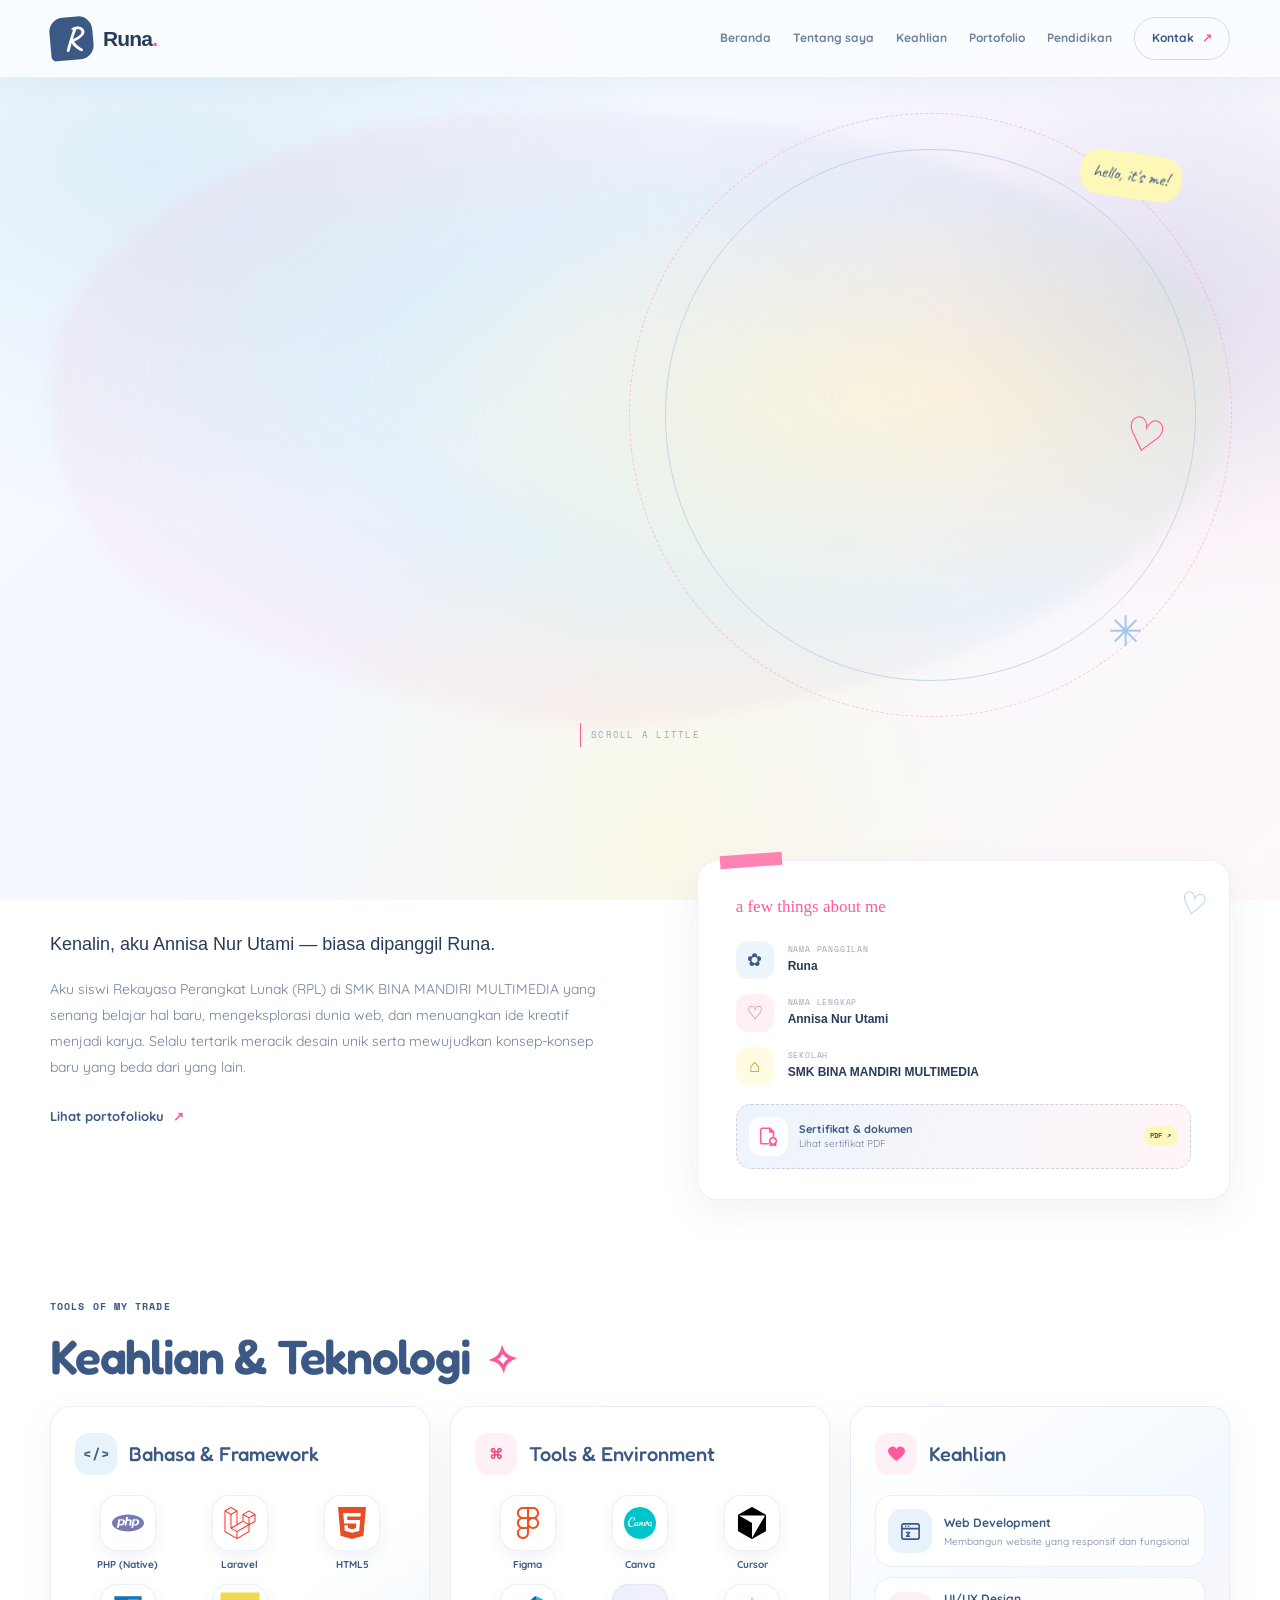
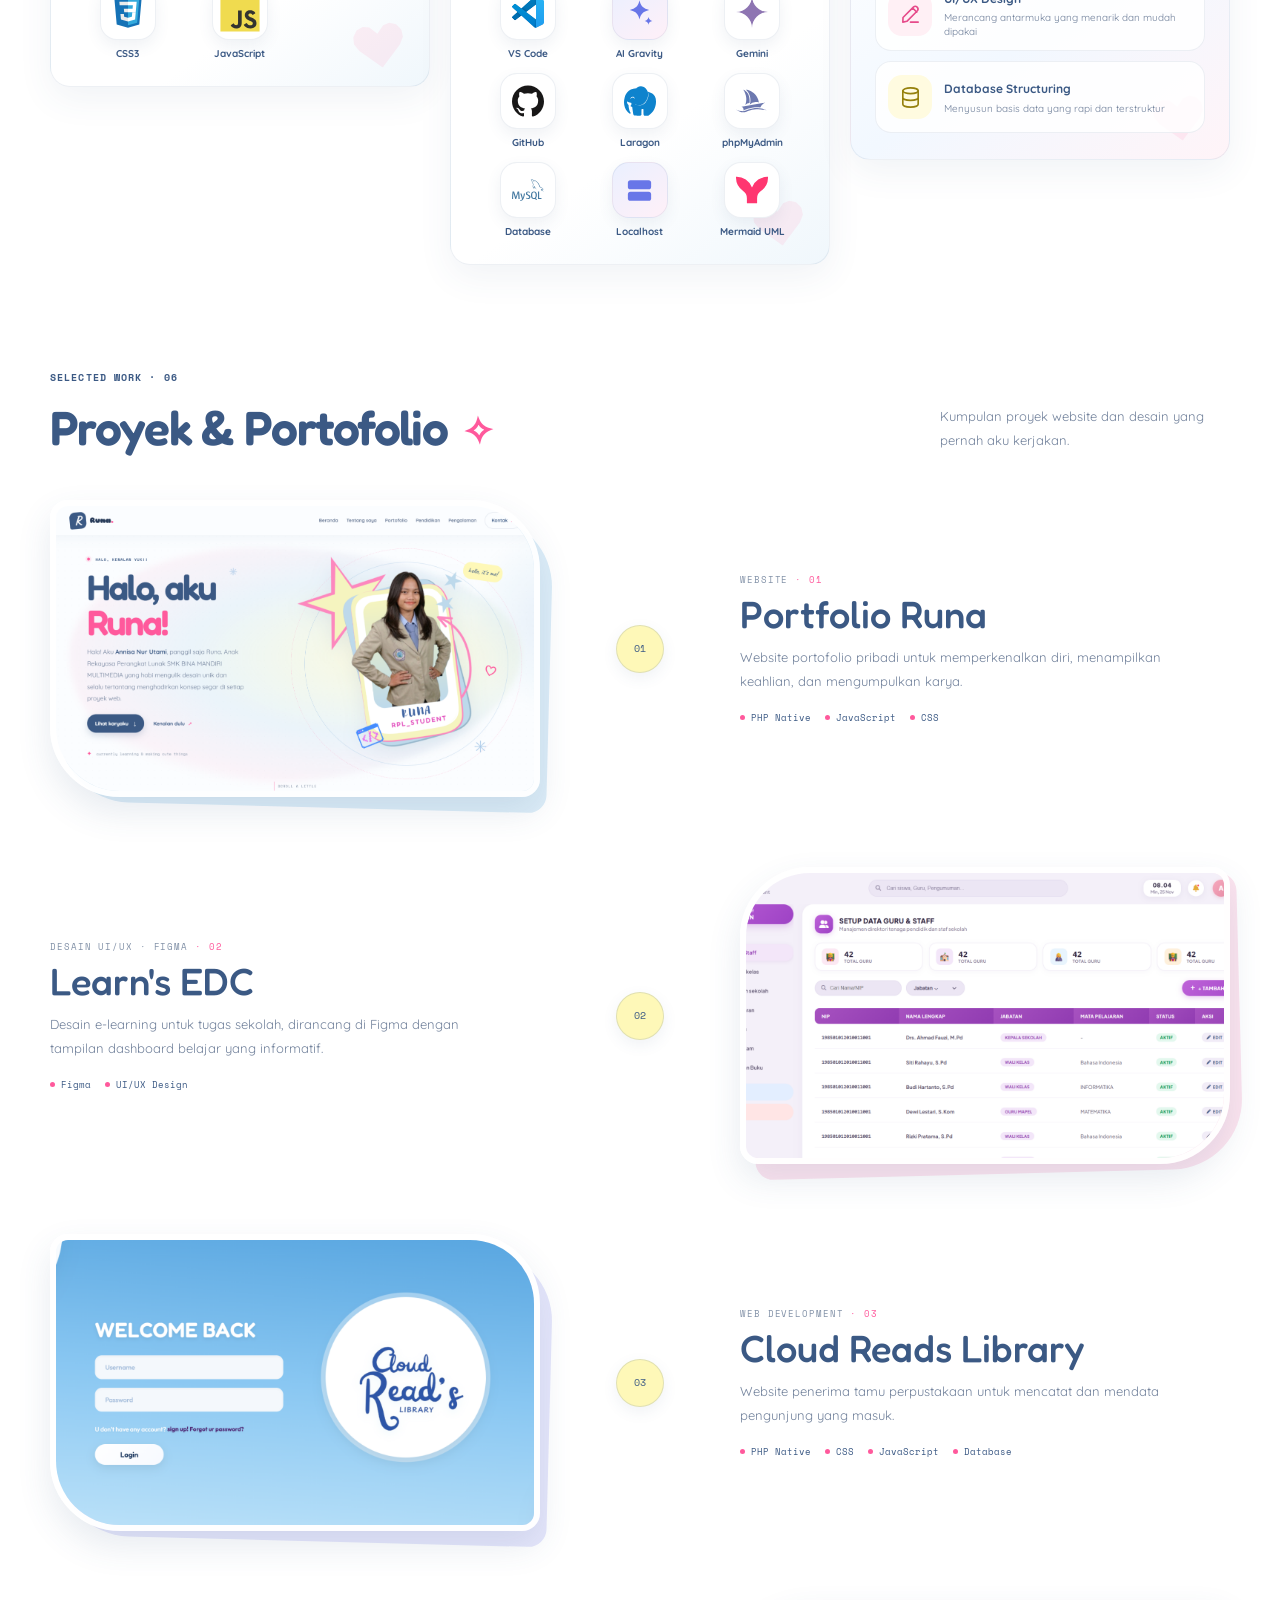
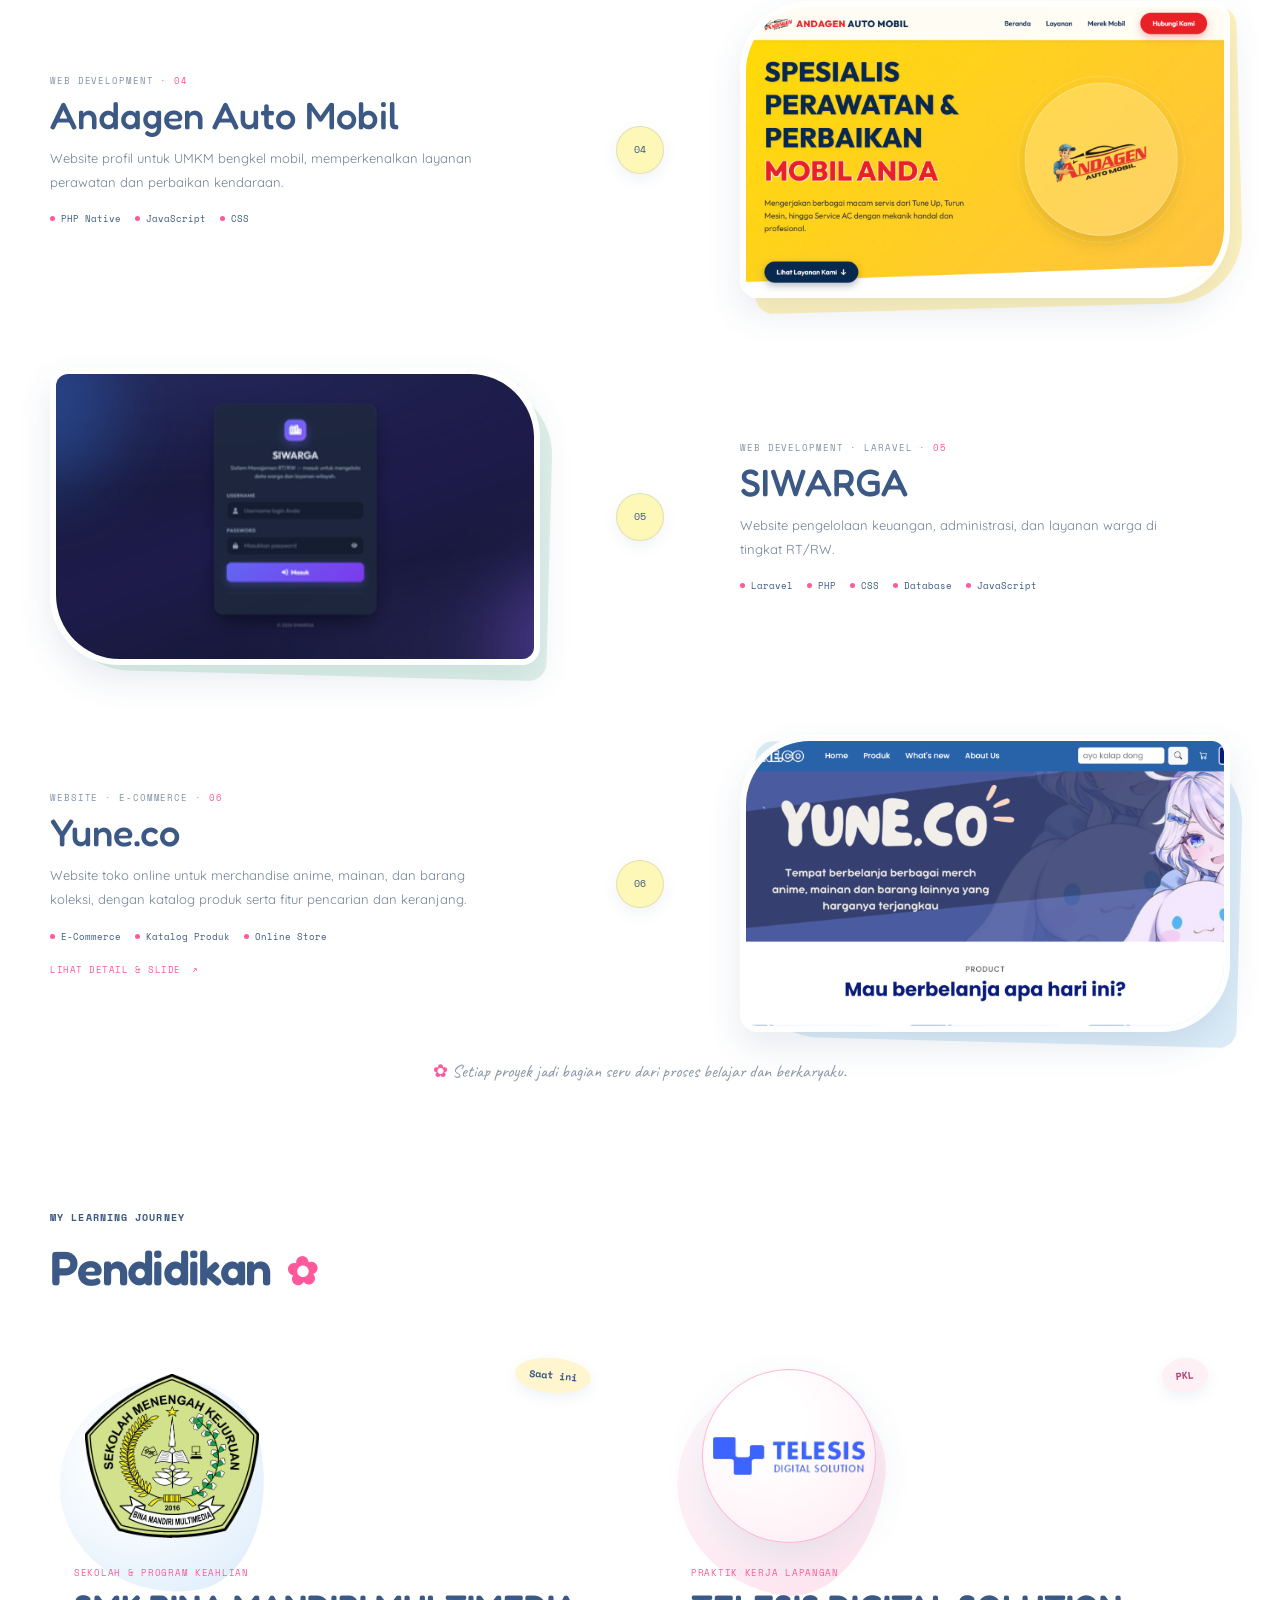
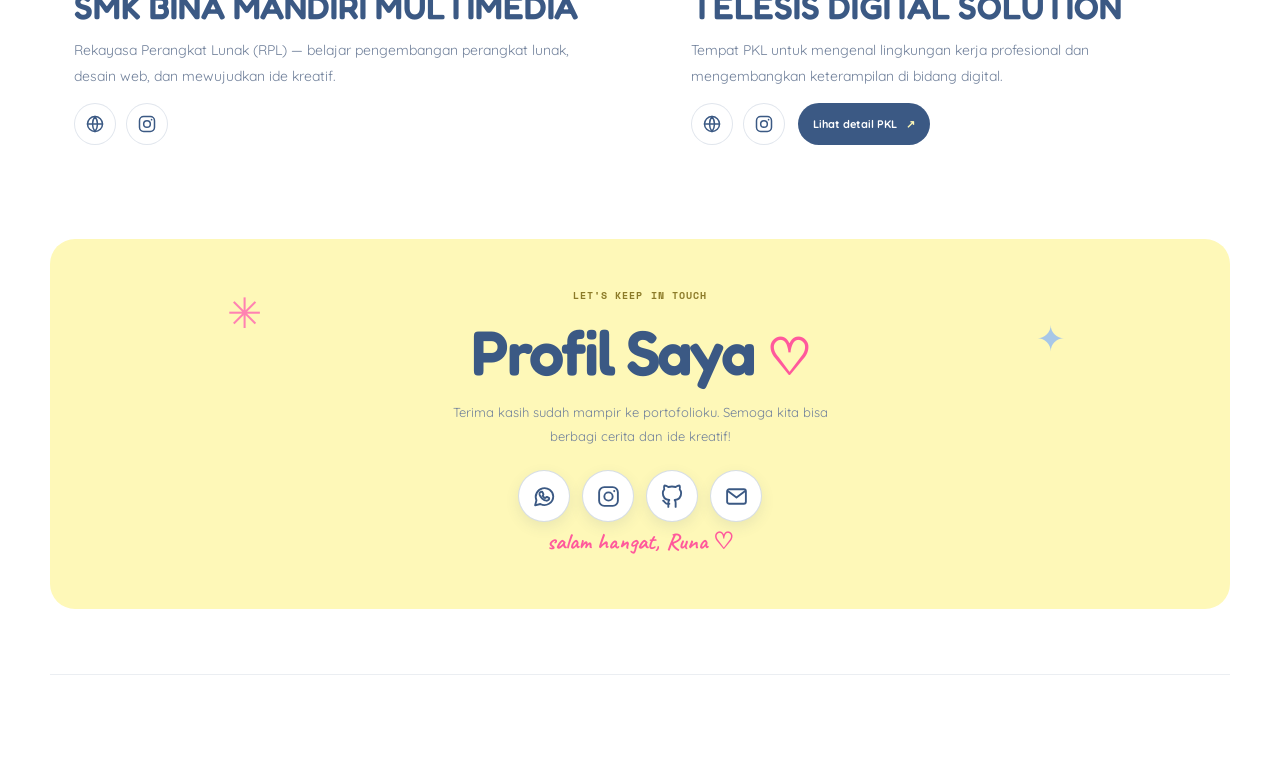
==== commit f11874c5: "ubah" ====
--- a/index.html
+++ b/index.html
@@ -3,382 +3,270 @@
   <head>
     <meta charset="utf-8">
     <meta name="viewport" content="width=device-width, initial-scale=1">
-    <meta name="theme-color" content="#fbfdff">
+    <meta name="theme-color" content="#f8fbff">
     <meta name="description" content="Portofolio Annisa Nur Utami, biasa dipanggil Runa, siswi Rekayasa Perangkat Lunak.">
     <title>Runa — Annisa Nur Utami</title>
     <link rel="preconnect" href="https://fonts.googleapis.com">
     <link rel="preconnect" href="https://fonts.gstatic.com" crossorigin>
-    <link href="https://fonts.googleapis.com/css2?family=Caveat:wght@600;700&family=Instrument+Serif:ital@0;1&family=Plus+Jakarta+Sans:wght@400;500;600;700&family=Space+Mono:wght@400;700&display=swap" rel="stylesheet">
+    <link href="https://fonts.googleapis.com/css2?family=Architects+Daughter&family=Caveat:wght@500;600;700&family=Fredoka:wght@400;500;600;700&family=Nunito:wght@400;500;600;700;800&family=Poppins:wght@400;500;600;700&family=Quicksand:wght@400;500;600;700&family=Sniglet:wght@400;800&family=Space+Mono:wght@400;700&display=swap" rel="stylesheet">
     <link rel="stylesheet" href="style.css">
     <script src="script.js" defer></script>
   </head>
   <body>
     <header class="site-header">
-      <div class="header-inner">
-        <a class="brand" href="#home" aria-label="Runa, kembali ke beranda">
-          <span class="brand-name">Runa</span>
-          <span class="brand-sub">Annisa Nur Utami</span>
-        </a>
-        <button class="menu-toggle" type="button" aria-label="Buka navigasi" aria-expanded="false" aria-controls="site-nav">
-          <span></span><span></span>
-        </button>
-        <nav class="site-nav" id="site-nav" aria-label="Navigasi utama">
-          <a href="#about" data-nav="about">Tentang</a>
-          <a href="#portofolio" data-nav="portofolio">Karya</a>
-          <a href="#keahlian" data-nav="keahlian">Keahlian</a>
-          <a href="#pendidikan" data-nav="pendidikan">Pendidikan</a>
-          <a class="nav-contact" href="#contact" data-nav="contact">Kontak</a>
-        </nav>
-      </div>
+      <a class="brand" href="#home" aria-label="Runa, kembali ke beranda">
+        <span class="brand-mark">R</span>
+        <span>Runa<span class="brand-dot">.</span></span>
+      </a>
+      <button class="menu-toggle" type="button" aria-label="Buka navigasi" aria-expanded="false" aria-controls="site-nav">
+        <span></span><span></span>
+      </button>
+      <nav class="site-nav" id="site-nav" aria-label="Navigasi utama">
+        <a href="#home">Beranda</a>
+        <a href="#about">Tentang saya</a>
+        <a href="#keahlian">Keahlian</a>
+        <a href="#portofolio">Portofolio</a>
+        <a href="#pendidikan">Pendidikan</a>
+        <a class="nav-contact" href="#contact">Kontak <span aria-hidden="true">↗</span></a>
+      </nav>
     </header>
 
     <main>
-      <section class="hero wrap" id="home">
-        <div class="hero-bar">
-          <span>Rekayasa Perangkat Lunak</span>
-          <span>SMK Bina Mandiri Multimedia</span>
-        </div>
-
-        <div class="hero-split">
-          <div class="hero-copy">
-            <h1>
-              Halo, aku <em>Runa</em> — merancang web yang rapi, hangat, dan punya karakter.
-            </h1>
-            <p class="hero-intro">
-              Aku <strong>Annisa Nur Utami</strong>, siswi Rekayasa Perangkat Lunak yang senang mengulik antarmuka, menyusun struktur basis data, dan mewujudkan konsep segar menjadi karya web yang fungsional.
-            </p>
-            <div class="hero-actions">
-              <a class="btn-solid" href="#portofolio">Lihat 6 karya pilihan</a>
-              <a class="btn-text" href="assets/documents/sertifikat-annisa-nur-utami.pdf" target="_blank" rel="noopener noreferrer">Sertifikat PDF ↗</a>
-            </div>
-          </div>
-
-          <figure class="hero-figure">
-            <div class="hero-portrait-mat">
-              <img class="hero-photo" src="assets/runa-profile.png" alt="Foto Runa, Annisa Nur Utami">
-            </div>
-            <figcaption class="hero-caption">
-              <span>Annisa Nur Utami (Runa)</span>
-              <span class="hero-note-hand">currently learning &amp; making cute things</span>
-            </figcaption>
-          </figure>
-        </div>
-      </section>
-
-      <section class="about" id="about">
-        <div class="wrap about-split">
-          <div class="about-title-col">
-            <h2 class="section-title">Tentang Saya</h2>
-            <p class="about-kicker">Siswi RPL · Web &amp; UI/UX</p>
-          </div>
-
-          <div class="about-body-col">
-            <p class="about-lead">
-              Kenalin, aku Annisa Nur Utami — biasa dipanggil Runa.
-            </p>
-            <p class="about-text">
-              Aku siswi Rekayasa Perangkat Lunak (RPL) di SMK BINA MANDIRI MULTIMEDIA yang senang belajar hal baru, mengeksplorasi dunia web, dan menuangkan ide kreatif menjadi karya. Selalu tertarik meracik desain unik serta mewujudkan konsep-konsep baru yang beda dari yang lain.
-            </p>
-
-            <dl class="fact-table">
-              <div class="fact-row">
-                <dt>Nama panggilan</dt>
-                <dd>Runa</dd>
-              </div>
-              <div class="fact-row">
-                <dt>Nama lengkap</dt>
-                <dd>Annisa Nur Utami</dd>
-              </div>
-              <div class="fact-row">
-                <dt>Sekolah</dt>
-                <dd>SMK BINA MANDIRI MULTIMEDIA</dd>
-              </div>
-              <div class="fact-row">
-                <dt>Sertifikat &amp; dokumen</dt>
-                <dd>
-                  <a class="inline-doc-link" href="assets/documents/sertifikat-annisa-nur-utami.pdf" target="_blank" rel="noopener noreferrer">
-                    Buka sertifikat PDF ↗
-                  </a>
-                </dd>
-              </div>
-            </dl>
-          </div>
-        </div>
-      </section>
-
-      <section class="projects wrap" id="portofolio">
-        <div class="projects-head">
-          <div>
-            <h2 class="section-title">Karya &amp; Proyek</h2>
-            <p class="section-lead">Kumpulan proyek website dan desain antarmuka yang pernah aku kerjakan.</p>
-          </div>
-          <span class="projects-total">6 Proyek</span>
-        </div>
-
-        <div class="projects-stage">
-          <div class="project-list" role="list">
-            <article class="project-item is-selected" role="listitem" tabindex="0" data-index="0">
-              <div class="project-row-head">
-                <span class="project-num">01</span>
-                <div class="project-row-meta">
-                  <h3>Portfolio Runa</h3>
-                  <p>Website · PHP Native, JavaScript, CSS</p>
-                </div>
-                <span class="project-arrow" aria-hidden="true">→</span>
-              </div>
-              <div class="project-mobile-detail">
-                <img src="assets/projects/portfolio-runa.png" alt="Tampilan website portofolio Runa" loading="lazy">
-                <p>Website portofolio pribadi untuk memperkenalkan diri, menampilkan keahlian, dan mengumpulkan karya.</p>
-                <ul class="tech-inline"><li>PHP Native</li><li>JavaScript</li><li>CSS</li></ul>
-              </div>
-            </article>
-
-            <article class="project-item" role="listitem" tabindex="0" data-index="1">
-              <div class="project-row-head">
-                <span class="project-num">02</span>
-                <div class="project-row-meta">
-                  <h3>Learn's EDC</h3>
-                  <p>Desain UI/UX · Figma</p>
-                </div>
-                <span class="project-arrow" aria-hidden="true">→</span>
-              </div>
-              <div class="project-mobile-detail">
-                <img src="assets/projects/learns-edc.png" alt="Desain dashboard Learn's EDC di Figma" loading="lazy">
-                <p>Desain e-learning untuk tugas sekolah, dirancang di Figma dengan tampilan dashboard belajar yang informatif.</p>
-                <ul class="tech-inline"><li>Figma</li><li>UI/UX Design</li></ul>
-              </div>
-            </article>
-
-            <article class="project-item" role="listitem" tabindex="0" data-index="2">
-              <div class="project-row-head">
-                <span class="project-num">03</span>
-                <div class="project-row-meta">
-                  <h3>Cloud Reads Library</h3>
-                  <p>Web Development · PHP Native, Database</p>
-                </div>
-                <span class="project-arrow" aria-hidden="true">→</span>
-              </div>
-              <div class="project-mobile-detail">
-                <img src="assets/projects/cloud-reads-library.png" alt="Tampilan masuk website Cloud Reads Library" loading="lazy">
-                <p>Website penerima tamu perpustakaan untuk mencatat dan mendata pengunjung yang masuk.</p>
-                <ul class="tech-inline"><li>PHP Native</li><li>CSS</li><li>JavaScript</li><li>Database</li></ul>
-              </div>
-            </article>
-
-            <article class="project-item" role="listitem" tabindex="0" data-index="3">
-              <div class="project-row-head">
-                <span class="project-num">04</span>
-                <div class="project-row-meta">
-                  <h3>Andagen Auto Mobil</h3>
-                  <p>Web Development · PHP Native, JS, CSS</p>
-                </div>
-                <span class="project-arrow" aria-hidden="true">→</span>
-              </div>
-              <div class="project-mobile-detail">
-                <img src="assets/projects/andagen-auto-mobil.png" alt="Tampilan halaman utama website Andagen Auto Mobil" loading="lazy">
-                <p>Website profil untuk UMKM bengkel mobil, memperkenalkan layanan perawatan dan perbaikan kendaraan.</p>
-                <ul class="tech-inline"><li>PHP Native</li><li>JavaScript</li><li>CSS</li></ul>
-              </div>
-            </article>
-
-            <article class="project-item" role="listitem" tabindex="0" data-index="4">
-              <div class="project-row-head">
-                <span class="project-num">05</span>
-                <div class="project-row-meta">
-                  <h3>SIWARGA</h3>
-                  <p>Web Development · Laravel, Database</p>
-                </div>
-                <span class="project-arrow" aria-hidden="true">→</span>
-              </div>
-              <div class="project-mobile-detail">
-                <img src="assets/projects/siwarga.png" alt="Tampilan login aplikasi pengelolaan warga SIWARGA" loading="lazy">
-                <p>Website pengelolaan keuangan, administrasi, dan layanan warga di tingkat RT/RW.</p>
-                <ul class="tech-inline"><li>Laravel</li><li>PHP</li><li>CSS</li><li>Database</li><li>JavaScript</li></ul>
-              </div>
-            </article>
-
-            <article class="project-item project-item-yune" role="listitem" tabindex="0" data-index="5">
-              <div class="project-row-head">
-                <span class="project-num">06</span>
-                <div class="project-row-meta">
-                  <h3>Yune.co</h3>
-                  <p>Website E-Commerce · Katalog &amp; Keranjang</p>
-                </div>
-                <a class="project-direct-link" href="yune.html">Buka slide ↗</a>
-              </div>
-              <div class="project-mobile-detail">
-                <img src="assets/projects/yune-shop-home.png" alt="Halaman utama toko online Yune.co" loading="lazy">
-                <p>Website toko online untuk merchandise anime, mainan, dan barang koleksi, dengan katalog produk serta fitur pencarian dan keranjang.</p>
-                <ul class="tech-inline"><li>E-Commerce</li><li>Katalog Produk</li><li>Online Store</li></ul>
-                <a class="btn-solid mobile-yune-btn" href="yune.html">Lihat detail &amp; slide ↗</a>
-              </div>
-            </article>
-          </div>
-
-          <aside class="project-preview-pane" aria-live="polite">
-            <div class="preview-mat">
-              <button class="preview-zoom-btn" type="button" id="preview-zoom-btn" aria-label="Perbesar gambar proyek">
-                <img id="stage-image" src="assets/projects/portfolio-runa.png" alt="Tampilan website portofolio Runa">
-                <span class="preview-zoom-hint">Perbesar</span>
-              </button>
-            </div>
-            <div class="preview-caption">
-              <div class="preview-caption-top">
-                <span class="preview-type" id="stage-type">WEBSITE · 01</span>
-                <a class="preview-ext-link" id="stage-link" href="yune.html" hidden>Lihat halaman slide ↗</a>
-              </div>
-              <h3 id="stage-title">Portfolio Runa</h3>
-              <p id="stage-desc">Website portofolio pribadi untuk memperkenalkan diri, menampilkan keahlian, dan mengumpulkan karya.</p>
-              <ul class="tech-inline" id="stage-tech">
-                <li>PHP Native</li>
-                <li>JavaScript</li>
-                <li>CSS</li>
-              </ul>
-            </div>
-          </aside>
-        </div>
-      </section>
-
-      <dialog class="project-dialog" id="project-dialog" aria-labelledby="project-dialog-title">
-        <div class="project-dialog-content">
-          <header class="project-dialog-header">
-            <div>
-              <p class="dialog-kicker" id="project-dialog-type">WEBSITE · 01</p>
-              <h2 id="project-dialog-title">Portfolio Runa</h2>
-            </div>
-            <button class="dialog-close" type="button" data-project-dialog-close aria-label="Tutup pratinjau proyek">×</button>
-          </header>
-          <div class="project-dialog-body">
-            <img id="project-dialog-image" src="" alt="">
-            <p id="project-dialog-desc"></p>
-          </div>
-        </div>
-      </dialog>
-
-      <section class="skills wrap" id="keahlian">
-        <div class="skills-layout">
-          <div class="skills-core">
-            <h2 class="section-title">Keahlian &amp; Teknologi</h2>
-            <p class="section-lead">Tiga bidang utama yang terus aku asah bersama perangkat yang sehari-hari kupakai.</p>
-
-            <ol class="expertise-rows">
+      <section class="hero section-wrap" id="home">
+        <div class="hero-copy">
+          <p class="eyebrow"><span class="status-dot"></span> HALO, KENALAN YUK!!</p>
+          <h1>Halo, aku<br><span>Runa!</span><span class="hero-sparkle" aria-hidden="true">✳</span></h1>
+          <p class="hero-intro">Halo! Aku <strong>Annisa Nur Utami</strong>, panggil saja Runa. Anak Rekayasa Perangkat Lunak SMK BINA MANDIRI MULTIMEDIA yang hobi mengulik desain unik dan selalu tertantang menghadirkan konsep segar di setiap proyek web.</p>
+          <div class="hero-actions">
+            <a class="button button-primary" href="#portofolio">Lihat karyaku <span aria-hidden="true">↓</span></a>
+            <a class="text-link" href="#about">Kenalan dulu <span aria-hidden="true">↗</span></a>
+          </div>
+          <div class="hero-note"><span class="note-star" aria-hidden="true">✦</span> currently learning & making cute things</div>
+        </div>
+
+        <div class="hero-art" aria-label="Foto Runa">
+          <span class="orbit orbit-one" aria-hidden="true"></span>
+          <span class="orbit orbit-two" aria-hidden="true"></span>
+          <span class="star star-two" aria-hidden="true">✳</span>
+          <span class="hero-label">hello, it's me!</span>
+          <img class="hero-photo" src="assets/runa-profile.png" alt="Foto Runa, Annisa Nur Utami">
+          <span class="tiny-heart" aria-hidden="true">♡</span>
+        </div>
+        <a class="scroll-cue" href="#about" aria-label="Gulir ke tentang saya"><span></span> SCROLL A LITTLE</a>
+      </section>
+
+      <section class="about section-wrap" id="about">
+        <div class="about-grid">
+          <div class="about-copy">
+            <p class="about-lead">Kenalin, aku Annisa Nur Utami — biasa dipanggil Runa.</p>
+            <p>Aku siswi Rekayasa Perangkat Lunak (RPL) di SMK BINA MANDIRI MULTIMEDIA yang senang belajar hal baru, mengeksplorasi dunia web, dan menuangkan ide kreatif menjadi karya. Selalu tertarik meracik desain unik serta mewujudkan konsep-konsep baru yang beda dari yang lain.</p>
+            <a class="text-link" href="#portofolio">Lihat portofolioku <span aria-hidden="true">↗</span></a>
+          </div>
+          <div class="about-card">
+            <div class="card-sticker" aria-hidden="true">♡</div>
+            <p class="handwritten">a few things about me</p>
+            <ul class="fact-list">
+              <li><span class="fact-icon">✿</span><span><small>NAMA PANGGILAN</small><strong>Runa</strong></span></li>
+              <li><span class="fact-icon">♡</span><span><small>NAMA LENGKAP</small><strong>Annisa Nur Utami</strong></span></li>
+              <li><span class="fact-icon">⌂</span><span><small>SEKOLAH</small><strong>SMK BINA MANDIRI MULTIMEDIA</strong></span></li>
+            </ul>
+            <a class="certificate-teaser" href="assets/documents/sertifikat-annisa-nur-utami.pdf" target="_blank" rel="noopener noreferrer" aria-label="Buka sertifikat Annisa Nur Utami dalam PDF">
+              <span class="certificate-teaser-icon" aria-hidden="true">
+                <svg viewBox="0 0 24 24"><path d="M6 3.5h8l4 4V14"></path><path d="M14 3.5v4h4M6 3.5a2 2 0 0 0-2 2v13a2 2 0 0 0 2 2h7"></path><circle cx="17.5" cy="17.5" r="3.5"></circle><path d="m15.5 20-1 2.5 3-1 3 1-1-2.5"></path></svg>
+              </span>
+              <span class="certificate-teaser-copy"><strong>Sertifikat &amp; dokumen</strong><small>Lihat sertifikat PDF</small></span>
+              <span class="certificate-teaser-status" aria-hidden="true">PDF ↗</span>
+            </a>
+          </div>
+        </div>
+      </section>
+
+      <section class="skills section-wrap" id="keahlian">
+        <div class="section-heading">
+          <p class="eyebrow">TOOLS OF MY TRADE</p>
+          <h2>Keahlian &amp; Teknologi <span aria-hidden="true">✧</span></h2>
+        </div>
+        <div class="skills-grid">
+          <article class="skill-card skill-card-apps">
+            <div class="skill-card-heading">
+              <span class="skill-card-icon" aria-hidden="true">&lt;/&gt;</span>
+              <h3>Bahasa &amp; Framework</h3>
+            </div>
+            <ul class="skill-tags skill-app-list">
+              <li><span class="skill-app-icon"><img src="assets/skill-icons/php.svg" alt="" loading="lazy"></span><span>PHP (Native)</span></li>
+              <li><span class="skill-app-icon"><img src="assets/skill-icons/laravel.svg" alt="" loading="lazy"></span><span>Laravel</span></li>
+              <li><span class="skill-app-icon"><img src="assets/skill-icons/html5.svg" alt="" loading="lazy"></span><span>HTML5</span></li>
+              <li><span class="skill-app-icon"><img src="assets/skill-icons/css3.svg" alt="" loading="lazy"></span><span>CSS3</span></li>
+              <li><span class="skill-app-icon skill-app-icon-js"><img src="assets/skill-icons/javascript-devicon.svg" alt="" loading="lazy"></span><span>JavaScript</span></li>
+            </ul>
+          </article>
+          <article class="skill-card skill-card-apps">
+            <div class="skill-card-heading">
+              <span class="skill-card-icon" aria-hidden="true">⌘</span>
+              <h3>Tools &amp; Environment</h3>
+            </div>
+            <ul class="skill-tags skill-app-list">
+              <li><span class="skill-app-icon"><img src="assets/skill-icons/figma.svg" alt="" loading="lazy"></span><span>Figma</span></li>
+              <li><span class="skill-app-icon"><img src="assets/skill-icons/canva.svg" alt="" loading="lazy"></span><span>Canva</span></li>
+              <li><span class="skill-app-icon"><img src="assets/skill-icons/cursor.svg" alt="" loading="lazy"></span><span>Cursor</span></li>
+              <li><span class="skill-app-icon"><img src="assets/skill-icons/vscode.svg" alt="" loading="lazy"></span><span>VS Code</span></li>
+              <li><span class="skill-app-icon skill-app-icon-ai" aria-hidden="true"><svg viewBox="0 0 24 24"><path d="M12 2.5c.9 4.1 2.4 6.2 7.5 7.5-5.1 1.2-6.6 3.3-7.5 7.5-.9-4.2-2.4-6.3-7.5-7.5 5.1-1.3 6.6-3.4 7.5-7.5Z"></path><path d="M19 15.5c.4 1.8 1.2 2.6 3 3-.9.2-1.7.6-2.2 1.1-.5.5-.7 1.1-.8 1.9-.4-1.8-1.2-2.6-3-3 1.8-.4 2.6-1.2 3-3Z"></path></svg></span><span>AI Gravity</span></li>
+              <li><span class="skill-app-icon"><img src="assets/skill-icons/gemini.svg" alt="" loading="lazy"></span><span>Gemini</span></li>
+              <li><span class="skill-app-icon"><img src="assets/skill-icons/github.svg" alt="" loading="lazy"></span><span>GitHub</span></li>
+              <li><span class="skill-app-icon"><img src="assets/skill-icons/laragon.svg" alt="" loading="lazy"></span><span>Laragon</span></li>
+              <li><span class="skill-app-icon"><img src="assets/skill-icons/phpmyadmin.svg" alt="" loading="lazy"></span><span>phpMyAdmin</span></li>
+              <li><span class="skill-app-icon"><img src="assets/skill-icons/mysql.svg" alt="" loading="lazy"></span><span>Database</span></li>
+              <li><span class="skill-app-icon skill-app-icon-ai" aria-hidden="true"><svg viewBox="0 0 24 24"><rect x="3" y="4" width="18" height="7" rx="2"></rect><rect x="3" y="13" width="18" height="7" rx="2"></rect><path d="M7 7.5h.01M7 16.5h.01M11 7.5h6M11 16.5h6"></path></svg></span><span>Localhost</span></li>
+              <li><span class="skill-app-icon"><img src="assets/skill-icons/mermaid.svg" alt="" loading="lazy"></span><span>Mermaid UML</span></li>
+            </ul>
+          </article>
+          <article class="skill-card skill-card-expertise">
+            <div class="skill-card-heading">
+              <span class="skill-card-icon skill-card-icon-heart" aria-hidden="true"><svg viewBox="0 0 24 24"><path d="M20.8 8.7c0 4.1-8.8 10.2-8.8 10.2S3.2 12.8 3.2 8.7A4.7 4.7 0 0 1 12 6.2a4.7 4.7 0 0 1 8.8 2.5Z"></path></svg></span>
+              <h3>Keahlian</h3>
+            </div>
+            <ul class="skill-expertise-list">
               <li>
-                <span class="expertise-index">01</span>
-                <div>
-                  <h3>Web Development</h3>
-                  <p>Membangun website yang responsif dan fungsional.</p>
-                </div>
+                <span class="expertise-icon" aria-hidden="true"><svg viewBox="0 0 24 24"><rect x="3" y="4" width="18" height="16" rx="2"></rect><path d="M3 9h18M7 6.5h.01M10 6.5h.01M8 13h3l-3 4h3"></path></svg></span>
+                <span><strong>Web Development</strong><small>Membangun website yang responsif dan fungsional</small></span>
               </li>
               <li>
-                <span class="expertise-index">02</span>
-                <div>
-                  <h3>UI/UX Design</h3>
-                  <p>Merancang antarmuka yang menarik dan mudah dipakai.</p>
-                </div>
+                <span class="expertise-icon expertise-icon-design" aria-hidden="true"><svg viewBox="0 0 24 24"><path d="m14.5 5.5 4 4M4 20l4.2-.9L19 8.3a2.83 2.83 0 0 0-4-4L4.2 15.1 4 20Z"></path><path d="M12 20h8"></path></svg></span>
+                <span><strong>UI/UX Design</strong><small>Merancang antarmuka yang menarik dan mudah dipakai</small></span>
               </li>
               <li>
-                <span class="expertise-index">03</span>
-                <div>
-                  <h3>Database Structuring</h3>
-                  <p>Menyusun basis data yang rapi dan terstruktur.</p>
-                </div>
+                <span class="expertise-icon expertise-icon-database" aria-hidden="true"><svg viewBox="0 0 24 24"><ellipse cx="12" cy="5" rx="8" ry="3"></ellipse><path d="M4 5v14c0 1.7 3.6 3 8 3s8-1.3 8-3V5M4 12c0 1.7 3.6 3 8 3s8-1.3 8-3"></path></svg></span>
+                <span><strong>Database Structuring</strong><small>Menyusun basis data yang rapi dan terstruktur</small></span>
               </li>
-            </ol>
-          </div>
-
-          <div class="tools-col">
-            <div class="tool-group">
-              <h3>Bahasa &amp; Framework</h3>
-              <ul class="tool-chips">
-                <li><img src="assets/skill-icons/php.svg" alt="" loading="lazy"><span>PHP (Native)</span></li>
-                <li><img src="assets/skill-icons/laravel.svg" alt="" loading="lazy"><span>Laravel</span></li>
-                <li><img src="assets/skill-icons/html5.svg" alt="" loading="lazy"><span>HTML5</span></li>
-                <li><img src="assets/skill-icons/css3.svg" alt="" loading="lazy"><span>CSS3</span></li>
-                <li><img src="assets/skill-icons/javascript-devicon.svg" alt="" loading="lazy"><span>JavaScript</span></li>
-              </ul>
-            </div>
-
-            <div class="tool-group">
-              <h3>Desain &amp; Alur Kerja</h3>
-              <ul class="tool-chips">
-                <li><img src="assets/skill-icons/figma.svg" alt="" loading="lazy"><span>Figma</span></li>
-                <li><img src="assets/skill-icons/canva.svg" alt="" loading="lazy"><span>Canva</span></li>
-                <li><img src="assets/skill-icons/mermaid.svg" alt="" loading="lazy"><span>Mermaid UML</span></li>
-              </ul>
-            </div>
-
-            <div class="tool-group">
-              <h3>Editor, AI &amp; Lingkungan Kerja</h3>
-              <ul class="tool-chips">
-                <li><img src="assets/skill-icons/vscode.svg" alt="" loading="lazy"><span>VS Code</span></li>
-                <li><img src="assets/skill-icons/cursor.svg" alt="" loading="lazy"><span>Cursor</span></li>
-                <li>
-                  <span class="tool-svg-badge" aria-hidden="true"><svg viewBox="0 0 24 24"><path d="M12 2.5c.9 4.1 2.4 6.2 7.5 7.5-5.1 1.2-6.6 3.3-7.5 7.5-.9-4.2-2.4-6.3-7.5-7.5 5.1-1.3 6.6-3.4 7.5-7.5Z"></path><path d="M19 15.5c.4 1.8 1.2 2.6 3 3-.9.2-1.7.6-2.2 1.1-.5.5-.7 1.1-.8 1.9-.4-1.8-1.2-2.6-3-3 1.8-.4 2.6-1.2 3-3Z"></path></svg></span>
-                  <span>AI Gravity</span>
-                </li>
-                <li><img src="assets/skill-icons/gemini.svg" alt="" loading="lazy"><span>Gemini</span></li>
-                <li><img src="assets/skill-icons/github.svg" alt="" loading="lazy"><span>GitHub</span></li>
-                <li><img src="assets/skill-icons/laragon.svg" alt="" loading="lazy"><span>Laragon</span></li>
-                <li><img src="assets/skill-icons/phpmyadmin.svg" alt="" loading="lazy"><span>phpMyAdmin</span></li>
-                <li><img src="assets/skill-icons/mysql.svg" alt="" loading="lazy"><span>Database</span></li>
-                <li>
-                  <span class="tool-svg-badge tool-svg-stroke" aria-hidden="true"><svg viewBox="0 0 24 24"><rect x="3" y="4" width="18" height="7" rx="2"></rect><rect x="3" y="13" width="18" height="7" rx="2"></rect><path d="M7 7.5h.01M7 16.5h.01M11 7.5h6M11 16.5h6"></path></svg></span>
-                  <span>Localhost</span>
-                </li>
-              </ul>
-            </div>
-          </div>
-        </div>
-      </section>
-
-      <section class="education wrap" id="pendidikan">
-        <div class="education-head">
-          <h2 class="section-title">Pendidikan &amp; PKL</h2>
-          <p class="section-lead">Perjalanan belajar di sekolah dan praktik kerja lapangan.</p>
-        </div>
-
-        <div class="edu-columns">
-          <article class="edu-entry">
-            <div class="edu-meta">
-              <span>Sekolah &amp; Program Keahlian</span>
-              <span class="edu-badge">Saat ini</span>
-            </div>
-            <div class="edu-main">
-              <a class="edu-logo-box" href="https://smkbinamandirimultimedia.sch.id/" target="_blank" rel="noopener noreferrer" aria-label="Kunjungi situs SMK Bina Mandiri Multimedia">
-                <img src="assets/smk-bina-mandiri-logo-updated.png" alt="Logo SMK Bina Mandiri Multimedia">
+            </ul>
+          </article>
+        </div>
+      </section>
+
+      <section class="projects section-wrap" id="portofolio">
+        <div class="projects-heading">
+          <div class="section-heading">
+            <p class="eyebrow">SELECTED WORK · 06</p>
+            <h2>Proyek &amp; Portofolio <span aria-hidden="true">✧</span></h2>
+          </div>
+          <p class="section-subtitle">Kumpulan proyek website dan desain yang pernah aku kerjakan.</p>
+        </div>
+        <div class="project-grid">
+          <article class="project-card">
+            <div class="project-preview">
+              <img src="assets/projects/portfolio-runa.png" alt="Tampilan website portofolio Runa" loading="lazy">
+            </div>
+            <div class="project-info">
+              <p class="project-type">WEBSITE <span>· 01</span></p>
+              <h3>Portfolio Runa</h3>
+              <p class="project-description">Website portofolio pribadi untuk memperkenalkan diri, menampilkan keahlian, dan mengumpulkan karya.</p>
+              <ul class="project-tech"><li>PHP Native</li><li>JavaScript</li><li>CSS</li></ul>
+            </div>
+          </article>
+          <article class="project-card">
+            <div class="project-preview">
+              <img src="assets/projects/learns-edc.png" alt="Desain dashboard Learn's EDC di Figma" loading="lazy">
+            </div>
+            <div class="project-info">
+              <p class="project-type">DESAIN UI/UX · FIGMA <span>· 02</span></p>
+              <h3>Learn's EDC</h3>
+              <p class="project-description">Desain e-learning untuk tugas sekolah, dirancang di Figma dengan tampilan dashboard belajar yang informatif.</p>
+              <ul class="project-tech"><li>Figma</li><li>UI/UX Design</li></ul>
+            </div>
+          </article>
+          <article class="project-card">
+            <div class="project-preview">
+              <img src="assets/projects/cloud-reads-library.png" alt="Tampilan masuk website Cloud Reads Library" loading="lazy">
+            </div>
+            <div class="project-info">
+              <p class="project-type">WEB DEVELOPMENT <span>· 03</span></p>
+              <h3>Cloud Reads Library</h3>
+              <p class="project-description">Website penerima tamu perpustakaan untuk mencatat dan mendata pengunjung yang masuk.</p>
+              <ul class="project-tech"><li>PHP Native</li><li>CSS</li><li>JavaScript</li><li>Database</li></ul>
+            </div>
+          </article>
+          <article class="project-card">
+            <div class="project-preview">
+              <img src="assets/projects/andagen-auto-mobil.png" alt="Tampilan halaman utama website Andagen Auto Mobil" loading="lazy">
+            </div>
+            <div class="project-info">
+              <p class="project-type">WEB DEVELOPMENT <span>· 04</span></p>
+              <h3>Andagen Auto Mobil</h3>
+              <p class="project-description">Website profil untuk UMKM bengkel mobil, memperkenalkan layanan perawatan dan perbaikan kendaraan.</p>
+              <ul class="project-tech"><li>PHP Native</li><li>JavaScript</li><li>CSS</li></ul>
+            </div>
+          </article>
+          <article class="project-card">
+            <div class="project-preview">
+              <img src="assets/projects/siwarga.png" alt="Tampilan login aplikasi pengelolaan warga SIWARGA" loading="lazy">
+            </div>
+            <div class="project-info">
+              <p class="project-type">WEB DEVELOPMENT · LARAVEL <span>· 05</span></p>
+              <h3>SIWARGA</h3>
+              <p class="project-description">Website pengelolaan keuangan, administrasi, dan layanan warga di tingkat RT/RW.</p>
+              <ul class="project-tech"><li>Laravel</li><li>PHP</li><li>CSS</li><li>Database</li><li>JavaScript</li></ul>
+            </div>
+          </article>
+          <a class="project-card project-card-link" href="yune.html" aria-label="Lihat detail dan slide proyek Yune.co">
+            <div class="project-preview">
+              <img src="assets/projects/yune-shop-home.png" alt="Halaman utama toko online Yune.co" loading="lazy">
+            </div>
+            <div class="project-info">
+              <p class="project-type">WEBSITE · E-COMMERCE <span>· 06</span></p>
+              <h3>Yune.co</h3>
+              <p class="project-description">Website toko online untuk merchandise anime, mainan, dan barang koleksi, dengan katalog produk serta fitur pencarian dan keranjang.</p>
+              <ul class="project-tech"><li>E-Commerce</li><li>Katalog Produk</li><li>Online Store</li></ul>
+              <span class="project-open">LIHAT DETAIL &amp; SLIDE <span aria-hidden="true">↗</span></span>
+            </div>
+          </a>
+        </div>
+        <p class="project-footnote"><span aria-hidden="true">✿</span> Setiap proyek jadi bagian seru dari proses belajar dan berkaryaku.</p>
+      </section>
+
+      <section class="education section-wrap" id="pendidikan">
+        <div class="section-heading">
+          <p class="eyebrow">MY LEARNING JOURNEY</p>
+          <h2>Pendidikan <span aria-hidden="true">✿</span></h2>
+        </div>
+        <article class="timeline-card">
+          <a class="school-logo-link" href="https://smkbinamandirimultimedia.sch.id/" target="_blank" rel="noopener noreferrer" aria-label="Kunjungi situs SMK Bina Mandiri Multimedia">
+            <img class="school-logo" src="assets/smk-bina-mandiri-logo-updated.png" alt="Logo SMK Bina Mandiri Multimedia">
+          </a>
+          <div class="timeline-content">
+            <p class="timeline-label">SEKOLAH & PROGRAM KEAHLIAN</p>
+            <h3>SMK BINA MANDIRI MULTIMEDIA</h3>
+            <p>Rekayasa Perangkat Lunak (RPL) — belajar pengembangan perangkat lunak, desain web, dan mewujudkan ide kreatif.</p>
+            <div class="profile-links">
+              <a class="profile-link icon-link" href="https://smkbinamandirimultimedia.sch.id/" target="_blank" rel="noopener noreferrer" aria-label="Website SMK Bina Mandiri Multimedia" title="Website sekolah">
+                <svg viewBox="0 0 24 24" aria-hidden="true"><circle cx="12" cy="12" r="9"></circle><path d="M3 12h18M12 3a15 15 0 0 1 0 18M12 3a15 15 0 0 0 0 18"></path></svg>
               </a>
-              <div>
-                <h3>SMK BINA MANDIRI MULTIMEDIA</h3>
-                <p>Rekayasa Perangkat Lunak (RPL) — belajar pengembangan perangkat lunak, desain web, dan mewujudkan ide kreatif.</p>
-                <div class="edu-links">
-                  <a href="https://smkbinamandirimultimedia.sch.id/" target="_blank" rel="noopener noreferrer">Website ↗</a>
-                  <a href="https://www.instagram.com/smkbm_3" target="_blank" rel="noopener noreferrer">Instagram ↗</a>
-                </div>
-              </div>
-            </div>
-          </article>
-
-          <article class="edu-entry">
-            <div class="edu-meta">
-              <span>Praktik Kerja Lapangan</span>
-              <span class="edu-badge edu-badge-pink">6 Bulan</span>
-            </div>
-            <div class="edu-main">
-              <a class="edu-logo-box" href="https://telesisdigital.com/" target="_blank" rel="noopener noreferrer" aria-label="Kunjungi situs Telesis Digital Solution">
-                <img src="assets/telesis-logo.png" alt="Logo Telesis Digital Solution">
+              <a class="profile-link icon-link" href="https://www.instagram.com/smkbm_3" target="_blank" rel="noopener noreferrer" aria-label="Instagram SMK Bina Mandiri Multimedia" title="Instagram sekolah">
+                <svg viewBox="0 0 24 24" aria-hidden="true"><rect x="3" y="3" width="18" height="18" rx="5"></rect><circle cx="12" cy="12" r="4"></circle><circle class="icon-fill" cx="17.5" cy="6.8" r="1"></circle></svg>
               </a>
-              <div>
-                <h3>TELESIS DIGITAL SOLUTION</h3>
-                <p>Tempat PKL untuk mengenal lingkungan kerja profesional dan mengembangkan keterampilan di bidang digital.</p>
-                <div class="edu-links">
-                  <a href="https://telesisdigital.com/" target="_blank" rel="noopener noreferrer">Website ↗</a>
-                  <a href="https://www.instagram.com/telesisdigitalsolution/" target="_blank" rel="noopener noreferrer">Instagram ↗</a>
-                  <button class="internship-details-trigger" type="button" aria-haspopup="dialog" aria-controls="internship-dialog">Baca catatan PKL →</button>
-                </div>
-              </div>
-            </div>
-          </article>
-        </div>
+            </div>
+          </div>
+          <span class="timeline-status">Saat ini</span>
+        </article>
+        <article class="timeline-card timeline-card-internship">
+          <a class="school-logo-link telesis-logo-link" href="https://telesisdigital.com/" target="_blank" rel="noopener noreferrer" aria-label="Kunjungi situs Telesis Digital Solution">
+            <img class="school-logo telesis-logo" src="assets/telesis-logo.png" alt="Logo Telesis Digital Solution">
+          </a>
+          <div class="timeline-content">
+            <p class="timeline-label">PRAKTIK KERJA LAPANGAN</p>
+            <h3>TELESIS DIGITAL SOLUTION</h3>
+            <p>Tempat PKL untuk mengenal lingkungan kerja profesional dan mengembangkan keterampilan di bidang digital.</p>
+            <div class="profile-links">
+              <a class="profile-link icon-link" href="https://telesisdigital.com/" target="_blank" rel="noopener noreferrer" aria-label="Website Telesis Digital Solution" title="Website Telesis">
+                <svg viewBox="0 0 24 24" aria-hidden="true"><circle cx="12" cy="12" r="9"></circle><path d="M3 12h18M12 3a15 15 0 0 1 0 18M12 3a15 15 0 0 0 0 18"></path></svg>
+              </a>
+              <a class="profile-link icon-link" href="https://www.instagram.com/telesisdigitalsolution/" target="_blank" rel="noopener noreferrer" aria-label="Instagram Telesis Digital Solution" title="Instagram Telesis">
+                <svg viewBox="0 0 24 24" aria-hidden="true"><rect x="3" y="3" width="18" height="18" rx="5"></rect><circle cx="12" cy="12" r="4"></circle><circle class="icon-fill" cx="17.5" cy="6.8" r="1"></circle></svg>
+              </a>
+              <button class="internship-details-trigger" type="button" aria-haspopup="dialog" aria-controls="internship-dialog">Lihat detail PKL <span aria-hidden="true">↗</span></button>
+            </div>
+          </div>
+          <span class="timeline-status">PKL</span>
+        </article>
       </section>
 
       <dialog class="internship-dialog" id="internship-dialog" aria-labelledby="internship-dialog-title">
@@ -387,11 +275,11 @@
             <div class="internship-dialog-brand">
               <img src="assets/telesis-logo.png" alt="" class="internship-dialog-logo">
               <div>
-                <p class="dialog-kicker">CERITA PRAKTIK KERJAKU</p>
+                <p class="timeline-label">CERITA PRAKTIK KERJAKU</p>
                 <h2 id="internship-dialog-title">PKL di Telesis Digital Solution</h2>
               </div>
             </div>
-            <button class="dialog-close" type="button" data-dialog-close aria-label="Tutup detail PKL">×</button>
+            <button class="internship-dialog-close" type="button" data-dialog-close aria-label="Tutup detail PKL">×</button>
           </header>
 
           <div class="internship-dialog-body">
@@ -447,51 +335,48 @@
           </div>
 
           <footer class="internship-dialog-footer">
-            <a class="edu-links-pill" href="https://telesisdigital.com/" target="_blank" rel="noopener noreferrer">Website Telesis ↗</a>
-            <a class="edu-links-pill" href="https://www.instagram.com/telesisdigitalsolution/" target="_blank" rel="noopener noreferrer">Instagram ↗</a>
-            <button class="internship-dialog-done" type="button" data-dialog-close>Tutup</button>
+            <a class="profile-link icon-link" href="https://telesisdigital.com/" target="_blank" rel="noopener noreferrer" aria-label="Kunjungi website Telesis Digital Solution" title="Website Telesis">
+              <svg viewBox="0 0 24 24" aria-hidden="true"><circle cx="12" cy="12" r="9"></circle><path d="M3 12h18M12 3a15 15 0 0 1 0 18M12 3a15 15 0 0 0 0 18"></path></svg>
+            </a>
+            <a class="profile-link icon-link" href="https://www.instagram.com/telesisdigitalsolution/" target="_blank" rel="noopener noreferrer" aria-label="Instagram Telesis Digital Solution" title="Instagram Telesis">
+              <svg viewBox="0 0 24 24" aria-hidden="true"><rect x="3" y="3" width="18" height="18" rx="5"></rect><circle cx="12" cy="12" r="4"></circle><circle class="icon-fill" cx="17.5" cy="6.8" r="1"></circle></svg>
+            </a>
+            <button class="internship-dialog-done" type="button" data-dialog-close>Tutup detail</button>
           </footer>
         </div>
       </dialog>
 
-      <section class="contact" id="contact">
-        <div class="wrap contact-layout">
-          <div class="contact-main">
-            <p class="contact-eyebrow">Mari Terhubung</p>
-            <h2>Terima kasih sudah mampir — <em>ayo berbagi ide!</em></h2>
-            <p class="contact-desc">Kalau ingin berdiskusi soal proyek web, desain antarmuka, atau sekadar menyapa, silakan hubungi lewat email atau kanal di samping.</p>
-            <div class="contact-email-row">
-              <a class="contact-email-link" href="mailto:02dinda14@gmail.com">02dinda14@gmail.com</a>
-              <button class="copy-email-btn" type="button" data-copy-email="02dinda14@gmail.com">
-                <span>Salin alamat</span>
-              </button>
-            </div>
-          </div>
-
-          <div class="contact-channels">
-            <a href="https://wa.me/6281387387679" target="_blank" rel="noopener noreferrer">
-              <span>WhatsApp</span>
-              <small>+62 813-8738-7679 ↗</small>
-            </a>
-            <a href="https://www.instagram.com/ruuniiee_/" target="_blank" rel="noopener noreferrer">
-              <span>Instagram</span>
-              <small>@ruuniiee_ ↗</small>
-            </a>
-            <a href="https://github.com/annisanurutami" target="_blank" rel="noopener noreferrer">
-              <span>GitHub</span>
-              <small>annisanurutami ↗</small>
-            </a>
-            <p class="contact-signoff">salam hangat, Runa ♡</p>
-          </div>
+      <section class="contact section-wrap" id="contact">
+        <div class="contact-card">
+          <span class="contact-spark contact-spark-one" aria-hidden="true">✳</span>
+          <span class="contact-spark contact-spark-two" aria-hidden="true">✦</span>
+          <p class="eyebrow">LET'S KEEP IN TOUCH</p>
+          <h2>Profil Saya <span aria-hidden="true">♡</span></h2>
+          <p>Terima kasih sudah mampir ke portofolioku. Semoga kita bisa berbagi cerita dan ide kreatif!</p>
+          <div class="contact-actions">
+            <a class="button button-dark icon-link" href="https://wa.me/6281387387679" target="_blank" rel="noopener noreferrer" aria-label="Hubungi Runa lewat WhatsApp" title="WhatsApp">
+              <svg viewBox="0 0 24 24" aria-hidden="true"><path d="M20.4 11.8a8.4 8.4 0 0 1-12.4 7.4L3 20.5l1.3-4.8a8.4 8.4 0 1 1 16.1-3.9Z"></path><path d="M8.4 7.8c.2-.4.4-.4.7-.4h.5c.2 0 .4.1.5.4l.8 1.8c.1.2.1.4 0 .6l-.5.7c-.2.2-.2.4 0 .6.5.8 1.2 1.5 2 2 .2.1.4.1.6-.1l.8-.9c.2-.2.4-.2.6-.1l1.8.9c.2.1.3.3.3.5 0 .4-.2 1.1-.7 1.5-.5.5-1.2.8-2 .7-1-.1-2.5-.7-4.1-2.1-1.2-1.1-2.1-2.5-2.4-3.5-.3-1.1 0-1.9.4-2.6Z"></path></svg>
+            </a>
+            <a class="button button-social icon-link" href="https://www.instagram.com/ruuniiee_/" target="_blank" rel="noopener noreferrer" aria-label="Instagram Runa" title="Instagram">
+              <svg viewBox="0 0 24 24" aria-hidden="true"><rect x="3" y="3" width="18" height="18" rx="5"></rect><circle cx="12" cy="12" r="4"></circle><circle class="icon-fill" cx="17.5" cy="6.8" r="1"></circle></svg>
+            </a>
+            <a class="button button-social icon-link" href="https://github.com/annisanurutami" target="_blank" rel="noopener noreferrer" aria-label="GitHub Annisa Nur Utami" title="GitHub">
+              <svg viewBox="0 0 24 24" aria-hidden="true"><path d="M9 19c-4.3 1.4-4.3-2.5-6-3m12 6v-3.9a3.4 3.4 0 0 0-.9-2.7c3-.3 6.2-1.5 6.2-6.7a5.2 5.2 0 0 0-1.4-3.6 4.8 4.8 0 0 0-.1-3.6s-1.2-.4-3.8 1.4a13.2 13.2 0 0 0-7 0C5.4 1.1 4.2 1.5 4.2 1.5a4.8 4.8 0 0 0-.1 3.6 5.2 5.2 0 0 0-1.4 3.6c0 5.2 3.2 6.4 6.2 6.7A3.4 3.4 0 0 0 8 18.1V22"></path></svg>
+            </a>
+            <a class="button button-social icon-link" href="mailto:02dinda14@gmail.com" aria-label="Kirim email ke Runa di 02dinda14@gmail.com" title="Email">
+              <svg viewBox="0 0 24 24" aria-hidden="true"><rect x="3" y="5" width="18" height="14" rx="2"></rect><path d="m4 7 8 6 8-6"></path></svg>
+            </a>
+          </div>
+          <span class="contact-signoff">salam hangat, Runa ♡</span>
         </div>
       </section>
     </main>
 
     <footer class="site-footer">
-      <div class="wrap footer-inner">
-        <p>© <span id="year"></span> Annisa Nur Utami (Runa) · little things, big ideas</p>
-        <a class="back-top" href="#home">Kembali ke atas ↑</a>
-      </div>
+      <a class="brand footer-brand" href="#home"><span class="brand-mark">R</span><span>made with <span class="footer-heart">♥</span> by Runa</span></a>
+      <span class="footer-note">✦ currently learning &amp; making cute things.</span>
+      <p>© <span id="year"></span> Runa · little things, big ideas</p>
+      <a class="back-top" href="#home">back to top ↑</a>
     </footer>
   </body>
 </html>
--- a/style.css
+++ b/style.css
@@ -9,668 +9,446 @@
   --muted: #71819b;
   --paper: #fbfdff;
   --white: #fff;
-  --sans: "Plus Jakarta Sans", sans-serif;
-  --serif: "Instrument Serif", Georgia, serif;
-  --mono: "Space Mono", monospace;
-  --hand: "Caveat", cursive;
-  --rule: rgba(59, 89, 132, .16);
+  --body-font: "Quicksand", sans-serif;
+  --display-font: "Fredoka", sans-serif;
+  --shadow: 0 18px 50px rgba(59, 89, 132, .12);
 }
 
 * { box-sizing: border-box; }
-html { scroll-behavior: smooth; scroll-padding-top: 84px; }
+html { scroll-behavior: smooth; scroll-padding-top: 90px; }
 body {
+  position: relative;
+  isolation: isolate;
   margin: 0;
   color: var(--ink);
-  background: var(--paper);
-  font-family: var(--sans);
+  background:
+    radial-gradient(ellipse at 12% 18%, rgba(178, 216, 236, .34), transparent 34%),
+    radial-gradient(ellipse at 88% 36%, rgba(255, 130, 178, .16), transparent 36%),
+    radial-gradient(ellipse at 52% 94%, rgba(254, 248, 184, .3), transparent 39%),
+    linear-gradient(135deg, #f7fbff 0%, #f4f8ff 48%, #fff8fb 100%);
+  background-attachment: fixed;
+  font-family: var(--body-font);
   font-size: 16px;
   line-height: 1.7;
-  -webkit-font-smoothing: antialiased;
   overflow-x: hidden;
+}
+body::before {
+  position: fixed;
+  z-index: -1;
+  inset: 0;
+  background-image: radial-gradient(rgba(59, 89, 132, .11) .7px, transparent .7px);
+  background-size: 18px 18px;
+  content: "";
+  opacity: .28;
+  pointer-events: none;
+}
+body::after {
+  position: fixed;
+  z-index: -1;
+  top: 65px;
+  right: -140px;
+  width: 470px;
+  height: 470px;
+  border-radius: 50%;
+  background: radial-gradient(circle, rgba(167, 199, 231, .27), rgba(178, 216, 236, .11) 48%, transparent 72%);
+  content: "";
+  filter: blur(12px);
+  pointer-events: none;
 }
 a { color: inherit; text-decoration: none; }
 button { font: inherit; }
 ::selection { color: var(--navy); background: var(--pale-yellow); }
-a:focus-visible, button:focus-visible, [tabindex]:focus-visible { outline: 2px solid var(--hot-pink); outline-offset: 3px; }
-h1, h2, h3, p { margin-top: 0; }
-
-.wrap { width: min(1140px, calc(100% - 56px)); margin: 0 auto; }
-
-/* Header: Clean editorial masthead */
+
 .site-header {
   position: sticky;
   top: 0;
-  z-index: 25;
-  border-bottom: 1px solid var(--rule);
-  background: rgba(251, 253, 255, .94);
-  backdrop-filter: blur(8px);
-}
-.header-inner {
+  z-index: 20;
   display: flex;
-  width: min(1140px, calc(100% - 56px));
-  height: 68px;
+  width: 100%;
+  height: 78px;
   margin: 0 auto;
   align-items: center;
   justify-content: space-between;
-  gap: 24px;
-}
-.brand { display: inline-flex; align-items: baseline; gap: 10px; }
-.brand-name {
-  color: var(--navy);
-  font-family: var(--serif);
-  font-size: 30px;
-  line-height: 1;
-  letter-spacing: -.02em;
-}
-.brand-sub { color: var(--muted); font-size: 12px; font-weight: 500; }
-
-.site-nav { display: flex; align-items: center; gap: 26px; font-size: 13.5px; font-weight: 600; color: var(--muted); }
-.site-nav a { position: relative; padding: 4px 0; transition: color .18s ease; }
-.site-nav a:hover, .site-nav a.is-active { color: var(--navy); }
-.site-nav a::after {
-  position: absolute;
-  right: 0;
-  bottom: 0;
-  left: 0;
-  height: 1.5px;
-  background: var(--hot-pink);
-  content: "";
-  transform: scaleX(0);
-  transform-origin: left;
-  transition: transform .22s ease;
-}
-.site-nav a:hover::after, .site-nav a.is-active::after { transform: scaleX(1); }
-.site-nav .nav-contact { color: var(--navy); }
+  padding: 0 max(32px, calc((100% - 1180px) / 2));
+  border-bottom: 1px solid rgba(59, 89, 132, .08);
+  background: rgba(251, 253, 255, .88);
+  box-shadow: 0 8px 28px rgba(59, 89, 132, .05);
+  backdrop-filter: blur(16px);
+}
+.brand { display: inline-flex; align-items: center; gap: 10px; font-family: "Sniglet", sans-serif; font-size: 21px; font-weight: 800; letter-spacing: -.04em; }
+.brand-mark { display: grid; width: 43px; height: 43px; place-items: center; border: 2px solid var(--navy); border-radius: 14px 14px 14px 5px; color: var(--white); background: var(--navy); font-family: "Caveat", cursive; font-size: 33px; line-height: 1; transform: rotate(-5deg); }
+.brand-dot { color: var(--hot-pink); }
+.site-nav { display: flex; align-items: center; gap: clamp(12px, 1.8vw, 22px); color: var(--muted); font-size: 12px; font-weight: 700; }
+.site-nav a { transition: color .2s ease; }
+.site-nav a:hover, .site-nav a:focus-visible { color: var(--hot-pink); }
+.site-nav .nav-contact { padding: 10px 17px; border: 1px solid rgba(59, 89, 132, .2); border-radius: 30px; color: var(--navy); }
+.nav-contact span { margin-left: 5px; color: var(--hot-pink); }
 .menu-toggle { display: none; }
 
-/* Hero */
-.hero { padding-top: 32px; padding-bottom: 84px; }
-.hero-bar {
-  display: flex;
-  padding-bottom: 14px;
-  justify-content: space-between;
-  gap: 16px;
-  border-bottom: 1px solid var(--rule);
-  color: var(--muted);
-  font-size: 12px;
-  font-weight: 600;
-  letter-spacing: .04em;
-  text-transform: uppercase;
-}
-.hero-split {
-  display: grid;
-  margin-top: 52px;
-  align-items: center;
-  gap: 56px;
-  grid-template-columns: 1.15fr .85fr;
-}
-.hero-copy h1 {
-  margin: 0 0 24px;
-  color: var(--navy);
-  font-family: var(--serif);
-  font-size: clamp(46px, 5.8vw, 76px);
-  font-weight: 400;
-  line-height: 1.03;
-  letter-spacing: -.025em;
-}
-.hero-copy h1 em {
-  color: var(--hot-pink);
-  font-style: italic;
-}
-.hero-intro {
-  max-width: 520px;
-  margin: 0 0 34px;
-  color: var(--muted);
-  font-size: 16.5px;
-  line-height: 1.8;
-}
-.hero-intro strong { color: var(--ink); font-weight: 600; }
-
-.hero-actions { display: flex; flex-wrap: wrap; align-items: center; gap: 24px; }
-.btn-solid {
-  display: inline-flex;
-  min-height: 46px;
-  padding: 0 24px;
-  align-items: center;
-  justify-content: center;
-  border: 1px solid var(--navy);
-  border-radius: 999px;
-  color: var(--white);
-  background: var(--navy);
-  font-size: 13.5px;
-  font-weight: 600;
-  transition: background .18s ease, border-color .18s ease, transform .18s ease;
-}
-.btn-solid:hover { background: var(--hot-pink); border-color: var(--hot-pink); transform: translateY(-1px); }
-.btn-text {
-  padding-bottom: 2px;
-  border-bottom: 1px solid var(--navy);
-  color: var(--navy);
-  font-size: 13.5px;
-  font-weight: 600;
-  transition: color .18s ease, border-color .18s ease;
-}
-.btn-text:hover { color: var(--hot-pink); border-color: var(--hot-pink); }
-
-.hero-figure { margin: 0; }
-.hero-portrait-mat {
-  display: flex;
-  padding: 28px 24px 0;
-  align-items: flex-end;
-  justify-content: center;
-  background: linear-gradient(180deg, rgba(178, 216, 236, .45) 0%, var(--pale-yellow) 100%);
-  border-radius: 180px 180px 10px 10px;
-  overflow: hidden;
-}
-.hero-photo {
-  display: block;
-  width: 100%;
-  max-width: 360px;
-  max-height: 430px;
-  object-fit: contain;
-  object-position: bottom center;
-}
-.hero-caption {
-  display: flex;
-  margin-top: 12px;
-  padding-top: 10px;
-  align-items: baseline;
-  justify-content: space-between;
-  gap: 12px;
-  border-top: 1px solid var(--rule);
-  color: var(--muted);
-  font-size: 12px;
-}
-.hero-note-hand { color: var(--hot-pink); font-family: var(--hand-font); font-size: 19px; font-weight: 600; }
-
-/* Section titles */
-.section-title {
-  margin: 0;
-  color: var(--navy);
-  font-family: var(--serif);
-  font-size: clamp(36px, 4.2vw, 52px);
-  font-weight: 400;
-  line-height: 1.08;
-  letter-spacing: -.02em;
-}
-.section-lead { max-width: 460px; margin: 10px 0 0; color: var(--muted); font-size: 15px; line-height: 1.7; }
-
-/* About: Tinted editorial band */
-.about {
-  padding: 84px 0;
-  border-top: 1px solid var(--rule);
-  border-bottom: 1px solid var(--rule);
-  background: rgba(178, 216, 236, .18);
-}
-.about-split {
-  display: grid;
-  align-items: start;
-  gap: 48px;
-  grid-template-columns: .75fr 1.25fr;
-}
-.about-kicker { margin: 10px 0 0; color: var(--muted); font-size: 13px; font-weight: 500; }
-.about-lead {
-  margin-bottom: 18px;
-  color: var(--navy);
-  font-family: var(--serif);
-  font-size: clamp(25px, 2.6vw, 32px);
-  line-height: 1.3;
-}
-.about-text { margin-bottom: 34px; color: var(--ink); font-size: 15.5px; line-height: 1.85; opacity: .88; }
-
-.fact-table { margin: 0; border-top: 1px solid var(--rule); }
-.fact-row {
-  display: grid;
-  padding: 14px 0;
-  align-items: baseline;
-  gap: 16px;
-  grid-template-columns: 180px 1fr;
-  border-bottom: 1px solid var(--rule);
-}
-.fact-row dt { color: var(--muted); font-size: 13px; font-weight: 500; }
-.fact-row dd { margin: 0; color: var(--navy); font-size: 14.5px; font-weight: 600; }
-.inline-doc-link {
-  display: inline-block;
-  padding: 2px 10px;
-  border-radius: 999px;
-  color: var(--navy);
-  background: var(--pale-yellow);
-  transition: background .18s ease, color .18s ease;
-}
-.inline-doc-link:hover { color: var(--white); background: var(--hot-pink); }
-
-/* Projects: Interactive Split-Index + Sticky Preview Stage */
-.projects { padding: 92px 0; }
-.projects-head {
-  display: flex;
-  padding-bottom: 28px;
-  align-items: flex-end;
-  justify-content: space-between;
-  gap: 18px;
-  border-bottom: 1px solid var(--rule);
-}
-.projects-total { color: var(--muted); font-family: var(--mono-font); font-size: 12px; }
-
-.projects-stage {
-  display: grid;
-  margin-top: 12px;
-  align-items: start;
-  gap: 56px;
-  grid-template-columns: 1fr 1.05fr;
-}
-.project-list { display: flex; flex-direction: column; }
-.project-item {
-  border-bottom: 1px solid var(--rule);
-  cursor: pointer;
-  transition: background .18s ease;
-}
-.project-row-head {
-  display: grid;
-  padding: 22px 10px;
-  align-items: center;
-  gap: 18px;
-  grid-template-columns: 36px 1fr auto;
-}
-.project-num {
-  color: var(--muted);
-  font-family: var(--mono-font);
-  font-size: 12px;
-  transition: color .18s ease;
-}
-.project-row-meta h3 {
-  margin: 0 0 3px;
-  color: var(--navy);
-  font-family: var(--serif);
-  font-size: 27px;
-  font-weight: 400;
-  line-height: 1.15;
-  transition: color .18s ease, transform .18s ease;
-}
-.project-row-meta p { margin: 0; color: var(--muted); font-size: 13px; }
-.project-arrow { color: var(--muted); font-size: 18px; opacity: 0; transform: translateX(-6px); transition: opacity .18s ease, transform .18s ease, color .18s ease; }
-
-.project-item:hover .project-row-meta h3,
-.project-item.is-selected .project-row-meta h3 { color: var(--hot-pink); transform: translateX(4px); }
-.project-item.is-selected .project-num,
-.project-item:hover .project-num { color: var(--hot-pink); }
-.project-item.is-selected .project-arrow,
-.project-item:hover .project-arrow { color: var(--hot-pink); opacity: 1; transform: translateX(0); }
-.project-item.is-selected { background: linear-gradient(90deg, rgba(254, 248, 184, .45), transparent); }
-
-.project-direct-link {
-  padding: 6px 12px;
-  border: 1px solid var(--navy);
-  border-radius: 999px;
-  color: var(--navy);
-  background: var(--pale-yellow);
-  font-size: 12px;
-  font-weight: 600;
-  white-space: nowrap;
-}
-.project-direct-link:hover { color: var(--white); background: var(--hot-pink); border-color: var(--hot-pink); }
-
-.project-mobile-detail { display: none; padding: 0 10px 24px 54px; }
-.project-mobile-detail img { display: block; width: 100%; border-radius: 8px; border: 1px solid var(--rule); margin-bottom: 12px; }
-.project-mobile-detail p { margin: 0 0 10px; color: var(--muted); font-size: 14px; }
-.mobile-yune-btn { margin-top: 14px; }
-
-.project-preview-pane {
-  position: sticky;
-  top: 96px;
-  padding-top: 18px;
-}
-.preview-mat {
-  padding: 22px;
-  border-radius: 12px;
-  background: linear-gradient(145deg, rgba(178, 216, 236, .42), rgba(254, 248, 184, .45));
-}
-.preview-zoom-btn {
-  position: relative;
-  display: block;
-  width: 100%;
-  padding: 0;
-  border: 1px solid rgba(59, 89, 132, .14);
-  border-radius: 8px;
-  background: var(--white);
-  cursor: zoom-in;
-  overflow: hidden;
-}
-.preview-zoom-btn img {
-  display: block;
-  width: 100%;
-  aspect-ratio: 16 / 10;
-  object-fit: cover;
-  object-position: top center;
-  transition: transform .3s ease;
-}
-.preview-zoom-btn:hover img { transform: scale(1.02); }
-.preview-zoom-hint {
-  position: absolute;
-  right: 12px;
-  bottom: 12px;
-  padding: 4px 10px;
-  border-radius: 999px;
-  color: var(--white);
-  background: rgba(40, 59, 89, .82);
-  font-size: 11px;
-  font-weight: 600;
-  opacity: 0;
-  transition: opacity .2s ease;
-}
-.preview-zoom-btn:hover .preview-zoom-hint { opacity: 1; }
-
-.preview-caption { margin-top: 18px; }
-.preview-caption-top { display: flex; align-items: center; justify-content: space-between; gap: 12px; }
-.preview-type { color: var(--hot-pink); font-family: var(--mono-font); font-size: 11px; font-weight: 700; letter-spacing: .06em; }
-.preview-ext-link { color: var(--navy); font-size: 13px; font-weight: 700; border-bottom: 1.5px solid var(--hot-pink); }
-.preview-ext-link:hover { color: var(--hot-pink); }
-.preview-caption h3 { margin: 6px 0 8px; color: var(--navy); font-family: var(--serif); font-size: 32px; font-weight: 400; line-height: 1.15; }
-.preview-caption p { margin: 0 0 14px; color: var(--muted); font-size: 14.5px; line-height: 1.75; }
-
-.tech-inline { display: flex; margin: 0; padding: 0; flex-wrap: wrap; gap: 6px 14px; list-style: none; }
-.tech-inline li { color: var(--navy); font-size: 12.5px; font-weight: 600; }
-.tech-inline li::before { content: "· "; color: var(--hot-pink); font-weight: 700; }
-
-/* Lightbox Dialog */
-.project-dialog, .internship-dialog {
-  width: min(820px, calc(100% - 32px));
-  max-height: 90dvh;
-  padding: 0;
-  border: 1px solid var(--rule);
-  border-radius: 14px;
-  color: var(--ink);
-  background: var(--paper);
-  box-shadow: 0 24px 70px rgba(40, 59, 89, .24);
-}
-.project-dialog::backdrop, .internship-dialog::backdrop { background: rgba(40, 59, 89, .48); backdrop-filter: blur(4px); }
-.project-dialog-header, .internship-dialog-header {
-  display: flex;
-  padding: 18px 24px;
-  align-items: center;
-  justify-content: space-between;
-  gap: 16px;
-  border-bottom: 1px solid var(--rule);
-  background: var(--white);
-}
-.dialog-kicker { margin: 0 0 2px; color: var(--hot-pink); font-family: var(--mono-font); font-size: 10.5px; font-weight: 700; letter-spacing: .06em; }
-.project-dialog-header h2, .internship-dialog-header h2 { margin: 0; color: var(--navy); font-family: var(--serif); font-size: 28px; font-weight: 400; line-height: 1.15; }
-.dialog-close {
-  display: grid;
-  width: 36px;
-  height: 36px;
-  padding: 0;
-  place-items: center;
-  border: 1px solid var(--rule);
-  border-radius: 50%;
-  color: var(--navy);
-  background: var(--paper);
-  cursor: pointer;
-  font-size: 22px;
-  line-height: 1;
-}
-.dialog-close:hover { color: var(--white); background: var(--navy); border-color: var(--navy); }
-.project-dialog-body { padding: 22px 24px; overflow-y: auto; }
-.project-dialog-body img { display: block; width: 100%; max-height: 60vh; border: 1px solid var(--rule); border-radius: 8px; object-fit: contain; background: var(--white); }
-.project-dialog-body p { margin: 16px 0 0; color: var(--muted); font-size: 14.5px; }
-
-/* Skills & Tools: Clean two-column editorial matrix */
-.skills { padding: 84px 0; border-top: 1px solid var(--rule); }
-.skills-layout {
-  display: grid;
-  align-items: start;
-  gap: 56px;
-  grid-template-columns: .95fr 1.05fr;
-}
-.expertise-rows { margin: 32px 0 0; padding: 0; list-style: none; border-top: 1px solid var(--rule); }
-.expertise-rows li {
-  display: grid;
-  padding: 18px 0;
-  align-items: baseline;
-  gap: 16px;
-  grid-template-columns: 36px 1fr;
-  border-bottom: 1px solid var(--rule);
-}
-.expertise-index { color: var(--hot-pink); font-family: var(--mono-font); font-size: 12px; font-weight: 700; }
-.expertise-rows h3 { margin: 0 0 4px; color: var(--navy); font-size: 17px; font-weight: 700; }
-.expertise-rows p { margin: 0; color: var(--muted); font-size: 14px; }
-
-.tools-col { display: flex; flex-direction: column; gap: 28px; padding-top: 6px; }
-.tool-group h3 {
-  margin: 0 0 12px;
-  color: var(--muted);
-  font-size: 12px;
-  font-weight: 700;
-  letter-spacing: .06em;
-  text-transform: uppercase;
-}
-.tool-chips { display: flex; margin: 0; padding: 0; flex-wrap: wrap; gap: 9px; list-style: none; }
-.tool-chips li {
-  display: inline-flex;
-  padding: 7px 13px;
-  align-items: center;
-  gap: 8px;
-  border: 1px solid var(--rule);
-  border-radius: 999px;
-  color: var(--navy);
-  background: var(--white);
-  font-size: 13px;
-  font-weight: 600;
-  transition: border-color .18s ease, background .18s ease;
-}
-.tool-chips li:hover { border-color: var(--navy); background: rgba(254, 248, 184, .5); }
-.tool-chips img { display: block; width: 18px; height: 18px; object-fit: contain; }
-.tool-svg-badge { display: inline-grid; width: 18px; height: 18px; place-items: center; color: var(--navy); }
-.tool-svg-badge svg { width: 16px; height: 16px; fill: currentColor; }
-.tool-svg-stroke svg { fill: none; stroke: currentColor; stroke-linecap: round; stroke-linejoin: round; stroke-width: 1.8; }
-
-/* Education & PKL */
-.education { padding: 84px 0 92px; border-top: 1px solid var(--rule); }
-.education-head { margin-bottom: 36px; }
-.edu-columns {
-  display: grid;
-  gap: 36px 52px;
-  grid-template-columns: repeat(2, minmax(0, 1fr));
-}
-.edu-entry { padding-top: 22px; border-top: 1.5px solid var(--navy); }
-.edu-meta { display: flex; margin-bottom: 18px; align-items: center; justify-content: space-between; gap: 12px; font-size: 12px; font-weight: 600; color: var(--muted); }
-.edu-badge {
-  padding: 3px 10px;
-  border-radius: 999px;
-  color: var(--navy);
-  background: var(--pale-yellow);
-  font-size: 11px;
-  font-weight: 700;
-}
-.edu-badge-pink { color: var(--navy); background: rgba(255, 130, 178, .25); }
-.edu-main { display: flex; align-items: flex-start; gap: 20px; }
-.edu-logo-box {
-  display: grid;
-  width: 76px;
-  height: 76px;
-  padding: 8px;
-  flex: 0 0 auto;
-  place-items: center;
-  border: 1px solid var(--rule);
-  border-radius: 12px;
-  background: var(--white);
-}
-.edu-logo-box img { display: block; width: 100%; height: 100%; object-fit: contain; }
-.edu-main h3 { margin: 0 0 8px; color: var(--navy); font-size: 18px; font-weight: 700; line-height: 1.3; }
-.edu-main p { margin: 0; color: var(--muted); font-size: 14px; line-height: 1.7; }
-.edu-links { display: flex; flex-wrap: wrap; align-items: center; gap: 16px; margin-top: 14px; }
-.edu-links a { color: var(--navy); font-size: 13px; font-weight: 600; border-bottom: 1px solid var(--rule); }
-.edu-links a:hover { color: var(--hot-pink); border-color: var(--hot-pink); }
-.internship-details-trigger {
-  padding: 6px 14px;
-  border: 1px solid var(--navy);
-  border-radius: 999px;
-  color: var(--white);
-  background: var(--navy);
-  cursor: pointer;
-  font-size: 12.5px;
-  font-weight: 600;
-  transition: background .18s ease, border-color .18s ease;
-}
-.internship-details-trigger:hover { background: var(--hot-pink); border-color: var(--hot-pink); }
-
-/* Internship Dialog */
-.internship-dialog { width: min(720px, calc(100% - 32px)); }
-.internship-dialog-content { display: flex; max-height: 88dvh; flex-direction: column; }
-.internship-dialog-brand { display: flex; align-items: center; gap: 14px; }
-.internship-dialog-logo { width: 64px; height: 50px; padding: 4px; border: 1px solid var(--rule); border-radius: 8px; background: var(--white); object-fit: contain; }
-.internship-dialog-body { padding: 24px; overflow-y: auto; }
+.section-wrap { width: min(1180px, calc(100% - 64px)); margin: 0 auto; }
+.hero { position: relative; isolation: isolate; display: grid; min-height: 590px; padding: 32px 20px 52px; align-items: center; gap: 22px; grid-template-columns: 1fr 1fr; }
+.hero::before { position: absolute; z-index: -1; top: 34px; right: 0; width: 100%; height: calc(100% - 75px); border-radius: 42% 58% 63% 37% / 45% 44% 56% 55%; background: radial-gradient(ellipse at 72% 46%, rgba(254, 248, 184, .44), rgba(178, 216, 236, .22) 45%, rgba(255, 130, 178, .08) 72%, transparent 78%); filter: blur(8px); content: ""; pointer-events: none; }
+.hero-copy { position: relative; z-index: 1; padding: 0 0 34px 26px; }
+.eyebrow { margin: 0 0 14px; color: var(--navy); font-family: "Space Mono", monospace; font-size: 10px; font-weight: 700; letter-spacing: .11em; }
+.status-dot { display: inline-block; width: 8px; height: 8px; margin: 0 7px 1px 0; border-radius: 50%; background: var(--hot-pink); box-shadow: 0 0 0 4px rgba(255, 89, 156, .12); }
+h1, h2, h3, p { margin-top: 0; }
+.hero h1 { position: relative; margin: 17px 0 18px; color: var(--navy); font-family: var(--display-font); font-size: clamp(60px, 7.5vw, 93px); font-weight: 600; letter-spacing: -.055em; line-height: .98; }
+.hero h1 > span:first-of-type { color: var(--hot-pink); }
+.hero-sparkle { position: absolute; top: -8px; right: 27%; color: var(--blue); font-size: 27px; animation: twinkle 3s ease-in-out infinite; }
+.hero-intro { max-width: 410px; margin: 0 0 26px; color: var(--muted); font-size: 16px; line-height: 1.9; }
+.hero-intro strong { color: var(--navy); font-weight: 800; }
+.hero-actions { display: flex; align-items: center; gap: 24px; }
+.button { display: inline-flex; min-height: 48px; padding: 0 21px; align-items: center; justify-content: center; gap: 14px; border-radius: 30px; font-size: 13px; font-weight: 800; transition: transform .2s ease, box-shadow .2s ease; }
+.button:hover { transform: translateY(-3px); }
+.button-primary { color: var(--white); background: var(--navy); box-shadow: 0 8px 18px rgba(59, 89, 132, .2); }
+.button-primary:hover { box-shadow: 0 12px 25px rgba(59, 89, 132, .27); }
+.text-link { display: inline-flex; align-items: center; gap: 9px; color: var(--navy); font-size: 13px; font-weight: 800; }
+.text-link span { color: var(--hot-pink); transition: transform .2s ease; }
+.text-link:hover span { transform: translate(3px, -3px); }
+.hero-note { margin-top: 43px; color: #9aa6b7; font-family: "Space Mono", monospace; font-size: 10px; }
+.note-star { padding-right: 7px; color: var(--hot-pink); font-size: 14px; }
+
+.hero-art { position: relative; display: grid; min-height: 485px; place-items: center; }
+.hero-photo { position: relative; z-index: 1; display: block; width: min(640px, 112%); max-height: 610px; object-fit: contain; filter: drop-shadow(0 12px 24px rgba(59, 89, 132, .1)); }
+.orbit { position: absolute; border: 1px solid rgba(167, 199, 231, .65); border-radius: 50%; }
+.orbit-one { width: min(540px, 95%); aspect-ratio: 1; height: auto; }
+.orbit-two { width: min(610px, 108%); aspect-ratio: 1; height: auto; border-style: dashed; border-color: rgba(255, 130, 178, .44); }
+.star { position: absolute; z-index: 2; color: var(--hot-pink); }
+.star-two { right: 12%; bottom: 54px; color: var(--blue); font-size: 42px; }
+.hero-label { position: absolute; z-index: 2; top: 43px; right: 5%; padding: 7px 13px; border-radius: 20px; color: var(--navy); background: var(--pale-yellow); font-family: "Caveat", cursive; font-size: 18px; transform: rotate(8deg); }
+.tiny-heart { position: absolute; z-index: 2; right: 8%; top: 47%; color: var(--hot-pink); font-family: "Caveat", cursive; font-size: 46px; transform: rotate(14deg); }
+.scroll-cue { position: absolute; bottom: 25px; left: 50%; display: flex; align-items: center; gap: 10px; color: #9aa6b7; font-family: "Space Mono", monospace; font-size: 9px; letter-spacing: .14em; transform: translateX(-50%); }
+.scroll-cue span { width: 1px; height: 24px; background: var(--hot-pink); }
+
+.about { padding-top: 62px; padding-bottom: 62px; }
+.section-heading h2 { margin: 0; color: var(--navy); font-family: var(--display-font); font-size: clamp(34px, 4vw, 48px); font-weight: 600; letter-spacing: -.035em; line-height: 1.15; }
+.section-heading h2 span { display: inline-block; padding-left: 5px; color: var(--hot-pink); font-family: "Caveat", cursive; font-size: .8em; transform: rotate(-4deg); }
+.about-grid { display: grid; margin-top: 26px; align-items: center; gap: 54px; grid-template-columns: 1fr .9fr; }
+.about-copy { max-width: 550px; color: var(--muted); font-size: 14px; line-height: 1.85; }
+.about-copy p { margin-bottom: 17px; }
+.about-copy .about-lead { color: var(--ink); font-family: "Poppins", sans-serif; font-size: 18px; font-weight: 500; line-height: 1.65; }
+.about-copy .text-link { margin-top: 6px; }
+.about-card { position: relative; padding: 32px 38px 30px; border: 1px solid rgba(59, 89, 132, .09); border-radius: 20px; background: var(--white); box-shadow: 0 12px 38px rgba(59, 89, 132, .08); }
+.about-card::before { position: absolute; top: -7px; left: 22px; width: 62px; height: 13px; background: var(--pink); content: ""; transform: rotate(-4deg); }
+.handwritten { margin: 0 0 19px; color: var(--hot-pink); font-family: "Architects Daughter", cursive; font-size: 17px; }
+.card-sticker { position: absolute; top: 17px; right: 22px; color: var(--blue); font-size: 30px; transform: rotate(13deg); }
+.fact-list { display: grid; margin: 0; padding: 0; gap: 15px; list-style: none; }
+.fact-list li { display: flex; align-items: center; gap: 14px; }
+.fact-icon { display: grid; width: 38px; height: 38px; place-items: center; border-radius: 12px; color: var(--navy); background: #edf5fc; font-size: 18px; }
+.fact-list li:nth-child(even) .fact-icon { color: #e64b8a; background: #fff0f5; }
+.fact-list li:nth-child(3n) .fact-icon { color: #b19a18; background: #fffce3; }
+.fact-list small, .fact-list strong { display: block; }
+.fact-list small { color: #9aa6b7; font-family: "Space Mono", monospace; font-size: 8px; letter-spacing: .1em; }
+.fact-list strong { color: var(--ink); font-family: "Nunito", sans-serif; font-size: 12px; font-weight: 800; }
+.certificate-teaser { display: flex; margin-top: 19px; padding: 12px; align-items: center; gap: 11px; border: 1px dashed rgba(59, 89, 132, .22); border-radius: 15px; background: linear-gradient(110deg, rgba(232, 242, 251, .8), rgba(255, 240, 245, .65)); transition: border-color .2s ease, transform .2s ease, box-shadow .2s ease; }
+.certificate-teaser:hover { border-color: var(--hot-pink); transform: translateY(-2px); box-shadow: 0 8px 18px rgba(59, 89, 132, .08); }
+.certificate-teaser:focus-visible { outline: 3px solid var(--hot-pink); outline-offset: 3px; }
+.certificate-teaser-icon { display: grid; width: 39px; height: 39px; flex: 0 0 auto; place-items: center; border-radius: 12px; color: var(--hot-pink); background: var(--white); }
+.certificate-teaser-icon svg { width: 22px; height: 22px; fill: none; stroke: currentColor; stroke-linecap: round; stroke-linejoin: round; stroke-width: 1.7; }
+.certificate-teaser-copy { display: flex; min-width: 0; flex-direction: column; line-height: 1.4; }
+.certificate-teaser-copy strong { color: var(--navy); font-size: 11px; font-weight: 800; }
+.certificate-teaser-copy small { color: var(--muted); font-size: 10px; }
+.certificate-teaser-status { margin-left: auto; padding: 4px 7px; flex: 0 0 auto; border-radius: 12px; color: var(--navy); background: var(--pale-yellow); font-family: "Space Mono", monospace; font-size: 7px; font-weight: 700; letter-spacing: .04em; }
+
+.skills { padding-top: 36px; padding-bottom: 44px; }
+.skills-grid { display: grid; margin-top: 22px; align-items: start; gap: 20px; grid-template-columns: repeat(3, minmax(0, 1fr)); }
+.skill-card { position: relative; min-width: 0; padding: 24px 24px 26px; overflow: hidden; border: 1px solid rgba(59, 89, 132, .09); border-radius: 20px; background: linear-gradient(145deg, #fff 65%, #f0f7fc); box-shadow: 0 12px 35px rgba(59, 89, 132, .07); }
+.skill-card::after { position: absolute; right: 23px; bottom: 15px; width: 54px; height: 54px; border-radius: 50%; background: rgba(255, 130, 178, .13); clip-path: polygon(50% 94%, 12% 57%, 4% 43%, 5% 30%, 13% 19%, 25% 14%, 37% 17%, 50% 31%, 63% 17%, 75% 14%, 87% 19%, 95% 30%, 96% 43%, 88% 57%); content: ""; transform: rotate(-9deg); }
+.skill-card-heading { position: relative; z-index: 1; display: flex; min-height: 46px; margin-bottom: 18px; align-items: center; gap: 12px; }
+.skill-card-icon { display: grid; width: 42px; height: 42px; flex: 0 0 auto; place-items: center; border-radius: 14px; color: var(--navy); background: #e8f2fb; font-family: "Space Mono", monospace; font-size: 14px; font-weight: 700; }
+.skill-card:nth-child(2) .skill-card-icon { color: #e64b8a; background: #fff0f5; }
+.skill-card:nth-child(3) .skill-card-icon { color: #a8921b; background: #fffbe0; }
+.skill-card-icon-heart { color: var(--hot-pink) !important; background: #fff0f5 !important; }
+.skill-card-icon-heart svg { width: 23px; height: 23px; fill: currentColor; }
+.skill-card h3 { margin: 0; color: var(--navy); font-family: var(--display-font); font-size: 20px; font-weight: 500; line-height: 1.25; }
+.skill-tags { position: relative; z-index: 1; display: flex; margin: 0; padding: 0; flex-wrap: wrap; gap: 8px; list-style: none; }
+.skill-tags li, .project-tech li { padding: 5px 10px; border: 1px solid rgba(59, 89, 132, .1); border-radius: 20px; color: var(--navy); background: rgba(255, 255, 255, .84); font-size: 11px; font-weight: 700; }
+.skill-app-list { display: grid; grid-template-columns: repeat(3, minmax(0, 1fr)); gap: 13px 7px; }
+.skill-app-list li { display: flex; min-width: 0; padding: 0; align-items: center; flex-direction: column; gap: 7px; border: 0; color: var(--navy); background: transparent; font-size: 10px; line-height: 1.3; text-align: center; }
+.skill-app-icon { display: grid; width: 56px; height: 56px; place-items: center; border: 1px solid rgba(59, 89, 132, .09); border-radius: 17px; background: var(--white); box-shadow: 0 6px 15px rgba(59, 89, 132, .08); transition: transform .2s ease, box-shadow .2s ease; }
+.skill-app-list li:hover .skill-app-icon { transform: translateY(-3px); box-shadow: 0 9px 19px rgba(59, 89, 132, .13); }
+.skill-app-icon img { display: block; width: 32px; height: 32px; object-fit: contain; }
+.skill-app-icon-js { background: var(--white); }
+.skill-app-icon-js img { width: 40px; height: 40px; }
+.skill-app-icon-ai { color: #6876e8; background: linear-gradient(145deg, #eaf0ff, #fff0f8); }
+.skill-app-icon-ai svg { width: 31px; height: 31px; fill: currentColor; }
+.skill-card-expertise { background: linear-gradient(145deg, #fff 8%, #f2f8ff 58%, #fff4f8); }
+.skill-expertise-list { position: relative; z-index: 1; display: flex; margin: 0; padding: 0; flex-direction: column; gap: 10px; list-style: none; }
+.skill-expertise-list li { display: flex; min-height: 72px; padding: 11px 12px; align-items: center; gap: 12px; border: 1px solid rgba(59, 89, 132, .09); border-radius: 16px; background: rgba(255, 255, 255, .84); }
+.expertise-icon { display: grid; width: 44px; height: 44px; flex: 0 0 auto; place-items: center; border-radius: 14px; color: var(--navy); background: #e8f2fb; }
+.expertise-icon svg { width: 23px; height: 23px; fill: none; stroke: currentColor; stroke-linecap: round; stroke-linejoin: round; stroke-width: 1.7; }
+.skill-expertise-list li:nth-child(2) .expertise-icon { color: #e64b8a; background: #fff0f5; }
+.skill-expertise-list li:nth-child(3) .expertise-icon { color: #95800c; background: #fffbe0; }
+.skill-expertise-list li > span:last-child { display: flex; min-width: 0; flex-direction: column; gap: 2px; }
+.skill-expertise-list strong { color: var(--navy); font-size: 12px; font-weight: 800; }
+.skill-expertise-list small { color: var(--muted); font-size: 10px; line-height: 1.4; }
+
+.education { position: relative; display: grid; padding-top: 62px; padding-bottom: 52px; overflow-x: clip; gap: 32px 54px; grid-template-columns: repeat(2, minmax(0, 1fr)); }
+.education > .section-heading { margin-bottom: 0; grid-column: 1 / -1; }
+.timeline-card { position: relative; display: flex; min-width: 0; max-width: none; min-height: 430px; margin: 0; padding: 30px 24px 26px; align-items: flex-start; gap: 22px; isolation: isolate; flex-direction: column; }
+.timeline-card + .timeline-card { margin-top: 0; }
+.timeline-card::after { position: absolute; top: 53px; left: 10px; z-index: -2; width: 206px; height: 214px; border-radius: 54% 46% 41% 59% / 49% 40% 60% 51%; background: radial-gradient(circle at 40% 35%, #fff 0 16%, #e3f0fc 78%); content: ""; transform: rotate(-9deg); transition: transform .35s ease, border-radius .35s ease; }
+.timeline-card:hover::after { border-radius: 43% 57% 59% 41% / 57% 49% 51% 43%; transform: rotate(-3deg) scale(1.04); }
+.timeline-card-internship::after { background: radial-gradient(circle at 40% 35%, #fff 0 16%, #ffe6f0 78%); transform: rotate(8deg); }
+.timeline-card-internship:hover::after { transform: rotate(2deg) scale(1.04); }
+.education::before { display: none; }
+.school-logo-link { display: grid; width: 174px; height: 174px; margin: 12px 0 0 11px; place-items: center; overflow: hidden; border: 1px solid rgba(59, 89, 132, .08); border-radius: 50%; background: rgba(255, 255, 255, .86); box-shadow: 0 16px 38px rgba(59, 89, 132, .12); transition: transform .25s ease; }
+.school-logo-link:hover { transform: translateY(-5px) rotate(-4deg); }
+.school-logo-link:not(.telesis-logo-link) { overflow: visible; border: 0; border-radius: 0; background: transparent; box-shadow: none; }
+.school-logo { display: block; width: 100%; height: 100%; object-fit: contain; }
+.telesis-logo-link { border-color: rgba(255, 89, 156, .4); background: radial-gradient(circle at 35% 30%, #fff 0 25%, #fff0f6 78%); }
+.telesis-logo { width: 88%; height: 78%; }
+.timeline-content { min-width: 0; }
+.timeline-label { margin: 0 0 8px; color: var(--hot-pink); font-family: "Space Mono", monospace; font-size: 9px; letter-spacing: .08em; }
+.timeline-card h3 { margin: 0 0 12px; color: var(--navy); font-family: var(--display-font); font-size: clamp(25px, 2.7vw, 34px); font-weight: 600; line-height: 1.12; }
+.timeline-content > p:not(.timeline-label) { max-width: 560px; margin: 0; color: var(--muted); font-size: 14px; line-height: 1.85; }
+.timeline-status { position: absolute; top: 31px; right: 22px; z-index: 1; margin: 0; padding: 9px 14px; border: 0; border-radius: 50%; color: var(--navy); background: #fff6cf; box-shadow: 0 5px 14px rgba(59, 89, 132, .08); font-family: "Space Mono", monospace; font-size: 10px; font-weight: 700; white-space: nowrap; transform: rotate(5deg); }
+.timeline-card-internship .timeline-status { color: #b44173; background: #fff0f6; transform: rotate(-5deg); }
+.profile-links { display: flex; flex-wrap: wrap; gap: 10px; margin-top: 13px; }
+.profile-link { display: inline-flex; min-height: 32px; padding: 0 12px; align-items: center; gap: 7px; border: 1px solid rgba(59, 89, 132, .15); border-radius: 18px; color: var(--navy); background: var(--white); font-size: 10px; font-weight: 800; transition: color .2s ease, background .2s ease, border-color .2s ease, transform .2s ease; }
+.profile-link span { color: var(--hot-pink); }
+.profile-link:hover { border-color: var(--navy); color: var(--white); background: var(--navy); }
+.profile-link:hover span { color: var(--pale-yellow); }
+.internship-details-trigger { display: inline-flex; min-height: 42px; margin-left: 3px; padding: 0 15px; align-items: center; gap: 9px; border: 0; border-radius: 22px; color: var(--white); background: var(--navy); cursor: pointer; font-size: 11px; font-weight: 800; transition: background .2s ease, transform .2s ease; }
+.internship-details-trigger span { color: var(--pale-yellow); }
+.internship-details-trigger:hover { background: var(--hot-pink); transform: translateY(-2px); }
+.internship-details-trigger:focus-visible, .internship-dialog button:focus-visible, .internship-dialog a:focus-visible { outline: 3px solid var(--hot-pink); outline-offset: 3px; }
+.icon-link { width: 42px; height: 42px; min-height: 42px; padding: 0; align-items: center; justify-content: center; border-radius: 50%; }
+.icon-link svg { display: block; width: 20px; height: 20px; fill: none; stroke: currentColor; stroke-linecap: round; stroke-linejoin: round; stroke-width: 1.8; }
+.icon-link svg .icon-fill { fill: currentColor; stroke: none; }
+.icon-link:hover { transform: translateY(-3px); }
+.reveal-ready .timeline-card.reveal { opacity: 0; transform: translateX(-52px); transition: opacity .65s ease var(--reveal-delay, 0ms), transform .8s cubic-bezier(.2, .7, .2, 1) var(--reveal-delay, 0ms); }
+.reveal-ready .timeline-card-internship.reveal { transform: translateX(52px); }
+.reveal-ready .timeline-card.reveal.is-visible { opacity: 1; transform: translateX(0); }
+.internship-dialog { width: min(760px, calc(100% - 32px)); max-width: none; max-height: min(88dvh, 820px); padding: 0; overflow: hidden; border: 1px solid rgba(59, 89, 132, .13); border-radius: 24px; color: var(--ink); background: var(--paper); box-shadow: 0 28px 90px rgba(25, 44, 72, .3); }
+.internship-dialog[open] { animation: dialog-enter .22s ease-out; }
+.internship-dialog::backdrop { background: rgba(28, 46, 72, .55); backdrop-filter: blur(5px); }
+.internship-dialog-content { display: flex; max-height: inherit; flex-direction: column; }
+.internship-dialog-header { position: relative; display: flex; padding: 24px 28px; align-items: center; justify-content: space-between; gap: 16px; border-bottom: 1px solid rgba(59, 89, 132, .1); background: linear-gradient(115deg, #eaf4fc, #fff9dc); }
+.internship-dialog-brand { display: flex; min-width: 0; align-items: center; gap: 17px; }
+.internship-dialog-logo { display: block; width: 78px; height: 62px; padding: 6px; flex: 0 0 auto; border-radius: 13px; background: var(--white); object-fit: contain; }
+.internship-dialog-header .timeline-label { margin-bottom: 4px; }
+.internship-dialog-header h2 { margin: 0; color: var(--navy); font-family: var(--display-font); font-size: clamp(22px, 4vw, 31px); font-weight: 600; line-height: 1.2; }
+.internship-dialog-close { display: grid; width: 40px; height: 40px; padding: 0; flex: 0 0 auto; place-items: center; border: 1px solid rgba(59, 89, 132, .15); border-radius: 50%; color: var(--navy); background: var(--white); cursor: pointer; font-size: 25px; line-height: 1; transition: color .2s ease, background .2s ease; }
+.internship-dialog-close:hover { color: var(--white); background: var(--navy); }
+.internship-dialog-body { padding: 24px 28px; overflow-y: auto; overscroll-behavior: contain; }
 .internship-detail-section + .internship-detail-section { margin-top: 22px; }
-.internship-detail-kicker { margin: 0 0 8px; color: var(--hot-pink); font-family: var(--mono-font); font-size: 10.5px; font-weight: 700; letter-spacing: .08em; }
-.internship-detail-section > p:not(.internship-detail-kicker) { margin: 0; color: var(--muted); font-size: 14px; line-height: 1.75; }
-.internship-detail-grid { display: grid; gap: 16px; grid-template-columns: repeat(2, minmax(0, 1fr)); }
-.internship-detail-card { padding: 16px 0; border-top: 1px solid var(--rule); }
-.internship-detail-card h3 { margin: 0 0 10px; color: var(--navy); font-size: 16px; font-weight: 700; }
-.internship-detail-list { display: grid; margin: 0; padding: 0; gap: 8px; list-style: none; }
-.internship-detail-list li { display: flex; flex-direction: column; color: var(--muted); font-size: 13.5px; }
-.internship-detail-list strong { color: var(--navy); font-size: 12px; }
-.internship-bullet-list li { position: relative; padding-left: 14px; }
-.internship-bullet-list li::before { position: absolute; top: .65em; left: 0; width: 5px; height: 5px; border-radius: 50%; background: var(--hot-pink); content: ""; }
-.internship-learning { padding: 18px 20px; border-radius: 10px; background: var(--pale-yellow); }
+.internship-detail-kicker { margin: 0 0 9px; color: var(--hot-pink); font-family: "Space Mono", monospace; font-size: 9px; font-weight: 700; letter-spacing: .1em; }
+.internship-detail-section > p:not(.internship-detail-kicker) { margin: 0; color: var(--muted); font-size: 13px; line-height: 1.8; }
+.internship-detail-grid { display: grid; gap: 13px; grid-template-columns: repeat(2, minmax(0, 1fr)); }
+.internship-detail-card { padding: 16px 18px; border: 1px solid rgba(59, 89, 132, .09); border-radius: 16px; background: var(--white); }
+.internship-detail-card h3 { margin: 0 0 10px; color: var(--navy); font-family: var(--display-font); font-size: 17px; font-weight: 500; }
+.internship-detail-list { display: grid; margin: 0; padding: 0; gap: 10px; list-style: none; }
+.internship-detail-list li { display: flex; flex-direction: column; gap: 2px; color: var(--muted); font-size: 12px; line-height: 1.6; }
+.internship-detail-list strong { color: var(--navy); font-size: 11px; }
+.internship-bullet-list li { position: relative; padding-left: 15px; }
+.internship-bullet-list li::before { position: absolute; top: .68em; left: 1px; width: 6px; height: 6px; border-radius: 50%; background: var(--hot-pink); content: ""; }
+.internship-learning { padding: 17px 18px; border-radius: 16px; background: #fff8d9; }
 .internship-learning-list { display: flex; margin: 0; padding: 0; flex-wrap: wrap; gap: 8px; list-style: none; }
-.internship-learning-list li { padding: 5px 12px; border-radius: 999px; color: var(--navy); background: var(--white); font-size: 12.5px; font-weight: 600; }
-.internship-dialog-footer { display: flex; padding: 14px 24px; align-items: center; gap: 12px; border-top: 1px solid var(--rule); background: var(--white); }
-.edu-links-pill { color: var(--navy); font-size: 13px; font-weight: 600; }
-.edu-links-pill:hover { color: var(--hot-pink); }
-.internship-dialog-done { margin-left: auto; padding: 8px 18px; border: 0; border-radius: 999px; color: var(--white); background: var(--navy); cursor: pointer; font-size: 13px; font-weight: 600; }
+.internship-learning-list li { padding: 7px 11px; border: 1px solid rgba(59, 89, 132, .1); border-radius: 18px; color: var(--navy); background: rgba(255, 255, 255, .8); font-size: 11px; font-weight: 700; }
+.internship-dialog-footer { display: flex; padding: 15px 28px; align-items: center; gap: 9px; border-top: 1px solid rgba(59, 89, 132, .1); background: var(--white); }
+.internship-dialog-done { min-height: 40px; margin-left: auto; padding: 0 17px; border: 0; border-radius: 22px; color: var(--white); background: var(--navy); cursor: pointer; font-size: 11px; font-weight: 800; }
 .internship-dialog-done:hover { background: var(--hot-pink); }
-
-/* Contact: Warm pale-yellow editorial closing band */
-.contact {
-  padding: 84px 0;
-  border-top: 1px solid var(--rule);
-  background: var(--pale-yellow);
-}
-.contact-layout {
-  display: grid;
-  align-items: end;
-  gap: 48px;
-  grid-template-columns: 1.2fr .8fr;
-}
-.contact-eyebrow { margin: 0 0 10px; color: var(--navy); font-size: 12px; font-weight: 700; letter-spacing: .06em; text-transform: uppercase; }
-.contact-main h2 {
-  margin: 0 0 16px;
-  color: var(--navy);
-  font-family: var(--serif);
-  font-size: clamp(36px, 4.4vw, 56px);
-  font-weight: 400;
-  line-height: 1.06;
-}
-.contact-main h2 em { color: var(--hot-pink); font-style: italic; }
-.contact-desc { max-width: 470px; margin: 0 0 28px; color: var(--ink); font-size: 15px; opacity: .82; }
-.contact-email-row { display: flex; flex-wrap: wrap; align-items: center; gap: 14px; }
-.contact-email-link {
-  color: var(--navy);
-  font-family: var(--serif);
-  font-size: clamp(24px, 3vw, 32px);
-  border-bottom: 1.5px solid var(--navy);
-  line-height: 1.2;
-}
-.contact-email-link:hover { color: var(--hot-pink); border-color: var(--hot-pink); }
-.copy-email-btn {
-  padding: 7px 14px;
-  border: 1px solid var(--navy);
-  border-radius: 999px;
-  color: var(--navy);
-  background: var(--white);
-  cursor: pointer;
-  font-size: 12px;
-  font-weight: 600;
-  transition: background .18s ease, color .18s ease;
-}
-.copy-email-btn:hover, .copy-email-btn.is-copied { color: var(--white); background: var(--navy); }
-
-.contact-channels { display: flex; flex-direction: column; border-top: 1px solid rgba(59, 89, 132, .22); }
-.contact-channels a {
-  display: flex;
-  padding: 15px 4px;
-  align-items: center;
-  justify-content: space-between;
-  border-bottom: 1px solid rgba(59, 89, 132, .22);
-  color: var(--navy);
-  font-size: 15px;
-  font-weight: 600;
-  transition: padding-left .18s ease, color .18s ease;
-}
-.contact-channels a small { color: var(--muted); font-size: 13px; font-weight: 500; }
-.contact-channels a:hover { padding-left: 8px; color: var(--hot-pink); }
-.contact-signoff { margin: 18px 0 0; color: var(--hot-pink); font-family: var(--hand-font); font-size: 24px; font-weight: 700; text-align: right; }
-
-/* Footer */
-.site-footer {
-  border-top: 1px solid rgba(59, 89, 132, .16);
-  background: var(--paper);
-}
-.footer-inner {
-  display: flex;
-  min-height: 74px;
-  align-items: center;
-  justify-content: space-between;
-  gap: 16px;
-}
-.footer-inner p { margin: 0; color: var(--muted); font-size: 13px; }
-.back-top { color: var(--navy); font-size: 13px; font-weight: 600; }
-.back-top:hover { color: var(--hot-pink); }
-
-@media (max-width: 900px) {
-  .hero-split, .about-split, .skills-layout, .edu-columns, .contact-layout { grid-template-columns: 1fr; gap: 36px; }
-  .hero-figure { max-width: 380px; }
-  .projects-stage { grid-template-columns: 1fr; }
-  .project-preview-pane { display: none; }
-  .project-item { cursor: default; }
-  .project-item.is-selected { background: transparent; }
-  .project-mobile-detail { display: block; }
-  .project-arrow { display: none; }
-}
-
-@media (max-width: 680px) {
-  .wrap, .header-inner { width: calc(100% - 36px); }
-  .brand-sub { display: none; }
-  .menu-toggle {
-    display: flex;
-    width: 38px;
-    height: 38px;
-    padding: 8px;
-    flex-direction: column;
-    justify-content: center;
-    gap: 6px;
-    border: 1px solid var(--rule);
-    border-radius: 8px;
-    color: var(--navy);
-    background: var(--white);
-    cursor: pointer;
-  }
-  .menu-toggle span { display: block; width: 100%; height: 1.5px; background: currentColor; transition: transform .2s ease; }
-  .menu-toggle[aria-expanded="true"] span:first-child { transform: translateY(3.75px) rotate(45deg); }
-  .menu-toggle[aria-expanded="true"] span:last-child { transform: translateY(-3.75px) rotate(-45deg); }
-
-  .site-nav {
-    position: absolute;
-    top: 68px;
-    right: 0;
-    left: 0;
-    display: none;
-    padding: 14px 18px 20px;
-    flex-direction: column;
-    align-items: flex-start;
-    gap: 10px;
-    border-bottom: 1px solid var(--rule);
-    background: var(--paper);
-  }
-  .site-nav.is-open { display: flex; }
-  .hero-bar { flex-direction: column; gap: 4px; }
-  .fact-row { grid-template-columns: 1fr; gap: 3px; }
-  .project-row-head { padding: 18px 0; grid-template-columns: 28px 1fr auto; gap: 12px; }
-  .project-mobile-detail { padding: 0 0 22px; }
-  .edu-main { flex-direction: column; }
-  .internship-detail-grid { grid-template-columns: 1fr; }
-  .footer-inner { flex-direction: column; padding: 18px 0; text-align: center; }
-}
-
+@keyframes dialog-enter { from { opacity: 0; transform: translateY(10px) scale(.985); } to { opacity: 1; transform: translateY(0) scale(1); } }
+.section-subtitle { max-width: 450px; margin: 13px 0 0; color: var(--muted); font-size: 13px; line-height: 1.8; }
+.projects { padding-top: 60px; padding-bottom: 60px; }
+.projects-heading { display: flex; align-items: end; justify-content: space-between; }
+.projects-heading .section-subtitle { max-width: 290px; margin: 0 0 3px 20px; }
+.project-grid { position: relative; display: grid; margin-top: 45px; gap: 70px; grid-template-columns: minmax(0, 1fr); counter-reset: project; }
+.project-grid::before { display: none; }
+.project-card { position: relative; display: grid; min-width: 0; align-items: center; gap: 0 68px; grid-template-columns: minmax(0, 1fr) 64px minmax(0, 1fr); counter-increment: project; }
+.project-card-link { color: inherit; text-decoration: none; }
+.project-card-link:focus-visible { border-radius: 14px; outline: 3px solid var(--hot-pink); outline-offset: 8px; }
+.project-card::before { position: absolute; top: 50%; left: 50%; z-index: 2; display: grid; width: 46px; height: 46px; place-items: center; border: 1px solid rgba(59, 89, 132, .15); border-radius: 50%; color: var(--navy); background: var(--pale-yellow); box-shadow: 0 5px 15px rgba(59, 89, 132, .08); content: counter(project, decimal-leading-zero); font-family: "Space Mono", monospace; font-size: 10px; transform: translate(-50%, -50%); }
+.project-preview { position: relative; display: block; aspect-ratio: 1.65 / 1; isolation: isolate; }
+.project-preview::before { position: absolute; z-index: -1; inset: 12px -10px -10px 12px; border-radius: 18px 70px 18px 70px; background: #dcedf8; content: ""; transform: rotate(1.5deg); transition: transform .3s ease; }
+.project-card:nth-child(2) .project-preview::before { border-radius: 70px 18px 70px 18px; background: #fce4ef; transform: rotate(-1.5deg); }
+.project-card:nth-child(3) .project-preview::before { background: #e5e6fb; }
+.project-card:nth-child(4) .project-preview::before { border-radius: 70px 18px 70px 18px; background: #fff3bd; transform: rotate(-1.5deg); }
+.project-card:nth-child(5) .project-preview::before { background: #dff1e8; }
+.project-preview img { position: relative; display: block; width: 100%; height: 100%; border: 6px solid rgba(255, 255, 255, .95); border-radius: 18px 70px 18px 70px; object-fit: cover; object-position: top center; box-shadow: 0 15px 34px rgba(59, 89, 132, .12); transition: transform .35s ease, box-shadow .35s ease; }
+.project-card:nth-child(even) .project-preview img { border-radius: 70px 18px 70px 18px; }
+.project-card:hover .project-preview::before { transform: rotate(0) translateY(-3px); }
+.project-card:hover .project-preview img { transform: translateY(-3px); box-shadow: 0 20px 40px rgba(59, 89, 132, .17); }
+.project-card:nth-child(odd) .project-preview { grid-column: 1; }
+.project-card:nth-child(odd) .project-info { grid-column: 3; }
+.project-card:nth-child(even) .project-preview { grid-column: 3; }
+.project-card:nth-child(even) .project-info { grid-column: 1; grid-row: 1; }
+.project-info { display: flex; min-width: 0; padding: 18px 0; align-items: flex-start; flex-direction: column; }
+.project-info h3 { margin: 7px 0 10px; color: var(--navy); font-family: "Fredoka", sans-serif; font-size: clamp(26px, 3vw, 38px); font-weight: 500; line-height: 1.08; }
+.project-type { margin: 0; color: #8392a8; font-family: "Space Mono", monospace; font-size: 9px; letter-spacing: .1em; }
+.project-type span { color: var(--hot-pink); }
+.project-description { max-width: 430px; margin: 0; color: var(--muted); font-size: 13px; line-height: 1.85; }
+.project-tech { display: flex; margin: 17px 0 0; padding: 0; flex-wrap: wrap; gap: 8px 14px; list-style: none; }
+.project-tech li { padding: 0; border: 0; border-radius: 0; color: var(--navy); background: none; font-family: "Space Mono", monospace; font-size: 9px; font-weight: 400; }
+.project-tech li::before { display: inline-block; width: 5px; height: 5px; margin-right: 6px; border-radius: 50%; background: var(--hot-pink); content: ""; vertical-align: 1px; }
+.project-open { margin-top: 18px; color: var(--hot-pink); font-family: "Space Mono", monospace; font-size: 9px; letter-spacing: .06em; }
+.project-open span { display: inline-block; margin-left: 5px; transition: transform .2s ease; }
+.project-card-link:hover .project-open span { transform: translate(3px, -3px); }
+.project-footnote { margin: 24px 0 0; color: #8b98aa; font-family: "Caveat", cursive; font-size: 18px; text-align: center; }
+.project-footnote span { color: var(--hot-pink); }
+
+.contact { padding: 16px 0 65px; }
+.contact-card { position: relative; display: flex; min-height: 330px; padding: 48px 24px; overflow: hidden; flex-direction: column; align-items: center; justify-content: center; border-radius: 25px; background: var(--pale-yellow); text-align: center; }
+.contact-card .eyebrow { color: #8c7b28; }
+.contact-card h2 { margin: 0; color: var(--navy); font-family: var(--display-font); font-size: clamp(42px, 6vw, 63px); font-weight: 600; letter-spacing: -.04em; line-height: 1.1; }
+.contact-card h2 span { color: var(--hot-pink); font-family: "Caveat", cursive; font-size: .8em; }
+.contact-card > p:not(.eyebrow) { max-width: 420px; margin: 14px 0 22px; color: #71819b; font-size: 13px; line-height: 1.8; }
+.contact-actions { display: flex; flex-wrap: wrap; justify-content: center; gap: 12px; }
+.contact-actions .icon-link { width: 52px; height: 52px; padding: 0; border: 1px solid rgba(59, 89, 132, .2); border-radius: 50%; color: var(--navy); background: var(--white); box-shadow: 0 5px 14px rgba(59, 89, 132, .1); }
+.contact-actions .icon-link svg { width: 25px; height: 25px; }
+.contact-actions .icon-link:hover { border-color: var(--navy); color: var(--white); background: var(--navy); }
+.contact-signoff { color: var(--hot-pink); font-family: "Caveat", cursive; font-size: 23px; font-weight: 700; }
+.contact-spark { position: absolute; color: var(--pink); }
+.contact-spark-one { top: 38px; left: 15%; font-size: 42px; }
+.contact-spark-two { right: 14%; top: 70px; color: var(--blue); font-size: 35px; }
+
+.site-footer { display: flex; width: min(1180px, calc(100% - 64px)); min-height: 85px; margin: 0 auto; align-items: center; justify-content: space-between; border-top: 1px solid rgba(59, 89, 132, .1); }
+.footer-brand { gap: 9px; color: #8290a4; font-family: var(--body-font); font-size: 11px; font-weight: 700; letter-spacing: 0; }
+.footer-brand .brand-mark { width: 29px; height: 29px; border-radius: 10px 10px 10px 4px; font-size: 21px; }
+.footer-heart { color: var(--hot-pink); }
+.footer-note { color: var(--navy); font-family: "Caveat", cursive; font-size: 19px; font-weight: 700; }
+.site-footer > p, .back-top { margin: 0; color: #9aa6b7; font-size: 10px; }
+.back-top { font-weight: 800; }
+
+.reveal-ready .reveal { opacity: 0; transform: translateY(24px) scale(.985); transition: opacity .7s ease var(--reveal-delay, 0ms), transform .8s cubic-bezier(.2, .7, .2, 1) var(--reveal-delay, 0ms); }
+.reveal-ready .reveal.is-visible { opacity: 1; transform: translateY(0) scale(1); }
+.reveal-ready .timeline-card.reveal { opacity: 0; transform: translateX(-52px); transition: opacity .65s ease var(--reveal-delay, 0ms), transform .8s cubic-bezier(.2, .7, .2, 1) var(--reveal-delay, 0ms); }
+.reveal-ready .timeline-card-internship.reveal { transform: translateX(52px); }
+.reveal-ready .timeline-card.reveal.is-visible { opacity: 1; transform: translateX(0); }
+.reveal-ready .timeline-card.reveal.is-visible { opacity: 1; transform: translateX(0); }
+.reveal-ready .hero-photo.reveal { transform: translateY(34px) scale(.9) rotate(2deg); transition-duration: .9s; }
+.reveal-ready .hero-photo.reveal.is-visible { transform: translateY(0) scale(1) rotate(0); }
+@keyframes twinkle { 0%, 100% { opacity: .6; transform: rotate(0deg) scale(.9); } 50% { opacity: 1; transform: rotate(45deg) scale(1.15); } }
+
+@media (max-width: 800px) {
+  .site-header { height: 72px; padding-right: 22px; padding-left: 22px; }
+  .site-footer { width: min(100% - 40px, 680px); }
+  .site-nav { gap: 12px; font-size: 11px; }
+  .site-nav .nav-contact { padding: 8px 12px; }
+  .section-wrap { width: min(100% - 40px, 760px); }
+  .hero { min-height: auto; padding: 35px 4px 68px; grid-template-columns: 1fr 1fr; }
+  .hero-copy { padding-left: 0; }
+  .hero h1 { font-size: clamp(54px, 8vw, 74px); }
+  .hero-art { min-height: 390px; }
+  .hero-photo { width: min(490px, 112%); max-height: 470px; }
+  .orbit-one { width: min(390px, 95%); }
+  .orbit-two { width: min(440px, 108%); }
+  .star-two { right: 5%; }
+  .about-grid { gap: 28px; grid-template-columns: 1fr 1fr; }
+  .education { display: block; }
+  .education::before { position: absolute; top: 185px; bottom: 105px; left: 22px; display: block; border-left: 1px dashed rgba(59, 89, 132, .3); content: ""; }
+  .timeline-card { display: grid; min-height: 0; margin-left: 54px; padding: 24px 18px 24px 0; align-items: center; gap: 16px; grid-template-columns: 78px minmax(0, 1fr) auto; }
+  .timeline-card::after { display: none; }
+  .school-logo-link { width: 72px; height: 72px; margin: 0; }
+  .timeline-content { grid-column: 2; grid-row: 1 / span 2; }
+  .timeline-status { position: static; align-self: start; margin: 2px 4px 0 0; padding: 6px 9px; font-size: 8px; transform: none; grid-column: 3; grid-row: 1; }
+  .timeline-card-internship .timeline-status { transform: none; }
+  .project-card { column-gap: 48px; grid-template-columns: minmax(0, 1fr) 56px minmax(0, 1fr); }
+  .project-card::before { width: 42px; height: 42px; }
+  .project-grid { gap: 58px; }
+  .project-preview img { border-width: 5px; }
+  .projects-heading { align-items: start; flex-direction: column; gap: 12px; }
+  .projects-heading .section-subtitle { margin: 0; }
+}
+@media (max-width: 700px) {
+  html { scroll-padding-top: 70px; }
+  .site-header { height: 72px; }
+  .brand { font-size: 19px; }
+  .menu-toggle { display: flex; width: 40px; height: 40px; padding: 11px 9px; flex-direction: column; justify-content: center; gap: 6px; border: 1px solid rgba(59, 89, 132, .16); border-radius: 13px; color: var(--navy); background: var(--white); cursor: pointer; }
+  .menu-toggle span { display: block; width: 20px; height: 2px; border-radius: 2px; background: currentColor; transition: transform .2s ease; }
+  .menu-toggle[aria-expanded="true"] span:first-child { transform: translateY(4px) rotate(45deg); }
+  .menu-toggle[aria-expanded="true"] span:last-child { transform: translateY(-4px) rotate(-45deg); }
+  .site-nav { position: absolute; top: 62px; right: 0; left: 0; display: none; padding: 13px; align-items: stretch; gap: 3px; border: 1px solid rgba(59, 89, 132, .1); border-radius: 17px; background: var(--white); box-shadow: var(--shadow); }
+  .site-nav.is-open { display: flex; flex-direction: column; }
+  .site-nav a { padding: 11px 12px; }
+  .site-nav .nav-contact { margin-top: 5px; text-align: center; }
+  .section-wrap { width: calc(100% - 38px); }
+  .hero { padding: 34px 0 62px; text-align: center; grid-template-columns: 1fr; }
+  .hero::before { top: 43%; right: 0; width: 100%; height: 49%; }
+  .hero-copy { padding: 0; }
+  .hero h1 { margin-top: 13px; font-size: clamp(65px, 16vw, 88px); }
+  .hero-sparkle { right: 12%; }
+  .hero-intro { max-width: 380px; margin-right: auto; margin-left: auto; font-size: 14px; }
+  .hero-actions { justify-content: center; gap: 16px; }
+  .button { min-height: 44px; padding: 0 17px; font-size: 12px; }
+  .text-link { font-size: 12px; }
+  .hero-note { margin-top: 22px; font-size: 9px; }
+  .hero-art { min-height: 340px; margin-top: 0; }
+  .hero-photo { width: min(440px, 112%); max-height: 440px; }
+  .orbit-one { width: min(325px, 94%); }
+  .orbit-two { width: min(370px, 108%); }
+  .hero-label { top: 24px; right: 9%; }
+  .star-two { right: 7%; bottom: 44px; }
+  .tiny-heart { right: 6%; }
+  .scroll-cue { bottom: 17px; }
+  .about { padding-top: 58px; padding-bottom: 58px; }
+  .section-heading h2 { font-size: 37px; }
+  .about-grid { margin-top: 25px; gap: 27px; grid-template-columns: 1fr; }
+  .about-copy { font-size: 13px; }
+  .about-copy .about-lead { font-size: 17px; }
+  .about-card { padding: 26px 24px; }
+  .skills { padding-top: 28px; padding-bottom: 35px; }
+  .skills-grid { grid-template-columns: 1fr; gap: 12px; }
+  .skill-card { padding: 20px; }
+  .skill-card-heading { margin-bottom: 15px; }
+  .skill-card h3 { font-size: 19px; }
+  .skill-app-list { grid-template-columns: repeat(3, minmax(0, 1fr)); gap: 13px 5px; }
+  .education { padding-top: 52px; }
+  .education::before { top: 155px; bottom: 90px; left: 13px; }
+  .education > .section-heading { margin-bottom: 14px; }
+  .timeline-card { min-height: 0; margin-left: 38px; padding: 22px 0 24px; align-items: start; gap: 13px; grid-template-columns: 58px minmax(0, 1fr); }
+  .timeline-card + .timeline-card { margin-top: 0; }
+  .timeline-card::after { display: none; }
+  .school-logo-link { width: 54px; height: 54px; margin: 0; grid-column: 1; grid-row: 1 / span 2; }
+  .timeline-content { grid-column: 2; grid-row: 1 / span 2; }
+  .timeline-card h3 { max-width: 290px; font-size: 19px; line-height: 1.2; }
+  .timeline-label { max-width: calc(100% - 38px); font-size: 8px; }
+  .timeline-content > p:not(.timeline-label) { font-size: 12px; }
+  .timeline-status { position: absolute; top: 17px; right: 1px; margin: 0; padding: 6px 8px; font-size: 8px; transform: none; }
+  .timeline-card-internship .timeline-status { transform: none; }
+  .profile-links { gap: 7px; }
+  .profile-link { padding: 0 9px; font-size: 9px; }
+  .internship-details-trigger { min-height: 38px; padding: 0 12px; font-size: 10px; }
+  .internship-dialog { width: calc(100% - 20px); max-height: 90dvh; border-radius: 19px; }
+  .internship-dialog-header { padding: 17px; gap: 10px; }
+  .internship-dialog-brand { gap: 11px; }
+  .internship-dialog-logo { width: 58px; height: 50px; }
+  .internship-dialog-header h2 { font-size: 21px; }
+  .internship-dialog-header .timeline-label { font-size: 8px; }
+  .internship-dialog-close { width: 36px; height: 36px; }
+  .internship-dialog-body { padding: 18px 17px; }
+  .internship-detail-grid { grid-template-columns: 1fr; gap: 10px; }
+  .internship-detail-section + .internship-detail-section { margin-top: 17px; }
+  .internship-dialog-footer { padding: 12px 17px; }
+  .projects { padding-top: 58px; padding-bottom: 52px; }
+  .projects-heading { gap: 8px; }
+  .projects-heading .section-heading h2 { font-size: 35px; }
+  .project-grid { margin-top: 28px; gap: 38px; grid-template-columns: minmax(0, 1fr); }
+  .project-grid::before { display: none; }
+  .project-card { padding: 0 0 18px; gap: 11px; grid-template-columns: minmax(0, 1fr); }
+  .project-card::before { top: -9px; right: 2px; left: auto; width: 38px; height: 38px; transform: none; }
+  .project-card:nth-child(odd) .project-preview,
+  .project-card:nth-child(even) .project-preview { grid-column: 1; grid-row: 1; }
+  .project-card:nth-child(odd) .project-info,
+  .project-card:nth-child(even) .project-info { margin: 0; padding: 8px 2px 0; grid-column: 1; grid-row: 2; }
+  .project-preview { aspect-ratio: 1.55 / 1; }
+  .project-preview img,
+  .project-card:nth-child(even) .project-preview img { border-width: 5px; border-radius: 16px 54px 16px 54px; }
+  .project-card:nth-child(even) .project-preview::before { border-radius: 16px 54px 16px 54px; }
+  .project-info h3 { font-size: 27px; }
+  .project-description { font-size: 13px; }
+  .contact { padding: 0 0 70px; }
+  .contact-card { min-height: 355px; padding: 55px 22px; }
+  .contact-card > p:not(.eyebrow) { max-width: 340px; font-size: 12px; }
+  .contact-spark-one { left: 7%; font-size: 30px; }
+  .contact-spark-two { top: 46px; right: 8%; font-size: 27px; }
+  .site-footer { min-height: 108px; flex-wrap: wrap; justify-content: space-between; gap: 4px 10px; padding: 18px 0; }
+  .footer-note { order: 2; width: 100%; text-align: center; }
+  .site-footer > p { order: 3; width: 100%; text-align: center; }
+}
 @media (prefers-reduced-motion: reduce) {
-  *, *::before, *::after { scroll-behavior: auto !important; animation-duration: .01ms !important; transition-duration: .01ms !important; }
-}
+  *, *::before, *::after { scroll-behavior: auto !important; animation-duration: .01ms !important; animation-iteration-count: 1 !important; transition-duration: .01ms !important; }
+  .reveal-ready .reveal { opacity: 1; transform: none; }
+  .reveal-ready .timeline-card.reveal, .reveal-ready .timeline-card-internship.reveal { opacity: 1; transform: none; }
+}
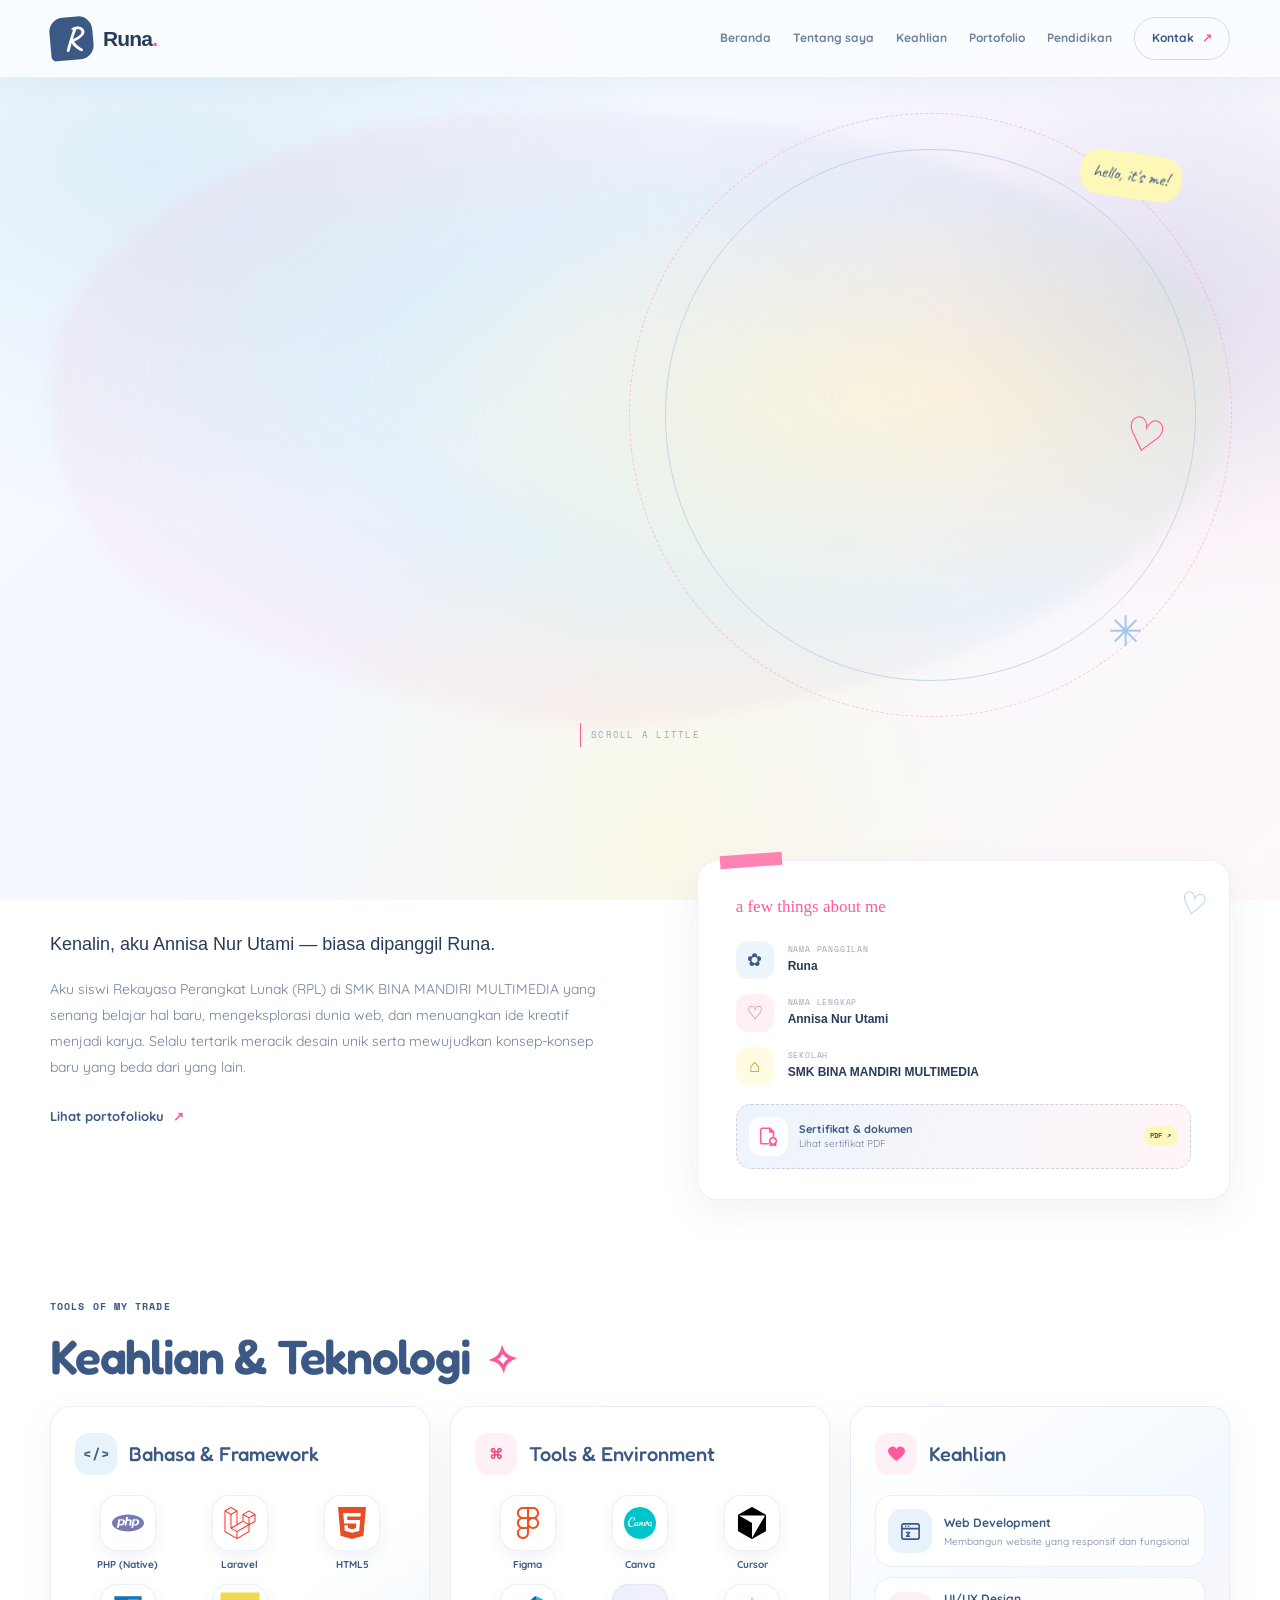
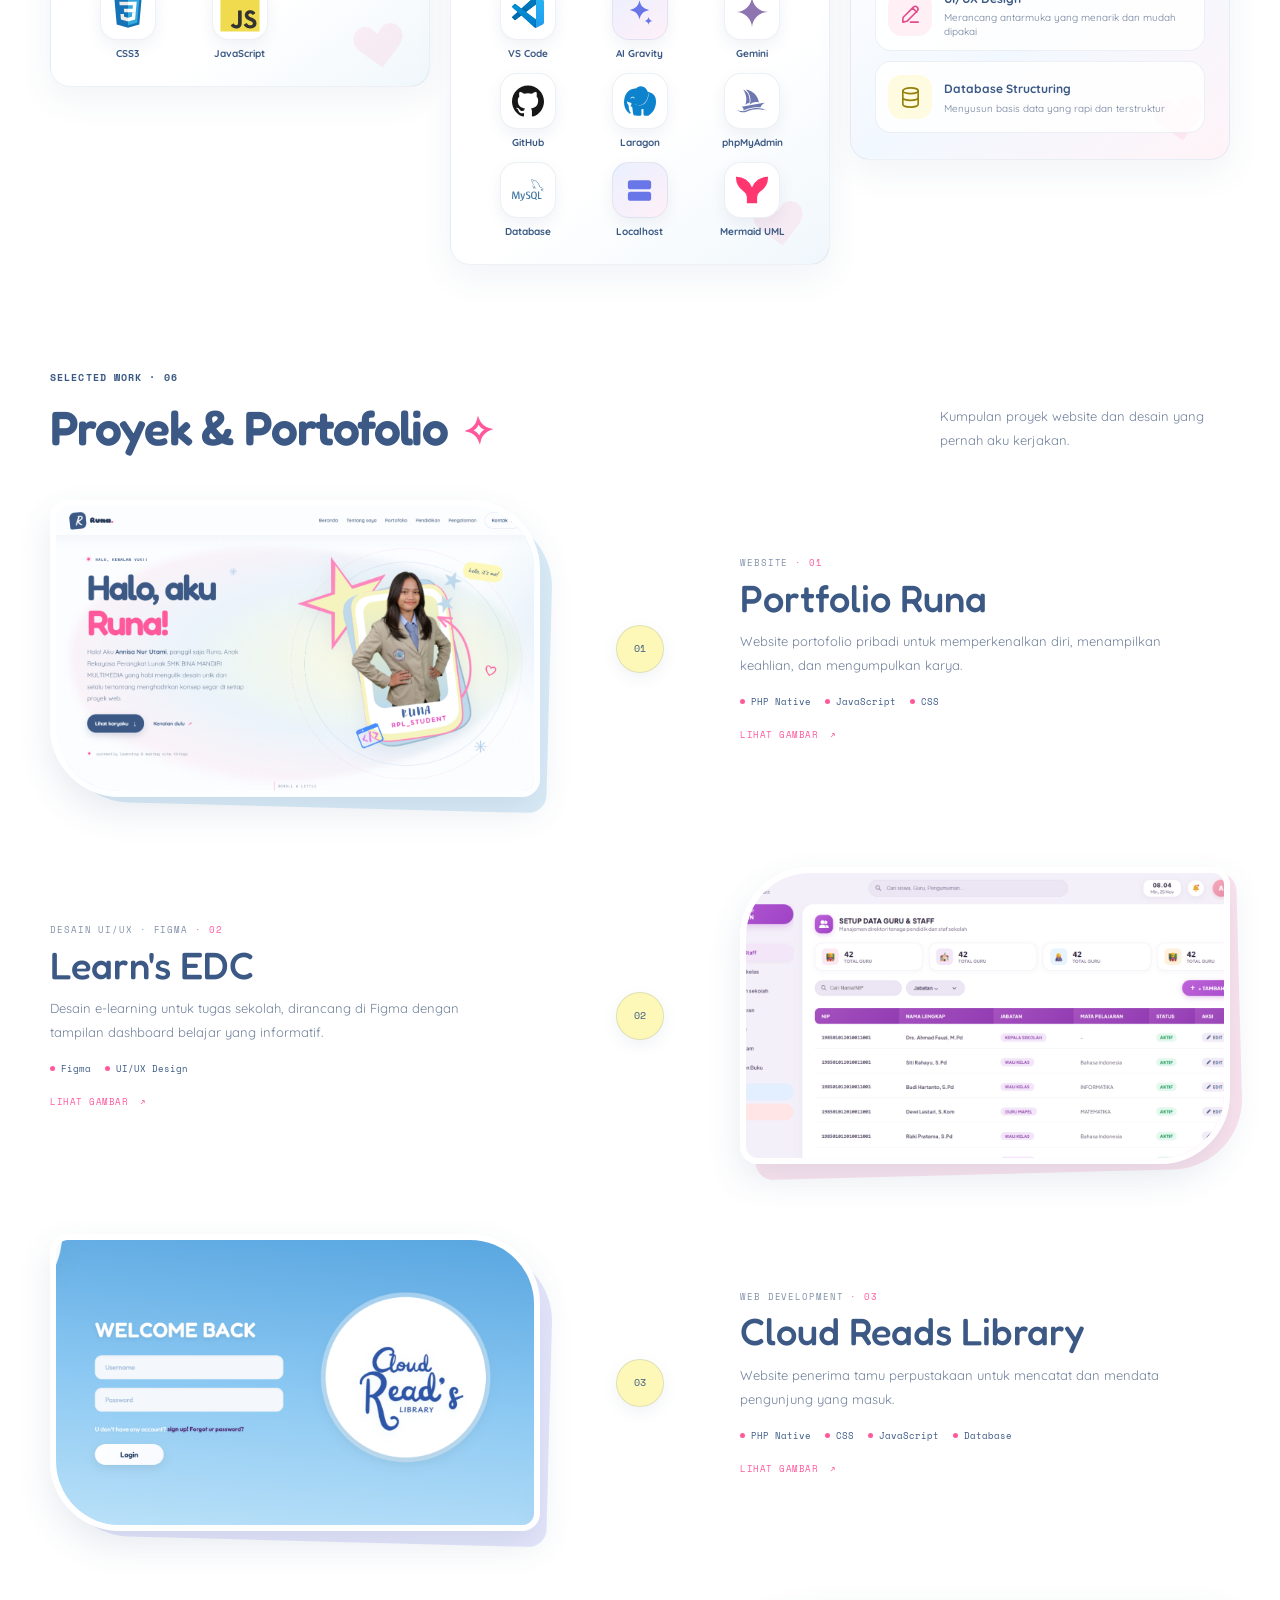
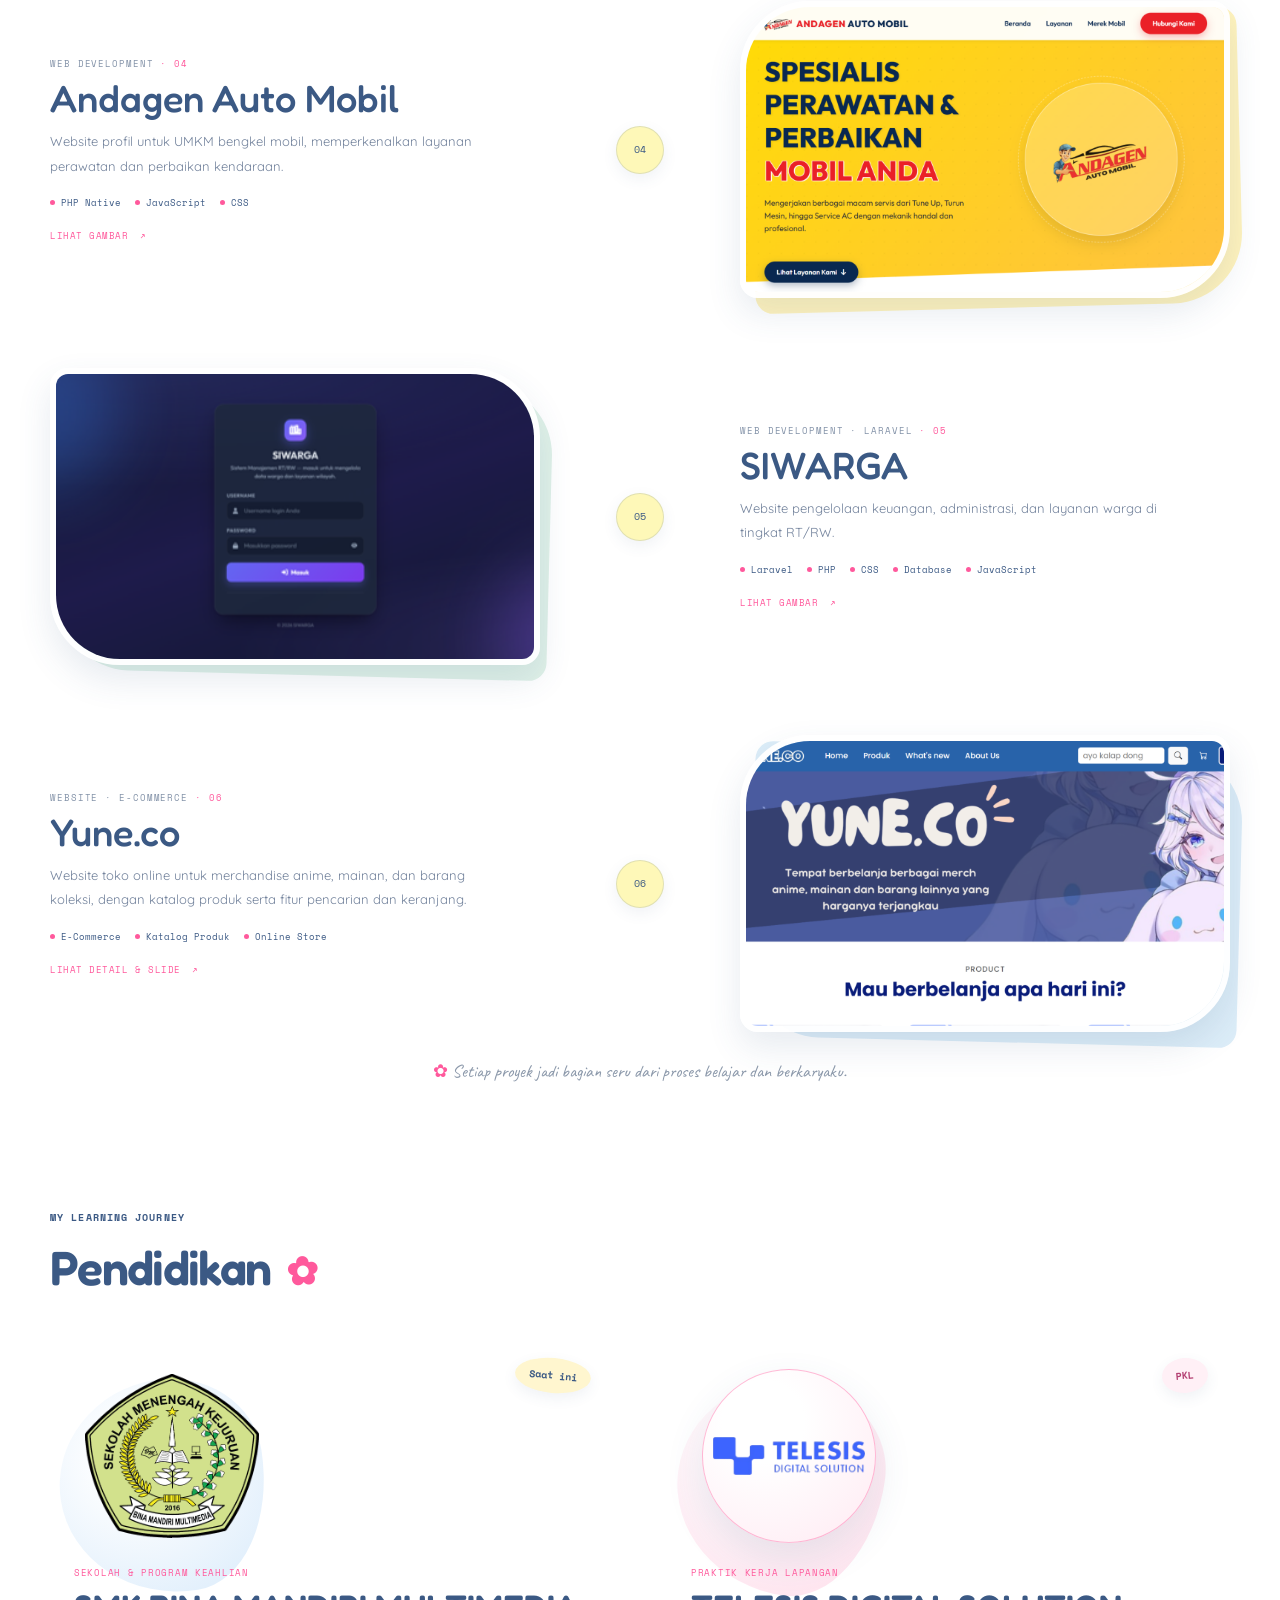
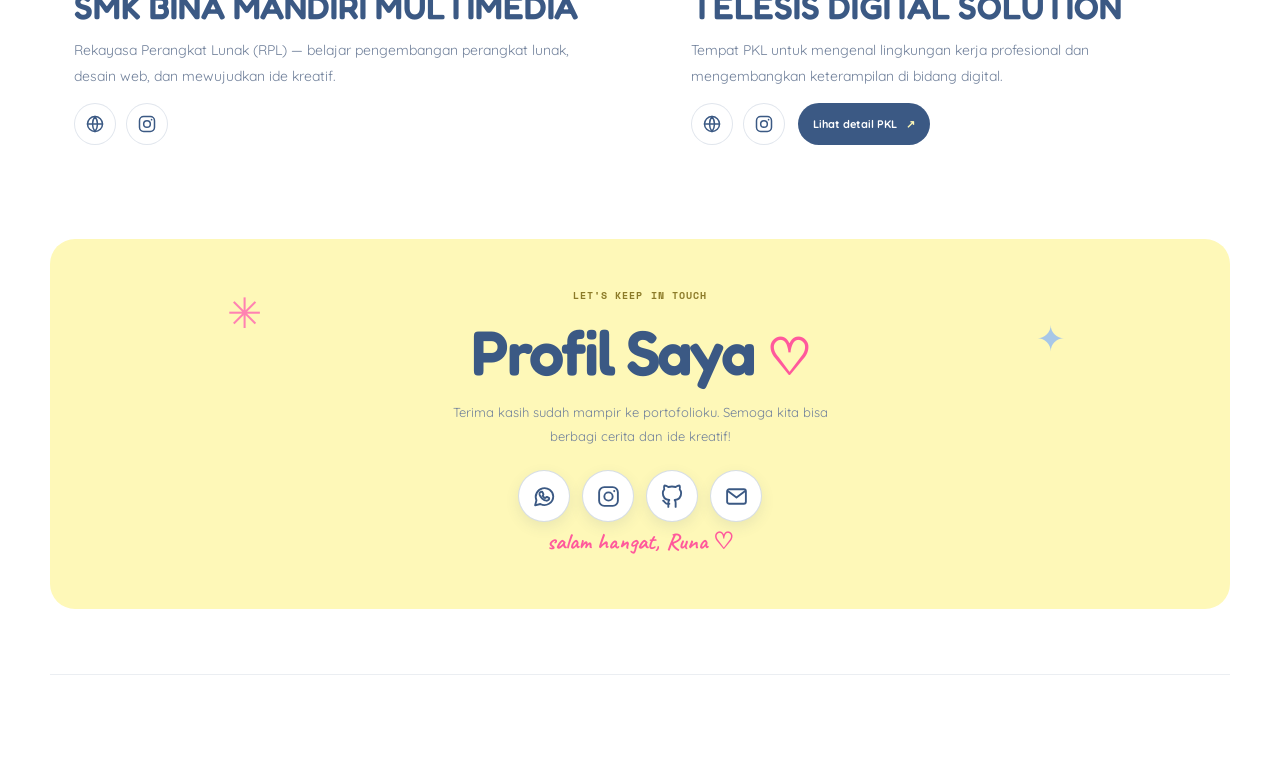
==== commit e4f9333a: "up" ====
--- a/index.html
+++ b/index.html
@@ -153,58 +153,63 @@
         </div>
         <div class="project-grid">
           <article class="project-card">
-            <div class="project-preview">
+            <button class="project-preview project-preview-button" type="button" data-project-image="assets/projects/portfolio-runa.png" data-project-title="Portfolio Runa" aria-label="Buka pratinjau Portfolio Runa">
               <img src="assets/projects/portfolio-runa.png" alt="Tampilan website portofolio Runa" loading="lazy">
-            </div>
+            </button>
             <div class="project-info">
               <p class="project-type">WEBSITE <span>· 01</span></p>
               <h3>Portfolio Runa</h3>
               <p class="project-description">Website portofolio pribadi untuk memperkenalkan diri, menampilkan keahlian, dan mengumpulkan karya.</p>
               <ul class="project-tech"><li>PHP Native</li><li>JavaScript</li><li>CSS</li></ul>
-            </div>
-          </article>
-          <article class="project-card">
-            <div class="project-preview">
+              <span class="project-open">LIHAT GAMBAR <span aria-hidden="true">↗</span></span>
+            </div>
+          </article>
+          <article class="project-card">
+            <button class="project-preview project-preview-button" type="button" data-project-image="assets/projects/learns-edc.png" data-project-title="Learn's EDC" aria-label="Buka pratinjau Learn's EDC">
               <img src="assets/projects/learns-edc.png" alt="Desain dashboard Learn's EDC di Figma" loading="lazy">
-            </div>
+            </button>
             <div class="project-info">
               <p class="project-type">DESAIN UI/UX · FIGMA <span>· 02</span></p>
               <h3>Learn's EDC</h3>
               <p class="project-description">Desain e-learning untuk tugas sekolah, dirancang di Figma dengan tampilan dashboard belajar yang informatif.</p>
               <ul class="project-tech"><li>Figma</li><li>UI/UX Design</li></ul>
-            </div>
-          </article>
-          <article class="project-card">
-            <div class="project-preview">
+              <span class="project-open">LIHAT GAMBAR <span aria-hidden="true">↗</span></span>
+            </div>
+          </article>
+          <article class="project-card">
+            <button class="project-preview project-preview-button" type="button" data-project-image="assets/projects/cloud-reads-library.png" data-project-title="Cloud Reads Library" aria-label="Buka pratinjau Cloud Reads Library">
               <img src="assets/projects/cloud-reads-library.png" alt="Tampilan masuk website Cloud Reads Library" loading="lazy">
-            </div>
+            </button>
             <div class="project-info">
               <p class="project-type">WEB DEVELOPMENT <span>· 03</span></p>
               <h3>Cloud Reads Library</h3>
               <p class="project-description">Website penerima tamu perpustakaan untuk mencatat dan mendata pengunjung yang masuk.</p>
               <ul class="project-tech"><li>PHP Native</li><li>CSS</li><li>JavaScript</li><li>Database</li></ul>
-            </div>
-          </article>
-          <article class="project-card">
-            <div class="project-preview">
+              <span class="project-open">LIHAT GAMBAR <span aria-hidden="true">↗</span></span>
+            </div>
+          </article>
+          <article class="project-card">
+            <button class="project-preview project-preview-button" type="button" data-project-image="assets/projects/andagen-auto-mobil.png" data-project-title="Andagen Auto Mobil" aria-label="Buka pratinjau Andagen Auto Mobil">
               <img src="assets/projects/andagen-auto-mobil.png" alt="Tampilan halaman utama website Andagen Auto Mobil" loading="lazy">
-            </div>
+            </button>
             <div class="project-info">
               <p class="project-type">WEB DEVELOPMENT <span>· 04</span></p>
               <h3>Andagen Auto Mobil</h3>
               <p class="project-description">Website profil untuk UMKM bengkel mobil, memperkenalkan layanan perawatan dan perbaikan kendaraan.</p>
               <ul class="project-tech"><li>PHP Native</li><li>JavaScript</li><li>CSS</li></ul>
-            </div>
-          </article>
-          <article class="project-card">
-            <div class="project-preview">
+              <span class="project-open">LIHAT GAMBAR <span aria-hidden="true">↗</span></span>
+            </div>
+          </article>
+          <article class="project-card">
+            <button class="project-preview project-preview-button" type="button" data-project-image="assets/projects/siwarga.png" data-project-title="SIWARGA" aria-label="Buka pratinjau SIWARGA">
               <img src="assets/projects/siwarga.png" alt="Tampilan login aplikasi pengelolaan warga SIWARGA" loading="lazy">
-            </div>
+            </button>
             <div class="project-info">
               <p class="project-type">WEB DEVELOPMENT · LARAVEL <span>· 05</span></p>
               <h3>SIWARGA</h3>
               <p class="project-description">Website pengelolaan keuangan, administrasi, dan layanan warga di tingkat RT/RW.</p>
               <ul class="project-tech"><li>Laravel</li><li>PHP</li><li>CSS</li><li>Database</li><li>JavaScript</li></ul>
+              <span class="project-open">LIHAT GAMBAR <span aria-hidden="true">↗</span></span>
             </div>
           </article>
           <a class="project-card project-card-link" href="yune.html" aria-label="Lihat detail dan slide proyek Yune.co">
@@ -222,6 +227,16 @@
         </div>
         <p class="project-footnote"><span aria-hidden="true">✿</span> Setiap proyek jadi bagian seru dari proses belajar dan berkaryaku.</p>
       </section>
+
+      <dialog class="project-dialog" id="project-dialog" aria-labelledby="project-dialog-title">
+        <div class="project-dialog-header">
+          <h2 id="project-dialog-title">Pratinjau Proyek</h2>
+          <button class="project-dialog-close" type="button" data-project-dialog-close aria-label="Tutup pratinjau">×</button>
+        </div>
+        <div class="project-dialog-body">
+          <img id="project-dialog-image" src="" alt="">
+        </div>
+      </dialog>
 
       <section class="education section-wrap" id="pendidikan">
         <div class="section-heading">
--- a/style.css
+++ b/style.css
@@ -259,6 +259,20 @@
 .project-card { position: relative; display: grid; min-width: 0; align-items: center; gap: 0 68px; grid-template-columns: minmax(0, 1fr) 64px minmax(0, 1fr); counter-increment: project; }
 .project-card-link { color: inherit; text-decoration: none; }
 .project-card-link:focus-visible { border-radius: 14px; outline: 3px solid var(--hot-pink); outline-offset: 8px; }
+.project-preview-button { width: 100%; height: 100%; padding: 0; border: 0; color: inherit; background: none; cursor: zoom-in; text-align: inherit; }
+.project-preview-button:focus-visible { border-radius: 18px; outline: 3px solid var(--hot-pink); outline-offset: 8px; }
+.project-preview-button:hover::before { transform: rotate(0) translateY(-3px); }
+.project-preview-button:hover img { transform: translateY(-3px); }
+.project-dialog { width: min(980px, calc(100% - 32px)); max-height: 92dvh; padding: 0; overflow: hidden; border: 1px solid rgba(59, 89, 132, .13); border-radius: 24px; color: var(--ink); background: var(--paper); box-shadow: 0 28px 90px rgba(25, 44, 72, .3); }
+.project-dialog[open] { animation: dialog-enter .22s ease-out; }
+.project-dialog::backdrop { background: rgba(28, 46, 72, .55); backdrop-filter: blur(5px); }
+.project-dialog-header { display: flex; min-height: 68px; padding: 14px 20px 14px 24px; align-items: center; justify-content: space-between; gap: 16px; border-bottom: 1px solid rgba(59, 89, 132, .1); }
+.project-dialog-header h2 { margin: 0; color: var(--navy); font-family: var(--display-font); font-size: 24px; }
+.project-dialog-close { display: grid; width: 40px; height: 40px; padding: 0; place-items: center; border: 1px solid rgba(59, 89, 132, .15); border-radius: 50%; color: var(--navy); background: var(--white); cursor: pointer; font-size: 25px; }
+.project-dialog-close:hover { color: var(--white); background: var(--navy); }
+.project-dialog-close:focus-visible { outline: 3px solid var(--hot-pink); outline-offset: 3px; }
+.project-dialog-body { max-height: calc(92dvh - 68px); padding: 18px; overflow: auto; background: #edf4fa; }
+.project-dialog-body img { display: block; width: 100%; max-height: calc(92dvh - 104px); margin: 0 auto; border-radius: 14px; background: var(--white); object-fit: contain; box-shadow: 0 12px 35px rgba(59, 89, 132, .12); }
 .project-card::before { position: absolute; top: 50%; left: 50%; z-index: 2; display: grid; width: 46px; height: 46px; place-items: center; border: 1px solid rgba(59, 89, 132, .15); border-radius: 50%; color: var(--navy); background: var(--pale-yellow); box-shadow: 0 5px 15px rgba(59, 89, 132, .08); content: counter(project, decimal-leading-zero); font-family: "Space Mono", monospace; font-size: 10px; transform: translate(-50%, -50%); }
 .project-preview { position: relative; display: block; aspect-ratio: 1.65 / 1; isolation: isolate; }
 .project-preview::before { position: absolute; z-index: -1; inset: 12px -10px -10px 12px; border-radius: 18px 70px 18px 70px; background: #dcedf8; content: ""; transform: rotate(1.5deg); transition: transform .3s ease; }
